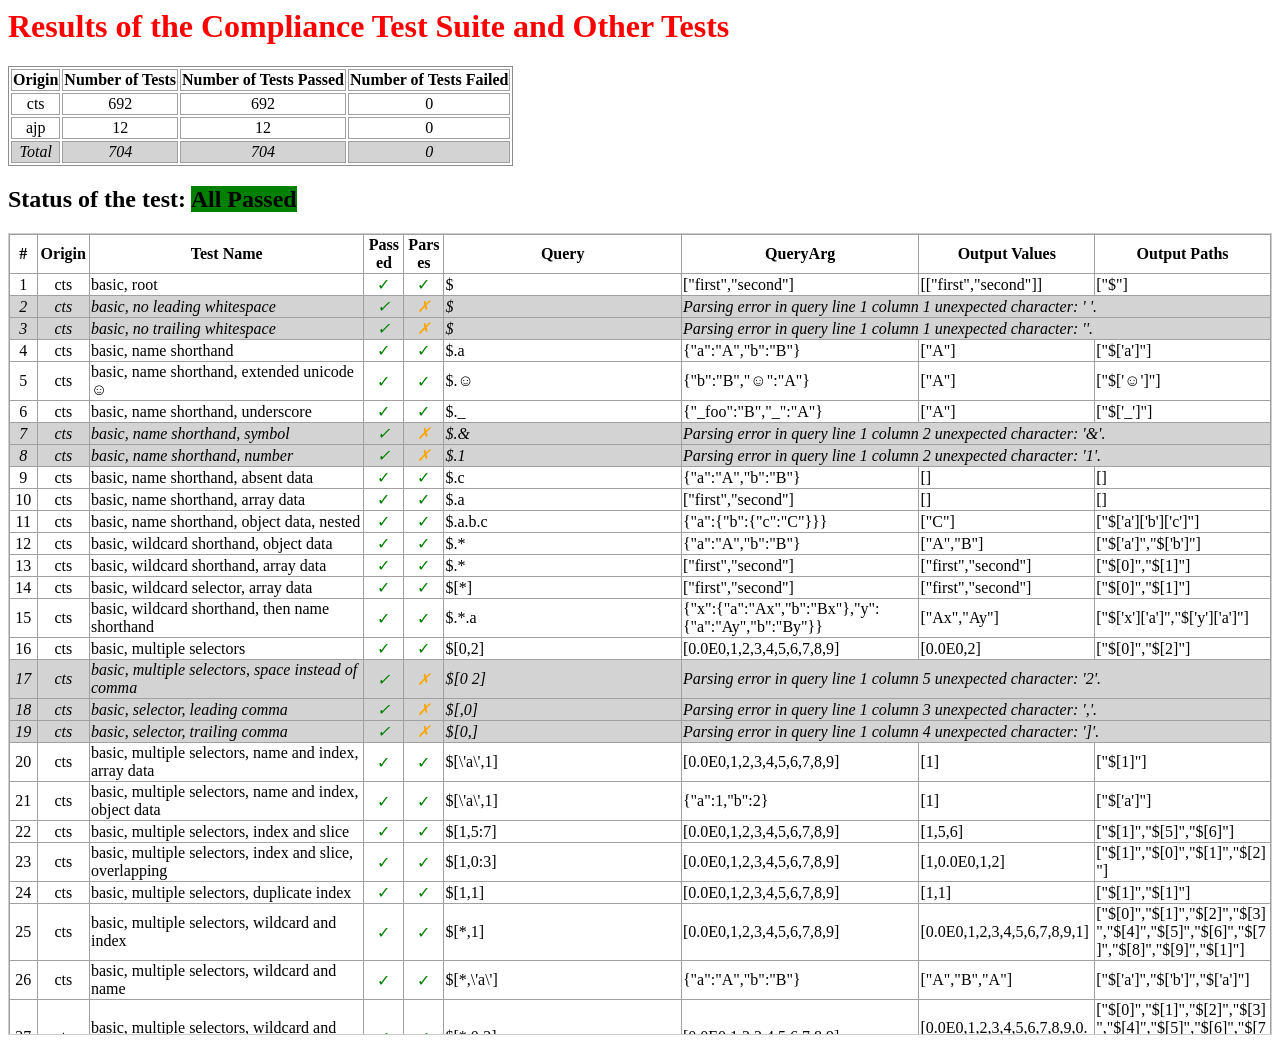
==== ajp-compliance-tests-report.html @ b3451173 "an initial release" ====
<?xml version="1.1" encoding="UTF-8"?><html>
   <head>
      <meta charset="UTF-8"></meta>
      <meta name="viewport" content="width=device-width, initial-scale=1.0"></meta>
      <title>Results of the Compliance Test Suite and Other Tests</title>
      <style>
                h1     { color: red; }
                .tests { width: 100%;
                         border: 1px solid rgb(140 140 140);
                         border-collapse: collapse;
                         table-layout: fixed;
                       }
                th,
                td     { border: 1px solid rgb(160 160 160);
                         border-collapse: collapse;
                         overflow: visible;
                         overflow-wrap: break-word;
                       }

                testshead
                       { background-color: #f2f2f2;  /* Background color for header */
                         position: sticky;           /* Make the header sticky */
                         top: 0;                     /* Position it at the top of the container */
                         z-index: 10;                /* Ensure it stays above other content */
                       }

                .centered { text-align: center; }
                .executing          { background-color: white;  }
                .normal-parse-error { background-color: rgb(211 211 211);
                                      font-style: italic
                                    }
                .real-error         { background-color: red;    }
                .status-red         { background-color: red;    }
                .status-green       { background-color: green;    }

                .table-container {
                                     max-height:  800px;      /* Set the height of the container */
                                     overflow-y: auto;        /* Enable vertical scrolling */
                                     border: 1px solid #ccc;  /* Optional border */
                                 }
                .passed { color: green; }
                .parses { color: green; }
                .parse-error { color: orange; }
                .col-0 { width:  2%; }
                .col-1 { width:  4%; }
                .col-2 { width: 22%; }
                .col-3 { width:  3%; }
                .col-4 { width:  3%; }
                .col-5 { width: 19%; }
                .col-6 { width: 19%; }
                .col-7 { width: 14%; }
                .col-8 { width: 14%; }

                .summary  { border: 1px solid rgb(140 140 140);
                            table-layout: auto;
                          }
            </style>
   </head>
   <body>
      <h1>Results of the Compliance Test Suite and Other Tests</h1>
      <table class="summary centered">
         <thead>
            <tr>
               <th>Origin</th>
               <th>Number of Tests</th>
               <th>Number of Tests Passed</th>
               <th>Number of Tests Failed</th>
            </tr>
         </thead>
         <tbody>
            <tr>
               <td>cts</td>
               <td>692</td>
               <td>692</td>
               <td>0</td>
            </tr>
            <tr>
               <td>ajp</td>
               <td>12</td>
               <td>12</td>
               <td>0</td>
            </tr>
         </tbody>
         <tfoot class="summary normal-parse-error">
            <tr>
               <td>Total</td>
               <td>704</td>
               <td>704</td>
               <td>0</td>
            </tr>
         </tfoot>
      </table>
      <h2>Status of the test: <span class="status-green">All Passed</span></h2>
      <div class="table-container">
         <table class="tests">
            <thead class="testshead">
               <tr class="centered testshead">
                  <th class="centered col-0">#</th>
                  <th class="centered col-1">Origin</th>
                  <th class="centered col-2">Test Name</th>
                  <th class="centered col-3">Passed</th>
                  <th class="centered col-4">Parses</th>
                  <th class="centered col-5">Query</th>
                  <th class="centered col-6">QueryArg</th>
                  <th class="centered col-7">Output Values</th>
                  <th class="centered col-8">Output Paths</th>
               </tr>
            </thead>
            <tbody>
               <tr class="executing">
                  <td class="centered col-0">1</td>
                  <td class="centered col-1">cts</td>
                  <td class="col-2">basic, root</td>
                  <td class="centered col-3 passed">✓</td>
                  <td class="centered col-4 parses">✓</td>
                  <td class="col-5">$</td>
                  <td class="col-6">["first","second"]</td>
                  <td class="col-7">[["first","second"]]</td>
                  <td class="col-8">["$"]</td>
               </tr>
               <tr class="normal-parse-error">
                  <td class="centered col-0">2</td>
                  <td class="centered col-1">cts</td>
                  <td class="col-2">basic, no leading whitespace</td>
                  <td class="centered col-3 passed">✓</td>
                  <td class="centered col-4 parse-error">✗</td>
                  <td class="col-5"> $</td>
                  <td class="col-6" colspan="3">Parsing error in query line 1 column 1 unexpected character: ' '.</td>
               </tr>
               <tr class="normal-parse-error">
                  <td class="centered col-0">3</td>
                  <td class="centered col-1">cts</td>
                  <td class="col-2">basic, no trailing whitespace</td>
                  <td class="centered col-3 passed">✓</td>
                  <td class="centered col-4 parse-error">✗</td>
                  <td class="col-5">$ </td>
                  <td class="col-6" colspan="3">Parsing error in query line 1 column 1 unexpected character: ''.</td>
               </tr>
               <tr class="executing">
                  <td class="centered col-0">4</td>
                  <td class="centered col-1">cts</td>
                  <td class="col-2">basic, name shorthand</td>
                  <td class="centered col-3 passed">✓</td>
                  <td class="centered col-4 parses">✓</td>
                  <td class="col-5">$.a</td>
                  <td class="col-6">{"a":"A","b":"B"}</td>
                  <td class="col-7">["A"]</td>
                  <td class="col-8">["$['a']"]</td>
               </tr>
               <tr class="executing">
                  <td class="centered col-0">5</td>
                  <td class="centered col-1">cts</td>
                  <td class="col-2">basic, name shorthand, extended unicode ☺</td>
                  <td class="centered col-3 passed">✓</td>
                  <td class="centered col-4 parses">✓</td>
                  <td class="col-5">$.☺</td>
                  <td class="col-6">{"b":"B","☺":"A"}</td>
                  <td class="col-7">["A"]</td>
                  <td class="col-8">["$['☺']"]</td>
               </tr>
               <tr class="executing">
                  <td class="centered col-0">6</td>
                  <td class="centered col-1">cts</td>
                  <td class="col-2">basic, name shorthand, underscore</td>
                  <td class="centered col-3 passed">✓</td>
                  <td class="centered col-4 parses">✓</td>
                  <td class="col-5">$._</td>
                  <td class="col-6">{"_foo":"B","_":"A"}</td>
                  <td class="col-7">["A"]</td>
                  <td class="col-8">["$['_']"]</td>
               </tr>
               <tr class="normal-parse-error">
                  <td class="centered col-0">7</td>
                  <td class="centered col-1">cts</td>
                  <td class="col-2">basic, name shorthand, symbol</td>
                  <td class="centered col-3 passed">✓</td>
                  <td class="centered col-4 parse-error">✗</td>
                  <td class="col-5">$.&amp;</td>
                  <td class="col-6" colspan="3">Parsing error in query line 1 column 2 unexpected character: '&amp;'.</td>
               </tr>
               <tr class="normal-parse-error">
                  <td class="centered col-0">8</td>
                  <td class="centered col-1">cts</td>
                  <td class="col-2">basic, name shorthand, number</td>
                  <td class="centered col-3 passed">✓</td>
                  <td class="centered col-4 parse-error">✗</td>
                  <td class="col-5">$.1</td>
                  <td class="col-6" colspan="3">Parsing error in query line 1 column 2 unexpected character: '1'.</td>
               </tr>
               <tr class="executing">
                  <td class="centered col-0">9</td>
                  <td class="centered col-1">cts</td>
                  <td class="col-2">basic, name shorthand, absent data</td>
                  <td class="centered col-3 passed">✓</td>
                  <td class="centered col-4 parses">✓</td>
                  <td class="col-5">$.c</td>
                  <td class="col-6">{"a":"A","b":"B"}</td>
                  <td class="col-7">[]</td>
                  <td class="col-8">[]</td>
               </tr>
               <tr class="executing">
                  <td class="centered col-0">10</td>
                  <td class="centered col-1">cts</td>
                  <td class="col-2">basic, name shorthand, array data</td>
                  <td class="centered col-3 passed">✓</td>
                  <td class="centered col-4 parses">✓</td>
                  <td class="col-5">$.a</td>
                  <td class="col-6">["first","second"]</td>
                  <td class="col-7">[]</td>
                  <td class="col-8">[]</td>
               </tr>
               <tr class="executing">
                  <td class="centered col-0">11</td>
                  <td class="centered col-1">cts</td>
                  <td class="col-2">basic, name shorthand, object data, nested</td>
                  <td class="centered col-3 passed">✓</td>
                  <td class="centered col-4 parses">✓</td>
                  <td class="col-5">$.a.b.c</td>
                  <td class="col-6">{"a":{"b":{"c":"C"}}}</td>
                  <td class="col-7">["C"]</td>
                  <td class="col-8">["$['a']['b']['c']"]</td>
               </tr>
               <tr class="executing">
                  <td class="centered col-0">12</td>
                  <td class="centered col-1">cts</td>
                  <td class="col-2">basic, wildcard shorthand, object data</td>
                  <td class="centered col-3 passed">✓</td>
                  <td class="centered col-4 parses">✓</td>
                  <td class="col-5">$.*</td>
                  <td class="col-6">{"a":"A","b":"B"}</td>
                  <td class="col-7">["A","B"]</td>
                  <td class="col-8">["$['a']","$['b']"]</td>
               </tr>
               <tr class="executing">
                  <td class="centered col-0">13</td>
                  <td class="centered col-1">cts</td>
                  <td class="col-2">basic, wildcard shorthand, array data</td>
                  <td class="centered col-3 passed">✓</td>
                  <td class="centered col-4 parses">✓</td>
                  <td class="col-5">$.*</td>
                  <td class="col-6">["first","second"]</td>
                  <td class="col-7">["first","second"]</td>
                  <td class="col-8">["$[0]","$[1]"]</td>
               </tr>
               <tr class="executing">
                  <td class="centered col-0">14</td>
                  <td class="centered col-1">cts</td>
                  <td class="col-2">basic, wildcard selector, array data</td>
                  <td class="centered col-3 passed">✓</td>
                  <td class="centered col-4 parses">✓</td>
                  <td class="col-5">$[*]</td>
                  <td class="col-6">["first","second"]</td>
                  <td class="col-7">["first","second"]</td>
                  <td class="col-8">["$[0]","$[1]"]</td>
               </tr>
               <tr class="executing">
                  <td class="centered col-0">15</td>
                  <td class="centered col-1">cts</td>
                  <td class="col-2">basic, wildcard shorthand, then name shorthand</td>
                  <td class="centered col-3 passed">✓</td>
                  <td class="centered col-4 parses">✓</td>
                  <td class="col-5">$.*.a</td>
                  <td class="col-6">{"x":{"a":"Ax","b":"Bx"},"y":{"a":"Ay","b":"By"}}</td>
                  <td class="col-7">["Ax","Ay"]</td>
                  <td class="col-8">["$['x']['a']","$['y']['a']"]</td>
               </tr>
               <tr class="executing">
                  <td class="centered col-0">16</td>
                  <td class="centered col-1">cts</td>
                  <td class="col-2">basic, multiple selectors</td>
                  <td class="centered col-3 passed">✓</td>
                  <td class="centered col-4 parses">✓</td>
                  <td class="col-5">$[0,2]</td>
                  <td class="col-6">[0.0E0,1,2,3,4,5,6,7,8,9]</td>
                  <td class="col-7">[0.0E0,2]</td>
                  <td class="col-8">["$[0]","$[2]"]</td>
               </tr>
               <tr class="normal-parse-error">
                  <td class="centered col-0">17</td>
                  <td class="centered col-1">cts</td>
                  <td class="col-2">basic, multiple selectors, space instead of comma</td>
                  <td class="centered col-3 passed">✓</td>
                  <td class="centered col-4 parse-error">✗</td>
                  <td class="col-5">$[0 2]</td>
                  <td class="col-6" colspan="3">Parsing error in query line 1 column 5 unexpected character: '2'.</td>
               </tr>
               <tr class="normal-parse-error">
                  <td class="centered col-0">18</td>
                  <td class="centered col-1">cts</td>
                  <td class="col-2">basic, selector, leading comma</td>
                  <td class="centered col-3 passed">✓</td>
                  <td class="centered col-4 parse-error">✗</td>
                  <td class="col-5">$[,0]</td>
                  <td class="col-6" colspan="3">Parsing error in query line 1 column 3 unexpected character: ','.</td>
               </tr>
               <tr class="normal-parse-error">
                  <td class="centered col-0">19</td>
                  <td class="centered col-1">cts</td>
                  <td class="col-2">basic, selector, trailing comma</td>
                  <td class="centered col-3 passed">✓</td>
                  <td class="centered col-4 parse-error">✗</td>
                  <td class="col-5">$[0,]</td>
                  <td class="col-6" colspan="3">Parsing error in query line 1 column 4 unexpected character: ']'.</td>
               </tr>
               <tr class="executing">
                  <td class="centered col-0">20</td>
                  <td class="centered col-1">cts</td>
                  <td class="col-2">basic, multiple selectors, name and index, array data</td>
                  <td class="centered col-3 passed">✓</td>
                  <td class="centered col-4 parses">✓</td>
                  <td class="col-5">$[\'a\',1]</td>
                  <td class="col-6">[0.0E0,1,2,3,4,5,6,7,8,9]</td>
                  <td class="col-7">[1]</td>
                  <td class="col-8">["$[1]"]</td>
               </tr>
               <tr class="executing">
                  <td class="centered col-0">21</td>
                  <td class="centered col-1">cts</td>
                  <td class="col-2">basic, multiple selectors, name and index, object data</td>
                  <td class="centered col-3 passed">✓</td>
                  <td class="centered col-4 parses">✓</td>
                  <td class="col-5">$[\'a\',1]</td>
                  <td class="col-6">{"a":1,"b":2}</td>
                  <td class="col-7">[1]</td>
                  <td class="col-8">["$['a']"]</td>
               </tr>
               <tr class="executing">
                  <td class="centered col-0">22</td>
                  <td class="centered col-1">cts</td>
                  <td class="col-2">basic, multiple selectors, index and slice</td>
                  <td class="centered col-3 passed">✓</td>
                  <td class="centered col-4 parses">✓</td>
                  <td class="col-5">$[1,5:7]</td>
                  <td class="col-6">[0.0E0,1,2,3,4,5,6,7,8,9]</td>
                  <td class="col-7">[1,5,6]</td>
                  <td class="col-8">["$[1]","$[5]","$[6]"]</td>
               </tr>
               <tr class="executing">
                  <td class="centered col-0">23</td>
                  <td class="centered col-1">cts</td>
                  <td class="col-2">basic, multiple selectors, index and slice, overlapping</td>
                  <td class="centered col-3 passed">✓</td>
                  <td class="centered col-4 parses">✓</td>
                  <td class="col-5">$[1,0:3]</td>
                  <td class="col-6">[0.0E0,1,2,3,4,5,6,7,8,9]</td>
                  <td class="col-7">[1,0.0E0,1,2]</td>
                  <td class="col-8">["$[1]","$[0]","$[1]","$[2]"]</td>
               </tr>
               <tr class="executing">
                  <td class="centered col-0">24</td>
                  <td class="centered col-1">cts</td>
                  <td class="col-2">basic, multiple selectors, duplicate index</td>
                  <td class="centered col-3 passed">✓</td>
                  <td class="centered col-4 parses">✓</td>
                  <td class="col-5">$[1,1]</td>
                  <td class="col-6">[0.0E0,1,2,3,4,5,6,7,8,9]</td>
                  <td class="col-7">[1,1]</td>
                  <td class="col-8">["$[1]","$[1]"]</td>
               </tr>
               <tr class="executing">
                  <td class="centered col-0">25</td>
                  <td class="centered col-1">cts</td>
                  <td class="col-2">basic, multiple selectors, wildcard and index</td>
                  <td class="centered col-3 passed">✓</td>
                  <td class="centered col-4 parses">✓</td>
                  <td class="col-5">$[*,1]</td>
                  <td class="col-6">[0.0E0,1,2,3,4,5,6,7,8,9]</td>
                  <td class="col-7">[0.0E0,1,2,3,4,5,6,7,8,9,1]</td>
                  <td class="col-8">["$[0]","$[1]","$[2]","$[3]","$[4]","$[5]","$[6]","$[7]","$[8]","$[9]","$[1]"]</td>
               </tr>
               <tr class="executing">
                  <td class="centered col-0">26</td>
                  <td class="centered col-1">cts</td>
                  <td class="col-2">basic, multiple selectors, wildcard and name</td>
                  <td class="centered col-3 passed">✓</td>
                  <td class="centered col-4 parses">✓</td>
                  <td class="col-5">$[*,\'a\']</td>
                  <td class="col-6">{"a":"A","b":"B"}</td>
                  <td class="col-7">["A","B","A"]</td>
                  <td class="col-8">["$['a']","$['b']","$['a']"]</td>
               </tr>
               <tr class="executing">
                  <td class="centered col-0">27</td>
                  <td class="centered col-1">cts</td>
                  <td class="col-2">basic, multiple selectors, wildcard and slice</td>
                  <td class="centered col-3 passed">✓</td>
                  <td class="centered col-4 parses">✓</td>
                  <td class="col-5">$[*,0:2]</td>
                  <td class="col-6">[0.0E0,1,2,3,4,5,6,7,8,9]</td>
                  <td class="col-7">[0.0E0,1,2,3,4,5,6,7,8,9,0.0E0,1]</td>
                  <td class="col-8">["$[0]","$[1]","$[2]","$[3]","$[4]","$[5]","$[6]","$[7]","$[8]","$[9]","$[0]","$[1]"]</td>
               </tr>
               <tr class="executing">
                  <td class="centered col-0">28</td>
                  <td class="centered col-1">cts</td>
                  <td class="col-2">basic, multiple selectors, multiple wildcards</td>
                  <td class="centered col-3 passed">✓</td>
                  <td class="centered col-4 parses">✓</td>
                  <td class="col-5">$[*,*]</td>
                  <td class="col-6">[0.0E0,1,2]</td>
                  <td class="col-7">[0.0E0,1,2,0.0E0,1,2]</td>
                  <td class="col-8">["$[0]","$[1]","$[2]","$[0]","$[1]","$[2]"]</td>
               </tr>
               <tr class="normal-parse-error">
                  <td class="centered col-0">29</td>
                  <td class="centered col-1">cts</td>
                  <td class="col-2">basic, empty segment</td>
                  <td class="centered col-3 passed">✓</td>
                  <td class="centered col-4 parse-error">✗</td>
                  <td class="col-5">$[]</td>
                  <td class="col-6" colspan="3">Parsing error in query line 1 column 2 unexpected character: ']'.</td>
               </tr>
               <tr class="executing">
                  <td class="centered col-0">30</td>
                  <td class="centered col-1">cts</td>
                  <td class="col-2">basic, descendant segment, index</td>
                  <td class="centered col-3 passed">✓</td>
                  <td class="centered col-4 parses">✓</td>
                  <td class="col-5">$..[1]</td>
                  <td class="col-6">{"o":[0.0E0,1,[2,3]]}</td>
                  <td class="col-7">[1,3]</td>
                  <td class="col-8">["$['o'][1]","$['o'][2][1]"]</td>
               </tr>
               <tr class="executing">
                  <td class="centered col-0">31</td>
                  <td class="centered col-1">cts</td>
                  <td class="col-2">basic, descendant segment, name shorthand</td>
                  <td class="centered col-3 passed">✓</td>
                  <td class="centered col-4 parses">✓</td>
                  <td class="col-5">$..a</td>
                  <td class="col-6">{"o":[{"a":"b"},{"a":"c"}]}</td>
                  <td class="col-7">["b","c"]</td>
                  <td class="col-8">["$['o'][0]['a']","$['o'][1]['a']"]</td>
               </tr>
               <tr class="executing">
                  <td class="centered col-0">32</td>
                  <td class="centered col-1">cts</td>
                  <td class="col-2">basic, name shorthand, true</td>
                  <td class="centered col-3 passed">✓</td>
                  <td class="centered col-4 parses">✓</td>
                  <td class="col-5">$.true</td>
                  <td class="col-6">{"true":"A","_foo":"B"}</td>
                  <td class="col-7">["A"]</td>
                  <td class="col-8">["$['true']"]</td>
               </tr>
               <tr class="executing">
                  <td class="centered col-0">33</td>
                  <td class="centered col-1">cts</td>
                  <td class="col-2">basic, name shorthand, false</td>
                  <td class="centered col-3 passed">✓</td>
                  <td class="centered col-4 parses">✓</td>
                  <td class="col-5">$.false</td>
                  <td class="col-6">{"false":"A","_foo":"B"}</td>
                  <td class="col-7">["A"]</td>
                  <td class="col-8">["$['false']"]</td>
               </tr>
               <tr class="executing">
                  <td class="centered col-0">34</td>
                  <td class="centered col-1">cts</td>
                  <td class="col-2">basic, name shorthand, null</td>
                  <td class="centered col-3 passed">✓</td>
                  <td class="centered col-4 parses">✓</td>
                  <td class="col-5">$.null</td>
                  <td class="col-6">{"null":"A","_foo":"B"}</td>
                  <td class="col-7">["A"]</td>
                  <td class="col-8">["$['null']"]</td>
               </tr>
               <tr class="executing">
                  <td class="centered col-0">35</td>
                  <td class="centered col-1">cts</td>
                  <td class="col-2">basic, descendant segment, wildcard shorthand, array data</td>
                  <td class="centered col-3 passed">✓</td>
                  <td class="centered col-4 parses">✓</td>
                  <td class="col-5">$..*</td>
                  <td class="col-6">[0.0E0,1]</td>
                  <td class="col-7">[0.0E0,1]</td>
                  <td class="col-8">["$[0]","$[1]"]</td>
               </tr>
               <tr class="executing">
                  <td class="centered col-0">36</td>
                  <td class="centered col-1">cts</td>
                  <td class="col-2">basic, descendant segment, wildcard selector, array data</td>
                  <td class="centered col-3 passed">✓</td>
                  <td class="centered col-4 parses">✓</td>
                  <td class="col-5">$..[*]</td>
                  <td class="col-6">[0.0E0,1]</td>
                  <td class="col-7">[0.0E0,1]</td>
                  <td class="col-8">["$[0]","$[1]"]</td>
               </tr>
               <tr class="executing">
                  <td class="centered col-0">37</td>
                  <td class="centered col-1">cts</td>
                  <td class="col-2">basic, descendant segment, wildcard selector, nested arrays</td>
                  <td class="centered col-3 passed">✓</td>
                  <td class="centered col-4 parses">✓</td>
                  <td class="col-5">$..[*]</td>
                  <td class="col-6">[[[1]],[2]]</td>
                  <td class="col-7">[[[1]],[2],[1],1,2]</td>
                  <td class="col-8">["$[0]","$[1]","$[0][0]","$[0][0][0]","$[1][0]"]</td>
               </tr>
               <tr class="executing">
                  <td class="centered col-0">38</td>
                  <td class="centered col-1">cts</td>
                  <td class="col-2">basic, descendant segment, wildcard selector, nested objects</td>
                  <td class="centered col-3 passed">✓</td>
                  <td class="centered col-4 parses">✓</td>
                  <td class="col-5">$..[*]</td>
                  <td class="col-6">{"a":{"c":{"e":1}},"b":{"d":2}}</td>
                  <td class="col-7">[{"c":{"e":1}},{"d":2},{"e":1},1,2]</td>
                  <td class="col-8">["$['a']","$['b']","$['a']['c']","$['a']['c']['e']","$['b']['d']"]</td>
               </tr>
               <tr class="executing">
                  <td class="centered col-0">39</td>
                  <td class="centered col-1">cts</td>
                  <td class="col-2">basic, descendant segment, wildcard shorthand, object data</td>
                  <td class="centered col-3 passed">✓</td>
                  <td class="centered col-4 parses">✓</td>
                  <td class="col-5">$..*</td>
                  <td class="col-6">{"a":"b"}</td>
                  <td class="col-7">["b"]</td>
                  <td class="col-8">["$['a']"]</td>
               </tr>
               <tr class="executing">
                  <td class="centered col-0">40</td>
                  <td class="centered col-1">cts</td>
                  <td class="col-2">basic, descendant segment, wildcard shorthand, nested data</td>
                  <td class="centered col-3 passed">✓</td>
                  <td class="centered col-4 parses">✓</td>
                  <td class="col-5">$..*</td>
                  <td class="col-6">{"o":[{"a":"b"}]}</td>
                  <td class="col-7">[[{"a":"b"}],{"a":"b"},"b"]</td>
                  <td class="col-8">["$['o']","$['o'][0]","$['o'][0]['a']"]</td>
               </tr>
               <tr class="executing">
                  <td class="centered col-0">41</td>
                  <td class="centered col-1">cts</td>
                  <td class="col-2">basic, descendant segment, multiple selectors</td>
                  <td class="centered col-3 passed">✓</td>
                  <td class="centered col-4 parses">✓</td>
                  <td class="col-5">$..[\'a\',\'d\']</td>
                  <td class="col-6">[{"a":"b","d":"e"},{"a":"c","d":"f"}]</td>
                  <td class="col-7">["b","e","c","f"]</td>
                  <td class="col-8">["$[0]['a']","$[0]['d']","$[1]['a']","$[1]['d']"]</td>
               </tr>
               <tr class="executing">
                  <td class="centered col-0">42</td>
                  <td class="centered col-1">cts</td>
                  <td class="col-2">basic, descendant segment, object traversal, multiple selectors</td>
                  <td class="centered col-3 passed">✓</td>
                  <td class="centered col-4 parses">✓</td>
                  <td class="col-5">$..[\'a\',\'d\']</td>
                  <td class="col-6">{"x":{"a":"b","d":"e"},"y":{"a":"c","d":"f"}}</td>
                  <td class="col-7">["b","e","c","f"]</td>
                  <td class="col-8">["$['x']['a']","$['x']['d']","$['y']['a']","$['y']['d']"]</td>
               </tr>
               <tr class="normal-parse-error">
                  <td class="centered col-0">43</td>
                  <td class="centered col-1">cts</td>
                  <td class="col-2">basic, bald descendant segment</td>
                  <td class="centered col-3 passed">✓</td>
                  <td class="centered col-4 parse-error">✗</td>
                  <td class="col-5">$..</td>
                  <td class="col-6" colspan="3">Parsing error in query line 1 column 2 unexpected character: ''.</td>
               </tr>
               <tr class="normal-parse-error">
                  <td class="centered col-0">44</td>
                  <td class="centered col-1">cts</td>
                  <td class="col-2">basic, current node identifier without filter selector</td>
                  <td class="centered col-3 passed">✓</td>
                  <td class="centered col-4 parse-error">✗</td>
                  <td class="col-5">$[@.a]</td>
                  <td class="col-6" colspan="3">Parsing error in query line 1 column 3 unexpected character: '@'.</td>
               </tr>
               <tr class="normal-parse-error">
                  <td class="centered col-0">45</td>
                  <td class="centered col-1">cts</td>
                  <td class="col-2">basic, root node identifier in brackets without filter selector</td>
                  <td class="centered col-3 passed">✓</td>
                  <td class="centered col-4 parse-error">✗</td>
                  <td class="col-5">$[$.a]</td>
                  <td class="col-6" colspan="3">Parsing error in query line 1 column 3 unexpected character: '$'.</td>
               </tr>
               <tr class="executing">
                  <td class="centered col-0">46</td>
                  <td class="centered col-1">cts</td>
                  <td class="col-2">filter, existence, without segments</td>
                  <td class="centered col-3 passed">✓</td>
                  <td class="centered col-4 parses">✓</td>
                  <td class="col-5">$[?@]</td>
                  <td class="col-6">{"a":1,"b":null}</td>
                  <td class="col-7">[1,null]</td>
                  <td class="col-8">["$['a']","$['b']"]</td>
               </tr>
               <tr class="executing">
                  <td class="centered col-0">47</td>
                  <td class="centered col-1">cts</td>
                  <td class="col-2">filter, existence</td>
                  <td class="centered col-3 passed">✓</td>
                  <td class="centered col-4 parses">✓</td>
                  <td class="col-5">$[?@.a]</td>
                  <td class="col-6">[{"a":"b","d":"e"},{"b":"c","d":"f"}]</td>
                  <td class="col-7">[{"a":"b","d":"e"}]</td>
                  <td class="col-8">["$[0]"]</td>
               </tr>
               <tr class="executing">
                  <td class="centered col-0">48</td>
                  <td class="centered col-1">cts</td>
                  <td class="col-2">filter, existence, present with null</td>
                  <td class="centered col-3 passed">✓</td>
                  <td class="centered col-4 parses">✓</td>
                  <td class="col-5">$[?@.a]</td>
                  <td class="col-6">[{"a":null,"d":"e"},{"b":"c","d":"f"}]</td>
                  <td class="col-7">[{"a":null,"d":"e"}]</td>
                  <td class="col-8">["$[0]"]</td>
               </tr>
               <tr class="executing">
                  <td class="centered col-0">49</td>
                  <td class="centered col-1">cts</td>
                  <td class="col-2">filter, absolute existence, without segments</td>
                  <td class="centered col-3 passed">✓</td>
                  <td class="centered col-4 parses">✓</td>
                  <td class="col-5">$[?$]</td>
                  <td class="col-6">{"a":1,"b":null}</td>
                  <td class="col-7">[1,null]</td>
                  <td class="col-8">["$['a']","$['b']"]</td>
               </tr>
               <tr class="executing">
                  <td class="centered col-0">50</td>
                  <td class="centered col-1">cts</td>
                  <td class="col-2">filter, absolute existence, with segments</td>
                  <td class="centered col-3 passed">✓</td>
                  <td class="centered col-4 parses">✓</td>
                  <td class="col-5">$[?$.*.a]</td>
                  <td class="col-6">[{"a":"b","d":"e"},{"b":"c","d":"f"}]</td>
                  <td class="col-7">[{"a":"b","d":"e"},{"b":"c","d":"f"}]</td>
                  <td class="col-8">["$[0]","$[1]"]</td>
               </tr>
               <tr class="executing">
                  <td class="centered col-0">51</td>
                  <td class="centered col-1">cts</td>
                  <td class="col-2">filter, equals string, single quotes</td>
                  <td class="centered col-3 passed">✓</td>
                  <td class="centered col-4 parses">✓</td>
                  <td class="col-5">$[?@.a==\'b\']</td>
                  <td class="col-6">[{"a":"b","d":"e"},{"a":"c","d":"f"}]</td>
                  <td class="col-7">[{"a":"b","d":"e"}]</td>
                  <td class="col-8">["$[0]"]</td>
               </tr>
               <tr class="executing">
                  <td class="centered col-0">52</td>
                  <td class="centered col-1">cts</td>
                  <td class="col-2">filter, equals numeric string, single quotes</td>
                  <td class="centered col-3 passed">✓</td>
                  <td class="centered col-4 parses">✓</td>
                  <td class="col-5">$[?@.a==\'1\']</td>
                  <td class="col-6">[{"a":"1","d":"e"},{"a":1,"d":"f"}]</td>
                  <td class="col-7">[{"a":"1","d":"e"}]</td>
                  <td class="col-8">["$[0]"]</td>
               </tr>
               <tr class="executing">
                  <td class="centered col-0">53</td>
                  <td class="centered col-1">cts</td>
                  <td class="col-2">filter, equals string, double quotes</td>
                  <td class="centered col-3 passed">✓</td>
                  <td class="centered col-4 parses">✓</td>
                  <td class="col-5">$[?@.a=="b"]</td>
                  <td class="col-6">[{"a":"b","d":"e"},{"a":"c","d":"f"}]</td>
                  <td class="col-7">[{"a":"b","d":"e"}]</td>
                  <td class="col-8">["$[0]"]</td>
               </tr>
               <tr class="executing">
                  <td class="centered col-0">54</td>
                  <td class="centered col-1">cts</td>
                  <td class="col-2">filter, equals numeric string, double quotes</td>
                  <td class="centered col-3 passed">✓</td>
                  <td class="centered col-4 parses">✓</td>
                  <td class="col-5">$[?@.a=="1"]</td>
                  <td class="col-6">[{"a":"1","d":"e"},{"a":1,"d":"f"}]</td>
                  <td class="col-7">[{"a":"1","d":"e"}]</td>
                  <td class="col-8">["$[0]"]</td>
               </tr>
               <tr class="executing">
                  <td class="centered col-0">55</td>
                  <td class="centered col-1">cts</td>
                  <td class="col-2">filter, equals number</td>
                  <td class="centered col-3 passed">✓</td>
                  <td class="centered col-4 parses">✓</td>
                  <td class="col-5">$[?@.a==1]</td>
                  <td class="col-6">[{"a":1,"d":"e"},{"a":"c","d":"f"},{"a":2,"d":"f"},{"a":"1","d":"f"}]</td>
                  <td class="col-7">[{"a":1,"d":"e"}]</td>
                  <td class="col-8">["$[0]"]</td>
               </tr>
               <tr class="executing">
                  <td class="centered col-0">56</td>
                  <td class="centered col-1">cts</td>
                  <td class="col-2">filter, equals null</td>
                  <td class="centered col-3 passed">✓</td>
                  <td class="centered col-4 parses">✓</td>
                  <td class="col-5">$[?@.a==null]</td>
                  <td class="col-6">[{"a":null,"d":"e"},{"a":"c","d":"f"}]</td>
                  <td class="col-7">[{"a":null,"d":"e"}]</td>
                  <td class="col-8">["$[0]"]</td>
               </tr>
               <tr class="executing">
                  <td class="centered col-0">57</td>
                  <td class="centered col-1">cts</td>
                  <td class="col-2">filter, equals null, absent from data</td>
                  <td class="centered col-3 passed">✓</td>
                  <td class="centered col-4 parses">✓</td>
                  <td class="col-5">$[?@.a==null]</td>
                  <td class="col-6">[{"d":"e"},{"a":"c","d":"f"}]</td>
                  <td class="col-7">[]</td>
                  <td class="col-8">[]</td>
               </tr>
               <tr class="executing">
                  <td class="centered col-0">58</td>
                  <td class="centered col-1">cts</td>
                  <td class="col-2">filter, equals true</td>
                  <td class="centered col-3 passed">✓</td>
                  <td class="centered col-4 parses">✓</td>
                  <td class="col-5">$[?@.a==true]</td>
                  <td class="col-6">[{"a":true,"d":"e"},{"a":"c","d":"f"}]</td>
                  <td class="col-7">[{"a":true,"d":"e"}]</td>
                  <td class="col-8">["$[0]"]</td>
               </tr>
               <tr class="executing">
                  <td class="centered col-0">59</td>
                  <td class="centered col-1">cts</td>
                  <td class="col-2">filter, equals false</td>
                  <td class="centered col-3 passed">✓</td>
                  <td class="centered col-4 parses">✓</td>
                  <td class="col-5">$[?@.a==false]</td>
                  <td class="col-6">[{"a":false,"d":"e"},{"a":"c","d":"f"}]</td>
                  <td class="col-7">[{"a":false,"d":"e"}]</td>
                  <td class="col-8">["$[0]"]</td>
               </tr>
               <tr class="executing">
                  <td class="centered col-0">60</td>
                  <td class="centered col-1">cts</td>
                  <td class="col-2">filter, equals self</td>
                  <td class="centered col-3 passed">✓</td>
                  <td class="centered col-4 parses">✓</td>
                  <td class="col-5">$[?@==@]</td>
                  <td class="col-6">[1,null,true,{"a":"b"},[false]]</td>
                  <td class="col-7">[1,null,true,{"a":"b"},[false]]</td>
                  <td class="col-8">["$[0]","$[1]","$[2]","$[3]","$[4]"]</td>
               </tr>
               <tr class="executing">
                  <td class="centered col-0">61</td>
                  <td class="centered col-1">cts</td>
                  <td class="col-2">filter, absolute, equals self</td>
                  <td class="centered col-3 passed">✓</td>
                  <td class="centered col-4 parses">✓</td>
                  <td class="col-5">$[?$==$]</td>
                  <td class="col-6">[1,null,true,{"a":"b"},[false]]</td>
                  <td class="col-7">[1,null,true,{"a":"b"},[false]]</td>
                  <td class="col-8">["$[0]","$[1]","$[2]","$[3]","$[4]"]</td>
               </tr>
               <tr class="executing">
                  <td class="centered col-0">62</td>
                  <td class="centered col-1">cts</td>
                  <td class="col-2">filter, equals, absent from index selector equals absent from name selector</td>
                  <td class="centered col-3 passed">✓</td>
                  <td class="centered col-4 parses">✓</td>
                  <td class="col-5">$[?@.absent==@.list[9]]</td>
                  <td class="col-6">[{"list":[1]}]</td>
                  <td class="col-7">[{"list":[1]}]</td>
                  <td class="col-8">["$[0]"]</td>
               </tr>
               <tr class="executing">
                  <td class="centered col-0">63</td>
                  <td class="centered col-1">cts</td>
                  <td class="col-2">filter, deep equality, arrays</td>
                  <td class="centered col-3 passed">✓</td>
                  <td class="centered col-4 parses">✓</td>
                  <td class="col-5">$[?@.a==@.b]</td>
                  <td class="col-6">[{"a":false,"b":[1,2]},{"a":[[1,[2]]],"b":[[1,[2]]]},{"a":[[1,[2]]],"b":[[[2],1]]},{"a":[[1,[2]]],"b":[[1,2]]}]</td>
                  <td class="col-7">[{"a":[[1,[2]]],"b":[[1,[2]]]}]</td>
                  <td class="col-8">["$[1]"]</td>
               </tr>
               <tr class="executing">
                  <td class="centered col-0">64</td>
                  <td class="centered col-1">cts</td>
                  <td class="col-2">filter, deep equality, objects</td>
                  <td class="centered col-3 passed">✓</td>
                  <td class="centered col-4 parses">✓</td>
                  <td class="col-5">$[?@.a==@.b]</td>
                  <td class="col-6">[{"a":false,"b":{"x":1,"y":{"z":1}}},{"a":{"x":1,"y":{"z":1}},"b":{"x":1,"y":{"z":1}}},{"a":{"x":1,"y":{"z":1}},"b":{"x":1,"y":{"z":1}}},{"a":{"x":1,"y":{"z":1}},"b":{"x":1}},{"a":{"x":1,"y":{"z":1}},"b":{"x":1,"y":{"z":2}}}]</td>
                  <td class="col-7">[{"a":{"x":1,"y":{"z":1}},"b":{"x":1,"y":{"z":1}}},{"a":{"x":1,"y":{"z":1}},"b":{"x":1,"y":{"z":1}}}]</td>
                  <td class="col-8">["$[1]","$[2]"]</td>
               </tr>
               <tr class="executing">
                  <td class="centered col-0">65</td>
                  <td class="centered col-1">cts</td>
                  <td class="col-2">filter, not-equals string, single quotes</td>
                  <td class="centered col-3 passed">✓</td>
                  <td class="centered col-4 parses">✓</td>
                  <td class="col-5">$[?@.a!=\'b\']</td>
                  <td class="col-6">[{"a":"b","d":"e"},{"a":"c","d":"f"}]</td>
                  <td class="col-7">[{"a":"c","d":"f"}]</td>
                  <td class="col-8">["$[1]"]</td>
               </tr>
               <tr class="executing">
                  <td class="centered col-0">66</td>
                  <td class="centered col-1">cts</td>
                  <td class="col-2">filter, not-equals numeric string, single quotes</td>
                  <td class="centered col-3 passed">✓</td>
                  <td class="centered col-4 parses">✓</td>
                  <td class="col-5">$[?@.a!=\'1\']</td>
                  <td class="col-6">[{"a":"1","d":"e"},{"a":1,"d":"f"}]</td>
                  <td class="col-7">[{"a":1,"d":"f"}]</td>
                  <td class="col-8">["$[1]"]</td>
               </tr>
               <tr class="executing">
                  <td class="centered col-0">67</td>
                  <td class="centered col-1">cts</td>
                  <td class="col-2">filter, not-equals string, single quotes, different type</td>
                  <td class="centered col-3 passed">✓</td>
                  <td class="centered col-4 parses">✓</td>
                  <td class="col-5">$[?@.a!=\'b\']</td>
                  <td class="col-6">[{"a":"b","d":"e"},{"a":1,"d":"f"}]</td>
                  <td class="col-7">[{"a":1,"d":"f"}]</td>
                  <td class="col-8">["$[1]"]</td>
               </tr>
               <tr class="executing">
                  <td class="centered col-0">68</td>
                  <td class="centered col-1">cts</td>
                  <td class="col-2">filter, not-equals string, double quotes</td>
                  <td class="centered col-3 passed">✓</td>
                  <td class="centered col-4 parses">✓</td>
                  <td class="col-5">$[?@.a!="b"]</td>
                  <td class="col-6">[{"a":"b","d":"e"},{"a":"c","d":"f"}]</td>
                  <td class="col-7">[{"a":"c","d":"f"}]</td>
                  <td class="col-8">["$[1]"]</td>
               </tr>
               <tr class="executing">
                  <td class="centered col-0">69</td>
                  <td class="centered col-1">cts</td>
                  <td class="col-2">filter, not-equals numeric string, double quotes</td>
                  <td class="centered col-3 passed">✓</td>
                  <td class="centered col-4 parses">✓</td>
                  <td class="col-5">$[?@.a!="1"]</td>
                  <td class="col-6">[{"a":"1","d":"e"},{"a":1,"d":"f"}]</td>
                  <td class="col-7">[{"a":1,"d":"f"}]</td>
                  <td class="col-8">["$[1]"]</td>
               </tr>
               <tr class="executing">
                  <td class="centered col-0">70</td>
                  <td class="centered col-1">cts</td>
                  <td class="col-2">filter, not-equals string, double quotes, different types</td>
                  <td class="centered col-3 passed">✓</td>
                  <td class="centered col-4 parses">✓</td>
                  <td class="col-5">$[?@.a!="b"]</td>
                  <td class="col-6">[{"a":"b","d":"e"},{"a":1,"d":"f"}]</td>
                  <td class="col-7">[{"a":1,"d":"f"}]</td>
                  <td class="col-8">["$[1]"]</td>
               </tr>
               <tr class="executing">
                  <td class="centered col-0">71</td>
                  <td class="centered col-1">cts</td>
                  <td class="col-2">filter, not-equals number</td>
                  <td class="centered col-3 passed">✓</td>
                  <td class="centered col-4 parses">✓</td>
                  <td class="col-5">$[?@.a!=1]</td>
                  <td class="col-6">[{"a":1,"d":"e"},{"a":2,"d":"f"},{"a":"1","d":"f"}]</td>
                  <td class="col-7">[{"a":2,"d":"f"},{"a":"1","d":"f"}]</td>
                  <td class="col-8">["$[1]","$[2]"]</td>
               </tr>
               <tr class="executing">
                  <td class="centered col-0">72</td>
                  <td class="centered col-1">cts</td>
                  <td class="col-2">filter, not-equals number, different types</td>
                  <td class="centered col-3 passed">✓</td>
                  <td class="centered col-4 parses">✓</td>
                  <td class="col-5">$[?@.a!=1]</td>
                  <td class="col-6">[{"a":1,"d":"e"},{"a":"c","d":"f"}]</td>
                  <td class="col-7">[{"a":"c","d":"f"}]</td>
                  <td class="col-8">["$[1]"]</td>
               </tr>
               <tr class="executing">
                  <td class="centered col-0">73</td>
                  <td class="centered col-1">cts</td>
                  <td class="col-2">filter, not-equals null</td>
                  <td class="centered col-3 passed">✓</td>
                  <td class="centered col-4 parses">✓</td>
                  <td class="col-5">$[?@.a!=null]</td>
                  <td class="col-6">[{"a":null,"d":"e"},{"a":"c","d":"f"}]</td>
                  <td class="col-7">[{"a":"c","d":"f"}]</td>
                  <td class="col-8">["$[1]"]</td>
               </tr>
               <tr class="executing">
                  <td class="centered col-0">74</td>
                  <td class="centered col-1">cts</td>
                  <td class="col-2">filter, not-equals null, absent from data</td>
                  <td class="centered col-3 passed">✓</td>
                  <td class="centered col-4 parses">✓</td>
                  <td class="col-5">$[?@.a!=null]</td>
                  <td class="col-6">[{"d":"e"},{"a":"c","d":"f"}]</td>
                  <td class="col-7">[{"d":"e"},{"a":"c","d":"f"}]</td>
                  <td class="col-8">["$[0]","$[1]"]</td>
               </tr>
               <tr class="executing">
                  <td class="centered col-0">75</td>
                  <td class="centered col-1">cts</td>
                  <td class="col-2">filter, not-equals true</td>
                  <td class="centered col-3 passed">✓</td>
                  <td class="centered col-4 parses">✓</td>
                  <td class="col-5">$[?@.a!=true]</td>
                  <td class="col-6">[{"a":true,"d":"e"},{"a":"c","d":"f"}]</td>
                  <td class="col-7">[{"a":"c","d":"f"}]</td>
                  <td class="col-8">["$[1]"]</td>
               </tr>
               <tr class="executing">
                  <td class="centered col-0">76</td>
                  <td class="centered col-1">cts</td>
                  <td class="col-2">filter, not-equals false</td>
                  <td class="centered col-3 passed">✓</td>
                  <td class="centered col-4 parses">✓</td>
                  <td class="col-5">$[?@.a!=false]</td>
                  <td class="col-6">[{"a":false,"d":"e"},{"a":"c","d":"f"}]</td>
                  <td class="col-7">[{"a":"c","d":"f"}]</td>
                  <td class="col-8">["$[1]"]</td>
               </tr>
               <tr class="executing">
                  <td class="centered col-0">77</td>
                  <td class="centered col-1">cts</td>
                  <td class="col-2">filter, less than string, single quotes</td>
                  <td class="centered col-3 passed">✓</td>
                  <td class="centered col-4 parses">✓</td>
                  <td class="col-5">$[?@.a&lt;\'c\']</td>
                  <td class="col-6">[{"a":"b","d":"e"},{"a":"c","d":"f"}]</td>
                  <td class="col-7">[{"a":"b","d":"e"}]</td>
                  <td class="col-8">["$[0]"]</td>
               </tr>
               <tr class="executing">
                  <td class="centered col-0">78</td>
                  <td class="centered col-1">cts</td>
                  <td class="col-2">filter, less than string, double quotes</td>
                  <td class="centered col-3 passed">✓</td>
                  <td class="centered col-4 parses">✓</td>
                  <td class="col-5">$[?@.a&lt;"c"]</td>
                  <td class="col-6">[{"a":"b","d":"e"},{"a":"c","d":"f"}]</td>
                  <td class="col-7">[{"a":"b","d":"e"}]</td>
                  <td class="col-8">["$[0]"]</td>
               </tr>
               <tr class="executing">
                  <td class="centered col-0">79</td>
                  <td class="centered col-1">cts</td>
                  <td class="col-2">filter, less than number</td>
                  <td class="centered col-3 passed">✓</td>
                  <td class="centered col-4 parses">✓</td>
                  <td class="col-5">$[?@.a&lt;10]</td>
                  <td class="col-6">[{"a":1,"d":"e"},{"a":10,"d":"e"},{"a":"c","d":"f"},{"a":20,"d":"f"}]</td>
                  <td class="col-7">[{"a":1,"d":"e"}]</td>
                  <td class="col-8">["$[0]"]</td>
               </tr>
               <tr class="executing">
                  <td class="centered col-0">80</td>
                  <td class="centered col-1">cts</td>
                  <td class="col-2">filter, less than null</td>
                  <td class="centered col-3 passed">✓</td>
                  <td class="centered col-4 parses">✓</td>
                  <td class="col-5">$[?@.a&lt;null]</td>
                  <td class="col-6">[{"a":null,"d":"e"},{"a":"c","d":"f"}]</td>
                  <td class="col-7">[]</td>
                  <td class="col-8">[]</td>
               </tr>
               <tr class="executing">
                  <td class="centered col-0">81</td>
                  <td class="centered col-1">cts</td>
                  <td class="col-2">filter, less than true</td>
                  <td class="centered col-3 passed">✓</td>
                  <td class="centered col-4 parses">✓</td>
                  <td class="col-5">$[?@.a&lt;true]</td>
                  <td class="col-6">[{"a":true,"d":"e"},{"a":"c","d":"f"}]</td>
                  <td class="col-7">[]</td>
                  <td class="col-8">[]</td>
               </tr>
               <tr class="executing">
                  <td class="centered col-0">82</td>
                  <td class="centered col-1">cts</td>
                  <td class="col-2">filter, less than false</td>
                  <td class="centered col-3 passed">✓</td>
                  <td class="centered col-4 parses">✓</td>
                  <td class="col-5">$[?@.a&lt;false]</td>
                  <td class="col-6">[{"a":false,"d":"e"},{"a":"c","d":"f"}]</td>
                  <td class="col-7">[]</td>
                  <td class="col-8">[]</td>
               </tr>
               <tr class="executing">
                  <td class="centered col-0">83</td>
                  <td class="centered col-1">cts</td>
                  <td class="col-2">filter, less than or equal to string, single quotes</td>
                  <td class="centered col-3 passed">✓</td>
                  <td class="centered col-4 parses">✓</td>
                  <td class="col-5">$[?@.a&lt;=\'c\']</td>
                  <td class="col-6">[{"a":"b","d":"e"},{"a":"c","d":"f"}]</td>
                  <td class="col-7">[{"a":"b","d":"e"},{"a":"c","d":"f"}]</td>
                  <td class="col-8">["$[0]","$[1]"]</td>
               </tr>
               <tr class="executing">
                  <td class="centered col-0">84</td>
                  <td class="centered col-1">cts</td>
                  <td class="col-2">filter, less than or equal to string, double quotes</td>
                  <td class="centered col-3 passed">✓</td>
                  <td class="centered col-4 parses">✓</td>
                  <td class="col-5">$[?@.a&lt;="c"]</td>
                  <td class="col-6">[{"a":"b","d":"e"},{"a":"c","d":"f"}]</td>
                  <td class="col-7">[{"a":"b","d":"e"},{"a":"c","d":"f"}]</td>
                  <td class="col-8">["$[0]","$[1]"]</td>
               </tr>
               <tr class="executing">
                  <td class="centered col-0">85</td>
                  <td class="centered col-1">cts</td>
                  <td class="col-2">filter, less than or equal to number</td>
                  <td class="centered col-3 passed">✓</td>
                  <td class="centered col-4 parses">✓</td>
                  <td class="col-5">$[?@.a&lt;=10]</td>
                  <td class="col-6">[{"a":1,"d":"e"},{"a":10,"d":"e"},{"a":"c","d":"f"},{"a":20,"d":"f"}]</td>
                  <td class="col-7">[{"a":1,"d":"e"},{"a":10,"d":"e"}]</td>
                  <td class="col-8">["$[0]","$[1]"]</td>
               </tr>
               <tr class="executing">
                  <td class="centered col-0">86</td>
                  <td class="centered col-1">cts</td>
                  <td class="col-2">filter, less than or equal to null</td>
                  <td class="centered col-3 passed">✓</td>
                  <td class="centered col-4 parses">✓</td>
                  <td class="col-5">$[?@.a&lt;=null]</td>
                  <td class="col-6">[{"a":null,"d":"e"},{"a":"c","d":"f"}]</td>
                  <td class="col-7">[{"a":null,"d":"e"}]</td>
                  <td class="col-8">["$[0]"]</td>
               </tr>
               <tr class="executing">
                  <td class="centered col-0">87</td>
                  <td class="centered col-1">cts</td>
                  <td class="col-2">filter, less than or equal to true</td>
                  <td class="centered col-3 passed">✓</td>
                  <td class="centered col-4 parses">✓</td>
                  <td class="col-5">$[?@.a&lt;=true]</td>
                  <td class="col-6">[{"a":true,"d":"e"},{"a":"c","d":"f"}]</td>
                  <td class="col-7">[{"a":true,"d":"e"}]</td>
                  <td class="col-8">["$[0]"]</td>
               </tr>
               <tr class="executing">
                  <td class="centered col-0">88</td>
                  <td class="centered col-1">cts</td>
                  <td class="col-2">filter, less than or equal to false</td>
                  <td class="centered col-3 passed">✓</td>
                  <td class="centered col-4 parses">✓</td>
                  <td class="col-5">$[?@.a&lt;=false]</td>
                  <td class="col-6">[{"a":false,"d":"e"},{"a":"c","d":"f"}]</td>
                  <td class="col-7">[{"a":false,"d":"e"}]</td>
                  <td class="col-8">["$[0]"]</td>
               </tr>
               <tr class="executing">
                  <td class="centered col-0">89</td>
                  <td class="centered col-1">cts</td>
                  <td class="col-2">filter, greater than string, single quotes</td>
                  <td class="centered col-3 passed">✓</td>
                  <td class="centered col-4 parses">✓</td>
                  <td class="col-5">$[?@.a&gt;\'c\']</td>
                  <td class="col-6">[{"a":"b","d":"e"},{"a":"c","d":"f"},{"a":"d","d":"f"}]</td>
                  <td class="col-7">[{"a":"d","d":"f"}]</td>
                  <td class="col-8">["$[2]"]</td>
               </tr>
               <tr class="executing">
                  <td class="centered col-0">90</td>
                  <td class="centered col-1">cts</td>
                  <td class="col-2">filter, greater than string, double quotes</td>
                  <td class="centered col-3 passed">✓</td>
                  <td class="centered col-4 parses">✓</td>
                  <td class="col-5">$[?@.a&gt;"c"]</td>
                  <td class="col-6">[{"a":"b","d":"e"},{"a":"c","d":"f"},{"a":"d","d":"f"}]</td>
                  <td class="col-7">[{"a":"d","d":"f"}]</td>
                  <td class="col-8">["$[2]"]</td>
               </tr>
               <tr class="executing">
                  <td class="centered col-0">91</td>
                  <td class="centered col-1">cts</td>
                  <td class="col-2">filter, greater than number</td>
                  <td class="centered col-3 passed">✓</td>
                  <td class="centered col-4 parses">✓</td>
                  <td class="col-5">$[?@.a&gt;10]</td>
                  <td class="col-6">[{"a":1,"d":"e"},{"a":10,"d":"e"},{"a":"c","d":"f"},{"a":20,"d":"f"}]</td>
                  <td class="col-7">[{"a":20,"d":"f"}]</td>
                  <td class="col-8">["$[3]"]</td>
               </tr>
               <tr class="executing">
                  <td class="centered col-0">92</td>
                  <td class="centered col-1">cts</td>
                  <td class="col-2">filter, greater than null</td>
                  <td class="centered col-3 passed">✓</td>
                  <td class="centered col-4 parses">✓</td>
                  <td class="col-5">$[?@.a&gt;null]</td>
                  <td class="col-6">[{"a":null,"d":"e"},{"a":"c","d":"f"}]</td>
                  <td class="col-7">[]</td>
                  <td class="col-8">[]</td>
               </tr>
               <tr class="executing">
                  <td class="centered col-0">93</td>
                  <td class="centered col-1">cts</td>
                  <td class="col-2">filter, greater than true</td>
                  <td class="centered col-3 passed">✓</td>
                  <td class="centered col-4 parses">✓</td>
                  <td class="col-5">$[?@.a&gt;true]</td>
                  <td class="col-6">[{"a":true,"d":"e"},{"a":"c","d":"f"}]</td>
                  <td class="col-7">[]</td>
                  <td class="col-8">[]</td>
               </tr>
               <tr class="executing">
                  <td class="centered col-0">94</td>
                  <td class="centered col-1">cts</td>
                  <td class="col-2">filter, greater than false</td>
                  <td class="centered col-3 passed">✓</td>
                  <td class="centered col-4 parses">✓</td>
                  <td class="col-5">$[?@.a&gt;false]</td>
                  <td class="col-6">[{"a":false,"d":"e"},{"a":"c","d":"f"}]</td>
                  <td class="col-7">[]</td>
                  <td class="col-8">[]</td>
               </tr>
               <tr class="executing">
                  <td class="centered col-0">95</td>
                  <td class="centered col-1">cts</td>
                  <td class="col-2">filter, greater than or equal to string, single quotes</td>
                  <td class="centered col-3 passed">✓</td>
                  <td class="centered col-4 parses">✓</td>
                  <td class="col-5">$[?@.a&gt;=\'c\']</td>
                  <td class="col-6">[{"a":"b","d":"e"},{"a":"c","d":"f"},{"a":"d","d":"f"}]</td>
                  <td class="col-7">[{"a":"c","d":"f"},{"a":"d","d":"f"}]</td>
                  <td class="col-8">["$[1]","$[2]"]</td>
               </tr>
               <tr class="executing">
                  <td class="centered col-0">96</td>
                  <td class="centered col-1">cts</td>
                  <td class="col-2">filter, greater than or equal to string, double quotes</td>
                  <td class="centered col-3 passed">✓</td>
                  <td class="centered col-4 parses">✓</td>
                  <td class="col-5">$[?@.a&gt;="c"]</td>
                  <td class="col-6">[{"a":"b","d":"e"},{"a":"c","d":"f"},{"a":"d","d":"f"}]</td>
                  <td class="col-7">[{"a":"c","d":"f"},{"a":"d","d":"f"}]</td>
                  <td class="col-8">["$[1]","$[2]"]</td>
               </tr>
               <tr class="executing">
                  <td class="centered col-0">97</td>
                  <td class="centered col-1">cts</td>
                  <td class="col-2">filter, greater than or equal to number</td>
                  <td class="centered col-3 passed">✓</td>
                  <td class="centered col-4 parses">✓</td>
                  <td class="col-5">$[?@.a&gt;=10]</td>
                  <td class="col-6">[{"a":1,"d":"e"},{"a":10,"d":"e"},{"a":"c","d":"f"},{"a":20,"d":"f"}]</td>
                  <td class="col-7">[{"a":10,"d":"e"},{"a":20,"d":"f"}]</td>
                  <td class="col-8">["$[1]","$[3]"]</td>
               </tr>
               <tr class="executing">
                  <td class="centered col-0">98</td>
                  <td class="centered col-1">cts</td>
                  <td class="col-2">filter, greater than or equal to null</td>
                  <td class="centered col-3 passed">✓</td>
                  <td class="centered col-4 parses">✓</td>
                  <td class="col-5">$[?@.a&gt;=null]</td>
                  <td class="col-6">[{"a":null,"d":"e"},{"a":"c","d":"f"}]</td>
                  <td class="col-7">[{"a":null,"d":"e"}]</td>
                  <td class="col-8">["$[0]"]</td>
               </tr>
               <tr class="executing">
                  <td class="centered col-0">99</td>
                  <td class="centered col-1">cts</td>
                  <td class="col-2">filter, greater than or equal to true</td>
                  <td class="centered col-3 passed">✓</td>
                  <td class="centered col-4 parses">✓</td>
                  <td class="col-5">$[?@.a&gt;=true]</td>
                  <td class="col-6">[{"a":true,"d":"e"},{"a":"c","d":"f"}]</td>
                  <td class="col-7">[{"a":true,"d":"e"}]</td>
                  <td class="col-8">["$[0]"]</td>
               </tr>
               <tr class="executing">
                  <td class="centered col-0">100</td>
                  <td class="centered col-1">cts</td>
                  <td class="col-2">filter, greater than or equal to false</td>
                  <td class="centered col-3 passed">✓</td>
                  <td class="centered col-4 parses">✓</td>
                  <td class="col-5">$[?@.a&gt;=false]</td>
                  <td class="col-6">[{"a":false,"d":"e"},{"a":"c","d":"f"}]</td>
                  <td class="col-7">[{"a":false,"d":"e"}]</td>
                  <td class="col-8">["$[0]"]</td>
               </tr>
               <tr class="executing">
                  <td class="centered col-0">101</td>
                  <td class="centered col-1">cts</td>
                  <td class="col-2">filter, exists and not-equals null, absent from data</td>
                  <td class="centered col-3 passed">✓</td>
                  <td class="centered col-4 parses">✓</td>
                  <td class="col-5">$[?@.a&amp;&amp;@.a!=null]</td>
                  <td class="col-6">[{"d":"e"},{"a":"c","d":"f"}]</td>
                  <td class="col-7">[{"a":"c","d":"f"}]</td>
                  <td class="col-8">["$[1]"]</td>
               </tr>
               <tr class="executing">
                  <td class="centered col-0">102</td>
                  <td class="centered col-1">cts</td>
                  <td class="col-2">filter, exists and exists, data false</td>
                  <td class="centered col-3 passed">✓</td>
                  <td class="centered col-4 parses">✓</td>
                  <td class="col-5">$[?@.a&amp;&amp;@.b]</td>
                  <td class="col-6">[{"a":false,"b":false},{"b":false},{"c":false}]</td>
                  <td class="col-7">[{"a":false,"b":false}]</td>
                  <td class="col-8">["$[0]"]</td>
               </tr>
               <tr class="executing">
                  <td class="centered col-0">103</td>
                  <td class="centered col-1">cts</td>
                  <td class="col-2">filter, exists or exists, data false</td>
                  <td class="centered col-3 passed">✓</td>
                  <td class="centered col-4 parses">✓</td>
                  <td class="col-5">$[?@.a||@.b]</td>
                  <td class="col-6">[{"a":false,"b":false},{"b":false},{"c":false}]</td>
                  <td class="col-7">[{"a":false,"b":false},{"b":false}]</td>
                  <td class="col-8">["$[0]","$[1]"]</td>
               </tr>
               <tr class="executing">
                  <td class="centered col-0">104</td>
                  <td class="centered col-1">cts</td>
                  <td class="col-2">filter, and</td>
                  <td class="centered col-3 passed">✓</td>
                  <td class="centered col-4 parses">✓</td>
                  <td class="col-5">$[?@.a&gt;0&amp;&amp;@.a&lt;10]</td>
                  <td class="col-6">[{"a":-10,"d":"e"},{"a":5,"d":"f"},{"a":20,"d":"f"}]</td>
                  <td class="col-7">[{"a":5,"d":"f"}]</td>
                  <td class="col-8">["$[1]"]</td>
               </tr>
               <tr class="executing">
                  <td class="centered col-0">105</td>
                  <td class="centered col-1">cts</td>
                  <td class="col-2">filter, or</td>
                  <td class="centered col-3 passed">✓</td>
                  <td class="centered col-4 parses">✓</td>
                  <td class="col-5">$[?@.a==\'b\'||@.a==\'d\']</td>
                  <td class="col-6">[{"a":"a","d":"e"},{"a":"b","d":"f"},{"a":"c","d":"f"},{"a":"d","d":"f"}]</td>
                  <td class="col-7">[{"a":"b","d":"f"},{"a":"d","d":"f"}]</td>
                  <td class="col-8">["$[1]","$[3]"]</td>
               </tr>
               <tr class="executing">
                  <td class="centered col-0">106</td>
                  <td class="centered col-1">cts</td>
                  <td class="col-2">filter, not expression</td>
                  <td class="centered col-3 passed">✓</td>
                  <td class="centered col-4 parses">✓</td>
                  <td class="col-5">$[?!(@.a==\'b\')]</td>
                  <td class="col-6">[{"a":"a","d":"e"},{"a":"b","d":"f"},{"a":"d","d":"f"}]</td>
                  <td class="col-7">[{"a":"a","d":"e"},{"a":"d","d":"f"}]</td>
                  <td class="col-8">["$[0]","$[2]"]</td>
               </tr>
               <tr class="executing">
                  <td class="centered col-0">107</td>
                  <td class="centered col-1">cts</td>
                  <td class="col-2">filter, not exists</td>
                  <td class="centered col-3 passed">✓</td>
                  <td class="centered col-4 parses">✓</td>
                  <td class="col-5">$[?!@.a]</td>
                  <td class="col-6">[{"a":"a","d":"e"},{"d":"f"},{"a":"d","d":"f"}]</td>
                  <td class="col-7">[{"d":"f"}]</td>
                  <td class="col-8">["$[1]"]</td>
               </tr>
               <tr class="executing">
                  <td class="centered col-0">108</td>
                  <td class="centered col-1">cts</td>
                  <td class="col-2">filter, not exists, data null</td>
                  <td class="centered col-3 passed">✓</td>
                  <td class="centered col-4 parses">✓</td>
                  <td class="col-5">$[?!@.a]</td>
                  <td class="col-6">[{"a":null,"d":"e"},{"d":"f"},{"a":"d","d":"f"}]</td>
                  <td class="col-7">[{"d":"f"}]</td>
                  <td class="col-8">["$[1]"]</td>
               </tr>
               <tr class="executing">
                  <td class="centered col-0">109</td>
                  <td class="centered col-1">cts</td>
                  <td class="col-2">filter, non-singular existence, wildcard</td>
                  <td class="centered col-3 passed">✓</td>
                  <td class="centered col-4 parses">✓</td>
                  <td class="col-5">$[?@.*]</td>
                  <td class="col-6">[1,[],[2],{},{"a":3}]</td>
                  <td class="col-7">[[2],{"a":3}]</td>
                  <td class="col-8">["$[2]","$[4]"]</td>
               </tr>
               <tr class="executing">
                  <td class="centered col-0">110</td>
                  <td class="centered col-1">cts</td>
                  <td class="col-2">filter, non-singular existence, multiple</td>
                  <td class="centered col-3 passed">✓</td>
                  <td class="centered col-4 parses">✓</td>
                  <td class="col-5">$[?@[0, 0, \'a\']]</td>
                  <td class="col-6">[1,[],[2],[2,3],{"a":3},{"b":4},{"a":3,"b":4}]</td>
                  <td class="col-7">[[2],[2,3],{"a":3},{"a":3,"b":4}]</td>
                  <td class="col-8">["$[2]","$[3]","$[4]","$[6]"]</td>
               </tr>
               <tr class="executing">
                  <td class="centered col-0">111</td>
                  <td class="centered col-1">cts</td>
                  <td class="col-2">filter, non-singular existence, slice</td>
                  <td class="centered col-3 passed">✓</td>
                  <td class="centered col-4 parses">✓</td>
                  <td class="col-5">$[?@[0:2]]</td>
                  <td class="col-6">[1,[],[2],[2,3,4],{},{"a":3}]</td>
                  <td class="col-7">[[2],[2,3,4]]</td>
                  <td class="col-8">["$[2]","$[3]"]</td>
               </tr>
               <tr class="executing">
                  <td class="centered col-0">112</td>
                  <td class="centered col-1">cts</td>
                  <td class="col-2">filter, non-singular existence, negated</td>
                  <td class="centered col-3 passed">✓</td>
                  <td class="centered col-4 parses">✓</td>
                  <td class="col-5">$[?!@.*]</td>
                  <td class="col-6">[1,[],[2],{},{"a":3}]</td>
                  <td class="col-7">[1,[],{}]</td>
                  <td class="col-8">["$[0]","$[1]","$[3]"]</td>
               </tr>
               <tr class="normal-parse-error">
                  <td class="centered col-0">113</td>
                  <td class="centered col-1">cts</td>
                  <td class="col-2">filter, non-singular query in comparison, slice</td>
                  <td class="centered col-3 passed">✓</td>
                  <td class="centered col-4 parse-error">✗</td>
                  <td class="col-5">$[?@[0:0]==0]</td>
                  <td class="col-6" colspan="3">Parsing error in query line 1 column 10 unexpected character: '='.</td>
               </tr>
               <tr class="normal-parse-error">
                  <td class="centered col-0">114</td>
                  <td class="centered col-1">cts</td>
                  <td class="col-2">filter, non-singular query in comparison, all children</td>
                  <td class="centered col-3 passed">✓</td>
                  <td class="centered col-4 parse-error">✗</td>
                  <td class="col-5">$[?@[*]==0]</td>
                  <td class="col-6" colspan="3">Parsing error in query line 1 column 8 unexpected character: '='.</td>
               </tr>
               <tr class="normal-parse-error">
                  <td class="centered col-0">115</td>
                  <td class="centered col-1">cts</td>
                  <td class="col-2">filter, non-singular query in comparison, descendants</td>
                  <td class="centered col-3 passed">✓</td>
                  <td class="centered col-4 parse-error">✗</td>
                  <td class="col-5">$[?@..a==0]</td>
                  <td class="col-6" colspan="3">Parsing error in query line 1 column 8 unexpected character: '='.</td>
               </tr>
               <tr class="normal-parse-error">
                  <td class="centered col-0">116</td>
                  <td class="centered col-1">cts</td>
                  <td class="col-2">filter, non-singular query in comparison, combined</td>
                  <td class="centered col-3 passed">✓</td>
                  <td class="centered col-4 parse-error">✗</td>
                  <td class="col-5">$[?@.a[*].a==0]</td>
                  <td class="col-6" colspan="3">Parsing error in query line 1 column 12 unexpected character: '='.</td>
               </tr>
               <tr class="executing">
                  <td class="centered col-0">117</td>
                  <td class="centered col-1">cts</td>
                  <td class="col-2">filter, nested</td>
                  <td class="centered col-3 passed">✓</td>
                  <td class="centered col-4 parses">✓</td>
                  <td class="col-5">$[?@[?@&gt;1]]</td>
                  <td class="col-6">[[0.0E0],[0.0E0,1],[0.0E0,1,2],[42]]</td>
                  <td class="col-7">[[0.0E0,1,2],[42]]</td>
                  <td class="col-8">["$[2]","$[3]"]</td>
               </tr>
               <tr class="executing">
                  <td class="centered col-0">118</td>
                  <td class="centered col-1">cts</td>
                  <td class="col-2">filter, name segment on primitive, selects nothing</td>
                  <td class="centered col-3 passed">✓</td>
                  <td class="centered col-4 parses">✓</td>
                  <td class="col-5">$[?@.a == 1]</td>
                  <td class="col-6">{"a":1}</td>
                  <td class="col-7">[]</td>
                  <td class="col-8">[]</td>
               </tr>
               <tr class="executing">
                  <td class="centered col-0">119</td>
                  <td class="centered col-1">cts</td>
                  <td class="col-2">filter, name segment on array, selects nothing</td>
                  <td class="centered col-3 passed">✓</td>
                  <td class="centered col-4 parses">✓</td>
                  <td class="col-5">$[?@[\'0\'] == 5]</td>
                  <td class="col-6">[[5,6]]</td>
                  <td class="col-7">[]</td>
                  <td class="col-8">[]</td>
               </tr>
               <tr class="executing">
                  <td class="centered col-0">120</td>
                  <td class="centered col-1">cts</td>
                  <td class="col-2">filter, index segment on object, selects nothing</td>
                  <td class="centered col-3 passed">✓</td>
                  <td class="centered col-4 parses">✓</td>
                  <td class="col-5">$[?@[0] == 5]</td>
                  <td class="col-6">[{"0":5}]</td>
                  <td class="col-7">[]</td>
                  <td class="col-8">[]</td>
               </tr>
               <tr class="executing">
                  <td class="centered col-0">121</td>
                  <td class="centered col-1">cts</td>
                  <td class="col-2">filter, followed by name selector</td>
                  <td class="centered col-3 passed">✓</td>
                  <td class="centered col-4 parses">✓</td>
                  <td class="col-5">$[?@.a==1].b.x</td>
                  <td class="col-6">[{"a":1,"b":{"x":2}}]</td>
                  <td class="col-7">[2]</td>
                  <td class="col-8">["$[0]['b']['x']"]</td>
               </tr>
               <tr class="executing">
                  <td class="centered col-0">122</td>
                  <td class="centered col-1">cts</td>
                  <td class="col-2">filter, followed by child segment that selects multiple elements</td>
                  <td class="centered col-3 passed">✓</td>
                  <td class="centered col-4 parses">✓</td>
                  <td class="col-5">$[?@.z==\'_\'][\'x\',\'y\']</td>
                  <td class="col-6">[{"x":1,"y":null,"z":"_"}]</td>
                  <td class="col-7">[1,null]</td>
                  <td class="col-8">["$[0]['x']","$[0]['y']"]</td>
               </tr>
               <tr class="normal-parse-error">
                  <td class="centered col-0">123</td>
                  <td class="centered col-1">cts</td>
                  <td class="col-2">filter, relative non-singular query, index, equal</td>
                  <td class="centered col-3 passed">✓</td>
                  <td class="centered col-4 parse-error">✗</td>
                  <td class="col-5">$[?(@[0, 0]==42)]</td>
                  <td class="col-6" colspan="3">Parsing error in query line 1 column 12 unexpected character: '='.</td>
               </tr>
               <tr class="normal-parse-error">
                  <td class="centered col-0">124</td>
                  <td class="centered col-1">cts</td>
                  <td class="col-2">filter, relative non-singular query, index, not equal</td>
                  <td class="centered col-3 passed">✓</td>
                  <td class="centered col-4 parse-error">✗</td>
                  <td class="col-5">$[?(@[0, 0]!=42)]</td>
                  <td class="col-6" colspan="3">Parsing error in query line 1 column 12 unexpected character: '!'.</td>
               </tr>
               <tr class="normal-parse-error">
                  <td class="centered col-0">125</td>
                  <td class="centered col-1">cts</td>
                  <td class="col-2">filter, relative non-singular query, index, less-or-equal</td>
                  <td class="centered col-3 passed">✓</td>
                  <td class="centered col-4 parse-error">✗</td>
                  <td class="col-5">$[?(@[0, 0]&lt;=42)]</td>
                  <td class="col-6" colspan="3">Parsing error in query line 1 column 12 unexpected character: '&lt;'.</td>
               </tr>
               <tr class="normal-parse-error">
                  <td class="centered col-0">126</td>
                  <td class="centered col-1">cts</td>
                  <td class="col-2">filter, relative non-singular query, name, equal</td>
                  <td class="centered col-3 passed">✓</td>
                  <td class="centered col-4 parse-error">✗</td>
                  <td class="col-5">$[?(@[\'a\', \'a\']==42)]</td>
                  <td class="col-6" colspan="3">Parsing error in query line 1 column 16 unexpected character: '='.</td>
               </tr>
               <tr class="normal-parse-error">
                  <td class="centered col-0">127</td>
                  <td class="centered col-1">cts</td>
                  <td class="col-2">filter, relative non-singular query, name, not equal</td>
                  <td class="centered col-3 passed">✓</td>
                  <td class="centered col-4 parse-error">✗</td>
                  <td class="col-5">$[?(@[\'a\', \'a\']!=42)]</td>
                  <td class="col-6" colspan="3">Parsing error in query line 1 column 16 unexpected character: '!'.</td>
               </tr>
               <tr class="normal-parse-error">
                  <td class="centered col-0">128</td>
                  <td class="centered col-1">cts</td>
                  <td class="col-2">filter, relative non-singular query, name, less-or-equal</td>
                  <td class="centered col-3 passed">✓</td>
                  <td class="centered col-4 parse-error">✗</td>
                  <td class="col-5">$[?(@[\'a\', \'a\']&lt;=42)]</td>
                  <td class="col-6" colspan="3">Parsing error in query line 1 column 16 unexpected character: '&lt;'.</td>
               </tr>
               <tr class="normal-parse-error">
                  <td class="centered col-0">129</td>
                  <td class="centered col-1">cts</td>
                  <td class="col-2">filter, relative non-singular query, combined, equal</td>
                  <td class="centered col-3 passed">✓</td>
                  <td class="centered col-4 parse-error">✗</td>
                  <td class="col-5">$[?(@[0, \'0\']==42)]</td>
                  <td class="col-6" colspan="3">Parsing error in query line 1 column 14 unexpected character: '='.</td>
               </tr>
               <tr class="normal-parse-error">
                  <td class="centered col-0">130</td>
                  <td class="centered col-1">cts</td>
                  <td class="col-2">filter, relative non-singular query, combined, not equal</td>
                  <td class="centered col-3 passed">✓</td>
                  <td class="centered col-4 parse-error">✗</td>
                  <td class="col-5">$[?(@[0, \'0\']!=42)]</td>
                  <td class="col-6" colspan="3">Parsing error in query line 1 column 14 unexpected character: '!'.</td>
               </tr>
               <tr class="normal-parse-error">
                  <td class="centered col-0">131</td>
                  <td class="centered col-1">cts</td>
                  <td class="col-2">filter, relative non-singular query, combined, less-or-equal</td>
                  <td class="centered col-3 passed">✓</td>
                  <td class="centered col-4 parse-error">✗</td>
                  <td class="col-5">$[?(@[0, \'0\']&lt;=42)]</td>
                  <td class="col-6" colspan="3">Parsing error in query line 1 column 14 unexpected character: '&lt;'.</td>
               </tr>
               <tr class="normal-parse-error">
                  <td class="centered col-0">132</td>
                  <td class="centered col-1">cts</td>
                  <td class="col-2">filter, relative non-singular query, wildcard, equal</td>
                  <td class="centered col-3 passed">✓</td>
                  <td class="centered col-4 parse-error">✗</td>
                  <td class="col-5">$[?(@.*==42)]</td>
                  <td class="col-6" colspan="3">Parsing error in query line 1 column 8 unexpected character: '='.</td>
               </tr>
               <tr class="normal-parse-error">
                  <td class="centered col-0">133</td>
                  <td class="centered col-1">cts</td>
                  <td class="col-2">filter, relative non-singular query, wildcard, not equal</td>
                  <td class="centered col-3 passed">✓</td>
                  <td class="centered col-4 parse-error">✗</td>
                  <td class="col-5">$[?(@.*!=42)]</td>
                  <td class="col-6" colspan="3">Parsing error in query line 1 column 8 unexpected character: '!'.</td>
               </tr>
               <tr class="normal-parse-error">
                  <td class="centered col-0">134</td>
                  <td class="centered col-1">cts</td>
                  <td class="col-2">filter, relative non-singular query, wildcard, less-or-equal</td>
                  <td class="centered col-3 passed">✓</td>
                  <td class="centered col-4 parse-error">✗</td>
                  <td class="col-5">$[?(@.*&lt;=42)]</td>
                  <td class="col-6" colspan="3">Parsing error in query line 1 column 8 unexpected character: '&lt;'.</td>
               </tr>
               <tr class="normal-parse-error">
                  <td class="centered col-0">135</td>
                  <td class="centered col-1">cts</td>
                  <td class="col-2">filter, relative non-singular query, slice, equal</td>
                  <td class="centered col-3 passed">✓</td>
                  <td class="centered col-4 parse-error">✗</td>
                  <td class="col-5">$[?(@[0:0]==42)]</td>
                  <td class="col-6" colspan="3">Parsing error in query line 1 column 11 unexpected character: '='.</td>
               </tr>
               <tr class="normal-parse-error">
                  <td class="centered col-0">136</td>
                  <td class="centered col-1">cts</td>
                  <td class="col-2">filter, relative non-singular query, slice, not equal</td>
                  <td class="centered col-3 passed">✓</td>
                  <td class="centered col-4 parse-error">✗</td>
                  <td class="col-5">$[?(@[0:0]!=42)]</td>
                  <td class="col-6" colspan="3">Parsing error in query line 1 column 11 unexpected character: '!'.</td>
               </tr>
               <tr class="normal-parse-error">
                  <td class="centered col-0">137</td>
                  <td class="centered col-1">cts</td>
                  <td class="col-2">filter, relative non-singular query, slice, less-or-equal</td>
                  <td class="centered col-3 passed">✓</td>
                  <td class="centered col-4 parse-error">✗</td>
                  <td class="col-5">$[?(@[0:0]&lt;=42)]</td>
                  <td class="col-6" colspan="3">Parsing error in query line 1 column 11 unexpected character: '&lt;'.</td>
               </tr>
               <tr class="normal-parse-error">
                  <td class="centered col-0">138</td>
                  <td class="centered col-1">cts</td>
                  <td class="col-2">filter, absolute non-singular query, index, equal</td>
                  <td class="centered col-3 passed">✓</td>
                  <td class="centered col-4 parse-error">✗</td>
                  <td class="col-5">$[?($[0, 0]==42)]</td>
                  <td class="col-6" colspan="3">Parsing error in query line 1 column 12 unexpected character: '='.</td>
               </tr>
               <tr class="normal-parse-error">
                  <td class="centered col-0">139</td>
                  <td class="centered col-1">cts</td>
                  <td class="col-2">filter, absolute non-singular query, index, not equal</td>
                  <td class="centered col-3 passed">✓</td>
                  <td class="centered col-4 parse-error">✗</td>
                  <td class="col-5">$[?($[0, 0]!=42)]</td>
                  <td class="col-6" colspan="3">Parsing error in query line 1 column 12 unexpected character: '!'.</td>
               </tr>
               <tr class="normal-parse-error">
                  <td class="centered col-0">140</td>
                  <td class="centered col-1">cts</td>
                  <td class="col-2">filter, absolute non-singular query, index, less-or-equal</td>
                  <td class="centered col-3 passed">✓</td>
                  <td class="centered col-4 parse-error">✗</td>
                  <td class="col-5">$[?($[0, 0]&lt;=42)]</td>
                  <td class="col-6" colspan="3">Parsing error in query line 1 column 12 unexpected character: '&lt;'.</td>
               </tr>
               <tr class="normal-parse-error">
                  <td class="centered col-0">141</td>
                  <td class="centered col-1">cts</td>
                  <td class="col-2">filter, absolute non-singular query, name, equal</td>
                  <td class="centered col-3 passed">✓</td>
                  <td class="centered col-4 parse-error">✗</td>
                  <td class="col-5">$[?($[\'a\', \'a\']==42)]</td>
                  <td class="col-6" colspan="3">Parsing error in query line 1 column 16 unexpected character: '='.</td>
               </tr>
               <tr class="normal-parse-error">
                  <td class="centered col-0">142</td>
                  <td class="centered col-1">cts</td>
                  <td class="col-2">filter, absolute non-singular query, name, not equal</td>
                  <td class="centered col-3 passed">✓</td>
                  <td class="centered col-4 parse-error">✗</td>
                  <td class="col-5">$[?($[\'a\', \'a\']!=42)]</td>
                  <td class="col-6" colspan="3">Parsing error in query line 1 column 16 unexpected character: '!'.</td>
               </tr>
               <tr class="normal-parse-error">
                  <td class="centered col-0">143</td>
                  <td class="centered col-1">cts</td>
                  <td class="col-2">filter, absolute non-singular query, name, less-or-equal</td>
                  <td class="centered col-3 passed">✓</td>
                  <td class="centered col-4 parse-error">✗</td>
                  <td class="col-5">$[?($[\'a\', \'a\']&lt;=42)]</td>
                  <td class="col-6" colspan="3">Parsing error in query line 1 column 16 unexpected character: '&lt;'.</td>
               </tr>
               <tr class="normal-parse-error">
                  <td class="centered col-0">144</td>
                  <td class="centered col-1">cts</td>
                  <td class="col-2">filter, absolute non-singular query, combined, equal</td>
                  <td class="centered col-3 passed">✓</td>
                  <td class="centered col-4 parse-error">✗</td>
                  <td class="col-5">$[?($[0, \'0\']==42)]</td>
                  <td class="col-6" colspan="3">Parsing error in query line 1 column 14 unexpected character: '='.</td>
               </tr>
               <tr class="normal-parse-error">
                  <td class="centered col-0">145</td>
                  <td class="centered col-1">cts</td>
                  <td class="col-2">filter, absolute non-singular query, combined, not equal</td>
                  <td class="centered col-3 passed">✓</td>
                  <td class="centered col-4 parse-error">✗</td>
                  <td class="col-5">$[?($[0, \'0\']!=42)]</td>
                  <td class="col-6" colspan="3">Parsing error in query line 1 column 14 unexpected character: '!'.</td>
               </tr>
               <tr class="normal-parse-error">
                  <td class="centered col-0">146</td>
                  <td class="centered col-1">cts</td>
                  <td class="col-2">filter, absolute non-singular query, combined, less-or-equal</td>
                  <td class="centered col-3 passed">✓</td>
                  <td class="centered col-4 parse-error">✗</td>
                  <td class="col-5">$[?($[0, \'0\']&lt;=42)]</td>
                  <td class="col-6" colspan="3">Parsing error in query line 1 column 14 unexpected character: '&lt;'.</td>
               </tr>
               <tr class="normal-parse-error">
                  <td class="centered col-0">147</td>
                  <td class="centered col-1">cts</td>
                  <td class="col-2">filter, absolute non-singular query, wildcard, equal</td>
                  <td class="centered col-3 passed">✓</td>
                  <td class="centered col-4 parse-error">✗</td>
                  <td class="col-5">$[?($.*==42)]</td>
                  <td class="col-6" colspan="3">Parsing error in query line 1 column 8 unexpected character: '='.</td>
               </tr>
               <tr class="normal-parse-error">
                  <td class="centered col-0">148</td>
                  <td class="centered col-1">cts</td>
                  <td class="col-2">filter, absolute non-singular query, wildcard, not equal</td>
                  <td class="centered col-3 passed">✓</td>
                  <td class="centered col-4 parse-error">✗</td>
                  <td class="col-5">$[?($.*!=42)]</td>
                  <td class="col-6" colspan="3">Parsing error in query line 1 column 8 unexpected character: '!'.</td>
               </tr>
               <tr class="normal-parse-error">
                  <td class="centered col-0">149</td>
                  <td class="centered col-1">cts</td>
                  <td class="col-2">filter, absolute non-singular query, wildcard, less-or-equal</td>
                  <td class="centered col-3 passed">✓</td>
                  <td class="centered col-4 parse-error">✗</td>
                  <td class="col-5">$[?($.*&lt;=42)]</td>
                  <td class="col-6" colspan="3">Parsing error in query line 1 column 8 unexpected character: '&lt;'.</td>
               </tr>
               <tr class="normal-parse-error">
                  <td class="centered col-0">150</td>
                  <td class="centered col-1">cts</td>
                  <td class="col-2">filter, absolute non-singular query, slice, equal</td>
                  <td class="centered col-3 passed">✓</td>
                  <td class="centered col-4 parse-error">✗</td>
                  <td class="col-5">$[?($[0:0]==42)]</td>
                  <td class="col-6" colspan="3">Parsing error in query line 1 column 11 unexpected character: '='.</td>
               </tr>
               <tr class="normal-parse-error">
                  <td class="centered col-0">151</td>
                  <td class="centered col-1">cts</td>
                  <td class="col-2">filter, absolute non-singular query, slice, not equal</td>
                  <td class="centered col-3 passed">✓</td>
                  <td class="centered col-4 parse-error">✗</td>
                  <td class="col-5">$[?($[0:0]!=42)]</td>
                  <td class="col-6" colspan="3">Parsing error in query line 1 column 11 unexpected character: '!'.</td>
               </tr>
               <tr class="normal-parse-error">
                  <td class="centered col-0">152</td>
                  <td class="centered col-1">cts</td>
                  <td class="col-2">filter, absolute non-singular query, slice, less-or-equal</td>
                  <td class="centered col-3 passed">✓</td>
                  <td class="centered col-4 parse-error">✗</td>
                  <td class="col-5">$[?($[0:0]&lt;=42)]</td>
                  <td class="col-6" colspan="3">Parsing error in query line 1 column 11 unexpected character: '&lt;'.</td>
               </tr>
               <tr class="executing">
                  <td class="centered col-0">153</td>
                  <td class="centered col-1">cts</td>
                  <td class="col-2">filter, multiple selectors</td>
                  <td class="centered col-3 passed">✓</td>
                  <td class="centered col-4 parses">✓</td>
                  <td class="col-5">$[?@.a,?@.b]</td>
                  <td class="col-6">[{"a":"b","d":"e"},{"b":"c","d":"f"}]</td>
                  <td class="col-7">[{"a":"b","d":"e"},{"b":"c","d":"f"}]</td>
                  <td class="col-8">["$[0]","$[1]"]</td>
               </tr>
               <tr class="executing">
                  <td class="centered col-0">154</td>
                  <td class="centered col-1">cts</td>
                  <td class="col-2">filter, multiple selectors, comparison</td>
                  <td class="centered col-3 passed">✓</td>
                  <td class="centered col-4 parses">✓</td>
                  <td class="col-5">$[?@.a==\'b\',?@.b==\'x\']</td>
                  <td class="col-6">[{"a":"b","d":"e"},{"b":"c","d":"f"}]</td>
                  <td class="col-7">[{"a":"b","d":"e"}]</td>
                  <td class="col-8">["$[0]"]</td>
               </tr>
               <tr class="executing">
                  <td class="centered col-0">155</td>
                  <td class="centered col-1">cts</td>
                  <td class="col-2">filter, multiple selectors, overlapping</td>
                  <td class="centered col-3 passed">✓</td>
                  <td class="centered col-4 parses">✓</td>
                  <td class="col-5">$[?@.a,?@.d]</td>
                  <td class="col-6">[{"a":"b","d":"e"},{"b":"c","d":"f"}]</td>
                  <td class="col-7">[{"a":"b","d":"e"},{"a":"b","d":"e"},{"b":"c","d":"f"}]</td>
                  <td class="col-8">["$[0]","$[0]","$[1]"]</td>
               </tr>
               <tr class="executing">
                  <td class="centered col-0">156</td>
                  <td class="centered col-1">cts</td>
                  <td class="col-2">filter, multiple selectors, filter and index</td>
                  <td class="centered col-3 passed">✓</td>
                  <td class="centered col-4 parses">✓</td>
                  <td class="col-5">$[?@.a,1]</td>
                  <td class="col-6">[{"a":"b","d":"e"},{"b":"c","d":"f"}]</td>
                  <td class="col-7">[{"a":"b","d":"e"},{"b":"c","d":"f"}]</td>
                  <td class="col-8">["$[0]","$[1]"]</td>
               </tr>
               <tr class="executing">
                  <td class="centered col-0">157</td>
                  <td class="centered col-1">cts</td>
                  <td class="col-2">filter, multiple selectors, filter and wildcard</td>
                  <td class="centered col-3 passed">✓</td>
                  <td class="centered col-4 parses">✓</td>
                  <td class="col-5">$[?@.a,*]</td>
                  <td class="col-6">[{"a":"b","d":"e"},{"b":"c","d":"f"}]</td>
                  <td class="col-7">[{"a":"b","d":"e"},{"a":"b","d":"e"},{"b":"c","d":"f"}]</td>
                  <td class="col-8">["$[0]","$[0]","$[1]"]</td>
               </tr>
               <tr class="executing">
                  <td class="centered col-0">158</td>
                  <td class="centered col-1">cts</td>
                  <td class="col-2">filter, multiple selectors, filter and slice</td>
                  <td class="centered col-3 passed">✓</td>
                  <td class="centered col-4 parses">✓</td>
                  <td class="col-5">$[?@.a,1:]</td>
                  <td class="col-6">[{"a":"b","d":"e"},{"b":"c","d":"f"},{"g":"h"}]</td>
                  <td class="col-7">[{"a":"b","d":"e"},{"b":"c","d":"f"},{"g":"h"}]</td>
                  <td class="col-8">["$[0]","$[1]","$[2]"]</td>
               </tr>
               <tr class="executing">
                  <td class="centered col-0">159</td>
                  <td class="centered col-1">cts</td>
                  <td class="col-2">filter, multiple selectors, comparison filter, index and slice</td>
                  <td class="centered col-3 passed">✓</td>
                  <td class="centered col-4 parses">✓</td>
                  <td class="col-5">$[1, ?@.a==\'b\', 1:]</td>
                  <td class="col-6">[{"a":"b","d":"e"},{"b":"c","d":"f"}]</td>
                  <td class="col-7">[{"b":"c","d":"f"},{"a":"b","d":"e"},{"b":"c","d":"f"}]</td>
                  <td class="col-8">["$[1]","$[0]","$[1]"]</td>
               </tr>
               <tr class="executing">
                  <td class="centered col-0">160</td>
                  <td class="centered col-1">cts</td>
                  <td class="col-2">filter, equals number, zero and negative zero</td>
                  <td class="centered col-3 passed">✓</td>
                  <td class="centered col-4 parses">✓</td>
                  <td class="col-5">$[?@.a==0]</td>
                  <td class="col-6">[{"a":0.0E0,"d":"e"},{"a":0.1,"d":"f"},{"a":"0","d":"g"}]</td>
                  <td class="col-7">[{"a":0.0E0,"d":"e"}]</td>
                  <td class="col-8">["$[0]"]</td>
               </tr>
               <tr class="executing">
                  <td class="centered col-0">161</td>
                  <td class="centered col-1">cts</td>
                  <td class="col-2">filter, equals number, negative zero and zero</td>
                  <td class="centered col-3 passed">✓</td>
                  <td class="centered col-4 parses">✓</td>
                  <td class="col-5">$[?@.a==-0]</td>
                  <td class="col-6">[{"a":0.0E0,"d":"e"},{"a":0.1,"d":"f"},{"a":"0","d":"g"}]</td>
                  <td class="col-7">[{"a":0.0E0,"d":"e"}]</td>
                  <td class="col-8">["$[0]"]</td>
               </tr>
               <tr class="executing">
                  <td class="centered col-0">162</td>
                  <td class="centered col-1">cts</td>
                  <td class="col-2">filter, equals number, with and without decimal fraction</td>
                  <td class="centered col-3 passed">✓</td>
                  <td class="centered col-4 parses">✓</td>
                  <td class="col-5">$[?@.a==1.0]</td>
                  <td class="col-6">[{"a":1,"d":"e"},{"a":2,"d":"f"},{"a":"1","d":"g"}]</td>
                  <td class="col-7">[{"a":1,"d":"e"}]</td>
                  <td class="col-8">["$[0]"]</td>
               </tr>
               <tr class="executing">
                  <td class="centered col-0">163</td>
                  <td class="centered col-1">cts</td>
                  <td class="col-2">filter, equals number, exponent</td>
                  <td class="centered col-3 passed">✓</td>
                  <td class="centered col-4 parses">✓</td>
                  <td class="col-5">$[?@.a==1e2]</td>
                  <td class="col-6">[{"a":100,"d":"e"},{"a":100.1,"d":"f"},{"a":"100","d":"g"}]</td>
                  <td class="col-7">[{"a":100,"d":"e"}]</td>
                  <td class="col-8">["$[0]"]</td>
               </tr>
               <tr class="executing">
                  <td class="centered col-0">164</td>
                  <td class="centered col-1">cts</td>
                  <td class="col-2">filter, equals number, exponent upper e</td>
                  <td class="centered col-3 passed">✓</td>
                  <td class="centered col-4 parses">✓</td>
                  <td class="col-5">$[?@.a==1E2]</td>
                  <td class="col-6">[{"a":100,"d":"e"},{"a":100.1,"d":"f"},{"a":"100","d":"g"}]</td>
                  <td class="col-7">[{"a":100,"d":"e"}]</td>
                  <td class="col-8">["$[0]"]</td>
               </tr>
               <tr class="executing">
                  <td class="centered col-0">165</td>
                  <td class="centered col-1">cts</td>
                  <td class="col-2">filter, equals number, positive exponent</td>
                  <td class="centered col-3 passed">✓</td>
                  <td class="centered col-4 parses">✓</td>
                  <td class="col-5">$[?@.a==1e+2]</td>
                  <td class="col-6">[{"a":100,"d":"e"},{"a":100.1,"d":"f"},{"a":"100","d":"g"}]</td>
                  <td class="col-7">[{"a":100,"d":"e"}]</td>
                  <td class="col-8">["$[0]"]</td>
               </tr>
               <tr class="executing">
                  <td class="centered col-0">166</td>
                  <td class="centered col-1">cts</td>
                  <td class="col-2">filter, equals number, negative exponent</td>
                  <td class="centered col-3 passed">✓</td>
                  <td class="centered col-4 parses">✓</td>
                  <td class="col-5">$[?@.a==1e-2]</td>
                  <td class="col-6">[{"a":0.01,"d":"e"},{"a":0.02,"d":"f"},{"a":"0.01","d":"g"}]</td>
                  <td class="col-7">[{"a":0.01,"d":"e"}]</td>
                  <td class="col-8">["$[0]"]</td>
               </tr>
               <tr class="executing">
                  <td class="centered col-0">167</td>
                  <td class="centered col-1">cts</td>
                  <td class="col-2">filter, equals number, exponent 0</td>
                  <td class="centered col-3 passed">✓</td>
                  <td class="centered col-4 parses">✓</td>
                  <td class="col-5">$[?@.a==1e0]</td>
                  <td class="col-6">[{"a":1,"d":"e"},{"a":2,"d":"f"},{"a":"1","d":"g"}]</td>
                  <td class="col-7">[{"a":1,"d":"e"}]</td>
                  <td class="col-8">["$[0]"]</td>
               </tr>
               <tr class="executing">
                  <td class="centered col-0">168</td>
                  <td class="centered col-1">cts</td>
                  <td class="col-2">filter, equals number, exponent -0</td>
                  <td class="centered col-3 passed">✓</td>
                  <td class="centered col-4 parses">✓</td>
                  <td class="col-5">$[?@.a==1e-0]</td>
                  <td class="col-6">[{"a":1,"d":"e"},{"a":2,"d":"f"},{"a":"1","d":"g"}]</td>
                  <td class="col-7">[{"a":1,"d":"e"}]</td>
                  <td class="col-8">["$[0]"]</td>
               </tr>
               <tr class="executing">
                  <td class="centered col-0">169</td>
                  <td class="centered col-1">cts</td>
                  <td class="col-2">filter, equals number, exponent +0</td>
                  <td class="centered col-3 passed">✓</td>
                  <td class="centered col-4 parses">✓</td>
                  <td class="col-5">$[?@.a==1e+0]</td>
                  <td class="col-6">[{"a":1,"d":"e"},{"a":2,"d":"f"},{"a":"1","d":"g"}]</td>
                  <td class="col-7">[{"a":1,"d":"e"}]</td>
                  <td class="col-8">["$[0]"]</td>
               </tr>
               <tr class="executing">
                  <td class="centered col-0">170</td>
                  <td class="centered col-1">cts</td>
                  <td class="col-2">filter, equals number, exponent leading -0</td>
                  <td class="centered col-3 passed">✓</td>
                  <td class="centered col-4 parses">✓</td>
                  <td class="col-5">$[?@.a==1e-02]</td>
                  <td class="col-6">[{"a":0.01,"d":"e"},{"a":0.02,"d":"f"},{"a":"0.01","d":"g"}]</td>
                  <td class="col-7">[{"a":0.01,"d":"e"}]</td>
                  <td class="col-8">["$[0]"]</td>
               </tr>
               <tr class="executing">
                  <td class="centered col-0">171</td>
                  <td class="centered col-1">cts</td>
                  <td class="col-2">filter, equals number, exponent +00</td>
                  <td class="centered col-3 passed">✓</td>
                  <td class="centered col-4 parses">✓</td>
                  <td class="col-5">$[?@.a==1e+00]</td>
                  <td class="col-6">[{"a":1,"d":"e"},{"a":2,"d":"f"},{"a":"1","d":"g"}]</td>
                  <td class="col-7">[{"a":1,"d":"e"}]</td>
                  <td class="col-8">["$[0]"]</td>
               </tr>
               <tr class="executing">
                  <td class="centered col-0">172</td>
                  <td class="centered col-1">cts</td>
                  <td class="col-2">filter, equals number, decimal fraction</td>
                  <td class="centered col-3 passed">✓</td>
                  <td class="centered col-4 parses">✓</td>
                  <td class="col-5">$[?@.a==1.1]</td>
                  <td class="col-6">[{"a":1.1,"d":"e"},{"a":1,"d":"f"},{"a":"1.1","d":"g"}]</td>
                  <td class="col-7">[{"a":1.1,"d":"e"}]</td>
                  <td class="col-8">["$[0]"]</td>
               </tr>
               <tr class="executing">
                  <td class="centered col-0">173</td>
                  <td class="centered col-1">cts</td>
                  <td class="col-2">filter, equals number, decimal fraction, trailing 0</td>
                  <td class="centered col-3 passed">✓</td>
                  <td class="centered col-4 parses">✓</td>
                  <td class="col-5">$[?@.a==1.10]</td>
                  <td class="col-6">[{"a":1.1,"d":"e"},{"a":1,"d":"f"},{"a":"1.1","d":"g"}]</td>
                  <td class="col-7">[{"a":1.1,"d":"e"}]</td>
                  <td class="col-8">["$[0]"]</td>
               </tr>
               <tr class="executing">
                  <td class="centered col-0">174</td>
                  <td class="centered col-1">cts</td>
                  <td class="col-2">filter, equals number, decimal fraction, exponent</td>
                  <td class="centered col-3 passed">✓</td>
                  <td class="centered col-4 parses">✓</td>
                  <td class="col-5">$[?@.a==1.1e2]</td>
                  <td class="col-6">[{"a":110,"d":"e"},{"a":110.1,"d":"f"},{"a":"110","d":"g"}]</td>
                  <td class="col-7">[{"a":110,"d":"e"}]</td>
                  <td class="col-8">["$[0]"]</td>
               </tr>
               <tr class="executing">
                  <td class="centered col-0">175</td>
                  <td class="centered col-1">cts</td>
                  <td class="col-2">filter, equals number, decimal fraction, positive exponent</td>
                  <td class="centered col-3 passed">✓</td>
                  <td class="centered col-4 parses">✓</td>
                  <td class="col-5">$[?@.a==1.1e+2]</td>
                  <td class="col-6">[{"a":110,"d":"e"},{"a":110.1,"d":"f"},{"a":"110","d":"g"}]</td>
                  <td class="col-7">[{"a":110,"d":"e"}]</td>
                  <td class="col-8">["$[0]"]</td>
               </tr>
               <tr class="executing">
                  <td class="centered col-0">176</td>
                  <td class="centered col-1">cts</td>
                  <td class="col-2">filter, equals number, decimal fraction, negative exponent</td>
                  <td class="centered col-3 passed">✓</td>
                  <td class="centered col-4 parses">✓</td>
                  <td class="col-5">$[?@.a==1.1e-2]</td>
                  <td class="col-6">[{"a":0.011,"d":"e"},{"a":0.012,"d":"f"},{"a":"0.011","d":"g"}]</td>
                  <td class="col-7">[{"a":0.011,"d":"e"}]</td>
                  <td class="col-8">["$[0]"]</td>
               </tr>
               <tr class="normal-parse-error">
                  <td class="centered col-0">177</td>
                  <td class="centered col-1">cts</td>
                  <td class="col-2">filter, equals number, invalid plus</td>
                  <td class="centered col-3 passed">✓</td>
                  <td class="centered col-4 parse-error">✗</td>
                  <td class="col-5">$[?@.a==+1]</td>
                  <td class="col-6" colspan="3">Parsing error in query line 1 column 9 unexpected character: '+'.</td>
               </tr>
               <tr class="normal-parse-error">
                  <td class="centered col-0">178</td>
                  <td class="centered col-1">cts</td>
                  <td class="col-2">filter, equals number, invalid minus space</td>
                  <td class="centered col-3 passed">✓</td>
                  <td class="centered col-4 parse-error">✗</td>
                  <td class="col-5">$[?@.a==- 1]</td>
                  <td class="col-6" colspan="3">Parsing error in query line 1 column 10 unexpected character: ' '.</td>
               </tr>
               <tr class="normal-parse-error">
                  <td class="centered col-0">179</td>
                  <td class="centered col-1">cts</td>
                  <td class="col-2">filter, equals number, invalid double minus</td>
                  <td class="centered col-3 passed">✓</td>
                  <td class="centered col-4 parse-error">✗</td>
                  <td class="col-5">$[?@.a==--1]</td>
                  <td class="col-6" colspan="3">Parsing error in query line 1 column 10 unexpected character: '-'.</td>
               </tr>
               <tr class="normal-parse-error">
                  <td class="centered col-0">180</td>
                  <td class="centered col-1">cts</td>
                  <td class="col-2">filter, equals number, invalid no int digit</td>
                  <td class="centered col-3 passed">✓</td>
                  <td class="centered col-4 parse-error">✗</td>
                  <td class="col-5">$[?@.a==.1]</td>
                  <td class="col-6" colspan="3">Parsing error in query line 1 column 9 unexpected character: '.'.</td>
               </tr>
               <tr class="normal-parse-error">
                  <td class="centered col-0">181</td>
                  <td class="centered col-1">cts</td>
                  <td class="col-2">filter, equals number, invalid minus no int digit</td>
                  <td class="centered col-3 passed">✓</td>
                  <td class="centered col-4 parse-error">✗</td>
                  <td class="col-5">$[?@.a==-.1]</td>
                  <td class="col-6" colspan="3">Parsing error in query line 1 column 10 unexpected character: '.'.</td>
               </tr>
               <tr class="normal-parse-error">
                  <td class="centered col-0">182</td>
                  <td class="centered col-1">cts</td>
                  <td class="col-2">filter, equals number, invalid 00</td>
                  <td class="centered col-3 passed">✓</td>
                  <td class="centered col-4 parse-error">✗</td>
                  <td class="col-5">$[?@.a==00]</td>
                  <td class="col-6" colspan="3">Parsing error in query line 1 column 10 unexpected character: '0'.</td>
               </tr>
               <tr class="normal-parse-error">
                  <td class="centered col-0">183</td>
                  <td class="centered col-1">cts</td>
                  <td class="col-2">filter, equals number, invalid leading 0</td>
                  <td class="centered col-3 passed">✓</td>
                  <td class="centered col-4 parse-error">✗</td>
                  <td class="col-5">$[?@.a==01]</td>
                  <td class="col-6" colspan="3">Parsing error in query line 1 column 10 unexpected character: '1'.</td>
               </tr>
               <tr class="normal-parse-error">
                  <td class="centered col-0">184</td>
                  <td class="centered col-1">cts</td>
                  <td class="col-2">filter, equals number, invalid no fractional digit</td>
                  <td class="centered col-3 passed">✓</td>
                  <td class="centered col-4 parse-error">✗</td>
                  <td class="col-5">$[?@.a==1.]</td>
                  <td class="col-6" colspan="3">Parsing error in query line 1 column 10 unexpected character: ']'.</td>
               </tr>
               <tr class="normal-parse-error">
                  <td class="centered col-0">185</td>
                  <td class="centered col-1">cts</td>
                  <td class="col-2">filter, equals number, invalid middle minus</td>
                  <td class="centered col-3 passed">✓</td>
                  <td class="centered col-4 parse-error">✗</td>
                  <td class="col-5">$[?@.a==1.-1]</td>
                  <td class="col-6" colspan="3">Parsing error in query line 1 column 11 unexpected character: '-'.</td>
               </tr>
               <tr class="normal-parse-error">
                  <td class="centered col-0">186</td>
                  <td class="centered col-1">cts</td>
                  <td class="col-2">filter, equals number, invalid no fractional digit e</td>
                  <td class="centered col-3 passed">✓</td>
                  <td class="centered col-4 parse-error">✗</td>
                  <td class="col-5">$[?@.a==1.e1]</td>
                  <td class="col-6" colspan="3">Parsing error in query line 1 column 11 unexpected character: 'e'.</td>
               </tr>
               <tr class="normal-parse-error">
                  <td class="centered col-0">187</td>
                  <td class="centered col-1">cts</td>
                  <td class="col-2">filter, equals number, invalid no e digit</td>
                  <td class="centered col-3 passed">✓</td>
                  <td class="centered col-4 parse-error">✗</td>
                  <td class="col-5">$[?@.a==1e]</td>
                  <td class="col-6" colspan="3">Parsing error in query line 1 column 10 unexpected character: ']'.</td>
               </tr>
               <tr class="normal-parse-error">
                  <td class="centered col-0">188</td>
                  <td class="centered col-1">cts</td>
                  <td class="col-2">filter, equals number, invalid no e digit minus</td>
                  <td class="centered col-3 passed">✓</td>
                  <td class="centered col-4 parse-error">✗</td>
                  <td class="col-5">$[?@.a==1e-]</td>
                  <td class="col-6" colspan="3">Parsing error in query line 1 column 11 unexpected character: ']'.</td>
               </tr>
               <tr class="normal-parse-error">
                  <td class="centered col-0">189</td>
                  <td class="centered col-1">cts</td>
                  <td class="col-2">filter, equals number, invalid double e</td>
                  <td class="centered col-3 passed">✓</td>
                  <td class="centered col-4 parse-error">✗</td>
                  <td class="col-5">$[?@.a==1eE1]</td>
                  <td class="col-6" colspan="3">Parsing error in query line 1 column 11 unexpected character: 'E'.</td>
               </tr>
               <tr class="normal-parse-error">
                  <td class="centered col-0">190</td>
                  <td class="centered col-1">cts</td>
                  <td class="col-2">filter, equals number, invalid e digit double minus</td>
                  <td class="centered col-3 passed">✓</td>
                  <td class="centered col-4 parse-error">✗</td>
                  <td class="col-5">$[?@.a==1e--1]</td>
                  <td class="col-6" colspan="3">Parsing error in query line 1 column 12 unexpected character: '-'.</td>
               </tr>
               <tr class="normal-parse-error">
                  <td class="centered col-0">191</td>
                  <td class="centered col-1">cts</td>
                  <td class="col-2">filter, equals number, invalid e digit plus minus</td>
                  <td class="centered col-3 passed">✓</td>
                  <td class="centered col-4 parse-error">✗</td>
                  <td class="col-5">$[?@.a==1e+-1]</td>
                  <td class="col-6" colspan="3">Parsing error in query line 1 column 12 unexpected character: '-'.</td>
               </tr>
               <tr class="normal-parse-error">
                  <td class="centered col-0">192</td>
                  <td class="centered col-1">cts</td>
                  <td class="col-2">filter, equals number, invalid e decimal</td>
                  <td class="centered col-3 passed">✓</td>
                  <td class="centered col-4 parse-error">✗</td>
                  <td class="col-5">$[?@.a==1e2.3]</td>
                  <td class="col-6" colspan="3">Parsing error in query line 1 column 12 unexpected character: '.'.</td>
               </tr>
               <tr class="normal-parse-error">
                  <td class="centered col-0">193</td>
                  <td class="centered col-1">cts</td>
                  <td class="col-2">filter, equals number, invalid multi e</td>
                  <td class="centered col-3 passed">✓</td>
                  <td class="centered col-4 parse-error">✗</td>
                  <td class="col-5">$[?@.a==1e2e3]</td>
                  <td class="col-6" colspan="3">Parsing error in query line 1 column 12 unexpected character: 'e'.</td>
               </tr>
               <tr class="executing">
                  <td class="centered col-0">194</td>
                  <td class="centered col-1">cts</td>
                  <td class="col-2">filter, equals, special nothing</td>
                  <td class="centered col-3 passed">✓</td>
                  <td class="centered col-4 parses">✓</td>
                  <td class="col-5">$.values[?length(@.a) == value($..c)]</td>
                  <td class="col-6">{"c":"cd","values":[{"a":"ab"},{"c":"d"},{"a":null}]}</td>
                  <td class="col-7">[{"c":"d"},{"a":null}]</td>
                  <td class="col-8">["$['values'][1]","$['values'][2]"]</td>
               </tr>
               <tr class="executing">
                  <td class="centered col-0">195</td>
                  <td class="centered col-1">cts</td>
                  <td class="col-2">filter, equals, empty node list and empty node list</td>
                  <td class="centered col-3 passed">✓</td>
                  <td class="centered col-4 parses">✓</td>
                  <td class="col-5">$[?@.a == @.b]</td>
                  <td class="col-6">[{"a":1},{"b":2},{"c":3}]</td>
                  <td class="col-7">[{"c":3}]</td>
                  <td class="col-8">["$[2]"]</td>
               </tr>
               <tr class="executing">
                  <td class="centered col-0">196</td>
                  <td class="centered col-1">cts</td>
                  <td class="col-2">filter, equals, empty node list and special nothing</td>
                  <td class="centered col-3 passed">✓</td>
                  <td class="centered col-4 parses">✓</td>
                  <td class="col-5">$[?@.a == length(@.b)]</td>
                  <td class="col-6">[{"a":1},{"b":2},{"c":3}]</td>
                  <td class="col-7">[{"b":2},{"c":3}]</td>
                  <td class="col-8">["$[1]","$[2]"]</td>
               </tr>
               <tr class="executing">
                  <td class="centered col-0">197</td>
                  <td class="centered col-1">cts</td>
                  <td class="col-2">filter, object data</td>
                  <td class="centered col-3 passed">✓</td>
                  <td class="centered col-4 parses">✓</td>
                  <td class="col-5">$[?@&lt;3]</td>
                  <td class="col-6">{"a":1,"b":2,"c":3}</td>
                  <td class="col-7">[1,2]</td>
                  <td class="col-8">["$['a']","$['b']"]</td>
               </tr>
               <tr class="executing">
                  <td class="centered col-0">198</td>
                  <td class="centered col-1">cts</td>
                  <td class="col-2">filter, and binds more tightly than or</td>
                  <td class="centered col-3 passed">✓</td>
                  <td class="centered col-4 parses">✓</td>
                  <td class="col-5">$[?@.a || @.b &amp;&amp; @.c]</td>
                  <td class="col-6">[{"a":1},{"b":2,"c":3},{"c":3},{"b":2},{"a":1,"b":2,"c":3}]</td>
                  <td class="col-7">[{"a":1},{"b":2,"c":3},{"a":1,"b":2,"c":3}]</td>
                  <td class="col-8">["$[0]","$[1]","$[4]"]</td>
               </tr>
               <tr class="executing">
                  <td class="centered col-0">199</td>
                  <td class="centered col-1">cts</td>
                  <td class="col-2">filter, left to right evaluation</td>
                  <td class="centered col-3 passed">✓</td>
                  <td class="centered col-4 parses">✓</td>
                  <td class="col-5">$[?@.a &amp;&amp; @.b || @.c]</td>
                  <td class="col-6">[{"a":1},{"b":2},{"a":1,"b":2},{"a":1,"c":3},{"b":1,"c":3},{"c":3},{"a":1,"b":2,"c":3}]</td>
                  <td class="col-7">[{"a":1,"b":2},{"a":1,"c":3},{"b":1,"c":3},{"c":3},{"a":1,"b":2,"c":3}]</td>
                  <td class="col-8">["$[2]","$[3]","$[4]","$[5]","$[6]"]</td>
               </tr>
               <tr class="executing">
                  <td class="centered col-0">200</td>
                  <td class="centered col-1">cts</td>
                  <td class="col-2">filter, group terms, left</td>
                  <td class="centered col-3 passed">✓</td>
                  <td class="centered col-4 parses">✓</td>
                  <td class="col-5">$[?(@.a || @.b) &amp;&amp; @.c]</td>
                  <td class="col-6">[{"a":1,"b":2},{"a":1,"c":3},{"b":2,"c":3},{"a":1},{"b":2},{"c":3},{"a":1,"b":2,"c":3}]</td>
                  <td class="col-7">[{"a":1,"c":3},{"b":2,"c":3},{"a":1,"b":2,"c":3}]</td>
                  <td class="col-8">["$[1]","$[2]","$[6]"]</td>
               </tr>
               <tr class="executing">
                  <td class="centered col-0">201</td>
                  <td class="centered col-1">cts</td>
                  <td class="col-2">filter, group terms, right</td>
                  <td class="centered col-3 passed">✓</td>
                  <td class="centered col-4 parses">✓</td>
                  <td class="col-5">$[?@.a &amp;&amp; (@.b || @.c)]</td>
                  <td class="col-6">[{"a":1},{"a":1,"b":2},{"a":1,"c":2},{"b":2},{"c":2},{"a":1,"b":2,"c":3}]</td>
                  <td class="col-7">[{"a":1,"b":2},{"a":1,"c":2},{"a":1,"b":2,"c":3}]</td>
                  <td class="col-8">["$[1]","$[2]","$[5]"]</td>
               </tr>
               <tr class="executing">
                  <td class="centered col-0">202</td>
                  <td class="centered col-1">cts</td>
                  <td class="col-2">filter, string literal, single quote in double quotes</td>
                  <td class="centered col-3 passed">✓</td>
                  <td class="centered col-4 parses">✓</td>
                  <td class="col-5">$[?@ == "quoted\' literal"]</td>
                  <td class="col-6">["quoted\' literal","a","quoted\\\\\' literal"]</td>
                  <td class="col-7">["quoted\' literal"]</td>
                  <td class="col-8">["$[0]"]</td>
               </tr>
               <tr class="executing">
                  <td class="centered col-0">203</td>
                  <td class="centered col-1">cts</td>
                  <td class="col-2">filter, string literal, double quote in single quotes</td>
                  <td class="centered col-3 passed">✓</td>
                  <td class="centered col-4 parses">✓</td>
                  <td class="col-5">$[?@ == \'quoted" literal\']</td>
                  <td class="col-6">["quoted\\" literal","a","quoted\\\\\\" literal","\'quoted\\" literal\'"]</td>
                  <td class="col-7">["quoted\\" literal"]</td>
                  <td class="col-8">["$[0]"]</td>
               </tr>
               <tr class="executing">
                  <td class="centered col-0">204</td>
                  <td class="centered col-1">cts</td>
                  <td class="col-2">filter, string literal, escaped single quote in single quotes</td>
                  <td class="centered col-3 passed">✓</td>
                  <td class="centered col-4 parses">✓</td>
                  <td class="col-5">$[?@ == \'quoted\\\' literal\']</td>
                  <td class="col-6">["quoted\' literal","a","quoted\\\\\' literal","\'quoted\\" literal\'"]</td>
                  <td class="col-7">["quoted\' literal"]</td>
                  <td class="col-8">["$[0]"]</td>
               </tr>
               <tr class="executing">
                  <td class="centered col-0">205</td>
                  <td class="centered col-1">cts</td>
                  <td class="col-2">filter, string literal, escaped double quote in double quotes</td>
                  <td class="centered col-3 passed">✓</td>
                  <td class="centered col-4 parses">✓</td>
                  <td class="col-5">$[?@ == "quoted\\" literal"]</td>
                  <td class="col-6">["quoted\\" literal","a","quoted\\\\\\" literal","\'quoted\\" literal\'"]</td>
                  <td class="col-7">["quoted\\" literal"]</td>
                  <td class="col-8">["$[0]"]</td>
               </tr>
               <tr class="normal-parse-error">
                  <td class="centered col-0">206</td>
                  <td class="centered col-1">cts</td>
                  <td class="col-2">filter, literal true must be compared</td>
                  <td class="centered col-3 passed">✓</td>
                  <td class="centered col-4 parse-error">✗</td>
                  <td class="col-5">$[?true]</td>
                  <td class="col-6" colspan="3">Parsing error in query line 1 column 7 unexpected character: ']'.</td>
               </tr>
               <tr class="normal-parse-error">
                  <td class="centered col-0">207</td>
                  <td class="centered col-1">cts</td>
                  <td class="col-2">filter, literal false must be compared</td>
                  <td class="centered col-3 passed">✓</td>
                  <td class="centered col-4 parse-error">✗</td>
                  <td class="col-5">$[?false]</td>
                  <td class="col-6" colspan="3">Parsing error in query line 1 column 8 unexpected character: ']'.</td>
               </tr>
               <tr class="normal-parse-error">
                  <td class="centered col-0">208</td>
                  <td class="centered col-1">cts</td>
                  <td class="col-2">filter, literal string must be compared</td>
                  <td class="centered col-3 passed">✓</td>
                  <td class="centered col-4 parse-error">✗</td>
                  <td class="col-5">$[?\'abc\']</td>
                  <td class="col-6" colspan="3">Parsing error in query line 1 column 8 unexpected character: ']'.</td>
               </tr>
               <tr class="normal-parse-error">
                  <td class="centered col-0">209</td>
                  <td class="centered col-1">cts</td>
                  <td class="col-2">filter, literal int must be compared</td>
                  <td class="centered col-3 passed">✓</td>
                  <td class="centered col-4 parse-error">✗</td>
                  <td class="col-5">$[?2]</td>
                  <td class="col-6" colspan="3">Parsing error in query line 1 column 4 unexpected character: ']'.</td>
               </tr>
               <tr class="normal-parse-error">
                  <td class="centered col-0">210</td>
                  <td class="centered col-1">cts</td>
                  <td class="col-2">filter, literal float must be compared</td>
                  <td class="centered col-3 passed">✓</td>
                  <td class="centered col-4 parse-error">✗</td>
                  <td class="col-5">$[?2.2]</td>
                  <td class="col-6" colspan="3">Parsing error in query line 1 column 6 unexpected character: ']'.</td>
               </tr>
               <tr class="normal-parse-error">
                  <td class="centered col-0">211</td>
                  <td class="centered col-1">cts</td>
                  <td class="col-2">filter, literal null must be compared</td>
                  <td class="centered col-3 passed">✓</td>
                  <td class="centered col-4 parse-error">✗</td>
                  <td class="col-5">$[?null]</td>
                  <td class="col-6" colspan="3">Parsing error in query line 1 column 7 unexpected character: ']'.</td>
               </tr>
               <tr class="normal-parse-error">
                  <td class="centered col-0">212</td>
                  <td class="centered col-1">cts</td>
                  <td class="col-2">filter, and, literals must be compared</td>
                  <td class="centered col-3 passed">✓</td>
                  <td class="centered col-4 parse-error">✗</td>
                  <td class="col-5">$[?true &amp;&amp; false]</td>
                  <td class="col-6" colspan="3">Parsing error in query line 1 column 9 unexpected character: '&amp;'.</td>
               </tr>
               <tr class="normal-parse-error">
                  <td class="centered col-0">213</td>
                  <td class="centered col-1">cts</td>
                  <td class="col-2">filter, or, literals must be compared</td>
                  <td class="centered col-3 passed">✓</td>
                  <td class="centered col-4 parse-error">✗</td>
                  <td class="col-5">$[?true || false]</td>
                  <td class="col-6" colspan="3">Parsing error in query line 1 column 9 unexpected character: '|'.</td>
               </tr>
               <tr class="normal-parse-error">
                  <td class="centered col-0">214</td>
                  <td class="centered col-1">cts</td>
                  <td class="col-2">filter, and, right hand literal must be compared</td>
                  <td class="centered col-3 passed">✓</td>
                  <td class="centered col-4 parse-error">✗</td>
                  <td class="col-5">$[?true == false &amp;&amp; false]</td>
                  <td class="col-6" colspan="3">Parsing error in query line 1 column 25 unexpected character: ']'.</td>
               </tr>
               <tr class="normal-parse-error">
                  <td class="centered col-0">215</td>
                  <td class="centered col-1">cts</td>
                  <td class="col-2">filter, or, right hand literal must be compared</td>
                  <td class="centered col-3 passed">✓</td>
                  <td class="centered col-4 parse-error">✗</td>
                  <td class="col-5">$[?true == false || false]</td>
                  <td class="col-6" colspan="3">Parsing error in query line 1 column 25 unexpected character: ']'.</td>
               </tr>
               <tr class="normal-parse-error">
                  <td class="centered col-0">216</td>
                  <td class="centered col-1">cts</td>
                  <td class="col-2">filter, and, left hand literal must be compared</td>
                  <td class="centered col-3 passed">✓</td>
                  <td class="centered col-4 parse-error">✗</td>
                  <td class="col-5">$[?false &amp;&amp; true == false]</td>
                  <td class="col-6" colspan="3">Parsing error in query line 1 column 10 unexpected character: '&amp;'.</td>
               </tr>
               <tr class="normal-parse-error">
                  <td class="centered col-0">217</td>
                  <td class="centered col-1">cts</td>
                  <td class="col-2">filter, or, left hand literal must be compared</td>
                  <td class="centered col-3 passed">✓</td>
                  <td class="centered col-4 parse-error">✗</td>
                  <td class="col-5">$[?false || true == false]</td>
                  <td class="col-6" colspan="3">Parsing error in query line 1 column 10 unexpected character: '|'.</td>
               </tr>
               <tr class="normal-parse-error">
                  <td class="centered col-0">218</td>
                  <td class="centered col-1">cts</td>
                  <td class="col-2">filter, true, incorrectly capitalized</td>
                  <td class="centered col-3 passed">✓</td>
                  <td class="centered col-4 parse-error">✗</td>
                  <td class="col-5">$[?@==True]</td>
                  <td class="col-6" colspan="3">Parsing error in query line 1 column 7 unexpected character: 'T'.</td>
               </tr>
               <tr class="normal-parse-error">
                  <td class="centered col-0">219</td>
                  <td class="centered col-1">cts</td>
                  <td class="col-2">filter, false, incorrectly capitalized</td>
                  <td class="centered col-3 passed">✓</td>
                  <td class="centered col-4 parse-error">✗</td>
                  <td class="col-5">$[?@==False]</td>
                  <td class="col-6" colspan="3">Parsing error in query line 1 column 7 unexpected character: 'F'.</td>
               </tr>
               <tr class="normal-parse-error">
                  <td class="centered col-0">220</td>
                  <td class="centered col-1">cts</td>
                  <td class="col-2">filter, null, incorrectly capitalized</td>
                  <td class="centered col-3 passed">✓</td>
                  <td class="centered col-4 parse-error">✗</td>
                  <td class="col-5">$[?@==Null]</td>
                  <td class="col-6" colspan="3">Parsing error in query line 1 column 7 unexpected character: 'N'.</td>
               </tr>
               <tr class="executing">
                  <td class="centered col-0">221</td>
                  <td class="centered col-1">cts</td>
                  <td class="col-2">index selector, first element</td>
                  <td class="centered col-3 passed">✓</td>
                  <td class="centered col-4 parses">✓</td>
                  <td class="col-5">$[0]</td>
                  <td class="col-6">["first","second"]</td>
                  <td class="col-7">["first"]</td>
                  <td class="col-8">["$[0]"]</td>
               </tr>
               <tr class="executing">
                  <td class="centered col-0">222</td>
                  <td class="centered col-1">cts</td>
                  <td class="col-2">index selector, second element</td>
                  <td class="centered col-3 passed">✓</td>
                  <td class="centered col-4 parses">✓</td>
                  <td class="col-5">$[1]</td>
                  <td class="col-6">["first","second"]</td>
                  <td class="col-7">["second"]</td>
                  <td class="col-8">["$[1]"]</td>
               </tr>
               <tr class="executing">
                  <td class="centered col-0">223</td>
                  <td class="centered col-1">cts</td>
                  <td class="col-2">index selector, out of bound</td>
                  <td class="centered col-3 passed">✓</td>
                  <td class="centered col-4 parses">✓</td>
                  <td class="col-5">$[2]</td>
                  <td class="col-6">["first","second"]</td>
                  <td class="col-7">[]</td>
                  <td class="col-8">[]</td>
               </tr>
               <tr class="executing">
                  <td class="centered col-0">224</td>
                  <td class="centered col-1">cts</td>
                  <td class="col-2">index selector, min exact index</td>
                  <td class="centered col-3 passed">✓</td>
                  <td class="centered col-4 parses">✓</td>
                  <td class="col-5">$[-9007199254740991]</td>
                  <td class="col-6">["first","second"]</td>
                  <td class="col-7">[]</td>
                  <td class="col-8">[]</td>
               </tr>
               <tr class="executing">
                  <td class="centered col-0">225</td>
                  <td class="centered col-1">cts</td>
                  <td class="col-2">index selector, max exact index</td>
                  <td class="centered col-3 passed">✓</td>
                  <td class="centered col-4 parses">✓</td>
                  <td class="col-5">$[9007199254740991]</td>
                  <td class="col-6">["first","second"]</td>
                  <td class="col-7">[]</td>
                  <td class="col-8">[]</td>
               </tr>
               <tr class="normal-parse-error">
                  <td class="centered col-0">226</td>
                  <td class="centered col-1">cts</td>
                  <td class="col-2">index selector, min exact index - 1</td>
                  <td class="centered col-3 passed">✓</td>
                  <td class="centered col-4 parse-error">✗</td>
                  <td class="col-5">$[-9007199254740992]</td>
                  <td class="col-6" colspan="3">ajp:SEL0001: integer value of index-selector not within IJSON bounds (RFC9535 Sect
                     2.1) value: -9007199254740992</td>
               </tr>
               <tr class="normal-parse-error">
                  <td class="centered col-0">227</td>
                  <td class="centered col-1">cts</td>
                  <td class="col-2">index selector, max exact index + 1</td>
                  <td class="centered col-3 passed">✓</td>
                  <td class="centered col-4 parse-error">✗</td>
                  <td class="col-5">$[9007199254740992]</td>
                  <td class="col-6" colspan="3">ajp:SEL0001: integer value of index-selector not within IJSON bounds (RFC9535 Sect
                     2.1) value: 9007199254740992</td>
               </tr>
               <tr class="normal-parse-error">
                  <td class="centered col-0">228</td>
                  <td class="centered col-1">cts</td>
                  <td class="col-2">index selector, overflowing index</td>
                  <td class="centered col-3 passed">✓</td>
                  <td class="centered col-4 parse-error">✗</td>
                  <td class="col-5">$[231584178474632390847141970017375815706539969331281128078915168015826259279872]</td>
                  <td class="col-6" colspan="3">ajp:SEL0001: integer value of index-selector not within IJSON bounds (RFC9535 Sect
                     2.1) value: 231584178474632390847141970017375815706539969331281128078915168015826259279872</td>
               </tr>
               <tr class="normal-parse-error">
                  <td class="centered col-0">229</td>
                  <td class="centered col-1">cts</td>
                  <td class="col-2">index selector, not actually an index, overflowing index leads into general text</td>
                  <td class="centered col-3 passed">✓</td>
                  <td class="centered col-4 parse-error">✗</td>
                  <td class="col-5">$[231584178474632390847141970017375815706539969331281128078915168SomeRandomText]</td>
                  <td class="col-6" colspan="3">Parsing error in query line 1 column 66 unexpected character: 'S'.</td>
               </tr>
               <tr class="executing">
                  <td class="centered col-0">230</td>
                  <td class="centered col-1">cts</td>
                  <td class="col-2">index selector, negative</td>
                  <td class="centered col-3 passed">✓</td>
                  <td class="centered col-4 parses">✓</td>
                  <td class="col-5">$[-1]</td>
                  <td class="col-6">["first","second"]</td>
                  <td class="col-7">["second"]</td>
                  <td class="col-8">["$[1]"]</td>
               </tr>
               <tr class="executing">
                  <td class="centered col-0">231</td>
                  <td class="centered col-1">cts</td>
                  <td class="col-2">index selector, more negative</td>
                  <td class="centered col-3 passed">✓</td>
                  <td class="centered col-4 parses">✓</td>
                  <td class="col-5">$[-2]</td>
                  <td class="col-6">["first","second"]</td>
                  <td class="col-7">["first"]</td>
                  <td class="col-8">["$[0]"]</td>
               </tr>
               <tr class="executing">
                  <td class="centered col-0">232</td>
                  <td class="centered col-1">cts</td>
                  <td class="col-2">index selector, negative out of bound</td>
                  <td class="centered col-3 passed">✓</td>
                  <td class="centered col-4 parses">✓</td>
                  <td class="col-5">$[-3]</td>
                  <td class="col-6">["first","second"]</td>
                  <td class="col-7">[]</td>
                  <td class="col-8">[]</td>
               </tr>
               <tr class="executing">
                  <td class="centered col-0">233</td>
                  <td class="centered col-1">cts</td>
                  <td class="col-2">index selector, on object</td>
                  <td class="centered col-3 passed">✓</td>
                  <td class="centered col-4 parses">✓</td>
                  <td class="col-5">$[0]</td>
                  <td class="col-6">{"foo":1}</td>
                  <td class="col-7">[]</td>
                  <td class="col-8">[]</td>
               </tr>
               <tr class="normal-parse-error">
                  <td class="centered col-0">234</td>
                  <td class="centered col-1">cts</td>
                  <td class="col-2">index selector, leading 0</td>
                  <td class="centered col-3 passed">✓</td>
                  <td class="centered col-4 parse-error">✗</td>
                  <td class="col-5">$[01]</td>
                  <td class="col-6" colspan="3">Parsing error in query line 1 column 4 unexpected character: '1'.</td>
               </tr>
               <tr class="normal-parse-error">
                  <td class="centered col-0">235</td>
                  <td class="centered col-1">cts</td>
                  <td class="col-2">index selector, decimal</td>
                  <td class="centered col-3 passed">✓</td>
                  <td class="centered col-4 parse-error">✗</td>
                  <td class="col-5">$[1.0]</td>
                  <td class="col-6" colspan="3">Parsing error in query line 1 column 4 unexpected character: '.'.</td>
               </tr>
               <tr class="normal-parse-error">
                  <td class="centered col-0">236</td>
                  <td class="centered col-1">cts</td>
                  <td class="col-2">index selector, plus</td>
                  <td class="centered col-3 passed">✓</td>
                  <td class="centered col-4 parse-error">✗</td>
                  <td class="col-5">$[+1]</td>
                  <td class="col-6" colspan="3">Parsing error in query line 1 column 3 unexpected character: '+'.</td>
               </tr>
               <tr class="normal-parse-error">
                  <td class="centered col-0">237</td>
                  <td class="centered col-1">cts</td>
                  <td class="col-2">index selector, minus space</td>
                  <td class="centered col-3 passed">✓</td>
                  <td class="centered col-4 parse-error">✗</td>
                  <td class="col-5">$[- 1]</td>
                  <td class="col-6" colspan="3">Parsing error in query line 1 column 4 unexpected character: ' '.</td>
               </tr>
               <tr class="normal-parse-error">
                  <td class="centered col-0">238</td>
                  <td class="centered col-1">cts</td>
                  <td class="col-2">index selector, -0</td>
                  <td class="centered col-3 passed">✓</td>
                  <td class="centered col-4 parse-error">✗</td>
                  <td class="col-5">$[-0]</td>
                  <td class="col-6" colspan="3">Parsing error in query line 1 column 4 unexpected character: '0'.</td>
               </tr>
               <tr class="normal-parse-error">
                  <td class="centered col-0">239</td>
                  <td class="centered col-1">cts</td>
                  <td class="col-2">index selector, leading -0</td>
                  <td class="centered col-3 passed">✓</td>
                  <td class="centered col-4 parse-error">✗</td>
                  <td class="col-5">$[-01]</td>
                  <td class="col-6" colspan="3">Parsing error in query line 1 column 4 unexpected character: '0'.</td>
               </tr>
               <tr class="executing">
                  <td class="centered col-0">240</td>
                  <td class="centered col-1">cts</td>
                  <td class="col-2">name selector, double quotes</td>
                  <td class="centered col-3 passed">✓</td>
                  <td class="centered col-4 parses">✓</td>
                  <td class="col-5">$["a"]</td>
                  <td class="col-6">{"a":"A","b":"B"}</td>
                  <td class="col-7">["A"]</td>
                  <td class="col-8">["$['a']"]</td>
               </tr>
               <tr class="executing">
                  <td class="centered col-0">241</td>
                  <td class="centered col-1">cts</td>
                  <td class="col-2">name selector, double quotes, absent data</td>
                  <td class="centered col-3 passed">✓</td>
                  <td class="centered col-4 parses">✓</td>
                  <td class="col-5">$["c"]</td>
                  <td class="col-6">{"a":"A","b":"B"}</td>
                  <td class="col-7">[]</td>
                  <td class="col-8">[]</td>
               </tr>
               <tr class="executing">
                  <td class="centered col-0">242</td>
                  <td class="centered col-1">cts</td>
                  <td class="col-2">name selector, double quotes, array data</td>
                  <td class="centered col-3 passed">✓</td>
                  <td class="centered col-4 parses">✓</td>
                  <td class="col-5">$["a"]</td>
                  <td class="col-6">["first","second"]</td>
                  <td class="col-7">[]</td>
                  <td class="col-8">[]</td>
               </tr>
               <tr class="executing">
                  <td class="centered col-0">243</td>
                  <td class="centered col-1">cts</td>
                  <td class="col-2">name selector, name, double quotes, contains single quote</td>
                  <td class="centered col-3 passed">✓</td>
                  <td class="centered col-4 parses">✓</td>
                  <td class="col-5">$["a\'"]</td>
                  <td class="col-6">{"b":"B","a\'":"A"}</td>
                  <td class="col-7">["A"]</td>
                  <td class="col-8">["$['a\\'']"]</td>
               </tr>
               <tr class="executing">
                  <td class="centered col-0">244</td>
                  <td class="centered col-1">cts</td>
                  <td class="col-2">name selector, name, double quotes, nested</td>
                  <td class="centered col-3 passed">✓</td>
                  <td class="centered col-4 parses">✓</td>
                  <td class="col-5">$["a"]["b"]["c"]</td>
                  <td class="col-6">{"a":{"b":{"c":"C"}}}</td>
                  <td class="col-7">["C"]</td>
                  <td class="col-8">["$['a']['b']['c']"]</td>
               </tr>
               <tr class="normal-parse-error">
                  <td class="centered col-0">245</td>
                  <td class="centered col-1">cts</td>
                  <td class="col-2">name selector, double quotes, embedded U+0000</td>
                  <td class="centered col-3 passed">✓</td>
                  <td class="centered col-4 parse-error">✗</td>
                  <td class="col-5">$["�"]</td>
                  <td class="col-6" colspan="3">Parsing error in query line 1 column 4 unexpected character: '�'.</td>
               </tr>
               <tr class="normal-parse-error">
                  <td class="centered col-0">246</td>
                  <td class="centered col-1">cts</td>
                  <td class="col-2">name selector, double quotes, embedded U+0001</td>
                  <td class="centered col-3 passed">✓</td>
                  <td class="centered col-4 parse-error">✗</td>
                  <td class="col-5">$["\u0001"]</td>
                  <td class="col-6" colspan="3">Parsing error in query line 1 column 4 unexpected character: '\u0001'.</td>
               </tr>
               <tr class="normal-parse-error">
                  <td class="centered col-0">247</td>
                  <td class="centered col-1">cts</td>
                  <td class="col-2">name selector, double quotes, embedded U+0002</td>
                  <td class="centered col-3 passed">✓</td>
                  <td class="centered col-4 parse-error">✗</td>
                  <td class="col-5">$["\u0002"]</td>
                  <td class="col-6" colspan="3">Parsing error in query line 1 column 4 unexpected character: '\u0002'.</td>
               </tr>
               <tr class="normal-parse-error">
                  <td class="centered col-0">248</td>
                  <td class="centered col-1">cts</td>
                  <td class="col-2">name selector, double quotes, embedded U+0003</td>
                  <td class="centered col-3 passed">✓</td>
                  <td class="centered col-4 parse-error">✗</td>
                  <td class="col-5">$["\u0003"]</td>
                  <td class="col-6" colspan="3">Parsing error in query line 1 column 4 unexpected character: '\u0003'.</td>
               </tr>
               <tr class="normal-parse-error">
                  <td class="centered col-0">249</td>
                  <td class="centered col-1">cts</td>
                  <td class="col-2">name selector, double quotes, embedded U+0004</td>
                  <td class="centered col-3 passed">✓</td>
                  <td class="centered col-4 parse-error">✗</td>
                  <td class="col-5">$["\u0004"]</td>
                  <td class="col-6" colspan="3">Parsing error in query line 1 column 4 unexpected character: '\u0004'.</td>
               </tr>
               <tr class="normal-parse-error">
                  <td class="centered col-0">250</td>
                  <td class="centered col-1">cts</td>
                  <td class="col-2">name selector, double quotes, embedded U+0005</td>
                  <td class="centered col-3 passed">✓</td>
                  <td class="centered col-4 parse-error">✗</td>
                  <td class="col-5">$["\u0005"]</td>
                  <td class="col-6" colspan="3">Parsing error in query line 1 column 4 unexpected character: '\u0005'.</td>
               </tr>
               <tr class="normal-parse-error">
                  <td class="centered col-0">251</td>
                  <td class="centered col-1">cts</td>
                  <td class="col-2">name selector, double quotes, embedded U+0006</td>
                  <td class="centered col-3 passed">✓</td>
                  <td class="centered col-4 parse-error">✗</td>
                  <td class="col-5">$["\u0006"]</td>
                  <td class="col-6" colspan="3">Parsing error in query line 1 column 4 unexpected character: '\u0006'.</td>
               </tr>
               <tr class="normal-parse-error">
                  <td class="centered col-0">252</td>
                  <td class="centered col-1">cts</td>
                  <td class="col-2">name selector, double quotes, embedded U+0007</td>
                  <td class="centered col-3 passed">✓</td>
                  <td class="centered col-4 parse-error">✗</td>
                  <td class="col-5">$["\u0007"]</td>
                  <td class="col-6" colspan="3">Parsing error in query line 1 column 4 unexpected character: '\u0007'.</td>
               </tr>
               <tr class="normal-parse-error">
                  <td class="centered col-0">253</td>
                  <td class="centered col-1">cts</td>
                  <td class="col-2">name selector, double quotes, embedded U+0008</td>
                  <td class="centered col-3 passed">✓</td>
                  <td class="centered col-4 parse-error">✗</td>
                  <td class="col-5">$["\b"]</td>
                  <td class="col-6" colspan="3">Parsing error in query line 1 column 4 unexpected character: '\b'.</td>
               </tr>
               <tr class="normal-parse-error">
                  <td class="centered col-0">254</td>
                  <td class="centered col-1">cts</td>
                  <td class="col-2">name selector, double quotes, embedded U+0009</td>
                  <td class="centered col-3 passed">✓</td>
                  <td class="centered col-4 parse-error">✗</td>
                  <td class="col-5">$["\t"]</td>
                  <td class="col-6" colspan="3">Parsing error in query line 1 column 4 unexpected character: '\t'.</td>
               </tr>
               <tr class="normal-parse-error">
                  <td class="centered col-0">255</td>
                  <td class="centered col-1">cts</td>
                  <td class="col-2">name selector, double quotes, embedded U+000A</td>
                  <td class="centered col-3 passed">✓</td>
                  <td class="centered col-4 parse-error">✗</td>
                  <td class="col-5">$["\n"]</td>
                  <td class="col-6" colspan="3">Parsing error in query line 1 column 4 unexpected character: '\n'.</td>
               </tr>
               <tr class="normal-parse-error">
                  <td class="centered col-0">256</td>
                  <td class="centered col-1">cts</td>
                  <td class="col-2">name selector, double quotes, embedded U+000B</td>
                  <td class="centered col-3 passed">✓</td>
                  <td class="centered col-4 parse-error">✗</td>
                  <td class="col-5">$["\u000b"]</td>
                  <td class="col-6" colspan="3">Parsing error in query line 1 column 4 unexpected character: '\u000b'.</td>
               </tr>
               <tr class="normal-parse-error">
                  <td class="centered col-0">257</td>
                  <td class="centered col-1">cts</td>
                  <td class="col-2">name selector, double quotes, embedded U+000C</td>
                  <td class="centered col-3 passed">✓</td>
                  <td class="centered col-4 parse-error">✗</td>
                  <td class="col-5">$["\f"]</td>
                  <td class="col-6" colspan="3">Parsing error in query line 1 column 4 unexpected character: '\f'.</td>
               </tr>
               <tr class="normal-parse-error">
                  <td class="centered col-0">258</td>
                  <td class="centered col-1">cts</td>
                  <td class="col-2">name selector, double quotes, embedded U+000D</td>
                  <td class="centered col-3 passed">✓</td>
                  <td class="centered col-4 parse-error">✗</td>
                  <td class="col-5">$["\r"]</td>
                  <td class="col-6" colspan="3">Parsing error in query line 1 column 4 unexpected character: '\r'.</td>
               </tr>
               <tr class="normal-parse-error">
                  <td class="centered col-0">259</td>
                  <td class="centered col-1">cts</td>
                  <td class="col-2">name selector, double quotes, embedded U+000E</td>
                  <td class="centered col-3 passed">✓</td>
                  <td class="centered col-4 parse-error">✗</td>
                  <td class="col-5">$["\u000e"]</td>
                  <td class="col-6" colspan="3">Parsing error in query line 1 column 4 unexpected character: '\u000e'.</td>
               </tr>
               <tr class="normal-parse-error">
                  <td class="centered col-0">260</td>
                  <td class="centered col-1">cts</td>
                  <td class="col-2">name selector, double quotes, embedded U+000F</td>
                  <td class="centered col-3 passed">✓</td>
                  <td class="centered col-4 parse-error">✗</td>
                  <td class="col-5">$["\u000f"]</td>
                  <td class="col-6" colspan="3">Parsing error in query line 1 column 4 unexpected character: '\u000f'.</td>
               </tr>
               <tr class="normal-parse-error">
                  <td class="centered col-0">261</td>
                  <td class="centered col-1">cts</td>
                  <td class="col-2">name selector, double quotes, embedded U+0010</td>
                  <td class="centered col-3 passed">✓</td>
                  <td class="centered col-4 parse-error">✗</td>
                  <td class="col-5">$["\u0010"]</td>
                  <td class="col-6" colspan="3">Parsing error in query line 1 column 4 unexpected character: '\u0010'.</td>
               </tr>
               <tr class="normal-parse-error">
                  <td class="centered col-0">262</td>
                  <td class="centered col-1">cts</td>
                  <td class="col-2">name selector, double quotes, embedded U+0011</td>
                  <td class="centered col-3 passed">✓</td>
                  <td class="centered col-4 parse-error">✗</td>
                  <td class="col-5">$["\u0011"]</td>
                  <td class="col-6" colspan="3">Parsing error in query line 1 column 4 unexpected character: '\u0011'.</td>
               </tr>
               <tr class="normal-parse-error">
                  <td class="centered col-0">263</td>
                  <td class="centered col-1">cts</td>
                  <td class="col-2">name selector, double quotes, embedded U+0012</td>
                  <td class="centered col-3 passed">✓</td>
                  <td class="centered col-4 parse-error">✗</td>
                  <td class="col-5">$["\u0012"]</td>
                  <td class="col-6" colspan="3">Parsing error in query line 1 column 4 unexpected character: '\u0012'.</td>
               </tr>
               <tr class="normal-parse-error">
                  <td class="centered col-0">264</td>
                  <td class="centered col-1">cts</td>
                  <td class="col-2">name selector, double quotes, embedded U+0013</td>
                  <td class="centered col-3 passed">✓</td>
                  <td class="centered col-4 parse-error">✗</td>
                  <td class="col-5">$["\u0013"]</td>
                  <td class="col-6" colspan="3">Parsing error in query line 1 column 4 unexpected character: '\u0013'.</td>
               </tr>
               <tr class="normal-parse-error">
                  <td class="centered col-0">265</td>
                  <td class="centered col-1">cts</td>
                  <td class="col-2">name selector, double quotes, embedded U+0014</td>
                  <td class="centered col-3 passed">✓</td>
                  <td class="centered col-4 parse-error">✗</td>
                  <td class="col-5">$["\u0014"]</td>
                  <td class="col-6" colspan="3">Parsing error in query line 1 column 4 unexpected character: '\u0014'.</td>
               </tr>
               <tr class="normal-parse-error">
                  <td class="centered col-0">266</td>
                  <td class="centered col-1">cts</td>
                  <td class="col-2">name selector, double quotes, embedded U+0015</td>
                  <td class="centered col-3 passed">✓</td>
                  <td class="centered col-4 parse-error">✗</td>
                  <td class="col-5">$["\u0015"]</td>
                  <td class="col-6" colspan="3">Parsing error in query line 1 column 4 unexpected character: '\u0015'.</td>
               </tr>
               <tr class="normal-parse-error">
                  <td class="centered col-0">267</td>
                  <td class="centered col-1">cts</td>
                  <td class="col-2">name selector, double quotes, embedded U+0016</td>
                  <td class="centered col-3 passed">✓</td>
                  <td class="centered col-4 parse-error">✗</td>
                  <td class="col-5">$["\u0016"]</td>
                  <td class="col-6" colspan="3">Parsing error in query line 1 column 4 unexpected character: '\u0016'.</td>
               </tr>
               <tr class="normal-parse-error">
                  <td class="centered col-0">268</td>
                  <td class="centered col-1">cts</td>
                  <td class="col-2">name selector, double quotes, embedded U+0017</td>
                  <td class="centered col-3 passed">✓</td>
                  <td class="centered col-4 parse-error">✗</td>
                  <td class="col-5">$["\u0017"]</td>
                  <td class="col-6" colspan="3">Parsing error in query line 1 column 4 unexpected character: '\u0017'.</td>
               </tr>
               <tr class="normal-parse-error">
                  <td class="centered col-0">269</td>
                  <td class="centered col-1">cts</td>
                  <td class="col-2">name selector, double quotes, embedded U+0018</td>
                  <td class="centered col-3 passed">✓</td>
                  <td class="centered col-4 parse-error">✗</td>
                  <td class="col-5">$["\u0018"]</td>
                  <td class="col-6" colspan="3">Parsing error in query line 1 column 4 unexpected character: '\u0018'.</td>
               </tr>
               <tr class="normal-parse-error">
                  <td class="centered col-0">270</td>
                  <td class="centered col-1">cts</td>
                  <td class="col-2">name selector, double quotes, embedded U+0019</td>
                  <td class="centered col-3 passed">✓</td>
                  <td class="centered col-4 parse-error">✗</td>
                  <td class="col-5">$["\u0019"]</td>
                  <td class="col-6" colspan="3">Parsing error in query line 1 column 4 unexpected character: '\u0019'.</td>
               </tr>
               <tr class="normal-parse-error">
                  <td class="centered col-0">271</td>
                  <td class="centered col-1">cts</td>
                  <td class="col-2">name selector, double quotes, embedded U+001A</td>
                  <td class="centered col-3 passed">✓</td>
                  <td class="centered col-4 parse-error">✗</td>
                  <td class="col-5">$["\u001a"]</td>
                  <td class="col-6" colspan="3">Parsing error in query line 1 column 4 unexpected character: '\u001a'.</td>
               </tr>
               <tr class="normal-parse-error">
                  <td class="centered col-0">272</td>
                  <td class="centered col-1">cts</td>
                  <td class="col-2">name selector, double quotes, embedded U+001B</td>
                  <td class="centered col-3 passed">✓</td>
                  <td class="centered col-4 parse-error">✗</td>
                  <td class="col-5">$["\u001b"]</td>
                  <td class="col-6" colspan="3">Parsing error in query line 1 column 4 unexpected character: '\u001b'.</td>
               </tr>
               <tr class="normal-parse-error">
                  <td class="centered col-0">273</td>
                  <td class="centered col-1">cts</td>
                  <td class="col-2">name selector, double quotes, embedded U+001C</td>
                  <td class="centered col-3 passed">✓</td>
                  <td class="centered col-4 parse-error">✗</td>
                  <td class="col-5">$["\u001c"]</td>
                  <td class="col-6" colspan="3">Parsing error in query line 1 column 4 unexpected character: '\u001c'.</td>
               </tr>
               <tr class="normal-parse-error">
                  <td class="centered col-0">274</td>
                  <td class="centered col-1">cts</td>
                  <td class="col-2">name selector, double quotes, embedded U+001D</td>
                  <td class="centered col-3 passed">✓</td>
                  <td class="centered col-4 parse-error">✗</td>
                  <td class="col-5">$["\u001d"]</td>
                  <td class="col-6" colspan="3">Parsing error in query line 1 column 4 unexpected character: '\u001d'.</td>
               </tr>
               <tr class="normal-parse-error">
                  <td class="centered col-0">275</td>
                  <td class="centered col-1">cts</td>
                  <td class="col-2">name selector, double quotes, embedded U+001E</td>
                  <td class="centered col-3 passed">✓</td>
                  <td class="centered col-4 parse-error">✗</td>
                  <td class="col-5">$["\u001e"]</td>
                  <td class="col-6" colspan="3">Parsing error in query line 1 column 4 unexpected character: '\u001e'.</td>
               </tr>
               <tr class="normal-parse-error">
                  <td class="centered col-0">276</td>
                  <td class="centered col-1">cts</td>
                  <td class="col-2">name selector, double quotes, embedded U+001F</td>
                  <td class="centered col-3 passed">✓</td>
                  <td class="centered col-4 parse-error">✗</td>
                  <td class="col-5">$["\u001f"]</td>
                  <td class="col-6" colspan="3">Parsing error in query line 1 column 4 unexpected character: '\u001f'.</td>
               </tr>
               <tr class="executing">
                  <td class="centered col-0">277</td>
                  <td class="centered col-1">cts</td>
                  <td class="col-2">name selector, double quotes, embedded U+0020</td>
                  <td class="centered col-3 passed">✓</td>
                  <td class="centered col-4 parses">✓</td>
                  <td class="col-5">$[" "]</td>
                  <td class="col-6">{" ":"A"}</td>
                  <td class="col-7">["A"]</td>
                  <td class="col-8">["$[' ']"]</td>
               </tr>
               <tr class="executing">
                  <td class="centered col-0">278</td>
                  <td class="centered col-1">cts</td>
                  <td class="col-2">name selector, double quotes, embedded U+007F</td>
                  <td class="centered col-3 passed">✓</td>
                  <td class="centered col-4 parses">✓</td>
                  <td class="col-5">$["&#x7f;"]</td>
                  <td class="col-6">{"\\u007F":"A"}</td>
                  <td class="col-7">["A"]</td>
                  <td class="col-8">["$['\u007F']"]</td>
               </tr>
               <tr class="executing">
                  <td class="centered col-0">279</td>
                  <td class="centered col-1">cts</td>
                  <td class="col-2">name selector, double quotes, supplementary plane character</td>
                  <td class="centered col-3 passed">✓</td>
                  <td class="centered col-4 parses">✓</td>
                  <td class="col-5">$["\\ud834\\udd1e"]</td>
                  <td class="col-6">{"\\ud834\\udd1e":"A"}</td>
                  <td class="col-7">["A"]</td>
                  <td class="col-8">["$['𝄞']"]</td>
               </tr>
               <tr class="executing">
                  <td class="centered col-0">280</td>
                  <td class="centered col-1">cts</td>
                  <td class="col-2">name selector, double quotes, escaped double quote</td>
                  <td class="centered col-3 passed">✓</td>
                  <td class="centered col-4 parses">✓</td>
                  <td class="col-5">$["\\""]</td>
                  <td class="col-6">{"\\"":"A"}</td>
                  <td class="col-7">["A"]</td>
                  <td class="col-8">["$['\"']"]</td>
               </tr>
               <tr class="executing">
                  <td class="centered col-0">281</td>
                  <td class="centered col-1">cts</td>
                  <td class="col-2">name selector, double quotes, escaped reverse solidus</td>
                  <td class="centered col-3 passed">✓</td>
                  <td class="centered col-4 parses">✓</td>
                  <td class="col-5">$["\\\\"]</td>
                  <td class="col-6">{"\\\\":"A"}</td>
                  <td class="col-7">["A"]</td>
                  <td class="col-8">["$['\\\\']"]</td>
               </tr>
               <tr class="executing">
                  <td class="centered col-0">282</td>
                  <td class="centered col-1">cts</td>
                  <td class="col-2">name selector, double quotes, escaped solidus</td>
                  <td class="centered col-3 passed">✓</td>
                  <td class="centered col-4 parses">✓</td>
                  <td class="col-5">$["\\/"]</td>
                  <td class="col-6">{"\\/":"A"}</td>
                  <td class="col-7">["A"]</td>
                  <td class="col-8">["$['\/']"]</td>
               </tr>
               <tr class="executing">
                  <td class="centered col-0">283</td>
                  <td class="centered col-1">cts</td>
                  <td class="col-2">name selector, double quotes, escaped backspace</td>
                  <td class="centered col-3 passed">✓</td>
                  <td class="centered col-4 parses">✓</td>
                  <td class="col-5">$["\\b"]</td>
                  <td class="col-6">{"\\b":"A"}</td>
                  <td class="col-7">["A"]</td>
                  <td class="col-8">["$['\\b']"]</td>
               </tr>
               <tr class="executing">
                  <td class="centered col-0">284</td>
                  <td class="centered col-1">cts</td>
                  <td class="col-2">name selector, double quotes, escaped form feed</td>
                  <td class="centered col-3 passed">✓</td>
                  <td class="centered col-4 parses">✓</td>
                  <td class="col-5">$["\\f"]</td>
                  <td class="col-6">{"\\f":"A"}</td>
                  <td class="col-7">["A"]</td>
                  <td class="col-8">["$['\\f']"]</td>
               </tr>
               <tr class="executing">
                  <td class="centered col-0">285</td>
                  <td class="centered col-1">cts</td>
                  <td class="col-2">name selector, double quotes, escaped line feed</td>
                  <td class="centered col-3 passed">✓</td>
                  <td class="centered col-4 parses">✓</td>
                  <td class="col-5">$["\\n"]</td>
                  <td class="col-6">{"\\n":"A"}</td>
                  <td class="col-7">["A"]</td>
                  <td class="col-8">["$['\\n']"]</td>
               </tr>
               <tr class="executing">
                  <td class="centered col-0">286</td>
                  <td class="centered col-1">cts</td>
                  <td class="col-2">name selector, double quotes, escaped carriage return</td>
                  <td class="centered col-3 passed">✓</td>
                  <td class="centered col-4 parses">✓</td>
                  <td class="col-5">$["\\r"]</td>
                  <td class="col-6">{"\\r":"A"}</td>
                  <td class="col-7">["A"]</td>
                  <td class="col-8">["$['\\r']"]</td>
               </tr>
               <tr class="executing">
                  <td class="centered col-0">287</td>
                  <td class="centered col-1">cts</td>
                  <td class="col-2">name selector, double quotes, escaped tab</td>
                  <td class="centered col-3 passed">✓</td>
                  <td class="centered col-4 parses">✓</td>
                  <td class="col-5">$["\\t"]</td>
                  <td class="col-6">{"\\t":"A"}</td>
                  <td class="col-7">["A"]</td>
                  <td class="col-8">["$['\\t']"]</td>
               </tr>
               <tr class="executing">
                  <td class="centered col-0">288</td>
                  <td class="centered col-1">cts</td>
                  <td class="col-2">name selector, double quotes, escaped ☺, upper case hex</td>
                  <td class="centered col-3 passed">✓</td>
                  <td class="centered col-4 parses">✓</td>
                  <td class="col-5">$["\\u263A"]</td>
                  <td class="col-6">{"☺":"A"}</td>
                  <td class="col-7">["A"]</td>
                  <td class="col-8">["$['☺']"]</td>
               </tr>
               <tr class="executing">
                  <td class="centered col-0">289</td>
                  <td class="centered col-1">cts</td>
                  <td class="col-2">name selector, double quotes, escaped ☺, lower case hex</td>
                  <td class="centered col-3 passed">✓</td>
                  <td class="centered col-4 parses">✓</td>
                  <td class="col-5">$["\\u263a"]</td>
                  <td class="col-6">{"☺":"A"}</td>
                  <td class="col-7">["A"]</td>
                  <td class="col-8">["$['☺']"]</td>
               </tr>
               <tr class="executing">
                  <td class="centered col-0">290</td>
                  <td class="centered col-1">cts</td>
                  <td class="col-2">name selector, double quotes, surrogate pair 𝄞</td>
                  <td class="centered col-3 passed">✓</td>
                  <td class="centered col-4 parses">✓</td>
                  <td class="col-5">$["\\uD834\\uDD1E"]</td>
                  <td class="col-6">{"\\ud834\\udd1e":"A"}</td>
                  <td class="col-7">["A"]</td>
                  <td class="col-8">["$['𝄞']"]</td>
               </tr>
               <tr class="executing">
                  <td class="centered col-0">291</td>
                  <td class="centered col-1">cts</td>
                  <td class="col-2">name selector, double quotes, surrogate pair 😀</td>
                  <td class="centered col-3 passed">✓</td>
                  <td class="centered col-4 parses">✓</td>
                  <td class="col-5">$["\\uD83D\\uDE00"]</td>
                  <td class="col-6">{"\\ud83d\\ude00":"A"}</td>
                  <td class="col-7">["A"]</td>
                  <td class="col-8">["$['😀']"]</td>
               </tr>
               <tr class="executing">
                  <td class="centered col-0">292</td>
                  <td class="centered col-1">cts</td>
                  <td class="col-2">name selector, double quotes, before high surrogates</td>
                  <td class="centered col-3 passed">✓</td>
                  <td class="centered col-4 parses">✓</td>
                  <td class="col-5">$["\\uD7FF\\uD7FF"]</td>
                  <td class="col-6">{"퟿퟿":"A"}</td>
                  <td class="col-7">["A"]</td>
                  <td class="col-8">["$['퟿퟿']"]</td>
               </tr>
               <tr class="executing">
                  <td class="centered col-0">293</td>
                  <td class="centered col-1">cts</td>
                  <td class="col-2">name selector, double quotes, after low surrogates</td>
                  <td class="centered col-3 passed">✓</td>
                  <td class="centered col-4 parses">✓</td>
                  <td class="col-5">$["\\uE000\\uE000"]</td>
                  <td class="col-6">{"":"A"}</td>
                  <td class="col-7">["A"]</td>
                  <td class="col-8">["$['']"]</td>
               </tr>
               <tr class="normal-parse-error">
                  <td class="centered col-0">294</td>
                  <td class="centered col-1">cts</td>
                  <td class="col-2">name selector, double quotes, invalid escaped single quote</td>
                  <td class="centered col-3 passed">✓</td>
                  <td class="centered col-4 parse-error">✗</td>
                  <td class="col-5">$["\\\'"]</td>
                  <td class="col-6" colspan="3">Parsing error in query line 1 column 5 unexpected character: '\''.</td>
               </tr>
               <tr class="normal-parse-error">
                  <td class="centered col-0">295</td>
                  <td class="centered col-1">cts</td>
                  <td class="col-2">name selector, double quotes, embedded double quote</td>
                  <td class="centered col-3 passed">✓</td>
                  <td class="centered col-4 parse-error">✗</td>
                  <td class="col-5">$["""]</td>
                  <td class="col-6" colspan="3">Parsing error in query line 1 column 5 unexpected character: '"'.</td>
               </tr>
               <tr class="normal-parse-error">
                  <td class="centered col-0">296</td>
                  <td class="centered col-1">cts</td>
                  <td class="col-2">name selector, double quotes, incomplete escape</td>
                  <td class="centered col-3 passed">✓</td>
                  <td class="centered col-4 parse-error">✗</td>
                  <td class="col-5">$["\\"]</td>
                  <td class="col-6" colspan="3">Parsing error in query line 1 column 5 unexpected character: ''.</td>
               </tr>
               <tr class="normal-parse-error">
                  <td class="centered col-0">297</td>
                  <td class="centered col-1">cts</td>
                  <td class="col-2">name selector, double quotes, escape at end of line</td>
                  <td class="centered col-3 passed">✓</td>
                  <td class="centered col-4 parse-error">✗</td>
                  <td class="col-5">$["\\\n"]</td>
                  <td class="col-6" colspan="3">Parsing error in query line 1 column 5 unexpected character: '\n'.</td>
               </tr>
               <tr class="normal-parse-error">
                  <td class="centered col-0">298</td>
                  <td class="centered col-1">cts</td>
                  <td class="col-2">name selector, double quotes, question mark escape</td>
                  <td class="centered col-3 passed">✓</td>
                  <td class="centered col-4 parse-error">✗</td>
                  <td class="col-5">$["\\?"]</td>
                  <td class="col-6" colspan="3">Parsing error in query line 1 column 5 unexpected character: '?'.</td>
               </tr>
               <tr class="normal-parse-error">
                  <td class="centered col-0">299</td>
                  <td class="centered col-1">cts</td>
                  <td class="col-2">name selector, double quotes, bell escape</td>
                  <td class="centered col-3 passed">✓</td>
                  <td class="centered col-4 parse-error">✗</td>
                  <td class="col-5">$["\\a"]</td>
                  <td class="col-6" colspan="3">Parsing error in query line 1 column 5 unexpected character: 'a'.</td>
               </tr>
               <tr class="normal-parse-error">
                  <td class="centered col-0">300</td>
                  <td class="centered col-1">cts</td>
                  <td class="col-2">name selector, double quotes, vertical tab escape</td>
                  <td class="centered col-3 passed">✓</td>
                  <td class="centered col-4 parse-error">✗</td>
                  <td class="col-5">$["\\v"]</td>
                  <td class="col-6" colspan="3">Parsing error in query line 1 column 5 unexpected character: 'v'.</td>
               </tr>
               <tr class="normal-parse-error">
                  <td class="centered col-0">301</td>
                  <td class="centered col-1">cts</td>
                  <td class="col-2">name selector, double quotes, 0 escape</td>
                  <td class="centered col-3 passed">✓</td>
                  <td class="centered col-4 parse-error">✗</td>
                  <td class="col-5">$["\\0"]</td>
                  <td class="col-6" colspan="3">Parsing error in query line 1 column 5 unexpected character: '0'.</td>
               </tr>
               <tr class="normal-parse-error">
                  <td class="centered col-0">302</td>
                  <td class="centered col-1">cts</td>
                  <td class="col-2">name selector, double quotes, x escape</td>
                  <td class="centered col-3 passed">✓</td>
                  <td class="centered col-4 parse-error">✗</td>
                  <td class="col-5">$["\\x12"]</td>
                  <td class="col-6" colspan="3">Parsing error in query line 1 column 5 unexpected character: 'x'.</td>
               </tr>
               <tr class="normal-parse-error">
                  <td class="centered col-0">303</td>
                  <td class="centered col-1">cts</td>
                  <td class="col-2">name selector, double quotes, n escape</td>
                  <td class="centered col-3 passed">✓</td>
                  <td class="centered col-4 parse-error">✗</td>
                  <td class="col-5">$["\\N{LATIN CAPITAL LETTER A}"]</td>
                  <td class="col-6" colspan="3">Parsing error in query line 1 column 5 unexpected character: 'N'.</td>
               </tr>
               <tr class="normal-parse-error">
                  <td class="centered col-0">304</td>
                  <td class="centered col-1">cts</td>
                  <td class="col-2">name selector, double quotes, unicode escape no hex</td>
                  <td class="centered col-3 passed">✓</td>
                  <td class="centered col-4 parse-error">✗</td>
                  <td class="col-5">$["\\u"]</td>
                  <td class="col-6" colspan="3">Parsing error in query line 1 column 6 unexpected character: '"'.</td>
               </tr>
               <tr class="normal-parse-error">
                  <td class="centered col-0">305</td>
                  <td class="centered col-1">cts</td>
                  <td class="col-2">name selector, double quotes, unicode escape too few hex</td>
                  <td class="centered col-3 passed">✓</td>
                  <td class="centered col-4 parse-error">✗</td>
                  <td class="col-5">$["\\u123"]</td>
                  <td class="col-6" colspan="3">Parsing error in query line 1 column 9 unexpected character: '"'.</td>
               </tr>
               <tr class="normal-parse-error">
                  <td class="centered col-0">306</td>
                  <td class="centered col-1">cts</td>
                  <td class="col-2">name selector, double quotes, unicode escape upper u</td>
                  <td class="centered col-3 passed">✓</td>
                  <td class="centered col-4 parse-error">✗</td>
                  <td class="col-5">$["\\U1234"]</td>
                  <td class="col-6" colspan="3">Parsing error in query line 1 column 5 unexpected character: 'U'.</td>
               </tr>
               <tr class="normal-parse-error">
                  <td class="centered col-0">307</td>
                  <td class="centered col-1">cts</td>
                  <td class="col-2">name selector, double quotes, unicode escape upper u long</td>
                  <td class="centered col-3 passed">✓</td>
                  <td class="centered col-4 parse-error">✗</td>
                  <td class="col-5">$["\\U0010FFFF"]</td>
                  <td class="col-6" colspan="3">Parsing error in query line 1 column 5 unexpected character: 'U'.</td>
               </tr>
               <tr class="normal-parse-error">
                  <td class="centered col-0">308</td>
                  <td class="centered col-1">cts</td>
                  <td class="col-2">name selector, double quotes, unicode escape plus</td>
                  <td class="centered col-3 passed">✓</td>
                  <td class="centered col-4 parse-error">✗</td>
                  <td class="col-5">$["\\u+1234"]</td>
                  <td class="col-6" colspan="3">Parsing error in query line 1 column 6 unexpected character: '+'.</td>
               </tr>
               <tr class="normal-parse-error">
                  <td class="centered col-0">309</td>
                  <td class="centered col-1">cts</td>
                  <td class="col-2">name selector, double quotes, unicode escape brackets</td>
                  <td class="centered col-3 passed">✓</td>
                  <td class="centered col-4 parse-error">✗</td>
                  <td class="col-5">$["\\u{1234}"]</td>
                  <td class="col-6" colspan="3">Parsing error in query line 1 column 6 unexpected character: '{'.</td>
               </tr>
               <tr class="normal-parse-error">
                  <td class="centered col-0">310</td>
                  <td class="centered col-1">cts</td>
                  <td class="col-2">name selector, double quotes, unicode escape brackets long</td>
                  <td class="centered col-3 passed">✓</td>
                  <td class="centered col-4 parse-error">✗</td>
                  <td class="col-5">$["\\u{10ffff}"]</td>
                  <td class="col-6" colspan="3">Parsing error in query line 1 column 6 unexpected character: '{'.</td>
               </tr>
               <tr class="normal-parse-error">
                  <td class="centered col-0">311</td>
                  <td class="centered col-1">cts</td>
                  <td class="col-2">name selector, double quotes, single high surrogate</td>
                  <td class="centered col-3 passed">✓</td>
                  <td class="centered col-4 parse-error">✗</td>
                  <td class="col-5">$["\\uD800"]</td>
                  <td class="col-6" colspan="3">Parsing error in query line 1 column 10 unexpected character: '"'.</td>
               </tr>
               <tr class="normal-parse-error">
                  <td class="centered col-0">312</td>
                  <td class="centered col-1">cts</td>
                  <td class="col-2">name selector, double quotes, single low surrogate</td>
                  <td class="centered col-3 passed">✓</td>
                  <td class="centered col-4 parse-error">✗</td>
                  <td class="col-5">$["\\uDC00"]</td>
                  <td class="col-6" colspan="3">Parsing error in query line 1 column 6 unexpected character: 'D'.</td>
               </tr>
               <tr class="normal-parse-error">
                  <td class="centered col-0">313</td>
                  <td class="centered col-1">cts</td>
                  <td class="col-2">name selector, double quotes, high high surrogate</td>
                  <td class="centered col-3 passed">✓</td>
                  <td class="centered col-4 parse-error">✗</td>
                  <td class="col-5">$["\\uD800\\uD800"]</td>
                  <td class="col-6" colspan="3">Parsing error in query line 1 column 12 unexpected character: 'D'.</td>
               </tr>
               <tr class="normal-parse-error">
                  <td class="centered col-0">314</td>
                  <td class="centered col-1">cts</td>
                  <td class="col-2">name selector, double quotes, low low surrogate</td>
                  <td class="centered col-3 passed">✓</td>
                  <td class="centered col-4 parse-error">✗</td>
                  <td class="col-5">$["\\uDC00\\uDC00"]</td>
                  <td class="col-6" colspan="3">Parsing error in query line 1 column 6 unexpected character: 'D'.</td>
               </tr>
               <tr class="normal-parse-error">
                  <td class="centered col-0">315</td>
                  <td class="centered col-1">cts</td>
                  <td class="col-2">name selector, double quotes, surrogate non-surrogate</td>
                  <td class="centered col-3 passed">✓</td>
                  <td class="centered col-4 parse-error">✗</td>
                  <td class="col-5">$["\\uD800\\u1234"]</td>
                  <td class="col-6" colspan="3">Parsing error in query line 1 column 12 unexpected character: '1'.</td>
               </tr>
               <tr class="normal-parse-error">
                  <td class="centered col-0">316</td>
                  <td class="centered col-1">cts</td>
                  <td class="col-2">name selector, double quotes, non-surrogate surrogate</td>
                  <td class="centered col-3 passed">✓</td>
                  <td class="centered col-4 parse-error">✗</td>
                  <td class="col-5">$["\\u1234\\uDC00"]</td>
                  <td class="col-6" colspan="3">Parsing error in query line 1 column 12 unexpected character: 'D'.</td>
               </tr>
               <tr class="normal-parse-error">
                  <td class="centered col-0">317</td>
                  <td class="centered col-1">cts</td>
                  <td class="col-2">name selector, double quotes, surrogate supplementary</td>
                  <td class="centered col-3 passed">✓</td>
                  <td class="centered col-4 parse-error">✗</td>
                  <td class="col-5">$["\\uD800\\ud834\\udd1e"]</td>
                  <td class="col-6" colspan="3">Parsing error in query line 1 column 10 unexpected character: '𝄞'.</td>
               </tr>
               <tr class="normal-parse-error">
                  <td class="centered col-0">318</td>
                  <td class="centered col-1">cts</td>
                  <td class="col-2">name selector, double quotes, supplementary surrogate</td>
                  <td class="centered col-3 passed">✓</td>
                  <td class="centered col-4 parse-error">✗</td>
                  <td class="col-5">$["\\ud834\\udd1e\\uDC00"]</td>
                  <td class="col-6" colspan="3">Parsing error in query line 1 column 7 unexpected character: 'D'.</td>
               </tr>
               <tr class="normal-parse-error">
                  <td class="centered col-0">319</td>
                  <td class="centered col-1">cts</td>
                  <td class="col-2">name selector, double quotes, surrogate incomplete low</td>
                  <td class="centered col-3 passed">✓</td>
                  <td class="centered col-4 parse-error">✗</td>
                  <td class="col-5">$["\\uD800\\uDC0"]</td>
                  <td class="col-6" colspan="3">Parsing error in query line 1 column 15 unexpected character: '"'.</td>
               </tr>
               <tr class="executing">
                  <td class="centered col-0">320</td>
                  <td class="centered col-1">cts</td>
                  <td class="col-2">name selector, single quotes</td>
                  <td class="centered col-3 passed">✓</td>
                  <td class="centered col-4 parses">✓</td>
                  <td class="col-5">$[\'a\']</td>
                  <td class="col-6">{"a":"A","b":"B"}</td>
                  <td class="col-7">["A"]</td>
                  <td class="col-8">["$['a']"]</td>
               </tr>
               <tr class="executing">
                  <td class="centered col-0">321</td>
                  <td class="centered col-1">cts</td>
                  <td class="col-2">name selector, single quotes, absent data</td>
                  <td class="centered col-3 passed">✓</td>
                  <td class="centered col-4 parses">✓</td>
                  <td class="col-5">$[\'c\']</td>
                  <td class="col-6">{"a":"A","b":"B"}</td>
                  <td class="col-7">[]</td>
                  <td class="col-8">[]</td>
               </tr>
               <tr class="executing">
                  <td class="centered col-0">322</td>
                  <td class="centered col-1">cts</td>
                  <td class="col-2">name selector, single quotes, array data</td>
                  <td class="centered col-3 passed">✓</td>
                  <td class="centered col-4 parses">✓</td>
                  <td class="col-5">$[\'a\']</td>
                  <td class="col-6">["first","second"]</td>
                  <td class="col-7">[]</td>
                  <td class="col-8">[]</td>
               </tr>
               <tr class="normal-parse-error">
                  <td class="centered col-0">323</td>
                  <td class="centered col-1">cts</td>
                  <td class="col-2">name selector, single quotes, embedded U+0000</td>
                  <td class="centered col-3 passed">✓</td>
                  <td class="centered col-4 parse-error">✗</td>
                  <td class="col-5">$[\'�\']</td>
                  <td class="col-6" colspan="3">Parsing error in query line 1 column 4 unexpected character: '�'.</td>
               </tr>
               <tr class="normal-parse-error">
                  <td class="centered col-0">324</td>
                  <td class="centered col-1">cts</td>
                  <td class="col-2">name selector, single quotes, embedded U+0001</td>
                  <td class="centered col-3 passed">✓</td>
                  <td class="centered col-4 parse-error">✗</td>
                  <td class="col-5">$[\'\u0001\']</td>
                  <td class="col-6" colspan="3">Parsing error in query line 1 column 4 unexpected character: '\u0001'.</td>
               </tr>
               <tr class="normal-parse-error">
                  <td class="centered col-0">325</td>
                  <td class="centered col-1">cts</td>
                  <td class="col-2">name selector, single quotes, embedded U+0002</td>
                  <td class="centered col-3 passed">✓</td>
                  <td class="centered col-4 parse-error">✗</td>
                  <td class="col-5">$[\'\u0002\']</td>
                  <td class="col-6" colspan="3">Parsing error in query line 1 column 4 unexpected character: '\u0002'.</td>
               </tr>
               <tr class="normal-parse-error">
                  <td class="centered col-0">326</td>
                  <td class="centered col-1">cts</td>
                  <td class="col-2">name selector, single quotes, embedded U+0003</td>
                  <td class="centered col-3 passed">✓</td>
                  <td class="centered col-4 parse-error">✗</td>
                  <td class="col-5">$[\'\u0003\']</td>
                  <td class="col-6" colspan="3">Parsing error in query line 1 column 4 unexpected character: '\u0003'.</td>
               </tr>
               <tr class="normal-parse-error">
                  <td class="centered col-0">327</td>
                  <td class="centered col-1">cts</td>
                  <td class="col-2">name selector, single quotes, embedded U+0004</td>
                  <td class="centered col-3 passed">✓</td>
                  <td class="centered col-4 parse-error">✗</td>
                  <td class="col-5">$[\'\u0004\']</td>
                  <td class="col-6" colspan="3">Parsing error in query line 1 column 4 unexpected character: '\u0004'.</td>
               </tr>
               <tr class="normal-parse-error">
                  <td class="centered col-0">328</td>
                  <td class="centered col-1">cts</td>
                  <td class="col-2">name selector, single quotes, embedded U+0005</td>
                  <td class="centered col-3 passed">✓</td>
                  <td class="centered col-4 parse-error">✗</td>
                  <td class="col-5">$[\'\u0005\']</td>
                  <td class="col-6" colspan="3">Parsing error in query line 1 column 4 unexpected character: '\u0005'.</td>
               </tr>
               <tr class="normal-parse-error">
                  <td class="centered col-0">329</td>
                  <td class="centered col-1">cts</td>
                  <td class="col-2">name selector, single quotes, embedded U+0006</td>
                  <td class="centered col-3 passed">✓</td>
                  <td class="centered col-4 parse-error">✗</td>
                  <td class="col-5">$[\'\u0006\']</td>
                  <td class="col-6" colspan="3">Parsing error in query line 1 column 4 unexpected character: '\u0006'.</td>
               </tr>
               <tr class="normal-parse-error">
                  <td class="centered col-0">330</td>
                  <td class="centered col-1">cts</td>
                  <td class="col-2">name selector, single quotes, embedded U+0007</td>
                  <td class="centered col-3 passed">✓</td>
                  <td class="centered col-4 parse-error">✗</td>
                  <td class="col-5">$[\'\u0007\']</td>
                  <td class="col-6" colspan="3">Parsing error in query line 1 column 4 unexpected character: '\u0007'.</td>
               </tr>
               <tr class="normal-parse-error">
                  <td class="centered col-0">331</td>
                  <td class="centered col-1">cts</td>
                  <td class="col-2">name selector, single quotes, embedded U+0008</td>
                  <td class="centered col-3 passed">✓</td>
                  <td class="centered col-4 parse-error">✗</td>
                  <td class="col-5">$[\'\b\']</td>
                  <td class="col-6" colspan="3">Parsing error in query line 1 column 4 unexpected character: '\b'.</td>
               </tr>
               <tr class="normal-parse-error">
                  <td class="centered col-0">332</td>
                  <td class="centered col-1">cts</td>
                  <td class="col-2">name selector, single quotes, embedded U+0009</td>
                  <td class="centered col-3 passed">✓</td>
                  <td class="centered col-4 parse-error">✗</td>
                  <td class="col-5">$[\'\t\']</td>
                  <td class="col-6" colspan="3">Parsing error in query line 1 column 4 unexpected character: '\t'.</td>
               </tr>
               <tr class="normal-parse-error">
                  <td class="centered col-0">333</td>
                  <td class="centered col-1">cts</td>
                  <td class="col-2">name selector, single quotes, embedded U+000A</td>
                  <td class="centered col-3 passed">✓</td>
                  <td class="centered col-4 parse-error">✗</td>
                  <td class="col-5">$[\'\n\']</td>
                  <td class="col-6" colspan="3">Parsing error in query line 1 column 4 unexpected character: '\n'.</td>
               </tr>
               <tr class="normal-parse-error">
                  <td class="centered col-0">334</td>
                  <td class="centered col-1">cts</td>
                  <td class="col-2">name selector, single quotes, embedded U+000B</td>
                  <td class="centered col-3 passed">✓</td>
                  <td class="centered col-4 parse-error">✗</td>
                  <td class="col-5">$[\'\u000b\']</td>
                  <td class="col-6" colspan="3">Parsing error in query line 1 column 4 unexpected character: '\u000b'.</td>
               </tr>
               <tr class="normal-parse-error">
                  <td class="centered col-0">335</td>
                  <td class="centered col-1">cts</td>
                  <td class="col-2">name selector, single quotes, embedded U+000C</td>
                  <td class="centered col-3 passed">✓</td>
                  <td class="centered col-4 parse-error">✗</td>
                  <td class="col-5">$[\'\f\']</td>
                  <td class="col-6" colspan="3">Parsing error in query line 1 column 4 unexpected character: '\f'.</td>
               </tr>
               <tr class="normal-parse-error">
                  <td class="centered col-0">336</td>
                  <td class="centered col-1">cts</td>
                  <td class="col-2">name selector, single quotes, embedded U+000D</td>
                  <td class="centered col-3 passed">✓</td>
                  <td class="centered col-4 parse-error">✗</td>
                  <td class="col-5">$[\'\r\']</td>
                  <td class="col-6" colspan="3">Parsing error in query line 1 column 4 unexpected character: '\r'.</td>
               </tr>
               <tr class="normal-parse-error">
                  <td class="centered col-0">337</td>
                  <td class="centered col-1">cts</td>
                  <td class="col-2">name selector, single quotes, embedded U+000E</td>
                  <td class="centered col-3 passed">✓</td>
                  <td class="centered col-4 parse-error">✗</td>
                  <td class="col-5">$[\'\u000e\']</td>
                  <td class="col-6" colspan="3">Parsing error in query line 1 column 4 unexpected character: '\u000e'.</td>
               </tr>
               <tr class="normal-parse-error">
                  <td class="centered col-0">338</td>
                  <td class="centered col-1">cts</td>
                  <td class="col-2">name selector, single quotes, embedded U+000F</td>
                  <td class="centered col-3 passed">✓</td>
                  <td class="centered col-4 parse-error">✗</td>
                  <td class="col-5">$[\'\u000f\']</td>
                  <td class="col-6" colspan="3">Parsing error in query line 1 column 4 unexpected character: '\u000f'.</td>
               </tr>
               <tr class="normal-parse-error">
                  <td class="centered col-0">339</td>
                  <td class="centered col-1">cts</td>
                  <td class="col-2">name selector, single quotes, embedded U+0010</td>
                  <td class="centered col-3 passed">✓</td>
                  <td class="centered col-4 parse-error">✗</td>
                  <td class="col-5">$[\'\u0010\']</td>
                  <td class="col-6" colspan="3">Parsing error in query line 1 column 4 unexpected character: '\u0010'.</td>
               </tr>
               <tr class="normal-parse-error">
                  <td class="centered col-0">340</td>
                  <td class="centered col-1">cts</td>
                  <td class="col-2">name selector, single quotes, embedded U+0011</td>
                  <td class="centered col-3 passed">✓</td>
                  <td class="centered col-4 parse-error">✗</td>
                  <td class="col-5">$[\'\u0011\']</td>
                  <td class="col-6" colspan="3">Parsing error in query line 1 column 4 unexpected character: '\u0011'.</td>
               </tr>
               <tr class="normal-parse-error">
                  <td class="centered col-0">341</td>
                  <td class="centered col-1">cts</td>
                  <td class="col-2">name selector, single quotes, embedded U+0012</td>
                  <td class="centered col-3 passed">✓</td>
                  <td class="centered col-4 parse-error">✗</td>
                  <td class="col-5">$[\'\u0012\']</td>
                  <td class="col-6" colspan="3">Parsing error in query line 1 column 4 unexpected character: '\u0012'.</td>
               </tr>
               <tr class="normal-parse-error">
                  <td class="centered col-0">342</td>
                  <td class="centered col-1">cts</td>
                  <td class="col-2">name selector, single quotes, embedded U+0013</td>
                  <td class="centered col-3 passed">✓</td>
                  <td class="centered col-4 parse-error">✗</td>
                  <td class="col-5">$[\'\u0013\']</td>
                  <td class="col-6" colspan="3">Parsing error in query line 1 column 4 unexpected character: '\u0013'.</td>
               </tr>
               <tr class="normal-parse-error">
                  <td class="centered col-0">343</td>
                  <td class="centered col-1">cts</td>
                  <td class="col-2">name selector, single quotes, embedded U+0014</td>
                  <td class="centered col-3 passed">✓</td>
                  <td class="centered col-4 parse-error">✗</td>
                  <td class="col-5">$[\'\u0014\']</td>
                  <td class="col-6" colspan="3">Parsing error in query line 1 column 4 unexpected character: '\u0014'.</td>
               </tr>
               <tr class="normal-parse-error">
                  <td class="centered col-0">344</td>
                  <td class="centered col-1">cts</td>
                  <td class="col-2">name selector, single quotes, embedded U+0015</td>
                  <td class="centered col-3 passed">✓</td>
                  <td class="centered col-4 parse-error">✗</td>
                  <td class="col-5">$[\'\u0015\']</td>
                  <td class="col-6" colspan="3">Parsing error in query line 1 column 4 unexpected character: '\u0015'.</td>
               </tr>
               <tr class="normal-parse-error">
                  <td class="centered col-0">345</td>
                  <td class="centered col-1">cts</td>
                  <td class="col-2">name selector, single quotes, embedded U+0016</td>
                  <td class="centered col-3 passed">✓</td>
                  <td class="centered col-4 parse-error">✗</td>
                  <td class="col-5">$[\'\u0016\']</td>
                  <td class="col-6" colspan="3">Parsing error in query line 1 column 4 unexpected character: '\u0016'.</td>
               </tr>
               <tr class="normal-parse-error">
                  <td class="centered col-0">346</td>
                  <td class="centered col-1">cts</td>
                  <td class="col-2">name selector, single quotes, embedded U+0017</td>
                  <td class="centered col-3 passed">✓</td>
                  <td class="centered col-4 parse-error">✗</td>
                  <td class="col-5">$[\'\u0017\']</td>
                  <td class="col-6" colspan="3">Parsing error in query line 1 column 4 unexpected character: '\u0017'.</td>
               </tr>
               <tr class="normal-parse-error">
                  <td class="centered col-0">347</td>
                  <td class="centered col-1">cts</td>
                  <td class="col-2">name selector, single quotes, embedded U+0018</td>
                  <td class="centered col-3 passed">✓</td>
                  <td class="centered col-4 parse-error">✗</td>
                  <td class="col-5">$[\'\u0018\']</td>
                  <td class="col-6" colspan="3">Parsing error in query line 1 column 4 unexpected character: '\u0018'.</td>
               </tr>
               <tr class="normal-parse-error">
                  <td class="centered col-0">348</td>
                  <td class="centered col-1">cts</td>
                  <td class="col-2">name selector, single quotes, embedded U+0019</td>
                  <td class="centered col-3 passed">✓</td>
                  <td class="centered col-4 parse-error">✗</td>
                  <td class="col-5">$[\'\u0019\']</td>
                  <td class="col-6" colspan="3">Parsing error in query line 1 column 4 unexpected character: '\u0019'.</td>
               </tr>
               <tr class="normal-parse-error">
                  <td class="centered col-0">349</td>
                  <td class="centered col-1">cts</td>
                  <td class="col-2">name selector, single quotes, embedded U+001A</td>
                  <td class="centered col-3 passed">✓</td>
                  <td class="centered col-4 parse-error">✗</td>
                  <td class="col-5">$[\'\u001a\']</td>
                  <td class="col-6" colspan="3">Parsing error in query line 1 column 4 unexpected character: '\u001a'.</td>
               </tr>
               <tr class="normal-parse-error">
                  <td class="centered col-0">350</td>
                  <td class="centered col-1">cts</td>
                  <td class="col-2">name selector, single quotes, embedded U+001B</td>
                  <td class="centered col-3 passed">✓</td>
                  <td class="centered col-4 parse-error">✗</td>
                  <td class="col-5">$[\'\u001b\']</td>
                  <td class="col-6" colspan="3">Parsing error in query line 1 column 4 unexpected character: '\u001b'.</td>
               </tr>
               <tr class="normal-parse-error">
                  <td class="centered col-0">351</td>
                  <td class="centered col-1">cts</td>
                  <td class="col-2">name selector, single quotes, embedded U+001C</td>
                  <td class="centered col-3 passed">✓</td>
                  <td class="centered col-4 parse-error">✗</td>
                  <td class="col-5">$[\'\u001c\']</td>
                  <td class="col-6" colspan="3">Parsing error in query line 1 column 4 unexpected character: '\u001c'.</td>
               </tr>
               <tr class="normal-parse-error">
                  <td class="centered col-0">352</td>
                  <td class="centered col-1">cts</td>
                  <td class="col-2">name selector, single quotes, embedded U+001D</td>
                  <td class="centered col-3 passed">✓</td>
                  <td class="centered col-4 parse-error">✗</td>
                  <td class="col-5">$[\'\u001d\']</td>
                  <td class="col-6" colspan="3">Parsing error in query line 1 column 4 unexpected character: '\u001d'.</td>
               </tr>
               <tr class="normal-parse-error">
                  <td class="centered col-0">353</td>
                  <td class="centered col-1">cts</td>
                  <td class="col-2">name selector, single quotes, embedded U+001E</td>
                  <td class="centered col-3 passed">✓</td>
                  <td class="centered col-4 parse-error">✗</td>
                  <td class="col-5">$[\'\u001e\']</td>
                  <td class="col-6" colspan="3">Parsing error in query line 1 column 4 unexpected character: '\u001e'.</td>
               </tr>
               <tr class="normal-parse-error">
                  <td class="centered col-0">354</td>
                  <td class="centered col-1">cts</td>
                  <td class="col-2">name selector, single quotes, embedded U+001F</td>
                  <td class="centered col-3 passed">✓</td>
                  <td class="centered col-4 parse-error">✗</td>
                  <td class="col-5">$[\'\u001f\']</td>
                  <td class="col-6" colspan="3">Parsing error in query line 1 column 4 unexpected character: '\u001f'.</td>
               </tr>
               <tr class="executing">
                  <td class="centered col-0">355</td>
                  <td class="centered col-1">cts</td>
                  <td class="col-2">name selector, single quotes, embedded U+0020</td>
                  <td class="centered col-3 passed">✓</td>
                  <td class="centered col-4 parses">✓</td>
                  <td class="col-5">$[\' \']</td>
                  <td class="col-6">{" ":"A"}</td>
                  <td class="col-7">["A"]</td>
                  <td class="col-8">["$[' ']"]</td>
               </tr>
               <tr class="executing">
                  <td class="centered col-0">356</td>
                  <td class="centered col-1">cts</td>
                  <td class="col-2">name selector, single quotes, escaped single quote</td>
                  <td class="centered col-3 passed">✓</td>
                  <td class="centered col-4 parses">✓</td>
                  <td class="col-5">$[\'\\\'\']</td>
                  <td class="col-6">{"\'":"A"}</td>
                  <td class="col-7">["A"]</td>
                  <td class="col-8">["$['\\'']"]</td>
               </tr>
               <tr class="executing">
                  <td class="centered col-0">357</td>
                  <td class="centered col-1">cts</td>
                  <td class="col-2">name selector, single quotes, escaped reverse solidus</td>
                  <td class="centered col-3 passed">✓</td>
                  <td class="centered col-4 parses">✓</td>
                  <td class="col-5">$[\'\\\\\']</td>
                  <td class="col-6">{"\\\\":"A"}</td>
                  <td class="col-7">["A"]</td>
                  <td class="col-8">["$['\\\\']"]</td>
               </tr>
               <tr class="executing">
                  <td class="centered col-0">358</td>
                  <td class="centered col-1">cts</td>
                  <td class="col-2">name selector, single quotes, escaped solidus</td>
                  <td class="centered col-3 passed">✓</td>
                  <td class="centered col-4 parses">✓</td>
                  <td class="col-5">$[\'\\/\']</td>
                  <td class="col-6">{"\\/":"A"}</td>
                  <td class="col-7">["A"]</td>
                  <td class="col-8">["$['\/']"]</td>
               </tr>
               <tr class="executing">
                  <td class="centered col-0">359</td>
                  <td class="centered col-1">cts</td>
                  <td class="col-2">name selector, single quotes, escaped backspace</td>
                  <td class="centered col-3 passed">✓</td>
                  <td class="centered col-4 parses">✓</td>
                  <td class="col-5">$[\'\\b\']</td>
                  <td class="col-6">{"\\b":"A"}</td>
                  <td class="col-7">["A"]</td>
                  <td class="col-8">["$['\\b']"]</td>
               </tr>
               <tr class="executing">
                  <td class="centered col-0">360</td>
                  <td class="centered col-1">cts</td>
                  <td class="col-2">name selector, single quotes, escaped form feed</td>
                  <td class="centered col-3 passed">✓</td>
                  <td class="centered col-4 parses">✓</td>
                  <td class="col-5">$[\'\\f\']</td>
                  <td class="col-6">{"\\f":"A"}</td>
                  <td class="col-7">["A"]</td>
                  <td class="col-8">["$['\\f']"]</td>
               </tr>
               <tr class="executing">
                  <td class="centered col-0">361</td>
                  <td class="centered col-1">cts</td>
                  <td class="col-2">name selector, single quotes, escaped line feed</td>
                  <td class="centered col-3 passed">✓</td>
                  <td class="centered col-4 parses">✓</td>
                  <td class="col-5">$[\'\\n\']</td>
                  <td class="col-6">{"\\n":"A"}</td>
                  <td class="col-7">["A"]</td>
                  <td class="col-8">["$['\\n']"]</td>
               </tr>
               <tr class="executing">
                  <td class="centered col-0">362</td>
                  <td class="centered col-1">cts</td>
                  <td class="col-2">name selector, single quotes, escaped carriage return</td>
                  <td class="centered col-3 passed">✓</td>
                  <td class="centered col-4 parses">✓</td>
                  <td class="col-5">$[\'\\r\']</td>
                  <td class="col-6">{"\\r":"A"}</td>
                  <td class="col-7">["A"]</td>
                  <td class="col-8">["$['\\r']"]</td>
               </tr>
               <tr class="executing">
                  <td class="centered col-0">363</td>
                  <td class="centered col-1">cts</td>
                  <td class="col-2">name selector, single quotes, escaped tab</td>
                  <td class="centered col-3 passed">✓</td>
                  <td class="centered col-4 parses">✓</td>
                  <td class="col-5">$[\'\\t\']</td>
                  <td class="col-6">{"\\t":"A"}</td>
                  <td class="col-7">["A"]</td>
                  <td class="col-8">["$['\\t']"]</td>
               </tr>
               <tr class="executing">
                  <td class="centered col-0">364</td>
                  <td class="centered col-1">cts</td>
                  <td class="col-2">name selector, single quotes, escaped ☺, upper case hex</td>
                  <td class="centered col-3 passed">✓</td>
                  <td class="centered col-4 parses">✓</td>
                  <td class="col-5">$[\'\\u263A\']</td>
                  <td class="col-6">{"☺":"A"}</td>
                  <td class="col-7">["A"]</td>
                  <td class="col-8">["$['☺']"]</td>
               </tr>
               <tr class="executing">
                  <td class="centered col-0">365</td>
                  <td class="centered col-1">cts</td>
                  <td class="col-2">name selector, single quotes, escaped ☺, lower case hex</td>
                  <td class="centered col-3 passed">✓</td>
                  <td class="centered col-4 parses">✓</td>
                  <td class="col-5">$[\'\\u263a\']</td>
                  <td class="col-6">{"☺":"A"}</td>
                  <td class="col-7">["A"]</td>
                  <td class="col-8">["$['☺']"]</td>
               </tr>
               <tr class="executing">
                  <td class="centered col-0">366</td>
                  <td class="centered col-1">cts</td>
                  <td class="col-2">name selector, single quotes, surrogate pair 𝄞</td>
                  <td class="centered col-3 passed">✓</td>
                  <td class="centered col-4 parses">✓</td>
                  <td class="col-5">$[\'\\uD834\\uDD1E\']</td>
                  <td class="col-6">{"\\ud834\\udd1e":"A"}</td>
                  <td class="col-7">["A"]</td>
                  <td class="col-8">["$['𝄞']"]</td>
               </tr>
               <tr class="executing">
                  <td class="centered col-0">367</td>
                  <td class="centered col-1">cts</td>
                  <td class="col-2">name selector, single quotes, surrogate pair 😀</td>
                  <td class="centered col-3 passed">✓</td>
                  <td class="centered col-4 parses">✓</td>
                  <td class="col-5">$[\'\\uD83D\\uDE00\']</td>
                  <td class="col-6">{"\\ud83d\\ude00":"A"}</td>
                  <td class="col-7">["A"]</td>
                  <td class="col-8">["$['😀']"]</td>
               </tr>
               <tr class="normal-parse-error">
                  <td class="centered col-0">368</td>
                  <td class="centered col-1">cts</td>
                  <td class="col-2">name selector, single quotes, invalid escaped double quote</td>
                  <td class="centered col-3 passed">✓</td>
                  <td class="centered col-4 parse-error">✗</td>
                  <td class="col-5">$[\'\\"\']</td>
                  <td class="col-6" colspan="3">Parsing error in query line 1 column 5 unexpected character: '"'.</td>
               </tr>
               <tr class="normal-parse-error">
                  <td class="centered col-0">369</td>
                  <td class="centered col-1">cts</td>
                  <td class="col-2">name selector, single quotes, embedded single quote</td>
                  <td class="centered col-3 passed">✓</td>
                  <td class="centered col-4 parse-error">✗</td>
                  <td class="col-5">$[\'\'\']</td>
                  <td class="col-6" colspan="3">Parsing error in query line 1 column 5 unexpected character: '\''.</td>
               </tr>
               <tr class="normal-parse-error">
                  <td class="centered col-0">370</td>
                  <td class="centered col-1">cts</td>
                  <td class="col-2">name selector, single quotes, incomplete escape</td>
                  <td class="centered col-3 passed">✓</td>
                  <td class="centered col-4 parse-error">✗</td>
                  <td class="col-5">$[\'\\\']</td>
                  <td class="col-6" colspan="3">Parsing error in query line 1 column 5 unexpected character: ''.</td>
               </tr>
               <tr class="executing">
                  <td class="centered col-0">371</td>
                  <td class="centered col-1">cts</td>
                  <td class="col-2">name selector, double quotes, empty</td>
                  <td class="centered col-3 passed">✓</td>
                  <td class="centered col-4 parses">✓</td>
                  <td class="col-5">$[""]</td>
                  <td class="col-6">{"":"C","a":"A","b":"B"}</td>
                  <td class="col-7">["C"]</td>
                  <td class="col-8">["$['']"]</td>
               </tr>
               <tr class="executing">
                  <td class="centered col-0">372</td>
                  <td class="centered col-1">cts</td>
                  <td class="col-2">name selector, single quotes, empty</td>
                  <td class="centered col-3 passed">✓</td>
                  <td class="centered col-4 parses">✓</td>
                  <td class="col-5">$[\'\']</td>
                  <td class="col-6">{"":"C","a":"A","b":"B"}</td>
                  <td class="col-7">["C"]</td>
                  <td class="col-8">["$['']"]</td>
               </tr>
               <tr class="executing">
                  <td class="centered col-0">373</td>
                  <td class="centered col-1">cts</td>
                  <td class="col-2">slice selector, slice selector</td>
                  <td class="centered col-3 passed">✓</td>
                  <td class="centered col-4 parses">✓</td>
                  <td class="col-5">$[1:3]</td>
                  <td class="col-6">[0.0E0,1,2,3,4,5,6,7,8,9]</td>
                  <td class="col-7">[1,2]</td>
                  <td class="col-8">["$[1]","$[2]"]</td>
               </tr>
               <tr class="executing">
                  <td class="centered col-0">374</td>
                  <td class="centered col-1">cts</td>
                  <td class="col-2">slice selector, slice selector with step</td>
                  <td class="centered col-3 passed">✓</td>
                  <td class="centered col-4 parses">✓</td>
                  <td class="col-5">$[1:6:2]</td>
                  <td class="col-6">[0.0E0,1,2,3,4,5,6,7,8,9]</td>
                  <td class="col-7">[1,3,5]</td>
                  <td class="col-8">["$[1]","$[3]","$[5]"]</td>
               </tr>
               <tr class="executing">
                  <td class="centered col-0">375</td>
                  <td class="centered col-1">cts</td>
                  <td class="col-2">slice selector, slice selector with everything omitted, short form</td>
                  <td class="centered col-3 passed">✓</td>
                  <td class="centered col-4 parses">✓</td>
                  <td class="col-5">$[:]</td>
                  <td class="col-6">[0.0E0,1,2,3]</td>
                  <td class="col-7">[0.0E0,1,2,3]</td>
                  <td class="col-8">["$[0]","$[1]","$[2]","$[3]"]</td>
               </tr>
               <tr class="executing">
                  <td class="centered col-0">376</td>
                  <td class="centered col-1">cts</td>
                  <td class="col-2">slice selector, slice selector with everything omitted, long form</td>
                  <td class="centered col-3 passed">✓</td>
                  <td class="centered col-4 parses">✓</td>
                  <td class="col-5">$[::]</td>
                  <td class="col-6">[0.0E0,1,2,3]</td>
                  <td class="col-7">[0.0E0,1,2,3]</td>
                  <td class="col-8">["$[0]","$[1]","$[2]","$[3]"]</td>
               </tr>
               <tr class="executing">
                  <td class="centered col-0">377</td>
                  <td class="centered col-1">cts</td>
                  <td class="col-2">slice selector, slice selector with start omitted</td>
                  <td class="centered col-3 passed">✓</td>
                  <td class="centered col-4 parses">✓</td>
                  <td class="col-5">$[:2]</td>
                  <td class="col-6">[0.0E0,1,2,3,4,5,6,7,8,9]</td>
                  <td class="col-7">[0.0E0,1]</td>
                  <td class="col-8">["$[0]","$[1]"]</td>
               </tr>
               <tr class="executing">
                  <td class="centered col-0">378</td>
                  <td class="centered col-1">cts</td>
                  <td class="col-2">slice selector, slice selector with start and end omitted</td>
                  <td class="centered col-3 passed">✓</td>
                  <td class="centered col-4 parses">✓</td>
                  <td class="col-5">$[::2]</td>
                  <td class="col-6">[0.0E0,1,2,3,4,5,6,7,8,9]</td>
                  <td class="col-7">[0.0E0,2,4,6,8]</td>
                  <td class="col-8">["$[0]","$[2]","$[4]","$[6]","$[8]"]</td>
               </tr>
               <tr class="executing">
                  <td class="centered col-0">379</td>
                  <td class="centered col-1">cts</td>
                  <td class="col-2">slice selector, negative step with default start and end</td>
                  <td class="centered col-3 passed">✓</td>
                  <td class="centered col-4 parses">✓</td>
                  <td class="col-5">$[::-1]</td>
                  <td class="col-6">[0.0E0,1,2,3]</td>
                  <td class="col-7">[3,2,1,0.0E0]</td>
                  <td class="col-8">["$[3]","$[2]","$[1]","$[0]"]</td>
               </tr>
               <tr class="executing">
                  <td class="centered col-0">380</td>
                  <td class="centered col-1">cts</td>
                  <td class="col-2">slice selector, negative step with default start</td>
                  <td class="centered col-3 passed">✓</td>
                  <td class="centered col-4 parses">✓</td>
                  <td class="col-5">$[:0:-1]</td>
                  <td class="col-6">[0.0E0,1,2,3]</td>
                  <td class="col-7">[3,2,1]</td>
                  <td class="col-8">["$[3]","$[2]","$[1]"]</td>
               </tr>
               <tr class="executing">
                  <td class="centered col-0">381</td>
                  <td class="centered col-1">cts</td>
                  <td class="col-2">slice selector, negative step with default end</td>
                  <td class="centered col-3 passed">✓</td>
                  <td class="centered col-4 parses">✓</td>
                  <td class="col-5">$[2::-1]</td>
                  <td class="col-6">[0.0E0,1,2,3]</td>
                  <td class="col-7">[2,1,0.0E0]</td>
                  <td class="col-8">["$[2]","$[1]","$[0]"]</td>
               </tr>
               <tr class="executing">
                  <td class="centered col-0">382</td>
                  <td class="centered col-1">cts</td>
                  <td class="col-2">slice selector, larger negative step</td>
                  <td class="centered col-3 passed">✓</td>
                  <td class="centered col-4 parses">✓</td>
                  <td class="col-5">$[::-2]</td>
                  <td class="col-6">[0.0E0,1,2,3]</td>
                  <td class="col-7">[3,1]</td>
                  <td class="col-8">["$[3]","$[1]"]</td>
               </tr>
               <tr class="executing">
                  <td class="centered col-0">383</td>
                  <td class="centered col-1">cts</td>
                  <td class="col-2">slice selector, negative range with default step</td>
                  <td class="centered col-3 passed">✓</td>
                  <td class="centered col-4 parses">✓</td>
                  <td class="col-5">$[-1:-3]</td>
                  <td class="col-6">[0.0E0,1,2,3,4,5,6,7,8,9]</td>
                  <td class="col-7">[]</td>
                  <td class="col-8">[]</td>
               </tr>
               <tr class="executing">
                  <td class="centered col-0">384</td>
                  <td class="centered col-1">cts</td>
                  <td class="col-2">slice selector, negative range with negative step</td>
                  <td class="centered col-3 passed">✓</td>
                  <td class="centered col-4 parses">✓</td>
                  <td class="col-5">$[-1:-3:-1]</td>
                  <td class="col-6">[0.0E0,1,2,3,4,5,6,7,8,9]</td>
                  <td class="col-7">[9,8]</td>
                  <td class="col-8">["$[9]","$[8]"]</td>
               </tr>
               <tr class="executing">
                  <td class="centered col-0">385</td>
                  <td class="centered col-1">cts</td>
                  <td class="col-2">slice selector, negative range with larger negative step</td>
                  <td class="centered col-3 passed">✓</td>
                  <td class="centered col-4 parses">✓</td>
                  <td class="col-5">$[-1:-6:-2]</td>
                  <td class="col-6">[0.0E0,1,2,3,4,5,6,7,8,9]</td>
                  <td class="col-7">[9,7,5]</td>
                  <td class="col-8">["$[9]","$[7]","$[5]"]</td>
               </tr>
               <tr class="executing">
                  <td class="centered col-0">386</td>
                  <td class="centered col-1">cts</td>
                  <td class="col-2">slice selector, larger negative range with larger negative step</td>
                  <td class="centered col-3 passed">✓</td>
                  <td class="centered col-4 parses">✓</td>
                  <td class="col-5">$[-1:-7:-2]</td>
                  <td class="col-6">[0.0E0,1,2,3,4,5,6,7,8,9]</td>
                  <td class="col-7">[9,7,5]</td>
                  <td class="col-8">["$[9]","$[7]","$[5]"]</td>
               </tr>
               <tr class="executing">
                  <td class="centered col-0">387</td>
                  <td class="centered col-1">cts</td>
                  <td class="col-2">slice selector, negative from, positive to</td>
                  <td class="centered col-3 passed">✓</td>
                  <td class="centered col-4 parses">✓</td>
                  <td class="col-5">$[-5:7]</td>
                  <td class="col-6">[0.0E0,1,2,3,4,5,6,7,8,9]</td>
                  <td class="col-7">[5,6]</td>
                  <td class="col-8">["$[5]","$[6]"]</td>
               </tr>
               <tr class="executing">
                  <td class="centered col-0">388</td>
                  <td class="centered col-1">cts</td>
                  <td class="col-2">slice selector, negative from</td>
                  <td class="centered col-3 passed">✓</td>
                  <td class="centered col-4 parses">✓</td>
                  <td class="col-5">$[-2:]</td>
                  <td class="col-6">[0.0E0,1,2,3,4,5,6,7,8,9]</td>
                  <td class="col-7">[8,9]</td>
                  <td class="col-8">["$[8]","$[9]"]</td>
               </tr>
               <tr class="executing">
                  <td class="centered col-0">389</td>
                  <td class="centered col-1">cts</td>
                  <td class="col-2">slice selector, positive from, negative to</td>
                  <td class="centered col-3 passed">✓</td>
                  <td class="centered col-4 parses">✓</td>
                  <td class="col-5">$[1:-1]</td>
                  <td class="col-6">[0.0E0,1,2,3,4,5,6,7,8,9]</td>
                  <td class="col-7">[1,2,3,4,5,6,7,8]</td>
                  <td class="col-8">["$[1]","$[2]","$[3]","$[4]","$[5]","$[6]","$[7]","$[8]"]</td>
               </tr>
               <tr class="executing">
                  <td class="centered col-0">390</td>
                  <td class="centered col-1">cts</td>
                  <td class="col-2">slice selector, negative from, positive to, negative step</td>
                  <td class="centered col-3 passed">✓</td>
                  <td class="centered col-4 parses">✓</td>
                  <td class="col-5">$[-1:1:-1]</td>
                  <td class="col-6">[0.0E0,1,2,3,4,5,6,7,8,9]</td>
                  <td class="col-7">[9,8,7,6,5,4,3,2]</td>
                  <td class="col-8">["$[9]","$[8]","$[7]","$[6]","$[5]","$[4]","$[3]","$[2]"]</td>
               </tr>
               <tr class="executing">
                  <td class="centered col-0">391</td>
                  <td class="centered col-1">cts</td>
                  <td class="col-2">slice selector, positive from, negative to, negative step</td>
                  <td class="centered col-3 passed">✓</td>
                  <td class="centered col-4 parses">✓</td>
                  <td class="col-5">$[7:-5:-1]</td>
                  <td class="col-6">[0.0E0,1,2,3,4,5,6,7,8,9]</td>
                  <td class="col-7">[7,6]</td>
                  <td class="col-8">["$[7]","$[6]"]</td>
               </tr>
               <tr class="executing">
                  <td class="centered col-0">392</td>
                  <td class="centered col-1">cts</td>
                  <td class="col-2">slice selector, in serial, on nested array</td>
                  <td class="centered col-3 passed">✓</td>
                  <td class="centered col-4 parses">✓</td>
                  <td class="col-5">$[1:3][1:2]</td>
                  <td class="col-6">[["a","b","c"],["d","e","f"],["g","h","i"]]</td>
                  <td class="col-7">["e","h"]</td>
                  <td class="col-8">["$[1][1]","$[2][1]"]</td>
               </tr>
               <tr class="executing">
                  <td class="centered col-0">393</td>
                  <td class="centered col-1">cts</td>
                  <td class="col-2">slice selector, in serial, on flat array</td>
                  <td class="centered col-3 passed">✓</td>
                  <td class="centered col-4 parses">✓</td>
                  <td class="col-5">$[1:3][::]</td>
                  <td class="col-6">[0.0E0,1,2,3,4,5]</td>
                  <td class="col-7">[]</td>
                  <td class="col-8">[]</td>
               </tr>
               <tr class="executing">
                  <td class="centered col-0">394</td>
                  <td class="centered col-1">cts</td>
                  <td class="col-2">slice selector, negative from, negative to, positive step</td>
                  <td class="centered col-3 passed">✓</td>
                  <td class="centered col-4 parses">✓</td>
                  <td class="col-5">$[-5:-2]</td>
                  <td class="col-6">[0.0E0,1,2,3,4,5,6,7,8,9]</td>
                  <td class="col-7">[5,6,7]</td>
                  <td class="col-8">["$[5]","$[6]","$[7]"]</td>
               </tr>
               <tr class="normal-parse-error">
                  <td class="centered col-0">395</td>
                  <td class="centered col-1">cts</td>
                  <td class="col-2">slice selector, too many colons</td>
                  <td class="centered col-3 passed">✓</td>
                  <td class="centered col-4 parse-error">✗</td>
                  <td class="col-5">$[1:2:3:4]</td>
                  <td class="col-6" colspan="3">Parsing error in query line 1 column 8 unexpected character: ':'.</td>
               </tr>
               <tr class="normal-parse-error">
                  <td class="centered col-0">396</td>
                  <td class="centered col-1">cts</td>
                  <td class="col-2">slice selector, non-integer array index</td>
                  <td class="centered col-3 passed">✓</td>
                  <td class="centered col-4 parse-error">✗</td>
                  <td class="col-5">$[1:2:a]</td>
                  <td class="col-6" colspan="3">Parsing error in query line 1 column 7 unexpected character: 'a'.</td>
               </tr>
               <tr class="executing">
                  <td class="centered col-0">397</td>
                  <td class="centered col-1">cts</td>
                  <td class="col-2">slice selector, zero step</td>
                  <td class="centered col-3 passed">✓</td>
                  <td class="centered col-4 parses">✓</td>
                  <td class="col-5">$[1:2:0]</td>
                  <td class="col-6">[0.0E0,1,2,3,4,5,6,7,8,9]</td>
                  <td class="col-7">[]</td>
                  <td class="col-8">[]</td>
               </tr>
               <tr class="executing">
                  <td class="centered col-0">398</td>
                  <td class="centered col-1">cts</td>
                  <td class="col-2">slice selector, empty range</td>
                  <td class="centered col-3 passed">✓</td>
                  <td class="centered col-4 parses">✓</td>
                  <td class="col-5">$[2:2]</td>
                  <td class="col-6">[0.0E0,1,2,3,4,5,6,7,8,9]</td>
                  <td class="col-7">[]</td>
                  <td class="col-8">[]</td>
               </tr>
               <tr class="executing">
                  <td class="centered col-0">399</td>
                  <td class="centered col-1">cts</td>
                  <td class="col-2">slice selector, slice selector with everything omitted with empty array</td>
                  <td class="centered col-3 passed">✓</td>
                  <td class="centered col-4 parses">✓</td>
                  <td class="col-5">$[:]</td>
                  <td class="col-6">[]</td>
                  <td class="col-7">[]</td>
                  <td class="col-8">[]</td>
               </tr>
               <tr class="executing">
                  <td class="centered col-0">400</td>
                  <td class="centered col-1">cts</td>
                  <td class="col-2">slice selector, negative step with empty array</td>
                  <td class="centered col-3 passed">✓</td>
                  <td class="centered col-4 parses">✓</td>
                  <td class="col-5">$[::-1]</td>
                  <td class="col-6">[]</td>
                  <td class="col-7">[]</td>
                  <td class="col-8">[]</td>
               </tr>
               <tr class="executing">
                  <td class="centered col-0">401</td>
                  <td class="centered col-1">cts</td>
                  <td class="col-2">slice selector, maximal range with positive step</td>
                  <td class="centered col-3 passed">✓</td>
                  <td class="centered col-4 parses">✓</td>
                  <td class="col-5">$[0:10]</td>
                  <td class="col-6">[0.0E0,1,2,3,4,5,6,7,8,9]</td>
                  <td class="col-7">[0.0E0,1,2,3,4,5,6,7,8,9]</td>
                  <td class="col-8">["$[0]","$[1]","$[2]","$[3]","$[4]","$[5]","$[6]","$[7]","$[8]","$[9]"]</td>
               </tr>
               <tr class="executing">
                  <td class="centered col-0">402</td>
                  <td class="centered col-1">cts</td>
                  <td class="col-2">slice selector, maximal range with negative step</td>
                  <td class="centered col-3 passed">✓</td>
                  <td class="centered col-4 parses">✓</td>
                  <td class="col-5">$[9:0:-1]</td>
                  <td class="col-6">[0.0E0,1,2,3,4,5,6,7,8,9]</td>
                  <td class="col-7">[9,8,7,6,5,4,3,2,1]</td>
                  <td class="col-8">["$[9]","$[8]","$[7]","$[6]","$[5]","$[4]","$[3]","$[2]","$[1]"]</td>
               </tr>
               <tr class="executing">
                  <td class="centered col-0">403</td>
                  <td class="centered col-1">cts</td>
                  <td class="col-2">slice selector, excessively large to value</td>
                  <td class="centered col-3 passed">✓</td>
                  <td class="centered col-4 parses">✓</td>
                  <td class="col-5">$[2:113667776004]</td>
                  <td class="col-6">[0.0E0,1,2,3,4,5,6,7,8,9]</td>
                  <td class="col-7">[2,3,4,5,6,7,8,9]</td>
                  <td class="col-8">["$[2]","$[3]","$[4]","$[5]","$[6]","$[7]","$[8]","$[9]"]</td>
               </tr>
               <tr class="executing">
                  <td class="centered col-0">404</td>
                  <td class="centered col-1">cts</td>
                  <td class="col-2">slice selector, excessively small from value</td>
                  <td class="centered col-3 passed">✓</td>
                  <td class="centered col-4 parses">✓</td>
                  <td class="col-5">$[-113667776004:1]</td>
                  <td class="col-6">[0.0E0,1,2,3,4,5,6,7,8,9]</td>
                  <td class="col-7">[0.0E0]</td>
                  <td class="col-8">["$[0]"]</td>
               </tr>
               <tr class="executing">
                  <td class="centered col-0">405</td>
                  <td class="centered col-1">cts</td>
                  <td class="col-2">slice selector, excessively large from value with negative step</td>
                  <td class="centered col-3 passed">✓</td>
                  <td class="centered col-4 parses">✓</td>
                  <td class="col-5">$[113667776004:0:-1]</td>
                  <td class="col-6">[0.0E0,1,2,3,4,5,6,7,8,9]</td>
                  <td class="col-7">[9,8,7,6,5,4,3,2,1]</td>
                  <td class="col-8">["$[9]","$[8]","$[7]","$[6]","$[5]","$[4]","$[3]","$[2]","$[1]"]</td>
               </tr>
               <tr class="executing">
                  <td class="centered col-0">406</td>
                  <td class="centered col-1">cts</td>
                  <td class="col-2">slice selector, excessively small to value with negative step</td>
                  <td class="centered col-3 passed">✓</td>
                  <td class="centered col-4 parses">✓</td>
                  <td class="col-5">$[3:-113667776004:-1]</td>
                  <td class="col-6">[0.0E0,1,2,3,4,5,6,7,8,9]</td>
                  <td class="col-7">[3,2,1,0.0E0]</td>
                  <td class="col-8">["$[3]","$[2]","$[1]","$[0]"]</td>
               </tr>
               <tr class="executing">
                  <td class="centered col-0">407</td>
                  <td class="centered col-1">cts</td>
                  <td class="col-2">slice selector, excessively large step</td>
                  <td class="centered col-3 passed">✓</td>
                  <td class="centered col-4 parses">✓</td>
                  <td class="col-5">$[1:10:113667776004]</td>
                  <td class="col-6">[0.0E0,1,2,3,4,5,6,7,8,9]</td>
                  <td class="col-7">[1]</td>
                  <td class="col-8">["$[1]"]</td>
               </tr>
               <tr class="executing">
                  <td class="centered col-0">408</td>
                  <td class="centered col-1">cts</td>
                  <td class="col-2">slice selector, excessively small step</td>
                  <td class="centered col-3 passed">✓</td>
                  <td class="centered col-4 parses">✓</td>
                  <td class="col-5">$[-1:-10:-113667776004]</td>
                  <td class="col-6">[0.0E0,1,2,3,4,5,6,7,8,9]</td>
                  <td class="col-7">[9]</td>
                  <td class="col-8">["$[9]"]</td>
               </tr>
               <tr class="executing">
                  <td class="centered col-0">409</td>
                  <td class="centered col-1">cts</td>
                  <td class="col-2">slice selector, start, min exact</td>
                  <td class="centered col-3 passed">✓</td>
                  <td class="centered col-4 parses">✓</td>
                  <td class="col-5">$[-9007199254740991::]</td>
                  <td class="col-6">[]</td>
                  <td class="col-7">[]</td>
                  <td class="col-8">[]</td>
               </tr>
               <tr class="executing">
                  <td class="centered col-0">410</td>
                  <td class="centered col-1">cts</td>
                  <td class="col-2">slice selector, start, max exact</td>
                  <td class="centered col-3 passed">✓</td>
                  <td class="centered col-4 parses">✓</td>
                  <td class="col-5">$[9007199254740991::]</td>
                  <td class="col-6">[]</td>
                  <td class="col-7">[]</td>
                  <td class="col-8">[]</td>
               </tr>
               <tr class="normal-parse-error">
                  <td class="centered col-0">411</td>
                  <td class="centered col-1">cts</td>
                  <td class="col-2">slice selector, start, min exact - 1</td>
                  <td class="centered col-3 passed">✓</td>
                  <td class="centered col-4 parse-error">✗</td>
                  <td class="col-5">$[-9007199254740992::]</td>
                  <td class="col-6" colspan="3">ajp:SEL0002: integer value of slice parameter not within IJSON bounds (RFC9535 Sect
                     2.1) slice parameter: start value: -9007199254740992</td>
               </tr>
               <tr class="normal-parse-error">
                  <td class="centered col-0">412</td>
                  <td class="centered col-1">cts</td>
                  <td class="col-2">slice selector, start, max exact + 1</td>
                  <td class="centered col-3 passed">✓</td>
                  <td class="centered col-4 parse-error">✗</td>
                  <td class="col-5">$[9007199254740992::]</td>
                  <td class="col-6" colspan="3">ajp:SEL0002: integer value of slice parameter not within IJSON bounds (RFC9535 Sect
                     2.1) slice parameter: start value: 9007199254740992</td>
               </tr>
               <tr class="executing">
                  <td class="centered col-0">413</td>
                  <td class="centered col-1">cts</td>
                  <td class="col-2">slice selector, end, min exact</td>
                  <td class="centered col-3 passed">✓</td>
                  <td class="centered col-4 parses">✓</td>
                  <td class="col-5">$[:-9007199254740991:]</td>
                  <td class="col-6">[]</td>
                  <td class="col-7">[]</td>
                  <td class="col-8">[]</td>
               </tr>
               <tr class="executing">
                  <td class="centered col-0">414</td>
                  <td class="centered col-1">cts</td>
                  <td class="col-2">slice selector, end, max exact</td>
                  <td class="centered col-3 passed">✓</td>
                  <td class="centered col-4 parses">✓</td>
                  <td class="col-5">$[:9007199254740991:]</td>
                  <td class="col-6">[]</td>
                  <td class="col-7">[]</td>
                  <td class="col-8">[]</td>
               </tr>
               <tr class="normal-parse-error">
                  <td class="centered col-0">415</td>
                  <td class="centered col-1">cts</td>
                  <td class="col-2">slice selector, end, min exact - 1</td>
                  <td class="centered col-3 passed">✓</td>
                  <td class="centered col-4 parse-error">✗</td>
                  <td class="col-5">$[:-9007199254740992:]</td>
                  <td class="col-6" colspan="3">ajp:SEL0002: integer value of slice parameter not within IJSON bounds (RFC9535 Sect
                     2.1) slice parameter: end value: -9007199254740992</td>
               </tr>
               <tr class="normal-parse-error">
                  <td class="centered col-0">416</td>
                  <td class="centered col-1">cts</td>
                  <td class="col-2">slice selector, end, max exact + 1</td>
                  <td class="centered col-3 passed">✓</td>
                  <td class="centered col-4 parse-error">✗</td>
                  <td class="col-5">$[:9007199254740992:]</td>
                  <td class="col-6" colspan="3">ajp:SEL0002: integer value of slice parameter not within IJSON bounds (RFC9535 Sect
                     2.1) slice parameter: end value: 9007199254740992</td>
               </tr>
               <tr class="executing">
                  <td class="centered col-0">417</td>
                  <td class="centered col-1">cts</td>
                  <td class="col-2">slice selector, step, min exact</td>
                  <td class="centered col-3 passed">✓</td>
                  <td class="centered col-4 parses">✓</td>
                  <td class="col-5">$[::-9007199254740991]</td>
                  <td class="col-6">[]</td>
                  <td class="col-7">[]</td>
                  <td class="col-8">[]</td>
               </tr>
               <tr class="executing">
                  <td class="centered col-0">418</td>
                  <td class="centered col-1">cts</td>
                  <td class="col-2">slice selector, step, max exact</td>
                  <td class="centered col-3 passed">✓</td>
                  <td class="centered col-4 parses">✓</td>
                  <td class="col-5">$[::9007199254740991]</td>
                  <td class="col-6">[]</td>
                  <td class="col-7">[]</td>
                  <td class="col-8">[]</td>
               </tr>
               <tr class="normal-parse-error">
                  <td class="centered col-0">419</td>
                  <td class="centered col-1">cts</td>
                  <td class="col-2">slice selector, step, min exact - 1</td>
                  <td class="centered col-3 passed">✓</td>
                  <td class="centered col-4 parse-error">✗</td>
                  <td class="col-5">$[::-9007199254740992]</td>
                  <td class="col-6" colspan="3">ajp:SEL0002: integer value of slice parameter not within IJSON bounds (RFC9535 Sect
                     2.1) slice parameter: step value: -9007199254740992</td>
               </tr>
               <tr class="normal-parse-error">
                  <td class="centered col-0">420</td>
                  <td class="centered col-1">cts</td>
                  <td class="col-2">slice selector, step, max exact + 1</td>
                  <td class="centered col-3 passed">✓</td>
                  <td class="centered col-4 parse-error">✗</td>
                  <td class="col-5">$[::9007199254740992]</td>
                  <td class="col-6" colspan="3">ajp:SEL0002: integer value of slice parameter not within IJSON bounds (RFC9535 Sect
                     2.1) slice parameter: step value: 9007199254740992</td>
               </tr>
               <tr class="normal-parse-error">
                  <td class="centered col-0">421</td>
                  <td class="centered col-1">cts</td>
                  <td class="col-2">slice selector, overflowing to value</td>
                  <td class="centered col-3 passed">✓</td>
                  <td class="centered col-4 parse-error">✗</td>
                  <td class="col-5">$[2:231584178474632390847141970017375815706539969331281128078915168015826259279872]</td>
                  <td class="col-6" colspan="3">ajp:SEL0002: integer value of slice parameter not within IJSON bounds (RFC9535 Sect
                     2.1) slice parameter: end value: 231584178474632390847141970017375815706539969331281128078915168015826259279872</td>
               </tr>
               <tr class="normal-parse-error">
                  <td class="centered col-0">422</td>
                  <td class="centered col-1">cts</td>
                  <td class="col-2">slice selector, underflowing from value</td>
                  <td class="centered col-3 passed">✓</td>
                  <td class="centered col-4 parse-error">✗</td>
                  <td class="col-5">$[-231584178474632390847141970017375815706539969331281128078915168015826259279872:1]</td>
                  <td class="col-6" colspan="3">ajp:SEL0002: integer value of slice parameter not within IJSON bounds (RFC9535 Sect
                     2.1) slice parameter: start value: -231584178474632390847141970017375815706539969331281128078915168015826259279872</td>
               </tr>
               <tr class="normal-parse-error">
                  <td class="centered col-0">423</td>
                  <td class="centered col-1">cts</td>
                  <td class="col-2">slice selector, overflowing from value with negative step</td>
                  <td class="centered col-3 passed">✓</td>
                  <td class="centered col-4 parse-error">✗</td>
                  <td class="col-5">$[231584178474632390847141970017375815706539969331281128078915168015826259279872:0:-1]</td>
                  <td class="col-6" colspan="3">ajp:SEL0002: integer value of slice parameter not within IJSON bounds (RFC9535 Sect
                     2.1) slice parameter: start value: 231584178474632390847141970017375815706539969331281128078915168015826259279872</td>
               </tr>
               <tr class="normal-parse-error">
                  <td class="centered col-0">424</td>
                  <td class="centered col-1">cts</td>
                  <td class="col-2">slice selector, underflowing to value with negative step</td>
                  <td class="centered col-3 passed">✓</td>
                  <td class="centered col-4 parse-error">✗</td>
                  <td class="col-5">$[3:-231584178474632390847141970017375815706539969331281128078915168015826259279872:-1]</td>
                  <td class="col-6" colspan="3">ajp:SEL0002: integer value of slice parameter not within IJSON bounds (RFC9535 Sect
                     2.1) slice parameter: end value: -231584178474632390847141970017375815706539969331281128078915168015826259279872</td>
               </tr>
               <tr class="normal-parse-error">
                  <td class="centered col-0">425</td>
                  <td class="centered col-1">cts</td>
                  <td class="col-2">slice selector, overflowing step</td>
                  <td class="centered col-3 passed">✓</td>
                  <td class="centered col-4 parse-error">✗</td>
                  <td class="col-5">$[1:10:231584178474632390847141970017375815706539969331281128078915168015826259279872]</td>
                  <td class="col-6" colspan="3">ajp:SEL0002: integer value of slice parameter not within IJSON bounds (RFC9535 Sect
                     2.1) slice parameter: step value: 231584178474632390847141970017375815706539969331281128078915168015826259279872</td>
               </tr>
               <tr class="normal-parse-error">
                  <td class="centered col-0">426</td>
                  <td class="centered col-1">cts</td>
                  <td class="col-2">slice selector, underflowing step</td>
                  <td class="centered col-3 passed">✓</td>
                  <td class="centered col-4 parse-error">✗</td>
                  <td class="col-5">$[-1:-10:-231584178474632390847141970017375815706539969331281128078915168015826259279872]</td>
                  <td class="col-6" colspan="3">ajp:SEL0002: integer value of slice parameter not within IJSON bounds (RFC9535 Sect
                     2.1) slice parameter: step value: -231584178474632390847141970017375815706539969331281128078915168015826259279872</td>
               </tr>
               <tr class="normal-parse-error">
                  <td class="centered col-0">427</td>
                  <td class="centered col-1">cts</td>
                  <td class="col-2">slice selector, start, leading 0</td>
                  <td class="centered col-3 passed">✓</td>
                  <td class="centered col-4 parse-error">✗</td>
                  <td class="col-5">$[01::]</td>
                  <td class="col-6" colspan="3">Parsing error in query line 1 column 4 unexpected character: '1'.</td>
               </tr>
               <tr class="normal-parse-error">
                  <td class="centered col-0">428</td>
                  <td class="centered col-1">cts</td>
                  <td class="col-2">slice selector, start, decimal</td>
                  <td class="centered col-3 passed">✓</td>
                  <td class="centered col-4 parse-error">✗</td>
                  <td class="col-5">$[1.0::]</td>
                  <td class="col-6" colspan="3">Parsing error in query line 1 column 4 unexpected character: '.'.</td>
               </tr>
               <tr class="normal-parse-error">
                  <td class="centered col-0">429</td>
                  <td class="centered col-1">cts</td>
                  <td class="col-2">slice selector, start, plus</td>
                  <td class="centered col-3 passed">✓</td>
                  <td class="centered col-4 parse-error">✗</td>
                  <td class="col-5">$[+1::]</td>
                  <td class="col-6" colspan="3">Parsing error in query line 1 column 3 unexpected character: '+'.</td>
               </tr>
               <tr class="normal-parse-error">
                  <td class="centered col-0">430</td>
                  <td class="centered col-1">cts</td>
                  <td class="col-2">slice selector, start, minus space</td>
                  <td class="centered col-3 passed">✓</td>
                  <td class="centered col-4 parse-error">✗</td>
                  <td class="col-5">$[- 1::]</td>
                  <td class="col-6" colspan="3">Parsing error in query line 1 column 4 unexpected character: ' '.</td>
               </tr>
               <tr class="normal-parse-error">
                  <td class="centered col-0">431</td>
                  <td class="centered col-1">cts</td>
                  <td class="col-2">slice selector, start, -0</td>
                  <td class="centered col-3 passed">✓</td>
                  <td class="centered col-4 parse-error">✗</td>
                  <td class="col-5">$[-0::]</td>
                  <td class="col-6" colspan="3">Parsing error in query line 1 column 4 unexpected character: '0'.</td>
               </tr>
               <tr class="normal-parse-error">
                  <td class="centered col-0">432</td>
                  <td class="centered col-1">cts</td>
                  <td class="col-2">slice selector, start, leading -0</td>
                  <td class="centered col-3 passed">✓</td>
                  <td class="centered col-4 parse-error">✗</td>
                  <td class="col-5">$[-01::]</td>
                  <td class="col-6" colspan="3">Parsing error in query line 1 column 4 unexpected character: '0'.</td>
               </tr>
               <tr class="normal-parse-error">
                  <td class="centered col-0">433</td>
                  <td class="centered col-1">cts</td>
                  <td class="col-2">slice selector, end, leading 0</td>
                  <td class="centered col-3 passed">✓</td>
                  <td class="centered col-4 parse-error">✗</td>
                  <td class="col-5">$[:01:]</td>
                  <td class="col-6" colspan="3">Parsing error in query line 1 column 5 unexpected character: '1'.</td>
               </tr>
               <tr class="normal-parse-error">
                  <td class="centered col-0">434</td>
                  <td class="centered col-1">cts</td>
                  <td class="col-2">slice selector, end, decimal</td>
                  <td class="centered col-3 passed">✓</td>
                  <td class="centered col-4 parse-error">✗</td>
                  <td class="col-5">$[:1.0:]</td>
                  <td class="col-6" colspan="3">Parsing error in query line 1 column 5 unexpected character: '.'.</td>
               </tr>
               <tr class="normal-parse-error">
                  <td class="centered col-0">435</td>
                  <td class="centered col-1">cts</td>
                  <td class="col-2">slice selector, end, plus</td>
                  <td class="centered col-3 passed">✓</td>
                  <td class="centered col-4 parse-error">✗</td>
                  <td class="col-5">$[:+1:]</td>
                  <td class="col-6" colspan="3">Parsing error in query line 1 column 4 unexpected character: '+'.</td>
               </tr>
               <tr class="normal-parse-error">
                  <td class="centered col-0">436</td>
                  <td class="centered col-1">cts</td>
                  <td class="col-2">slice selector, end, minus space</td>
                  <td class="centered col-3 passed">✓</td>
                  <td class="centered col-4 parse-error">✗</td>
                  <td class="col-5">$[:- 1:]</td>
                  <td class="col-6" colspan="3">Parsing error in query line 1 column 5 unexpected character: ' '.</td>
               </tr>
               <tr class="normal-parse-error">
                  <td class="centered col-0">437</td>
                  <td class="centered col-1">cts</td>
                  <td class="col-2">slice selector, end, -0</td>
                  <td class="centered col-3 passed">✓</td>
                  <td class="centered col-4 parse-error">✗</td>
                  <td class="col-5">$[:-0:]</td>
                  <td class="col-6" colspan="3">Parsing error in query line 1 column 5 unexpected character: '0'.</td>
               </tr>
               <tr class="normal-parse-error">
                  <td class="centered col-0">438</td>
                  <td class="centered col-1">cts</td>
                  <td class="col-2">slice selector, end, leading -0</td>
                  <td class="centered col-3 passed">✓</td>
                  <td class="centered col-4 parse-error">✗</td>
                  <td class="col-5">$[:-01:]</td>
                  <td class="col-6" colspan="3">Parsing error in query line 1 column 5 unexpected character: '0'.</td>
               </tr>
               <tr class="normal-parse-error">
                  <td class="centered col-0">439</td>
                  <td class="centered col-1">cts</td>
                  <td class="col-2">slice selector, step, leading 0</td>
                  <td class="centered col-3 passed">✓</td>
                  <td class="centered col-4 parse-error">✗</td>
                  <td class="col-5">$[::01]</td>
                  <td class="col-6" colspan="3">Parsing error in query line 1 column 6 unexpected character: '1'.</td>
               </tr>
               <tr class="normal-parse-error">
                  <td class="centered col-0">440</td>
                  <td class="centered col-1">cts</td>
                  <td class="col-2">slice selector, step, decimal</td>
                  <td class="centered col-3 passed">✓</td>
                  <td class="centered col-4 parse-error">✗</td>
                  <td class="col-5">$[::1.0]</td>
                  <td class="col-6" colspan="3">Parsing error in query line 1 column 6 unexpected character: '.'.</td>
               </tr>
               <tr class="normal-parse-error">
                  <td class="centered col-0">441</td>
                  <td class="centered col-1">cts</td>
                  <td class="col-2">slice selector, step, plus</td>
                  <td class="centered col-3 passed">✓</td>
                  <td class="centered col-4 parse-error">✗</td>
                  <td class="col-5">$[::+1]</td>
                  <td class="col-6" colspan="3">Parsing error in query line 1 column 5 unexpected character: '+'.</td>
               </tr>
               <tr class="normal-parse-error">
                  <td class="centered col-0">442</td>
                  <td class="centered col-1">cts</td>
                  <td class="col-2">slice selector, step, minus space</td>
                  <td class="centered col-3 passed">✓</td>
                  <td class="centered col-4 parse-error">✗</td>
                  <td class="col-5">$[::- 1]</td>
                  <td class="col-6" colspan="3">Parsing error in query line 1 column 6 unexpected character: ' '.</td>
               </tr>
               <tr class="normal-parse-error">
                  <td class="centered col-0">443</td>
                  <td class="centered col-1">cts</td>
                  <td class="col-2">slice selector, step, -0</td>
                  <td class="centered col-3 passed">✓</td>
                  <td class="centered col-4 parse-error">✗</td>
                  <td class="col-5">$[::-0]</td>
                  <td class="col-6" colspan="3">Parsing error in query line 1 column 6 unexpected character: '0'.</td>
               </tr>
               <tr class="normal-parse-error">
                  <td class="centered col-0">444</td>
                  <td class="centered col-1">cts</td>
                  <td class="col-2">slice selector, step, leading -0</td>
                  <td class="centered col-3 passed">✓</td>
                  <td class="centered col-4 parse-error">✗</td>
                  <td class="col-5">$[::-01]</td>
                  <td class="col-6" colspan="3">Parsing error in query line 1 column 6 unexpected character: '0'.</td>
               </tr>
               <tr class="executing">
                  <td class="centered col-0">445</td>
                  <td class="centered col-1">cts</td>
                  <td class="col-2">functions, count, count function</td>
                  <td class="centered col-3 passed">✓</td>
                  <td class="centered col-4 parses">✓</td>
                  <td class="col-5">$[?count(@..*)&gt;2]</td>
                  <td class="col-6">[{"a":[1,2,3]},{"a":[1],"d":"f"},{"a":1,"d":"f"}]</td>
                  <td class="col-7">[{"a":[1,2,3]},{"a":[1],"d":"f"}]</td>
                  <td class="col-8">["$[0]","$[1]"]</td>
               </tr>
               <tr class="executing">
                  <td class="centered col-0">446</td>
                  <td class="centered col-1">cts</td>
                  <td class="col-2">functions, count, single-node arg</td>
                  <td class="centered col-3 passed">✓</td>
                  <td class="centered col-4 parses">✓</td>
                  <td class="col-5">$[?count(@.a)&gt;1]</td>
                  <td class="col-6">[{"a":[1,2,3]},{"a":[1],"d":"f"},{"a":1,"d":"f"}]</td>
                  <td class="col-7">[]</td>
                  <td class="col-8">[]</td>
               </tr>
               <tr class="executing">
                  <td class="centered col-0">447</td>
                  <td class="centered col-1">cts</td>
                  <td class="col-2">functions, count, multiple-selector arg</td>
                  <td class="centered col-3 passed">✓</td>
                  <td class="centered col-4 parses">✓</td>
                  <td class="col-5">$[?count(@[\'a\',\'d\'])&gt;1]</td>
                  <td class="col-6">[{"a":[1,2,3]},{"a":[1],"d":"f"},{"a":1,"d":"f"}]</td>
                  <td class="col-7">[{"a":[1],"d":"f"},{"a":1,"d":"f"}]</td>
                  <td class="col-8">["$[1]","$[2]"]</td>
               </tr>
               <tr class="normal-parse-error">
                  <td class="centered col-0">448</td>
                  <td class="centered col-1">cts</td>
                  <td class="col-2">functions, count, non-query arg, number</td>
                  <td class="centered col-3 passed">✓</td>
                  <td class="centered col-4 parse-error">✗</td>
                  <td class="col-5">$[?count(1)&gt;2]</td>
                  <td class="col-6" colspan="3">ajp:FCT0006: argument 1 of function count() must come from a query but instead is
                     a literal value.</td>
               </tr>
               <tr class="normal-parse-error">
                  <td class="centered col-0">449</td>
                  <td class="centered col-1">cts</td>
                  <td class="col-2">functions, count, non-query arg, string</td>
                  <td class="centered col-3 passed">✓</td>
                  <td class="centered col-4 parse-error">✗</td>
                  <td class="col-5">$[?count(\'string\')&gt;2]</td>
                  <td class="col-6" colspan="3">ajp:FCT0006: argument 1 of function count() must come from a query but instead is
                     a literal value.</td>
               </tr>
               <tr class="normal-parse-error">
                  <td class="centered col-0">450</td>
                  <td class="centered col-1">cts</td>
                  <td class="col-2">functions, count, non-query arg, true</td>
                  <td class="centered col-3 passed">✓</td>
                  <td class="centered col-4 parse-error">✗</td>
                  <td class="col-5">$[?count(true)&gt;2]</td>
                  <td class="col-6" colspan="3">ajp:FCT0006: argument 1 of function count() must come from a query but instead is
                     a literal value.</td>
               </tr>
               <tr class="normal-parse-error">
                  <td class="centered col-0">451</td>
                  <td class="centered col-1">cts</td>
                  <td class="col-2">functions, count, non-query arg, false</td>
                  <td class="centered col-3 passed">✓</td>
                  <td class="centered col-4 parse-error">✗</td>
                  <td class="col-5">$[?count(false)&gt;2]</td>
                  <td class="col-6" colspan="3">ajp:FCT0006: argument 1 of function count() must come from a query but instead is
                     a literal value.</td>
               </tr>
               <tr class="normal-parse-error">
                  <td class="centered col-0">452</td>
                  <td class="centered col-1">cts</td>
                  <td class="col-2">functions, count, non-query arg, null</td>
                  <td class="centered col-3 passed">✓</td>
                  <td class="centered col-4 parse-error">✗</td>
                  <td class="col-5">$[?count(null)&gt;2]</td>
                  <td class="col-6" colspan="3">ajp:FCT0006: argument 1 of function count() must come from a query but instead is
                     a literal value.</td>
               </tr>
               <tr class="normal-parse-error">
                  <td class="centered col-0">453</td>
                  <td class="centered col-1">cts</td>
                  <td class="col-2">functions, count, result must be compared</td>
                  <td class="centered col-3 passed">✓</td>
                  <td class="centered col-4 parse-error">✗</td>
                  <td class="col-5">$[?count(@..*)]</td>
                  <td class="col-6" colspan="3">ajp:FCT0003: function extension of ValueType not allowed for test expression: count().</td>
               </tr>
               <tr class="normal-parse-error">
                  <td class="centered col-0">454</td>
                  <td class="centered col-1">cts</td>
                  <td class="col-2">functions, count, no params</td>
                  <td class="centered col-3 passed">✓</td>
                  <td class="centered col-4 parse-error">✗</td>
                  <td class="col-5">$[?count()==1]</td>
                  <td class="col-6" colspan="3">ajp:FCT0005:  bad number of arguments for: count() was : 0 but must be: 1</td>
               </tr>
               <tr class="normal-parse-error">
                  <td class="centered col-0">455</td>
                  <td class="centered col-1">cts</td>
                  <td class="col-2">functions, count, too many params</td>
                  <td class="centered col-3 passed">✓</td>
                  <td class="centered col-4 parse-error">✗</td>
                  <td class="col-5">$[?count(@.a,@.b)==1]</td>
                  <td class="col-6" colspan="3">ajp:FCT0002: function: count() takes 1 arguments but here has at least 2 arguments
                     in its invocation.</td>
               </tr>
               <tr class="executing">
                  <td class="centered col-0">456</td>
                  <td class="centered col-1">cts</td>
                  <td class="col-2">functions, length, string data</td>
                  <td class="centered col-3 passed">✓</td>
                  <td class="centered col-4 parses">✓</td>
                  <td class="col-5">$[?length(@.a)&gt;=2]</td>
                  <td class="col-6">[{"a":"ab"},{"a":"d"}]</td>
                  <td class="col-7">[{"a":"ab"}]</td>
                  <td class="col-8">["$[0]"]</td>
               </tr>
               <tr class="executing">
                  <td class="centered col-0">457</td>
                  <td class="centered col-1">cts</td>
                  <td class="col-2">functions, length, string data, unicode</td>
                  <td class="centered col-3 passed">✓</td>
                  <td class="centered col-4 parses">✓</td>
                  <td class="col-5">$[?length(@)==2]</td>
                  <td class="col-6">["☺","☺☺","☺☺☺","ж","жж","жжж","磨","阿美","形声字"]</td>
                  <td class="col-7">["☺☺","жж","阿美"]</td>
                  <td class="col-8">["$[1]","$[4]","$[7]"]</td>
               </tr>
               <tr class="executing">
                  <td class="centered col-0">458</td>
                  <td class="centered col-1">cts</td>
                  <td class="col-2">functions, length, array data</td>
                  <td class="centered col-3 passed">✓</td>
                  <td class="centered col-4 parses">✓</td>
                  <td class="col-5">$[?length(@.a)&gt;=2]</td>
                  <td class="col-6">[{"a":[1,2,3]},{"a":[1]}]</td>
                  <td class="col-7">[{"a":[1,2,3]}]</td>
                  <td class="col-8">["$[0]"]</td>
               </tr>
               <tr class="executing">
                  <td class="centered col-0">459</td>
                  <td class="centered col-1">cts</td>
                  <td class="col-2">functions, length, missing data</td>
                  <td class="centered col-3 passed">✓</td>
                  <td class="centered col-4 parses">✓</td>
                  <td class="col-5">$[?length(@.a)&gt;=2]</td>
                  <td class="col-6">[{"d":"f"}]</td>
                  <td class="col-7">[]</td>
                  <td class="col-8">[]</td>
               </tr>
               <tr class="executing">
                  <td class="centered col-0">460</td>
                  <td class="centered col-1">cts</td>
                  <td class="col-2">functions, length, number arg</td>
                  <td class="centered col-3 passed">✓</td>
                  <td class="centered col-4 parses">✓</td>
                  <td class="col-5">$[?length(1)&gt;=2]</td>
                  <td class="col-6">[{"d":"f"}]</td>
                  <td class="col-7">[]</td>
                  <td class="col-8">[]</td>
               </tr>
               <tr class="executing">
                  <td class="centered col-0">461</td>
                  <td class="centered col-1">cts</td>
                  <td class="col-2">functions, length, true arg</td>
                  <td class="centered col-3 passed">✓</td>
                  <td class="centered col-4 parses">✓</td>
                  <td class="col-5">$[?length(true)&gt;=2]</td>
                  <td class="col-6">[{"d":"f"}]</td>
                  <td class="col-7">[]</td>
                  <td class="col-8">[]</td>
               </tr>
               <tr class="executing">
                  <td class="centered col-0">462</td>
                  <td class="centered col-1">cts</td>
                  <td class="col-2">functions, length, false arg</td>
                  <td class="centered col-3 passed">✓</td>
                  <td class="centered col-4 parses">✓</td>
                  <td class="col-5">$[?length(false)&gt;=2]</td>
                  <td class="col-6">[{"d":"f"}]</td>
                  <td class="col-7">[]</td>
                  <td class="col-8">[]</td>
               </tr>
               <tr class="executing">
                  <td class="centered col-0">463</td>
                  <td class="centered col-1">cts</td>
                  <td class="col-2">functions, length, null arg</td>
                  <td class="centered col-3 passed">✓</td>
                  <td class="centered col-4 parses">✓</td>
                  <td class="col-5">$[?length(null)&gt;=2]</td>
                  <td class="col-6">[{"d":"f"}]</td>
                  <td class="col-7">[]</td>
                  <td class="col-8">[]</td>
               </tr>
               <tr class="normal-parse-error">
                  <td class="centered col-0">464</td>
                  <td class="centered col-1">cts</td>
                  <td class="col-2">functions, length, result must be compared</td>
                  <td class="centered col-3 passed">✓</td>
                  <td class="centered col-4 parse-error">✗</td>
                  <td class="col-5">$[?length(@.a)]</td>
                  <td class="col-6" colspan="3">ajp:FCT0003: function extension of ValueType not allowed for test expression: length().</td>
               </tr>
               <tr class="normal-parse-error">
                  <td class="centered col-0">465</td>
                  <td class="centered col-1">cts</td>
                  <td class="col-2">functions, length, no params</td>
                  <td class="centered col-3 passed">✓</td>
                  <td class="centered col-4 parse-error">✗</td>
                  <td class="col-5">$[?length()==1]</td>
                  <td class="col-6" colspan="3">ajp:FCT0005:  bad number of arguments for: length() was : 0 but must be: 1</td>
               </tr>
               <tr class="normal-parse-error">
                  <td class="centered col-0">466</td>
                  <td class="centered col-1">cts</td>
                  <td class="col-2">functions, length, too many params</td>
                  <td class="centered col-3 passed">✓</td>
                  <td class="centered col-4 parse-error">✗</td>
                  <td class="col-5">$[?length(@.a,@.b)==1]</td>
                  <td class="col-6" colspan="3">ajp:FCT0002: function: length() takes 1 arguments but here has at least 2 arguments
                     in its invocation.</td>
               </tr>
               <tr class="normal-parse-error">
                  <td class="centered col-0">467</td>
                  <td class="centered col-1">cts</td>
                  <td class="col-2">functions, length, non-singular query arg</td>
                  <td class="centered col-3 passed">✓</td>
                  <td class="centered col-4 parse-error">✗</td>
                  <td class="col-5">$[?length(@.*)&lt;3]</td>
                  <td class="col-6" colspan="3">ajp:FCT0008: argument 1 of function length() must be a singular query.</td>
               </tr>
               <tr class="executing">
                  <td class="centered col-0">468</td>
                  <td class="centered col-1">cts</td>
                  <td class="col-2">functions, length, arg is a function expression</td>
                  <td class="centered col-3 passed">✓</td>
                  <td class="centered col-4 parses">✓</td>
                  <td class="col-5">$.values[?length(@.a)==length(value($..c))]</td>
                  <td class="col-6">{"c":"cd","values":[{"a":"ab"},{"a":"d"}]}</td>
                  <td class="col-7">[{"a":"ab"}]</td>
                  <td class="col-8">["$['values'][0]"]</td>
               </tr>
               <tr class="executing">
                  <td class="centered col-0">469</td>
                  <td class="centered col-1">cts</td>
                  <td class="col-2">functions, length, arg is special nothing</td>
                  <td class="centered col-3 passed">✓</td>
                  <td class="centered col-4 parses">✓</td>
                  <td class="col-5">$[?length(value(@.a))&gt;0]</td>
                  <td class="col-6">[{"a":"ab"},{"c":"d"},{"a":null}]</td>
                  <td class="col-7">[{"a":"ab"}]</td>
                  <td class="col-8">["$[0]"]</td>
               </tr>
               <tr class="normal-parse-error">
                  <td class="centered col-0">470</td>
                  <td class="centered col-1">cts</td>
                  <td class="col-2">functions, length, non-singular query arg, multiple index selectors</td>
                  <td class="centered col-3 passed">✓</td>
                  <td class="centered col-4 parse-error">✗</td>
                  <td class="col-5">$[?length(@[1, 2])&lt;3]</td>
                  <td class="col-6" colspan="3">ajp:FCT0008: argument 1 of function length() must be a singular query.</td>
               </tr>
               <tr class="normal-parse-error">
                  <td class="centered col-0">471</td>
                  <td class="centered col-1">cts</td>
                  <td class="col-2">functions, length, non-singular query arg, multiple name selectors</td>
                  <td class="centered col-3 passed">✓</td>
                  <td class="centered col-4 parse-error">✗</td>
                  <td class="col-5">$[?length(@[\'a\', \'b\'])&lt;3]</td>
                  <td class="col-6" colspan="3">ajp:FCT0008: argument 1 of function length() must be a singular query.</td>
               </tr>
               <tr class="executing">
                  <td class="centered col-0">472</td>
                  <td class="centered col-1">cts</td>
                  <td class="col-2">functions, match, found match</td>
                  <td class="centered col-3 passed">✓</td>
                  <td class="centered col-4 parses">✓</td>
                  <td class="col-5">$[?match(@.a, \'a.*\')]</td>
                  <td class="col-6">[{"a":"ab"}]</td>
                  <td class="col-7">[{"a":"ab"}]</td>
                  <td class="col-8">["$[0]"]</td>
               </tr>
               <tr class="executing">
                  <td class="centered col-0">473</td>
                  <td class="centered col-1">cts</td>
                  <td class="col-2">functions, match, double quotes</td>
                  <td class="centered col-3 passed">✓</td>
                  <td class="centered col-4 parses">✓</td>
                  <td class="col-5">$[?match(@.a, "a.*")]</td>
                  <td class="col-6">[{"a":"ab"}]</td>
                  <td class="col-7">[{"a":"ab"}]</td>
                  <td class="col-8">["$[0]"]</td>
               </tr>
               <tr class="executing">
                  <td class="centered col-0">474</td>
                  <td class="centered col-1">cts</td>
                  <td class="col-2">functions, match, regex from the document</td>
                  <td class="centered col-3 passed">✓</td>
                  <td class="centered col-4 parses">✓</td>
                  <td class="col-5">$.values[?match(@, $.regex)]</td>
                  <td class="col-6">{"regex":"b.?b","values":["abc","bcd","bab","bba","bbab","b",true,[],{}]}</td>
                  <td class="col-7">["bab"]</td>
                  <td class="col-8">["$['values'][2]"]</td>
               </tr>
               <tr class="executing">
                  <td class="centered col-0">475</td>
                  <td class="centered col-1">cts</td>
                  <td class="col-2">functions, match, don't select match</td>
                  <td class="centered col-3 passed">✓</td>
                  <td class="centered col-4 parses">✓</td>
                  <td class="col-5">$[?!match(@.a, \'a.*\')]</td>
                  <td class="col-6">[{"a":"ab"}]</td>
                  <td class="col-7">[]</td>
                  <td class="col-8">[]</td>
               </tr>
               <tr class="executing">
                  <td class="centered col-0">476</td>
                  <td class="centered col-1">cts</td>
                  <td class="col-2">functions, match, not a match</td>
                  <td class="centered col-3 passed">✓</td>
                  <td class="centered col-4 parses">✓</td>
                  <td class="col-5">$[?match(@.a, \'a.*\')]</td>
                  <td class="col-6">[{"a":"bc"}]</td>
                  <td class="col-7">[]</td>
                  <td class="col-8">[]</td>
               </tr>
               <tr class="executing">
                  <td class="centered col-0">477</td>
                  <td class="centered col-1">cts</td>
                  <td class="col-2">functions, match, select non-match</td>
                  <td class="centered col-3 passed">✓</td>
                  <td class="centered col-4 parses">✓</td>
                  <td class="col-5">$[?!match(@.a, \'a.*\')]</td>
                  <td class="col-6">[{"a":"bc"}]</td>
                  <td class="col-7">[{"a":"bc"}]</td>
                  <td class="col-8">["$[0]"]</td>
               </tr>
               <tr class="executing">
                  <td class="centered col-0">478</td>
                  <td class="centered col-1">cts</td>
                  <td class="col-2">functions, match, non-string first arg</td>
                  <td class="centered col-3 passed">✓</td>
                  <td class="centered col-4 parses">✓</td>
                  <td class="col-5">$[?match(1, \'a.*\')]</td>
                  <td class="col-6">[{"a":"bc"}]</td>
                  <td class="col-7">[]</td>
                  <td class="col-8">[]</td>
               </tr>
               <tr class="executing">
                  <td class="centered col-0">479</td>
                  <td class="centered col-1">cts</td>
                  <td class="col-2">functions, match, non-string second arg</td>
                  <td class="centered col-3 passed">✓</td>
                  <td class="centered col-4 parses">✓</td>
                  <td class="col-5">$[?match(@.a, 1)]</td>
                  <td class="col-6">[{"a":"bc"}]</td>
                  <td class="col-7">[]</td>
                  <td class="col-8">[]</td>
               </tr>
               <tr class="executing">
                  <td class="centered col-0">480</td>
                  <td class="centered col-1">cts</td>
                  <td class="col-2">functions, match, filter, match function, unicode char class, uppercase</td>
                  <td class="centered col-3 passed">✓</td>
                  <td class="centered col-4 parses">✓</td>
                  <td class="col-5">$[?match(@, \'\\\\p{Lu}\')]</td>
                  <td class="col-6">["ж","Ж","1","жЖ",true,[],{}]</td>
                  <td class="col-7">["Ж"]</td>
                  <td class="col-8">["$[1]"]</td>
               </tr>
               <tr class="executing">
                  <td class="centered col-0">481</td>
                  <td class="centered col-1">cts</td>
                  <td class="col-2">functions, match, filter, match function, unicode char class negated, uppercase</td>
                  <td class="centered col-3 passed">✓</td>
                  <td class="centered col-4 parses">✓</td>
                  <td class="col-5">$[?match(@, \'\\\\P{Lu}\')]</td>
                  <td class="col-6">["ж","Ж","1",true,[],{}]</td>
                  <td class="col-7">["ж","1"]</td>
                  <td class="col-8">["$[0]","$[2]"]</td>
               </tr>
               <tr class="executing">
                  <td class="centered col-0">482</td>
                  <td class="centered col-1">cts</td>
                  <td class="col-2">functions, match, filter, match function, unicode, surrogate pair</td>
                  <td class="centered col-3 passed">✓</td>
                  <td class="centered col-4 parses">✓</td>
                  <td class="col-5">$[?match(@, \'a.b\')]</td>
                  <td class="col-6">["a\\ud800\\udd01b","ab","1",true,[],{}]</td>
                  <td class="col-7">["a\\ud800\\udd01b"]</td>
                  <td class="col-8">["$[0]"]</td>
               </tr>
               <tr class="executing">
                  <td class="centered col-0">483</td>
                  <td class="centered col-1">cts</td>
                  <td class="col-2">functions, match, dot matcher on \u2028</td>
                  <td class="centered col-3 passed">✓</td>
                  <td class="centered col-4 parses">✓</td>
                  <td class="col-5">$[?match(@, \'.\')]</td>
                  <td class="col-6">["&#x2028;","\\r","\\n",true,[],{}]</td>
                  <td class="col-7">["&#x2028;"]</td>
                  <td class="col-8">["$[0]"]</td>
               </tr>
               <tr class="executing">
                  <td class="centered col-0">484</td>
                  <td class="centered col-1">cts</td>
                  <td class="col-2">functions, match, dot matcher on \u2029</td>
                  <td class="centered col-3 passed">✓</td>
                  <td class="centered col-4 parses">✓</td>
                  <td class="col-5">$[?match(@, \'.\')]</td>
                  <td class="col-6">[" ","\\r","\\n",true,[],{}]</td>
                  <td class="col-7">[" "]</td>
                  <td class="col-8">["$[0]"]</td>
               </tr>
               <tr class="normal-parse-error">
                  <td class="centered col-0">485</td>
                  <td class="centered col-1">cts</td>
                  <td class="col-2">functions, match, result cannot be compared</td>
                  <td class="centered col-3 passed">✓</td>
                  <td class="centered col-4 parse-error">✗</td>
                  <td class="col-5">$[?match(@.a, \'a.*\')==true]</td>
                  <td class="col-6" colspan="3">ajp:FCT0004: the function match() cannot be used in a comparison expression; it is
                     of type LogicalType but it must be ValueType.</td>
               </tr>
               <tr class="normal-parse-error">
                  <td class="centered col-0">486</td>
                  <td class="centered col-1">cts</td>
                  <td class="col-2">functions, match, too few params</td>
                  <td class="centered col-3 passed">✓</td>
                  <td class="centered col-4 parse-error">✗</td>
                  <td class="col-5">$[?match(@.a)==1]</td>
                  <td class="col-6" colspan="3">ajp:FCT0005:  bad number of arguments for: match() was : 1 but must be: 2</td>
               </tr>
               <tr class="normal-parse-error">
                  <td class="centered col-0">487</td>
                  <td class="centered col-1">cts</td>
                  <td class="col-2">functions, match, too many params</td>
                  <td class="centered col-3 passed">✓</td>
                  <td class="centered col-4 parse-error">✗</td>
                  <td class="col-5">$[?match(@.a,@.b,@.c)==1]</td>
                  <td class="col-6" colspan="3">ajp:FCT0002: function: match() takes 2 arguments but here has at least 3 arguments
                     in its invocation.</td>
               </tr>
               <tr class="executing">
                  <td class="centered col-0">488</td>
                  <td class="centered col-1">cts</td>
                  <td class="col-2">functions, match, arg is a function expression</td>
                  <td class="centered col-3 passed">✓</td>
                  <td class="centered col-4 parses">✓</td>
                  <td class="col-5">$.values[?match(@.a, value($..[\'regex\']))]</td>
                  <td class="col-6">{"regex":"a.*","values":[{"a":"ab"},{"a":"ba"}]}</td>
                  <td class="col-7">[{"a":"ab"}]</td>
                  <td class="col-8">["$['values'][0]"]</td>
               </tr>
               <tr class="executing">
                  <td class="centered col-0">489</td>
                  <td class="centered col-1">cts</td>
                  <td class="col-2">functions, match, dot in character class</td>
                  <td class="centered col-3 passed">✓</td>
                  <td class="centered col-4 parses">✓</td>
                  <td class="col-5">$[?match(@, \'a[.b]c\')]</td>
                  <td class="col-6">["abc","a.c","axc"]</td>
                  <td class="col-7">["abc","a.c"]</td>
                  <td class="col-8">["$[0]","$[1]"]</td>
               </tr>
               <tr class="executing">
                  <td class="centered col-0">490</td>
                  <td class="centered col-1">cts</td>
                  <td class="col-2">functions, match, escaped dot</td>
                  <td class="centered col-3 passed">✓</td>
                  <td class="centered col-4 parses">✓</td>
                  <td class="col-5">$[?match(@, \'a\\\\.c\')]</td>
                  <td class="col-6">["abc","a.c","axc"]</td>
                  <td class="col-7">["a.c"]</td>
                  <td class="col-8">["$[1]"]</td>
               </tr>
               <tr class="executing">
                  <td class="centered col-0">491</td>
                  <td class="centered col-1">cts</td>
                  <td class="col-2">functions, match, escaped backslash before dot</td>
                  <td class="centered col-3 passed">✓</td>
                  <td class="centered col-4 parses">✓</td>
                  <td class="col-5">$[?match(@, \'a\\\\\\\\.c\')]</td>
                  <td class="col-6">["abc","a.c","axc","a\\\\&#x2028;c"]</td>
                  <td class="col-7">["a\\\\&#x2028;c"]</td>
                  <td class="col-8">["$[3]"]</td>
               </tr>
               <tr class="executing">
                  <td class="centered col-0">492</td>
                  <td class="centered col-1">cts</td>
                  <td class="col-2">functions, match, escaped left square bracket</td>
                  <td class="centered col-3 passed">✓</td>
                  <td class="centered col-4 parses">✓</td>
                  <td class="col-5">$[?match(@, \'a\\\\[.c\')]</td>
                  <td class="col-6">["abc","a.c","a[&#x2028;c"]</td>
                  <td class="col-7">["a[&#x2028;c"]</td>
                  <td class="col-8">["$[2]"]</td>
               </tr>
               <tr class="executing">
                  <td class="centered col-0">493</td>
                  <td class="centered col-1">cts</td>
                  <td class="col-2">functions, match, escaped right square bracket</td>
                  <td class="centered col-3 passed">✓</td>
                  <td class="centered col-4 parses">✓</td>
                  <td class="col-5">$[?match(@, \'a[\\\\].]c\')]</td>
                  <td class="col-6">["abc","a.c","a&#x2028;c","a]c"]</td>
                  <td class="col-7">["a.c","a]c"]</td>
                  <td class="col-8">["$[1]","$[3]"]</td>
               </tr>
               <tr class="executing">
                  <td class="centered col-0">494</td>
                  <td class="centered col-1">cts</td>
                  <td class="col-2">functions, match, explicit caret</td>
                  <td class="centered col-3 passed">✓</td>
                  <td class="centered col-4 parses">✓</td>
                  <td class="col-5">$[?match(@, \'^ab.*\')]</td>
                  <td class="col-6">["abc","axc","ab","xab"]</td>
                  <td class="col-7">["abc","ab"]</td>
                  <td class="col-8">["$[0]","$[2]"]</td>
               </tr>
               <tr class="executing">
                  <td class="centered col-0">495</td>
                  <td class="centered col-1">cts</td>
                  <td class="col-2">functions, match, explicit dollar</td>
                  <td class="centered col-3 passed">✓</td>
                  <td class="centered col-4 parses">✓</td>
                  <td class="col-5">$[?match(@, \'.*bc$\')]</td>
                  <td class="col-6">["abc","axc","ab","abcx"]</td>
                  <td class="col-7">["abc"]</td>
                  <td class="col-8">["$[0]"]</td>
               </tr>
               <tr class="executing">
                  <td class="centered col-0">496</td>
                  <td class="centered col-1">cts</td>
                  <td class="col-2">functions, search, at the end</td>
                  <td class="centered col-3 passed">✓</td>
                  <td class="centered col-4 parses">✓</td>
                  <td class="col-5">$[?search(@.a, \'a.*\')]</td>
                  <td class="col-6">[{"a":"the end is ab"}]</td>
                  <td class="col-7">[{"a":"the end is ab"}]</td>
                  <td class="col-8">["$[0]"]</td>
               </tr>
               <tr class="executing">
                  <td class="centered col-0">497</td>
                  <td class="centered col-1">cts</td>
                  <td class="col-2">functions, search, double quotes</td>
                  <td class="centered col-3 passed">✓</td>
                  <td class="centered col-4 parses">✓</td>
                  <td class="col-5">$[?search(@.a, "a.*")]</td>
                  <td class="col-6">[{"a":"the end is ab"}]</td>
                  <td class="col-7">[{"a":"the end is ab"}]</td>
                  <td class="col-8">["$[0]"]</td>
               </tr>
               <tr class="executing">
                  <td class="centered col-0">498</td>
                  <td class="centered col-1">cts</td>
                  <td class="col-2">functions, search, at the start</td>
                  <td class="centered col-3 passed">✓</td>
                  <td class="centered col-4 parses">✓</td>
                  <td class="col-5">$[?search(@.a, \'a.*\')]</td>
                  <td class="col-6">[{"a":"ab is at the start"}]</td>
                  <td class="col-7">[{"a":"ab is at the start"}]</td>
                  <td class="col-8">["$[0]"]</td>
               </tr>
               <tr class="executing">
                  <td class="centered col-0">499</td>
                  <td class="centered col-1">cts</td>
                  <td class="col-2">functions, search, in the middle</td>
                  <td class="centered col-3 passed">✓</td>
                  <td class="centered col-4 parses">✓</td>
                  <td class="col-5">$[?search(@.a, \'a.*\')]</td>
                  <td class="col-6">[{"a":"contains two matches"}]</td>
                  <td class="col-7">[{"a":"contains two matches"}]</td>
                  <td class="col-8">["$[0]"]</td>
               </tr>
               <tr class="executing">
                  <td class="centered col-0">500</td>
                  <td class="centered col-1">cts</td>
                  <td class="col-2">functions, search, regex from the document</td>
                  <td class="centered col-3 passed">✓</td>
                  <td class="centered col-4 parses">✓</td>
                  <td class="col-5">$.values[?search(@, $.regex)]</td>
                  <td class="col-6">{"regex":"b.?b","values":["abc","bcd","bab","bba","bbab","b",true,[],{}]}</td>
                  <td class="col-7">["bab","bba","bbab"]</td>
                  <td class="col-8">["$['values'][2]","$['values'][3]","$['values'][4]"]</td>
               </tr>
               <tr class="executing">
                  <td class="centered col-0">501</td>
                  <td class="centered col-1">cts</td>
                  <td class="col-2">functions, search, don't select match</td>
                  <td class="centered col-3 passed">✓</td>
                  <td class="centered col-4 parses">✓</td>
                  <td class="col-5">$[?!search(@.a, \'a.*\')]</td>
                  <td class="col-6">[{"a":"contains two matches"}]</td>
                  <td class="col-7">[]</td>
                  <td class="col-8">[]</td>
               </tr>
               <tr class="executing">
                  <td class="centered col-0">502</td>
                  <td class="centered col-1">cts</td>
                  <td class="col-2">functions, search, not a match</td>
                  <td class="centered col-3 passed">✓</td>
                  <td class="centered col-4 parses">✓</td>
                  <td class="col-5">$[?search(@.a, \'a.*\')]</td>
                  <td class="col-6">[{"a":"bc"}]</td>
                  <td class="col-7">[]</td>
                  <td class="col-8">[]</td>
               </tr>
               <tr class="executing">
                  <td class="centered col-0">503</td>
                  <td class="centered col-1">cts</td>
                  <td class="col-2">functions, search, select non-match</td>
                  <td class="centered col-3 passed">✓</td>
                  <td class="centered col-4 parses">✓</td>
                  <td class="col-5">$[?!search(@.a, \'a.*\')]</td>
                  <td class="col-6">[{"a":"bc"}]</td>
                  <td class="col-7">[{"a":"bc"}]</td>
                  <td class="col-8">["$[0]"]</td>
               </tr>
               <tr class="executing">
                  <td class="centered col-0">504</td>
                  <td class="centered col-1">cts</td>
                  <td class="col-2">functions, search, non-string first arg</td>
                  <td class="centered col-3 passed">✓</td>
                  <td class="centered col-4 parses">✓</td>
                  <td class="col-5">$[?search(1, \'a.*\')]</td>
                  <td class="col-6">[{"a":"bc"}]</td>
                  <td class="col-7">[]</td>
                  <td class="col-8">[]</td>
               </tr>
               <tr class="executing">
                  <td class="centered col-0">505</td>
                  <td class="centered col-1">cts</td>
                  <td class="col-2">functions, search, non-string second arg</td>
                  <td class="centered col-3 passed">✓</td>
                  <td class="centered col-4 parses">✓</td>
                  <td class="col-5">$[?search(@.a, 1)]</td>
                  <td class="col-6">[{"a":"bc"}]</td>
                  <td class="col-7">[]</td>
                  <td class="col-8">[]</td>
               </tr>
               <tr class="executing">
                  <td class="centered col-0">506</td>
                  <td class="centered col-1">cts</td>
                  <td class="col-2">functions, search, filter, search function, unicode char class, uppercase</td>
                  <td class="centered col-3 passed">✓</td>
                  <td class="centered col-4 parses">✓</td>
                  <td class="col-5">$[?search(@, \'\\\\p{Lu}\')]</td>
                  <td class="col-6">["ж","Ж","1","жЖ",true,[],{}]</td>
                  <td class="col-7">["Ж","жЖ"]</td>
                  <td class="col-8">["$[1]","$[3]"]</td>
               </tr>
               <tr class="executing">
                  <td class="centered col-0">507</td>
                  <td class="centered col-1">cts</td>
                  <td class="col-2">functions, search, filter, search function, unicode char class negated, uppercase</td>
                  <td class="centered col-3 passed">✓</td>
                  <td class="centered col-4 parses">✓</td>
                  <td class="col-5">$[?search(@, \'\\\\P{Lu}\')]</td>
                  <td class="col-6">["ж","Ж","1",true,[],{}]</td>
                  <td class="col-7">["ж","1"]</td>
                  <td class="col-8">["$[0]","$[2]"]</td>
               </tr>
               <tr class="executing">
                  <td class="centered col-0">508</td>
                  <td class="centered col-1">cts</td>
                  <td class="col-2">functions, search, filter, search function, unicode, surrogate pair</td>
                  <td class="centered col-3 passed">✓</td>
                  <td class="centered col-4 parses">✓</td>
                  <td class="col-5">$[?search(@, \'a.b\')]</td>
                  <td class="col-6">["a\\ud800\\udd01bc","abc","1",true,[],{}]</td>
                  <td class="col-7">["a\\ud800\\udd01bc"]</td>
                  <td class="col-8">["$[0]"]</td>
               </tr>
               <tr class="executing">
                  <td class="centered col-0">509</td>
                  <td class="centered col-1">cts</td>
                  <td class="col-2">functions, search, dot matcher on \u2028</td>
                  <td class="centered col-3 passed">✓</td>
                  <td class="centered col-4 parses">✓</td>
                  <td class="col-5">$[?search(@, \'.\')]</td>
                  <td class="col-6">["&#x2028;","\\r&#x2028;\\n","\\r","\\n",true,[],{}]</td>
                  <td class="col-7">["&#x2028;","\\r&#x2028;\\n"]</td>
                  <td class="col-8">["$[0]","$[1]"]</td>
               </tr>
               <tr class="executing">
                  <td class="centered col-0">510</td>
                  <td class="centered col-1">cts</td>
                  <td class="col-2">functions, search, dot matcher on \u2029</td>
                  <td class="centered col-3 passed">✓</td>
                  <td class="centered col-4 parses">✓</td>
                  <td class="col-5">$[?search(@, \'.\')]</td>
                  <td class="col-6">[" ","\\r \\n","\\r","\\n",true,[],{}]</td>
                  <td class="col-7">[" ","\\r \\n"]</td>
                  <td class="col-8">["$[0]","$[1]"]</td>
               </tr>
               <tr class="normal-parse-error">
                  <td class="centered col-0">511</td>
                  <td class="centered col-1">cts</td>
                  <td class="col-2">functions, search, result cannot be compared</td>
                  <td class="centered col-3 passed">✓</td>
                  <td class="centered col-4 parse-error">✗</td>
                  <td class="col-5">$[?search(@.a, \'a.*\')==true]</td>
                  <td class="col-6" colspan="3">ajp:FCT0004: the function search() cannot be used in a comparison expression; it is
                     of type LogicalType but it must be ValueType.</td>
               </tr>
               <tr class="normal-parse-error">
                  <td class="centered col-0">512</td>
                  <td class="centered col-1">cts</td>
                  <td class="col-2">functions, search, too few params</td>
                  <td class="centered col-3 passed">✓</td>
                  <td class="centered col-4 parse-error">✗</td>
                  <td class="col-5">$[?search(@.a)]</td>
                  <td class="col-6" colspan="3">ajp:FCT0005:  bad number of arguments for: search() was : 1 but must be: 2</td>
               </tr>
               <tr class="normal-parse-error">
                  <td class="centered col-0">513</td>
                  <td class="centered col-1">cts</td>
                  <td class="col-2">functions, search, too many params</td>
                  <td class="centered col-3 passed">✓</td>
                  <td class="centered col-4 parse-error">✗</td>
                  <td class="col-5">$[?search(@.a,@.b,@.c)]</td>
                  <td class="col-6" colspan="3">ajp:FCT0002: function: search() takes 2 arguments but here has at least 3 arguments
                     in its invocation.</td>
               </tr>
               <tr class="executing">
                  <td class="centered col-0">514</td>
                  <td class="centered col-1">cts</td>
                  <td class="col-2">functions, search, arg is a function expression</td>
                  <td class="centered col-3 passed">✓</td>
                  <td class="centered col-4 parses">✓</td>
                  <td class="col-5">$.values[?search(@, value($..[\'regex\']))]</td>
                  <td class="col-6">{"regex":"b.?b","values":["abc","bcd","bab","bba","bbab","b",true,[],{}]}</td>
                  <td class="col-7">["bab","bba","bbab"]</td>
                  <td class="col-8">["$['values'][2]","$['values'][3]","$['values'][4]"]</td>
               </tr>
               <tr class="executing">
                  <td class="centered col-0">515</td>
                  <td class="centered col-1">cts</td>
                  <td class="col-2">functions, search, dot in character class</td>
                  <td class="centered col-3 passed">✓</td>
                  <td class="centered col-4 parses">✓</td>
                  <td class="col-5">$[?search(@, \'a[.b]c\')]</td>
                  <td class="col-6">["x abc y","x a.c y","x axc y"]</td>
                  <td class="col-7">["x abc y","x a.c y"]</td>
                  <td class="col-8">["$[0]","$[1]"]</td>
               </tr>
               <tr class="executing">
                  <td class="centered col-0">516</td>
                  <td class="centered col-1">cts</td>
                  <td class="col-2">functions, search, escaped dot</td>
                  <td class="centered col-3 passed">✓</td>
                  <td class="centered col-4 parses">✓</td>
                  <td class="col-5">$[?search(@, \'a\\\\.c\')]</td>
                  <td class="col-6">["x abc y","x a.c y","x axc y"]</td>
                  <td class="col-7">["x a.c y"]</td>
                  <td class="col-8">["$[1]"]</td>
               </tr>
               <tr class="executing">
                  <td class="centered col-0">517</td>
                  <td class="centered col-1">cts</td>
                  <td class="col-2">functions, search, escaped backslash before dot</td>
                  <td class="centered col-3 passed">✓</td>
                  <td class="centered col-4 parses">✓</td>
                  <td class="col-5">$[?search(@, \'a\\\\\\\\.c\')]</td>
                  <td class="col-6">["x abc y","x a.c y","x axc y","x a\\\\&#x2028;c y"]</td>
                  <td class="col-7">["x a\\\\&#x2028;c y"]</td>
                  <td class="col-8">["$[3]"]</td>
               </tr>
               <tr class="executing">
                  <td class="centered col-0">518</td>
                  <td class="centered col-1">cts</td>
                  <td class="col-2">functions, search, escaped left square bracket</td>
                  <td class="centered col-3 passed">✓</td>
                  <td class="centered col-4 parses">✓</td>
                  <td class="col-5">$[?search(@, \'a\\\\[.c\')]</td>
                  <td class="col-6">["x abc y","x a.c y","x a[&#x2028;c y"]</td>
                  <td class="col-7">["x a[&#x2028;c y"]</td>
                  <td class="col-8">["$[2]"]</td>
               </tr>
               <tr class="executing">
                  <td class="centered col-0">519</td>
                  <td class="centered col-1">cts</td>
                  <td class="col-2">functions, search, escaped right square bracket</td>
                  <td class="centered col-3 passed">✓</td>
                  <td class="centered col-4 parses">✓</td>
                  <td class="col-5">$[?search(@, \'a[\\\\].]c\')]</td>
                  <td class="col-6">["x abc y","x a.c y","x a&#x2028;c y","x a]c y"]</td>
                  <td class="col-7">["x a.c y","x a]c y"]</td>
                  <td class="col-8">["$[1]","$[3]"]</td>
               </tr>
               <tr class="executing">
                  <td class="centered col-0">520</td>
                  <td class="centered col-1">cts</td>
                  <td class="col-2">functions, value, single-value nodelist</td>
                  <td class="centered col-3 passed">✓</td>
                  <td class="centered col-4 parses">✓</td>
                  <td class="col-5">$[?value(@.*)==4]</td>
                  <td class="col-6">[[4],{"foo":4},[5],{"foo":5},4]</td>
                  <td class="col-7">[[4],{"foo":4}]</td>
                  <td class="col-8">["$[0]","$[1]"]</td>
               </tr>
               <tr class="executing">
                  <td class="centered col-0">521</td>
                  <td class="centered col-1">cts</td>
                  <td class="col-2">functions, value, multi-value nodelist</td>
                  <td class="centered col-3 passed">✓</td>
                  <td class="centered col-4 parses">✓</td>
                  <td class="col-5">$[?value(@.*)==4]</td>
                  <td class="col-6">[[4,4],{"bar":4,"foo":4}]</td>
                  <td class="col-7">[]</td>
                  <td class="col-8">[]</td>
               </tr>
               <tr class="normal-parse-error">
                  <td class="centered col-0">522</td>
                  <td class="centered col-1">cts</td>
                  <td class="col-2">functions, value, too few params</td>
                  <td class="centered col-3 passed">✓</td>
                  <td class="centered col-4 parse-error">✗</td>
                  <td class="col-5">$[?value()==4]</td>
                  <td class="col-6" colspan="3">ajp:FCT0005:  bad number of arguments for: value() was : 0 but must be: 1</td>
               </tr>
               <tr class="normal-parse-error">
                  <td class="centered col-0">523</td>
                  <td class="centered col-1">cts</td>
                  <td class="col-2">functions, value, too many params</td>
                  <td class="centered col-3 passed">✓</td>
                  <td class="centered col-4 parse-error">✗</td>
                  <td class="col-5">$[?value(@.a,@.b)==4]</td>
                  <td class="col-6" colspan="3">ajp:FCT0002: function: value() takes 1 arguments but here has at least 2 arguments
                     in its invocation.</td>
               </tr>
               <tr class="normal-parse-error">
                  <td class="centered col-0">524</td>
                  <td class="centered col-1">cts</td>
                  <td class="col-2">functions, value, result must be compared</td>
                  <td class="centered col-3 passed">✓</td>
                  <td class="centered col-4 parse-error">✗</td>
                  <td class="col-5">$[?value(@.a)]</td>
                  <td class="col-6" colspan="3">ajp:FCT0003: function extension of ValueType not allowed for test expression: value().</td>
               </tr>
               <tr class="executing">
                  <td class="centered col-0">525</td>
                  <td class="centered col-1">cts</td>
                  <td class="col-2">whitespace, filter, space between question mark and expression</td>
                  <td class="centered col-3 passed">✓</td>
                  <td class="centered col-4 parses">✓</td>
                  <td class="col-5">$[? @.a]</td>
                  <td class="col-6">[{"a":"b","d":"e"},{"b":"c","d":"f"}]</td>
                  <td class="col-7">[{"a":"b","d":"e"}]</td>
                  <td class="col-8">["$[0]"]</td>
               </tr>
               <tr class="executing">
                  <td class="centered col-0">526</td>
                  <td class="centered col-1">cts</td>
                  <td class="col-2">whitespace, filter, newline between question mark and expression</td>
                  <td class="centered col-3 passed">✓</td>
                  <td class="centered col-4 parses">✓</td>
                  <td class="col-5">$[?\n@.a]</td>
                  <td class="col-6">[{"a":"b","d":"e"},{"b":"c","d":"f"}]</td>
                  <td class="col-7">[{"a":"b","d":"e"}]</td>
                  <td class="col-8">["$[0]"]</td>
               </tr>
               <tr class="executing">
                  <td class="centered col-0">527</td>
                  <td class="centered col-1">cts</td>
                  <td class="col-2">whitespace, filter, tab between question mark and expression</td>
                  <td class="centered col-3 passed">✓</td>
                  <td class="centered col-4 parses">✓</td>
                  <td class="col-5">$[?\t@.a]</td>
                  <td class="col-6">[{"a":"b","d":"e"},{"b":"c","d":"f"}]</td>
                  <td class="col-7">[{"a":"b","d":"e"}]</td>
                  <td class="col-8">["$[0]"]</td>
               </tr>
               <tr class="executing">
                  <td class="centered col-0">528</td>
                  <td class="centered col-1">cts</td>
                  <td class="col-2">whitespace, filter, return between question mark and expression</td>
                  <td class="centered col-3 passed">✓</td>
                  <td class="centered col-4 parses">✓</td>
                  <td class="col-5">$[?\r@.a]</td>
                  <td class="col-6">[{"a":"b","d":"e"},{"b":"c","d":"f"}]</td>
                  <td class="col-7">[{"a":"b","d":"e"}]</td>
                  <td class="col-8">["$[0]"]</td>
               </tr>
               <tr class="executing">
                  <td class="centered col-0">529</td>
                  <td class="centered col-1">cts</td>
                  <td class="col-2">whitespace, filter, space between question mark and parenthesized expression</td>
                  <td class="centered col-3 passed">✓</td>
                  <td class="centered col-4 parses">✓</td>
                  <td class="col-5">$[? (@.a)]</td>
                  <td class="col-6">[{"a":"b","d":"e"},{"b":"c","d":"f"}]</td>
                  <td class="col-7">[{"a":"b","d":"e"}]</td>
                  <td class="col-8">["$[0]"]</td>
               </tr>
               <tr class="executing">
                  <td class="centered col-0">530</td>
                  <td class="centered col-1">cts</td>
                  <td class="col-2">whitespace, filter, newline between question mark and parenthesized expression</td>
                  <td class="centered col-3 passed">✓</td>
                  <td class="centered col-4 parses">✓</td>
                  <td class="col-5">$[?\n(@.a)]</td>
                  <td class="col-6">[{"a":"b","d":"e"},{"b":"c","d":"f"}]</td>
                  <td class="col-7">[{"a":"b","d":"e"}]</td>
                  <td class="col-8">["$[0]"]</td>
               </tr>
               <tr class="executing">
                  <td class="centered col-0">531</td>
                  <td class="centered col-1">cts</td>
                  <td class="col-2">whitespace, filter, tab between question mark and parenthesized expression</td>
                  <td class="centered col-3 passed">✓</td>
                  <td class="centered col-4 parses">✓</td>
                  <td class="col-5">$[?\t(@.a)]</td>
                  <td class="col-6">[{"a":"b","d":"e"},{"b":"c","d":"f"}]</td>
                  <td class="col-7">[{"a":"b","d":"e"}]</td>
                  <td class="col-8">["$[0]"]</td>
               </tr>
               <tr class="executing">
                  <td class="centered col-0">532</td>
                  <td class="centered col-1">cts</td>
                  <td class="col-2">whitespace, filter, return between question mark and parenthesized expression</td>
                  <td class="centered col-3 passed">✓</td>
                  <td class="centered col-4 parses">✓</td>
                  <td class="col-5">$[?\r(@.a)]</td>
                  <td class="col-6">[{"a":"b","d":"e"},{"b":"c","d":"f"}]</td>
                  <td class="col-7">[{"a":"b","d":"e"}]</td>
                  <td class="col-8">["$[0]"]</td>
               </tr>
               <tr class="executing">
                  <td class="centered col-0">533</td>
                  <td class="centered col-1">cts</td>
                  <td class="col-2">whitespace, filter, space between parenthesized expression and bracket</td>
                  <td class="centered col-3 passed">✓</td>
                  <td class="centered col-4 parses">✓</td>
                  <td class="col-5">$[?(@.a) ]</td>
                  <td class="col-6">[{"a":"b","d":"e"},{"b":"c","d":"f"}]</td>
                  <td class="col-7">[{"a":"b","d":"e"}]</td>
                  <td class="col-8">["$[0]"]</td>
               </tr>
               <tr class="executing">
                  <td class="centered col-0">534</td>
                  <td class="centered col-1">cts</td>
                  <td class="col-2">whitespace, filter, newline between parenthesized expression and bracket</td>
                  <td class="centered col-3 passed">✓</td>
                  <td class="centered col-4 parses">✓</td>
                  <td class="col-5">$[?(@.a)\n]</td>
                  <td class="col-6">[{"a":"b","d":"e"},{"b":"c","d":"f"}]</td>
                  <td class="col-7">[{"a":"b","d":"e"}]</td>
                  <td class="col-8">["$[0]"]</td>
               </tr>
               <tr class="executing">
                  <td class="centered col-0">535</td>
                  <td class="centered col-1">cts</td>
                  <td class="col-2">whitespace, filter, tab between parenthesized expression and bracket</td>
                  <td class="centered col-3 passed">✓</td>
                  <td class="centered col-4 parses">✓</td>
                  <td class="col-5">$[?(@.a)\t]</td>
                  <td class="col-6">[{"a":"b","d":"e"},{"b":"c","d":"f"}]</td>
                  <td class="col-7">[{"a":"b","d":"e"}]</td>
                  <td class="col-8">["$[0]"]</td>
               </tr>
               <tr class="executing">
                  <td class="centered col-0">536</td>
                  <td class="centered col-1">cts</td>
                  <td class="col-2">whitespace, filter, return between parenthesized expression and bracket</td>
                  <td class="centered col-3 passed">✓</td>
                  <td class="centered col-4 parses">✓</td>
                  <td class="col-5">$[?(@.a)\r]</td>
                  <td class="col-6">[{"a":"b","d":"e"},{"b":"c","d":"f"}]</td>
                  <td class="col-7">[{"a":"b","d":"e"}]</td>
                  <td class="col-8">["$[0]"]</td>
               </tr>
               <tr class="executing">
                  <td class="centered col-0">537</td>
                  <td class="centered col-1">cts</td>
                  <td class="col-2">whitespace, filter, space between bracket and question mark</td>
                  <td class="centered col-3 passed">✓</td>
                  <td class="centered col-4 parses">✓</td>
                  <td class="col-5">$[ ?@.a]</td>
                  <td class="col-6">[{"a":"b","d":"e"},{"b":"c","d":"f"}]</td>
                  <td class="col-7">[{"a":"b","d":"e"}]</td>
                  <td class="col-8">["$[0]"]</td>
               </tr>
               <tr class="executing">
                  <td class="centered col-0">538</td>
                  <td class="centered col-1">cts</td>
                  <td class="col-2">whitespace, filter, newline between bracket and question mark</td>
                  <td class="centered col-3 passed">✓</td>
                  <td class="centered col-4 parses">✓</td>
                  <td class="col-5">$[\n?@.a]</td>
                  <td class="col-6">[{"a":"b","d":"e"},{"b":"c","d":"f"}]</td>
                  <td class="col-7">[{"a":"b","d":"e"}]</td>
                  <td class="col-8">["$[0]"]</td>
               </tr>
               <tr class="executing">
                  <td class="centered col-0">539</td>
                  <td class="centered col-1">cts</td>
                  <td class="col-2">whitespace, filter, tab between bracket and question mark</td>
                  <td class="centered col-3 passed">✓</td>
                  <td class="centered col-4 parses">✓</td>
                  <td class="col-5">$[\t?@.a]</td>
                  <td class="col-6">[{"a":"b","d":"e"},{"b":"c","d":"f"}]</td>
                  <td class="col-7">[{"a":"b","d":"e"}]</td>
                  <td class="col-8">["$[0]"]</td>
               </tr>
               <tr class="executing">
                  <td class="centered col-0">540</td>
                  <td class="centered col-1">cts</td>
                  <td class="col-2">whitespace, filter, return between bracket and question mark</td>
                  <td class="centered col-3 passed">✓</td>
                  <td class="centered col-4 parses">✓</td>
                  <td class="col-5">$[\r?@.a]</td>
                  <td class="col-6">[{"a":"b","d":"e"},{"b":"c","d":"f"}]</td>
                  <td class="col-7">[{"a":"b","d":"e"}]</td>
                  <td class="col-8">["$[0]"]</td>
               </tr>
               <tr class="normal-parse-error">
                  <td class="centered col-0">541</td>
                  <td class="centered col-1">cts</td>
                  <td class="col-2">whitespace, functions, space between function name and parenthesis</td>
                  <td class="centered col-3 passed">✓</td>
                  <td class="centered col-4 parse-error">✗</td>
                  <td class="col-5">$[?count (@.*)==1]</td>
                  <td class="col-6" colspan="3">Parsing error in query line 1 column 9 unexpected character: ' '.</td>
               </tr>
               <tr class="normal-parse-error">
                  <td class="centered col-0">542</td>
                  <td class="centered col-1">cts</td>
                  <td class="col-2">whitespace, functions, newline between function name and parenthesis</td>
                  <td class="centered col-3 passed">✓</td>
                  <td class="centered col-4 parse-error">✗</td>
                  <td class="col-5">$[?count\n(@.*)==1]</td>
                  <td class="col-6" colspan="3">Parsing error in query line 1 column 9 unexpected character: '\n'.</td>
               </tr>
               <tr class="normal-parse-error">
                  <td class="centered col-0">543</td>
                  <td class="centered col-1">cts</td>
                  <td class="col-2">whitespace, functions, tab between function name and parenthesis</td>
                  <td class="centered col-3 passed">✓</td>
                  <td class="centered col-4 parse-error">✗</td>
                  <td class="col-5">$[?count\t(@.*)==1]</td>
                  <td class="col-6" colspan="3">Parsing error in query line 1 column 9 unexpected character: '\t'.</td>
               </tr>
               <tr class="normal-parse-error">
                  <td class="centered col-0">544</td>
                  <td class="centered col-1">cts</td>
                  <td class="col-2">whitespace, functions, return between function name and parenthesis</td>
                  <td class="centered col-3 passed">✓</td>
                  <td class="centered col-4 parse-error">✗</td>
                  <td class="col-5">$[?count\r(@.*)==1]</td>
                  <td class="col-6" colspan="3">Parsing error in query line 1 column 9 unexpected character: '\r'.</td>
               </tr>
               <tr class="executing">
                  <td class="centered col-0">545</td>
                  <td class="centered col-1">cts</td>
                  <td class="col-2">whitespace, functions, space between parenthesis and arg</td>
                  <td class="centered col-3 passed">✓</td>
                  <td class="centered col-4 parses">✓</td>
                  <td class="col-5">$[?count( @.*)==1]</td>
                  <td class="col-6">[{"a":1},{"b":2},{"a":2,"b":1}]</td>
                  <td class="col-7">[{"a":1},{"b":2}]</td>
                  <td class="col-8">["$[0]","$[1]"]</td>
               </tr>
               <tr class="executing">
                  <td class="centered col-0">546</td>
                  <td class="centered col-1">cts</td>
                  <td class="col-2">whitespace, functions, newline between parenthesis and arg</td>
                  <td class="centered col-3 passed">✓</td>
                  <td class="centered col-4 parses">✓</td>
                  <td class="col-5">$[?count(\n@.*)==1]</td>
                  <td class="col-6">[{"a":1},{"b":2},{"a":2,"b":1}]</td>
                  <td class="col-7">[{"a":1},{"b":2}]</td>
                  <td class="col-8">["$[0]","$[1]"]</td>
               </tr>
               <tr class="executing">
                  <td class="centered col-0">547</td>
                  <td class="centered col-1">cts</td>
                  <td class="col-2">whitespace, functions, tab between parenthesis and arg</td>
                  <td class="centered col-3 passed">✓</td>
                  <td class="centered col-4 parses">✓</td>
                  <td class="col-5">$[?count(\t@.*)==1]</td>
                  <td class="col-6">[{"a":1},{"b":2},{"a":2,"b":1}]</td>
                  <td class="col-7">[{"a":1},{"b":2}]</td>
                  <td class="col-8">["$[0]","$[1]"]</td>
               </tr>
               <tr class="executing">
                  <td class="centered col-0">548</td>
                  <td class="centered col-1">cts</td>
                  <td class="col-2">whitespace, functions, return between parenthesis and arg</td>
                  <td class="centered col-3 passed">✓</td>
                  <td class="centered col-4 parses">✓</td>
                  <td class="col-5">$[?count(\r@.*)==1]</td>
                  <td class="col-6">[{"a":1},{"b":2},{"a":2,"b":1}]</td>
                  <td class="col-7">[{"a":1},{"b":2}]</td>
                  <td class="col-8">["$[0]","$[1]"]</td>
               </tr>
               <tr class="executing">
                  <td class="centered col-0">549</td>
                  <td class="centered col-1">cts</td>
                  <td class="col-2">whitespace, functions, space between arg and comma</td>
                  <td class="centered col-3 passed">✓</td>
                  <td class="centered col-4 parses">✓</td>
                  <td class="col-5">$[?search(@ ,\'[a-z]+\')]</td>
                  <td class="col-6">["foo","123"]</td>
                  <td class="col-7">["foo"]</td>
                  <td class="col-8">["$[0]"]</td>
               </tr>
               <tr class="executing">
                  <td class="centered col-0">550</td>
                  <td class="centered col-1">cts</td>
                  <td class="col-2">whitespace, functions, newline between arg and comma</td>
                  <td class="centered col-3 passed">✓</td>
                  <td class="centered col-4 parses">✓</td>
                  <td class="col-5">$[?search(@\n,\'[a-z]+\')]</td>
                  <td class="col-6">["foo","123"]</td>
                  <td class="col-7">["foo"]</td>
                  <td class="col-8">["$[0]"]</td>
               </tr>
               <tr class="executing">
                  <td class="centered col-0">551</td>
                  <td class="centered col-1">cts</td>
                  <td class="col-2">whitespace, functions, tab between arg and comma</td>
                  <td class="centered col-3 passed">✓</td>
                  <td class="centered col-4 parses">✓</td>
                  <td class="col-5">$[?search(@\t,\'[a-z]+\')]</td>
                  <td class="col-6">["foo","123"]</td>
                  <td class="col-7">["foo"]</td>
                  <td class="col-8">["$[0]"]</td>
               </tr>
               <tr class="executing">
                  <td class="centered col-0">552</td>
                  <td class="centered col-1">cts</td>
                  <td class="col-2">whitespace, functions, return between arg and comma</td>
                  <td class="centered col-3 passed">✓</td>
                  <td class="centered col-4 parses">✓</td>
                  <td class="col-5">$[?search(@\r,\'[a-z]+\')]</td>
                  <td class="col-6">["foo","123"]</td>
                  <td class="col-7">["foo"]</td>
                  <td class="col-8">["$[0]"]</td>
               </tr>
               <tr class="executing">
                  <td class="centered col-0">553</td>
                  <td class="centered col-1">cts</td>
                  <td class="col-2">whitespace, functions, space between comma and arg</td>
                  <td class="centered col-3 passed">✓</td>
                  <td class="centered col-4 parses">✓</td>
                  <td class="col-5">$[?search(@, \'[a-z]+\')]</td>
                  <td class="col-6">["foo","123"]</td>
                  <td class="col-7">["foo"]</td>
                  <td class="col-8">["$[0]"]</td>
               </tr>
               <tr class="executing">
                  <td class="centered col-0">554</td>
                  <td class="centered col-1">cts</td>
                  <td class="col-2">whitespace, functions, newline between comma and arg</td>
                  <td class="centered col-3 passed">✓</td>
                  <td class="centered col-4 parses">✓</td>
                  <td class="col-5">$[?search(@,\n\'[a-z]+\')]</td>
                  <td class="col-6">["foo","123"]</td>
                  <td class="col-7">["foo"]</td>
                  <td class="col-8">["$[0]"]</td>
               </tr>
               <tr class="executing">
                  <td class="centered col-0">555</td>
                  <td class="centered col-1">cts</td>
                  <td class="col-2">whitespace, functions, tab between comma and arg</td>
                  <td class="centered col-3 passed">✓</td>
                  <td class="centered col-4 parses">✓</td>
                  <td class="col-5">$[?search(@,\t\'[a-z]+\')]</td>
                  <td class="col-6">["foo","123"]</td>
                  <td class="col-7">["foo"]</td>
                  <td class="col-8">["$[0]"]</td>
               </tr>
               <tr class="executing">
                  <td class="centered col-0">556</td>
                  <td class="centered col-1">cts</td>
                  <td class="col-2">whitespace, functions, return between comma and arg</td>
                  <td class="centered col-3 passed">✓</td>
                  <td class="centered col-4 parses">✓</td>
                  <td class="col-5">$[?search(@,\r\'[a-z]+\')]</td>
                  <td class="col-6">["foo","123"]</td>
                  <td class="col-7">["foo"]</td>
                  <td class="col-8">["$[0]"]</td>
               </tr>
               <tr class="executing">
                  <td class="centered col-0">557</td>
                  <td class="centered col-1">cts</td>
                  <td class="col-2">whitespace, functions, space between arg and parenthesis</td>
                  <td class="centered col-3 passed">✓</td>
                  <td class="centered col-4 parses">✓</td>
                  <td class="col-5">$[?count(@.* )==1]</td>
                  <td class="col-6">[{"a":1},{"b":2},{"a":2,"b":1}]</td>
                  <td class="col-7">[{"a":1},{"b":2}]</td>
                  <td class="col-8">["$[0]","$[1]"]</td>
               </tr>
               <tr class="executing">
                  <td class="centered col-0">558</td>
                  <td class="centered col-1">cts</td>
                  <td class="col-2">whitespace, functions, newline between arg and parenthesis</td>
                  <td class="centered col-3 passed">✓</td>
                  <td class="centered col-4 parses">✓</td>
                  <td class="col-5">$[?count(@.*\n)==1]</td>
                  <td class="col-6">[{"a":1},{"b":2},{"a":2,"b":1}]</td>
                  <td class="col-7">[{"a":1},{"b":2}]</td>
                  <td class="col-8">["$[0]","$[1]"]</td>
               </tr>
               <tr class="executing">
                  <td class="centered col-0">559</td>
                  <td class="centered col-1">cts</td>
                  <td class="col-2">whitespace, functions, tab between arg and parenthesis</td>
                  <td class="centered col-3 passed">✓</td>
                  <td class="centered col-4 parses">✓</td>
                  <td class="col-5">$[?count(@.*\t)==1]</td>
                  <td class="col-6">[{"a":1},{"b":2},{"a":2,"b":1}]</td>
                  <td class="col-7">[{"a":1},{"b":2}]</td>
                  <td class="col-8">["$[0]","$[1]"]</td>
               </tr>
               <tr class="executing">
                  <td class="centered col-0">560</td>
                  <td class="centered col-1">cts</td>
                  <td class="col-2">whitespace, functions, return between arg and parenthesis</td>
                  <td class="centered col-3 passed">✓</td>
                  <td class="centered col-4 parses">✓</td>
                  <td class="col-5">$[?count(@.*\r)==1]</td>
                  <td class="col-6">[{"a":1},{"b":2},{"a":2,"b":1}]</td>
                  <td class="col-7">[{"a":1},{"b":2}]</td>
                  <td class="col-8">["$[0]","$[1]"]</td>
               </tr>
               <tr class="executing">
                  <td class="centered col-0">561</td>
                  <td class="centered col-1">cts</td>
                  <td class="col-2">whitespace, functions, spaces in a relative singular selector</td>
                  <td class="centered col-3 passed">✓</td>
                  <td class="centered col-4 parses">✓</td>
                  <td class="col-5">$[?length(@ .a .b) == 3]</td>
                  <td class="col-6">[{"a":{"b":"foo"}},{}]</td>
                  <td class="col-7">[{"a":{"b":"foo"}}]</td>
                  <td class="col-8">["$[0]"]</td>
               </tr>
               <tr class="executing">
                  <td class="centered col-0">562</td>
                  <td class="centered col-1">cts</td>
                  <td class="col-2">whitespace, functions, newlines in a relative singular selector</td>
                  <td class="centered col-3 passed">✓</td>
                  <td class="centered col-4 parses">✓</td>
                  <td class="col-5">$[?length(@\n.a\n.b) == 3]</td>
                  <td class="col-6">[{"a":{"b":"foo"}},{}]</td>
                  <td class="col-7">[{"a":{"b":"foo"}}]</td>
                  <td class="col-8">["$[0]"]</td>
               </tr>
               <tr class="executing">
                  <td class="centered col-0">563</td>
                  <td class="centered col-1">cts</td>
                  <td class="col-2">whitespace, functions, tabs in a relative singular selector</td>
                  <td class="centered col-3 passed">✓</td>
                  <td class="centered col-4 parses">✓</td>
                  <td class="col-5">$[?length(@\t.a\t.b) == 3]</td>
                  <td class="col-6">[{"a":{"b":"foo"}},{}]</td>
                  <td class="col-7">[{"a":{"b":"foo"}}]</td>
                  <td class="col-8">["$[0]"]</td>
               </tr>
               <tr class="executing">
                  <td class="centered col-0">564</td>
                  <td class="centered col-1">cts</td>
                  <td class="col-2">whitespace, functions, returns in a relative singular selector</td>
                  <td class="centered col-3 passed">✓</td>
                  <td class="centered col-4 parses">✓</td>
                  <td class="col-5">$[?length(@\r.a\r.b) == 3]</td>
                  <td class="col-6">[{"a":{"b":"foo"}},{}]</td>
                  <td class="col-7">[{"a":{"b":"foo"}}]</td>
                  <td class="col-8">["$[0]"]</td>
               </tr>
               <tr class="executing">
                  <td class="centered col-0">565</td>
                  <td class="centered col-1">cts</td>
                  <td class="col-2">whitespace, functions, spaces in an absolute singular selector</td>
                  <td class="centered col-3 passed">✓</td>
                  <td class="centered col-4 parses">✓</td>
                  <td class="col-5">$..[?length(@)==length($ [0] .a)]</td>
                  <td class="col-6">[{"a":"foo"},{}]</td>
                  <td class="col-7">["foo"]</td>
                  <td class="col-8">["$[0]['a']"]</td>
               </tr>
               <tr class="executing">
                  <td class="centered col-0">566</td>
                  <td class="centered col-1">cts</td>
                  <td class="col-2">whitespace, functions, newlines in an absolute singular selector</td>
                  <td class="centered col-3 passed">✓</td>
                  <td class="centered col-4 parses">✓</td>
                  <td class="col-5">$..[?length(@)==length($\n[0]\n.a)]</td>
                  <td class="col-6">[{"a":"foo"},{}]</td>
                  <td class="col-7">["foo"]</td>
                  <td class="col-8">["$[0]['a']"]</td>
               </tr>
               <tr class="executing">
                  <td class="centered col-0">567</td>
                  <td class="centered col-1">cts</td>
                  <td class="col-2">whitespace, functions, tabs in an absolute singular selector</td>
                  <td class="centered col-3 passed">✓</td>
                  <td class="centered col-4 parses">✓</td>
                  <td class="col-5">$..[?length(@)==length($\t[0]\t.a)]</td>
                  <td class="col-6">[{"a":"foo"},{}]</td>
                  <td class="col-7">["foo"]</td>
                  <td class="col-8">["$[0]['a']"]</td>
               </tr>
               <tr class="executing">
                  <td class="centered col-0">568</td>
                  <td class="centered col-1">cts</td>
                  <td class="col-2">whitespace, functions, returns in an absolute singular selector</td>
                  <td class="centered col-3 passed">✓</td>
                  <td class="centered col-4 parses">✓</td>
                  <td class="col-5">$..[?length(@)==length($\r[0]\r.a)]</td>
                  <td class="col-6">[{"a":"foo"},{}]</td>
                  <td class="col-7">["foo"]</td>
                  <td class="col-8">["$[0]['a']"]</td>
               </tr>
               <tr class="executing">
                  <td class="centered col-0">569</td>
                  <td class="centered col-1">cts</td>
                  <td class="col-2">whitespace, operators, space before ||</td>
                  <td class="centered col-3 passed">✓</td>
                  <td class="centered col-4 parses">✓</td>
                  <td class="col-5">$[?@.a ||@.b]</td>
                  <td class="col-6">[{"a":1},{"b":2},{"c":3}]</td>
                  <td class="col-7">[{"a":1},{"b":2}]</td>
                  <td class="col-8">["$[0]","$[1]"]</td>
               </tr>
               <tr class="executing">
                  <td class="centered col-0">570</td>
                  <td class="centered col-1">cts</td>
                  <td class="col-2">whitespace, operators, newline before ||</td>
                  <td class="centered col-3 passed">✓</td>
                  <td class="centered col-4 parses">✓</td>
                  <td class="col-5">$[?@.a\n||@.b]</td>
                  <td class="col-6">[{"a":1},{"b":2},{"c":3}]</td>
                  <td class="col-7">[{"a":1},{"b":2}]</td>
                  <td class="col-8">["$[0]","$[1]"]</td>
               </tr>
               <tr class="executing">
                  <td class="centered col-0">571</td>
                  <td class="centered col-1">cts</td>
                  <td class="col-2">whitespace, operators, tab before ||</td>
                  <td class="centered col-3 passed">✓</td>
                  <td class="centered col-4 parses">✓</td>
                  <td class="col-5">$[?@.a\t||@.b]</td>
                  <td class="col-6">[{"a":1},{"b":2},{"c":3}]</td>
                  <td class="col-7">[{"a":1},{"b":2}]</td>
                  <td class="col-8">["$[0]","$[1]"]</td>
               </tr>
               <tr class="executing">
                  <td class="centered col-0">572</td>
                  <td class="centered col-1">cts</td>
                  <td class="col-2">whitespace, operators, return before ||</td>
                  <td class="centered col-3 passed">✓</td>
                  <td class="centered col-4 parses">✓</td>
                  <td class="col-5">$[?@.a\r||@.b]</td>
                  <td class="col-6">[{"a":1},{"b":2},{"c":3}]</td>
                  <td class="col-7">[{"a":1},{"b":2}]</td>
                  <td class="col-8">["$[0]","$[1]"]</td>
               </tr>
               <tr class="executing">
                  <td class="centered col-0">573</td>
                  <td class="centered col-1">cts</td>
                  <td class="col-2">whitespace, operators, space after ||</td>
                  <td class="centered col-3 passed">✓</td>
                  <td class="centered col-4 parses">✓</td>
                  <td class="col-5">$[?@.a|| @.b]</td>
                  <td class="col-6">[{"a":1},{"b":2},{"c":3}]</td>
                  <td class="col-7">[{"a":1},{"b":2}]</td>
                  <td class="col-8">["$[0]","$[1]"]</td>
               </tr>
               <tr class="executing">
                  <td class="centered col-0">574</td>
                  <td class="centered col-1">cts</td>
                  <td class="col-2">whitespace, operators, newline after ||</td>
                  <td class="centered col-3 passed">✓</td>
                  <td class="centered col-4 parses">✓</td>
                  <td class="col-5">$[?@.a||\n@.b]</td>
                  <td class="col-6">[{"a":1},{"b":2},{"c":3}]</td>
                  <td class="col-7">[{"a":1},{"b":2}]</td>
                  <td class="col-8">["$[0]","$[1]"]</td>
               </tr>
               <tr class="executing">
                  <td class="centered col-0">575</td>
                  <td class="centered col-1">cts</td>
                  <td class="col-2">whitespace, operators, tab after ||</td>
                  <td class="centered col-3 passed">✓</td>
                  <td class="centered col-4 parses">✓</td>
                  <td class="col-5">$[?@.a||\t@.b]</td>
                  <td class="col-6">[{"a":1},{"b":2},{"c":3}]</td>
                  <td class="col-7">[{"a":1},{"b":2}]</td>
                  <td class="col-8">["$[0]","$[1]"]</td>
               </tr>
               <tr class="executing">
                  <td class="centered col-0">576</td>
                  <td class="centered col-1">cts</td>
                  <td class="col-2">whitespace, operators, return after ||</td>
                  <td class="centered col-3 passed">✓</td>
                  <td class="centered col-4 parses">✓</td>
                  <td class="col-5">$[?@.a||\r@.b]</td>
                  <td class="col-6">[{"a":1},{"b":2},{"c":3}]</td>
                  <td class="col-7">[{"a":1},{"b":2}]</td>
                  <td class="col-8">["$[0]","$[1]"]</td>
               </tr>
               <tr class="executing">
                  <td class="centered col-0">577</td>
                  <td class="centered col-1">cts</td>
                  <td class="col-2">whitespace, operators, space before &amp;&amp;</td>
                  <td class="centered col-3 passed">✓</td>
                  <td class="centered col-4 parses">✓</td>
                  <td class="col-5">$[?@.a &amp;&amp;@.b]</td>
                  <td class="col-6">[{"a":1},{"b":2},{"a":1,"b":2}]</td>
                  <td class="col-7">[{"a":1,"b":2}]</td>
                  <td class="col-8">["$[2]"]</td>
               </tr>
               <tr class="executing">
                  <td class="centered col-0">578</td>
                  <td class="centered col-1">cts</td>
                  <td class="col-2">whitespace, operators, newline before &amp;&amp;</td>
                  <td class="centered col-3 passed">✓</td>
                  <td class="centered col-4 parses">✓</td>
                  <td class="col-5">$[?@.a\n&amp;&amp;@.b]</td>
                  <td class="col-6">[{"a":1},{"b":2},{"a":1,"b":2}]</td>
                  <td class="col-7">[{"a":1,"b":2}]</td>
                  <td class="col-8">["$[2]"]</td>
               </tr>
               <tr class="executing">
                  <td class="centered col-0">579</td>
                  <td class="centered col-1">cts</td>
                  <td class="col-2">whitespace, operators, tab before &amp;&amp;</td>
                  <td class="centered col-3 passed">✓</td>
                  <td class="centered col-4 parses">✓</td>
                  <td class="col-5">$[?@.a\t&amp;&amp;@.b]</td>
                  <td class="col-6">[{"a":1},{"b":2},{"a":1,"b":2}]</td>
                  <td class="col-7">[{"a":1,"b":2}]</td>
                  <td class="col-8">["$[2]"]</td>
               </tr>
               <tr class="executing">
                  <td class="centered col-0">580</td>
                  <td class="centered col-1">cts</td>
                  <td class="col-2">whitespace, operators, return before &amp;&amp;</td>
                  <td class="centered col-3 passed">✓</td>
                  <td class="centered col-4 parses">✓</td>
                  <td class="col-5">$[?@.a\r&amp;&amp;@.b]</td>
                  <td class="col-6">[{"a":1},{"b":2},{"a":1,"b":2}]</td>
                  <td class="col-7">[{"a":1,"b":2}]</td>
                  <td class="col-8">["$[2]"]</td>
               </tr>
               <tr class="executing">
                  <td class="centered col-0">581</td>
                  <td class="centered col-1">cts</td>
                  <td class="col-2">whitespace, operators, space after &amp;&amp;</td>
                  <td class="centered col-3 passed">✓</td>
                  <td class="centered col-4 parses">✓</td>
                  <td class="col-5">$[?@.a&amp;&amp; @.b]</td>
                  <td class="col-6">[{"a":1},{"b":2},{"a":1,"b":2}]</td>
                  <td class="col-7">[{"a":1,"b":2}]</td>
                  <td class="col-8">["$[2]"]</td>
               </tr>
               <tr class="executing">
                  <td class="centered col-0">582</td>
                  <td class="centered col-1">cts</td>
                  <td class="col-2">whitespace, operators, newline after &amp;&amp;</td>
                  <td class="centered col-3 passed">✓</td>
                  <td class="centered col-4 parses">✓</td>
                  <td class="col-5">$[?@.a&amp;&amp; @.b]</td>
                  <td class="col-6">[{"a":1},{"b":2},{"a":1,"b":2}]</td>
                  <td class="col-7">[{"a":1,"b":2}]</td>
                  <td class="col-8">["$[2]"]</td>
               </tr>
               <tr class="executing">
                  <td class="centered col-0">583</td>
                  <td class="centered col-1">cts</td>
                  <td class="col-2">whitespace, operators, tab after &amp;&amp;</td>
                  <td class="centered col-3 passed">✓</td>
                  <td class="centered col-4 parses">✓</td>
                  <td class="col-5">$[?@.a&amp;&amp; @.b]</td>
                  <td class="col-6">[{"a":1},{"b":2},{"a":1,"b":2}]</td>
                  <td class="col-7">[{"a":1,"b":2}]</td>
                  <td class="col-8">["$[2]"]</td>
               </tr>
               <tr class="executing">
                  <td class="centered col-0">584</td>
                  <td class="centered col-1">cts</td>
                  <td class="col-2">whitespace, operators, return after &amp;&amp;</td>
                  <td class="centered col-3 passed">✓</td>
                  <td class="centered col-4 parses">✓</td>
                  <td class="col-5">$[?@.a&amp;&amp; @.b]</td>
                  <td class="col-6">[{"a":1},{"b":2},{"a":1,"b":2}]</td>
                  <td class="col-7">[{"a":1,"b":2}]</td>
                  <td class="col-8">["$[2]"]</td>
               </tr>
               <tr class="executing">
                  <td class="centered col-0">585</td>
                  <td class="centered col-1">cts</td>
                  <td class="col-2">whitespace, operators, space before ==</td>
                  <td class="centered col-3 passed">✓</td>
                  <td class="centered col-4 parses">✓</td>
                  <td class="col-5">$[?@.a ==@.b]</td>
                  <td class="col-6">[{"a":1,"b":1},{"a":1,"b":2}]</td>
                  <td class="col-7">[{"a":1,"b":1}]</td>
                  <td class="col-8">["$[0]"]</td>
               </tr>
               <tr class="executing">
                  <td class="centered col-0">586</td>
                  <td class="centered col-1">cts</td>
                  <td class="col-2">whitespace, operators, newline before ==</td>
                  <td class="centered col-3 passed">✓</td>
                  <td class="centered col-4 parses">✓</td>
                  <td class="col-5">$[?@.a\n==@.b]</td>
                  <td class="col-6">[{"a":1,"b":1},{"a":1,"b":2}]</td>
                  <td class="col-7">[{"a":1,"b":1}]</td>
                  <td class="col-8">["$[0]"]</td>
               </tr>
               <tr class="executing">
                  <td class="centered col-0">587</td>
                  <td class="centered col-1">cts</td>
                  <td class="col-2">whitespace, operators, tab before ==</td>
                  <td class="centered col-3 passed">✓</td>
                  <td class="centered col-4 parses">✓</td>
                  <td class="col-5">$[?@.a\t==@.b]</td>
                  <td class="col-6">[{"a":1,"b":1},{"a":1,"b":2}]</td>
                  <td class="col-7">[{"a":1,"b":1}]</td>
                  <td class="col-8">["$[0]"]</td>
               </tr>
               <tr class="executing">
                  <td class="centered col-0">588</td>
                  <td class="centered col-1">cts</td>
                  <td class="col-2">whitespace, operators, return before ==</td>
                  <td class="centered col-3 passed">✓</td>
                  <td class="centered col-4 parses">✓</td>
                  <td class="col-5">$[?@.a\r==@.b]</td>
                  <td class="col-6">[{"a":1,"b":1},{"a":1,"b":2}]</td>
                  <td class="col-7">[{"a":1,"b":1}]</td>
                  <td class="col-8">["$[0]"]</td>
               </tr>
               <tr class="executing">
                  <td class="centered col-0">589</td>
                  <td class="centered col-1">cts</td>
                  <td class="col-2">whitespace, operators, space after ==</td>
                  <td class="centered col-3 passed">✓</td>
                  <td class="centered col-4 parses">✓</td>
                  <td class="col-5">$[?@.a== @.b]</td>
                  <td class="col-6">[{"a":1,"b":1},{"a":1,"b":2}]</td>
                  <td class="col-7">[{"a":1,"b":1}]</td>
                  <td class="col-8">["$[0]"]</td>
               </tr>
               <tr class="executing">
                  <td class="centered col-0">590</td>
                  <td class="centered col-1">cts</td>
                  <td class="col-2">whitespace, operators, newline after ==</td>
                  <td class="centered col-3 passed">✓</td>
                  <td class="centered col-4 parses">✓</td>
                  <td class="col-5">$[?@.a==\n@.b]</td>
                  <td class="col-6">[{"a":1,"b":1},{"a":1,"b":2}]</td>
                  <td class="col-7">[{"a":1,"b":1}]</td>
                  <td class="col-8">["$[0]"]</td>
               </tr>
               <tr class="executing">
                  <td class="centered col-0">591</td>
                  <td class="centered col-1">cts</td>
                  <td class="col-2">whitespace, operators, tab after ==</td>
                  <td class="centered col-3 passed">✓</td>
                  <td class="centered col-4 parses">✓</td>
                  <td class="col-5">$[?@.a==\t@.b]</td>
                  <td class="col-6">[{"a":1,"b":1},{"a":1,"b":2}]</td>
                  <td class="col-7">[{"a":1,"b":1}]</td>
                  <td class="col-8">["$[0]"]</td>
               </tr>
               <tr class="executing">
                  <td class="centered col-0">592</td>
                  <td class="centered col-1">cts</td>
                  <td class="col-2">whitespace, operators, return after ==</td>
                  <td class="centered col-3 passed">✓</td>
                  <td class="centered col-4 parses">✓</td>
                  <td class="col-5">$[?@.a==\r@.b]</td>
                  <td class="col-6">[{"a":1,"b":1},{"a":1,"b":2}]</td>
                  <td class="col-7">[{"a":1,"b":1}]</td>
                  <td class="col-8">["$[0]"]</td>
               </tr>
               <tr class="executing">
                  <td class="centered col-0">593</td>
                  <td class="centered col-1">cts</td>
                  <td class="col-2">whitespace, operators, space before !=</td>
                  <td class="centered col-3 passed">✓</td>
                  <td class="centered col-4 parses">✓</td>
                  <td class="col-5">$[?@.a !=@.b]</td>
                  <td class="col-6">[{"a":1,"b":1},{"a":1,"b":2}]</td>
                  <td class="col-7">[{"a":1,"b":2}]</td>
                  <td class="col-8">["$[1]"]</td>
               </tr>
               <tr class="executing">
                  <td class="centered col-0">594</td>
                  <td class="centered col-1">cts</td>
                  <td class="col-2">whitespace, operators, newline before !=</td>
                  <td class="centered col-3 passed">✓</td>
                  <td class="centered col-4 parses">✓</td>
                  <td class="col-5">$[?@.a\n!=@.b]</td>
                  <td class="col-6">[{"a":1,"b":1},{"a":1,"b":2}]</td>
                  <td class="col-7">[{"a":1,"b":2}]</td>
                  <td class="col-8">["$[1]"]</td>
               </tr>
               <tr class="executing">
                  <td class="centered col-0">595</td>
                  <td class="centered col-1">cts</td>
                  <td class="col-2">whitespace, operators, tab before !=</td>
                  <td class="centered col-3 passed">✓</td>
                  <td class="centered col-4 parses">✓</td>
                  <td class="col-5">$[?@.a\t!=@.b]</td>
                  <td class="col-6">[{"a":1,"b":1},{"a":1,"b":2}]</td>
                  <td class="col-7">[{"a":1,"b":2}]</td>
                  <td class="col-8">["$[1]"]</td>
               </tr>
               <tr class="executing">
                  <td class="centered col-0">596</td>
                  <td class="centered col-1">cts</td>
                  <td class="col-2">whitespace, operators, return before !=</td>
                  <td class="centered col-3 passed">✓</td>
                  <td class="centered col-4 parses">✓</td>
                  <td class="col-5">$[?@.a\r!=@.b]</td>
                  <td class="col-6">[{"a":1,"b":1},{"a":1,"b":2}]</td>
                  <td class="col-7">[{"a":1,"b":2}]</td>
                  <td class="col-8">["$[1]"]</td>
               </tr>
               <tr class="executing">
                  <td class="centered col-0">597</td>
                  <td class="centered col-1">cts</td>
                  <td class="col-2">whitespace, operators, space after !=</td>
                  <td class="centered col-3 passed">✓</td>
                  <td class="centered col-4 parses">✓</td>
                  <td class="col-5">$[?@.a!= @.b]</td>
                  <td class="col-6">[{"a":1,"b":1},{"a":1,"b":2}]</td>
                  <td class="col-7">[{"a":1,"b":2}]</td>
                  <td class="col-8">["$[1]"]</td>
               </tr>
               <tr class="executing">
                  <td class="centered col-0">598</td>
                  <td class="centered col-1">cts</td>
                  <td class="col-2">whitespace, operators, newline after !=</td>
                  <td class="centered col-3 passed">✓</td>
                  <td class="centered col-4 parses">✓</td>
                  <td class="col-5">$[?@.a!=\n@.b]</td>
                  <td class="col-6">[{"a":1,"b":1},{"a":1,"b":2}]</td>
                  <td class="col-7">[{"a":1,"b":2}]</td>
                  <td class="col-8">["$[1]"]</td>
               </tr>
               <tr class="executing">
                  <td class="centered col-0">599</td>
                  <td class="centered col-1">cts</td>
                  <td class="col-2">whitespace, operators, tab after !=</td>
                  <td class="centered col-3 passed">✓</td>
                  <td class="centered col-4 parses">✓</td>
                  <td class="col-5">$[?@.a!=\t@.b]</td>
                  <td class="col-6">[{"a":1,"b":1},{"a":1,"b":2}]</td>
                  <td class="col-7">[{"a":1,"b":2}]</td>
                  <td class="col-8">["$[1]"]</td>
               </tr>
               <tr class="executing">
                  <td class="centered col-0">600</td>
                  <td class="centered col-1">cts</td>
                  <td class="col-2">whitespace, operators, return after !=</td>
                  <td class="centered col-3 passed">✓</td>
                  <td class="centered col-4 parses">✓</td>
                  <td class="col-5">$[?@.a!=\r@.b]</td>
                  <td class="col-6">[{"a":1,"b":1},{"a":1,"b":2}]</td>
                  <td class="col-7">[{"a":1,"b":2}]</td>
                  <td class="col-8">["$[1]"]</td>
               </tr>
               <tr class="executing">
                  <td class="centered col-0">601</td>
                  <td class="centered col-1">cts</td>
                  <td class="col-2">whitespace, operators, space before &lt;</td>
                  <td class="centered col-3 passed">✓</td>
                  <td class="centered col-4 parses">✓</td>
                  <td class="col-5">$[?@.a &lt;@.b]</td>
                  <td class="col-6">[{"a":1,"b":1},{"a":1,"b":2}]</td>
                  <td class="col-7">[{"a":1,"b":2}]</td>
                  <td class="col-8">["$[1]"]</td>
               </tr>
               <tr class="executing">
                  <td class="centered col-0">602</td>
                  <td class="centered col-1">cts</td>
                  <td class="col-2">whitespace, operators, newline before &lt;</td>
                  <td class="centered col-3 passed">✓</td>
                  <td class="centered col-4 parses">✓</td>
                  <td class="col-5">$[?@.a\n&lt;@.b]</td>
                  <td class="col-6">[{"a":1,"b":1},{"a":1,"b":2}]</td>
                  <td class="col-7">[{"a":1,"b":2}]</td>
                  <td class="col-8">["$[1]"]</td>
               </tr>
               <tr class="executing">
                  <td class="centered col-0">603</td>
                  <td class="centered col-1">cts</td>
                  <td class="col-2">whitespace, operators, tab before &lt;</td>
                  <td class="centered col-3 passed">✓</td>
                  <td class="centered col-4 parses">✓</td>
                  <td class="col-5">$[?@.a\t&lt;@.b]</td>
                  <td class="col-6">[{"a":1,"b":1},{"a":1,"b":2}]</td>
                  <td class="col-7">[{"a":1,"b":2}]</td>
                  <td class="col-8">["$[1]"]</td>
               </tr>
               <tr class="executing">
                  <td class="centered col-0">604</td>
                  <td class="centered col-1">cts</td>
                  <td class="col-2">whitespace, operators, return before &lt;</td>
                  <td class="centered col-3 passed">✓</td>
                  <td class="centered col-4 parses">✓</td>
                  <td class="col-5">$[?@.a\r&lt;@.b]</td>
                  <td class="col-6">[{"a":1,"b":1},{"a":1,"b":2}]</td>
                  <td class="col-7">[{"a":1,"b":2}]</td>
                  <td class="col-8">["$[1]"]</td>
               </tr>
               <tr class="executing">
                  <td class="centered col-0">605</td>
                  <td class="centered col-1">cts</td>
                  <td class="col-2">whitespace, operators, space after &lt;</td>
                  <td class="centered col-3 passed">✓</td>
                  <td class="centered col-4 parses">✓</td>
                  <td class="col-5">$[?@.a&lt; @.b]</td>
                  <td class="col-6">[{"a":1,"b":1},{"a":1,"b":2}]</td>
                  <td class="col-7">[{"a":1,"b":2}]</td>
                  <td class="col-8">["$[1]"]</td>
               </tr>
               <tr class="executing">
                  <td class="centered col-0">606</td>
                  <td class="centered col-1">cts</td>
                  <td class="col-2">whitespace, operators, newline after &lt;</td>
                  <td class="centered col-3 passed">✓</td>
                  <td class="centered col-4 parses">✓</td>
                  <td class="col-5">$[?@.a&lt;\n@.b]</td>
                  <td class="col-6">[{"a":1,"b":1},{"a":1,"b":2}]</td>
                  <td class="col-7">[{"a":1,"b":2}]</td>
                  <td class="col-8">["$[1]"]</td>
               </tr>
               <tr class="executing">
                  <td class="centered col-0">607</td>
                  <td class="centered col-1">cts</td>
                  <td class="col-2">whitespace, operators, tab after &lt;</td>
                  <td class="centered col-3 passed">✓</td>
                  <td class="centered col-4 parses">✓</td>
                  <td class="col-5">$[?@.a&lt;\t@.b]</td>
                  <td class="col-6">[{"a":1,"b":1},{"a":1,"b":2}]</td>
                  <td class="col-7">[{"a":1,"b":2}]</td>
                  <td class="col-8">["$[1]"]</td>
               </tr>
               <tr class="executing">
                  <td class="centered col-0">608</td>
                  <td class="centered col-1">cts</td>
                  <td class="col-2">whitespace, operators, return after &lt;</td>
                  <td class="centered col-3 passed">✓</td>
                  <td class="centered col-4 parses">✓</td>
                  <td class="col-5">$[?@.a&lt;\r@.b]</td>
                  <td class="col-6">[{"a":1,"b":1},{"a":1,"b":2}]</td>
                  <td class="col-7">[{"a":1,"b":2}]</td>
                  <td class="col-8">["$[1]"]</td>
               </tr>
               <tr class="executing">
                  <td class="centered col-0">609</td>
                  <td class="centered col-1">cts</td>
                  <td class="col-2">whitespace, operators, space before &gt;</td>
                  <td class="centered col-3 passed">✓</td>
                  <td class="centered col-4 parses">✓</td>
                  <td class="col-5">$[?@.b &gt;@.a]</td>
                  <td class="col-6">[{"a":1,"b":1},{"a":1,"b":2}]</td>
                  <td class="col-7">[{"a":1,"b":2}]</td>
                  <td class="col-8">["$[1]"]</td>
               </tr>
               <tr class="executing">
                  <td class="centered col-0">610</td>
                  <td class="centered col-1">cts</td>
                  <td class="col-2">whitespace, operators, newline before &gt;</td>
                  <td class="centered col-3 passed">✓</td>
                  <td class="centered col-4 parses">✓</td>
                  <td class="col-5">$[?@.b\n&gt;@.a]</td>
                  <td class="col-6">[{"a":1,"b":1},{"a":1,"b":2}]</td>
                  <td class="col-7">[{"a":1,"b":2}]</td>
                  <td class="col-8">["$[1]"]</td>
               </tr>
               <tr class="executing">
                  <td class="centered col-0">611</td>
                  <td class="centered col-1">cts</td>
                  <td class="col-2">whitespace, operators, tab before &gt;</td>
                  <td class="centered col-3 passed">✓</td>
                  <td class="centered col-4 parses">✓</td>
                  <td class="col-5">$[?@.b\t&gt;@.a]</td>
                  <td class="col-6">[{"a":1,"b":1},{"a":1,"b":2}]</td>
                  <td class="col-7">[{"a":1,"b":2}]</td>
                  <td class="col-8">["$[1]"]</td>
               </tr>
               <tr class="executing">
                  <td class="centered col-0">612</td>
                  <td class="centered col-1">cts</td>
                  <td class="col-2">whitespace, operators, return before &gt;</td>
                  <td class="centered col-3 passed">✓</td>
                  <td class="centered col-4 parses">✓</td>
                  <td class="col-5">$[?@.b\r&gt;@.a]</td>
                  <td class="col-6">[{"a":1,"b":1},{"a":1,"b":2}]</td>
                  <td class="col-7">[{"a":1,"b":2}]</td>
                  <td class="col-8">["$[1]"]</td>
               </tr>
               <tr class="executing">
                  <td class="centered col-0">613</td>
                  <td class="centered col-1">cts</td>
                  <td class="col-2">whitespace, operators, space after &gt;</td>
                  <td class="centered col-3 passed">✓</td>
                  <td class="centered col-4 parses">✓</td>
                  <td class="col-5">$[?@.b&gt; @.a]</td>
                  <td class="col-6">[{"a":1,"b":1},{"a":1,"b":2}]</td>
                  <td class="col-7">[{"a":1,"b":2}]</td>
                  <td class="col-8">["$[1]"]</td>
               </tr>
               <tr class="executing">
                  <td class="centered col-0">614</td>
                  <td class="centered col-1">cts</td>
                  <td class="col-2">whitespace, operators, newline after &gt;</td>
                  <td class="centered col-3 passed">✓</td>
                  <td class="centered col-4 parses">✓</td>
                  <td class="col-5">$[?@.b&gt;\n@.a]</td>
                  <td class="col-6">[{"a":1,"b":1},{"a":1,"b":2}]</td>
                  <td class="col-7">[{"a":1,"b":2}]</td>
                  <td class="col-8">["$[1]"]</td>
               </tr>
               <tr class="executing">
                  <td class="centered col-0">615</td>
                  <td class="centered col-1">cts</td>
                  <td class="col-2">whitespace, operators, tab after &gt;</td>
                  <td class="centered col-3 passed">✓</td>
                  <td class="centered col-4 parses">✓</td>
                  <td class="col-5">$[?@.b&gt;\t@.a]</td>
                  <td class="col-6">[{"a":1,"b":1},{"a":1,"b":2}]</td>
                  <td class="col-7">[{"a":1,"b":2}]</td>
                  <td class="col-8">["$[1]"]</td>
               </tr>
               <tr class="executing">
                  <td class="centered col-0">616</td>
                  <td class="centered col-1">cts</td>
                  <td class="col-2">whitespace, operators, return after &gt;</td>
                  <td class="centered col-3 passed">✓</td>
                  <td class="centered col-4 parses">✓</td>
                  <td class="col-5">$[?@.b&gt;\r@.a]</td>
                  <td class="col-6">[{"a":1,"b":1},{"a":1,"b":2}]</td>
                  <td class="col-7">[{"a":1,"b":2}]</td>
                  <td class="col-8">["$[1]"]</td>
               </tr>
               <tr class="executing">
                  <td class="centered col-0">617</td>
                  <td class="centered col-1">cts</td>
                  <td class="col-2">whitespace, operators, space before &lt;=</td>
                  <td class="centered col-3 passed">✓</td>
                  <td class="centered col-4 parses">✓</td>
                  <td class="col-5">$[?@.a &lt;=@.b]</td>
                  <td class="col-6">[{"a":1,"b":1},{"a":1,"b":2},{"a":2,"b":1}]</td>
                  <td class="col-7">[{"a":1,"b":1},{"a":1,"b":2}]</td>
                  <td class="col-8">["$[0]","$[1]"]</td>
               </tr>
               <tr class="executing">
                  <td class="centered col-0">618</td>
                  <td class="centered col-1">cts</td>
                  <td class="col-2">whitespace, operators, newline before &lt;=</td>
                  <td class="centered col-3 passed">✓</td>
                  <td class="centered col-4 parses">✓</td>
                  <td class="col-5">$[?@.a\n&lt;=@.b]</td>
                  <td class="col-6">[{"a":1,"b":1},{"a":1,"b":2},{"a":2,"b":1}]</td>
                  <td class="col-7">[{"a":1,"b":1},{"a":1,"b":2}]</td>
                  <td class="col-8">["$[0]","$[1]"]</td>
               </tr>
               <tr class="executing">
                  <td class="centered col-0">619</td>
                  <td class="centered col-1">cts</td>
                  <td class="col-2">whitespace, operators, tab before &lt;=</td>
                  <td class="centered col-3 passed">✓</td>
                  <td class="centered col-4 parses">✓</td>
                  <td class="col-5">$[?@.a\t&lt;=@.b]</td>
                  <td class="col-6">[{"a":1,"b":1},{"a":1,"b":2},{"a":2,"b":1}]</td>
                  <td class="col-7">[{"a":1,"b":1},{"a":1,"b":2}]</td>
                  <td class="col-8">["$[0]","$[1]"]</td>
               </tr>
               <tr class="executing">
                  <td class="centered col-0">620</td>
                  <td class="centered col-1">cts</td>
                  <td class="col-2">whitespace, operators, return before &lt;=</td>
                  <td class="centered col-3 passed">✓</td>
                  <td class="centered col-4 parses">✓</td>
                  <td class="col-5">$[?@.a\r&lt;=@.b]</td>
                  <td class="col-6">[{"a":1,"b":1},{"a":1,"b":2},{"a":2,"b":1}]</td>
                  <td class="col-7">[{"a":1,"b":1},{"a":1,"b":2}]</td>
                  <td class="col-8">["$[0]","$[1]"]</td>
               </tr>
               <tr class="executing">
                  <td class="centered col-0">621</td>
                  <td class="centered col-1">cts</td>
                  <td class="col-2">whitespace, operators, space after &lt;=</td>
                  <td class="centered col-3 passed">✓</td>
                  <td class="centered col-4 parses">✓</td>
                  <td class="col-5">$[?@.a&lt;= @.b]</td>
                  <td class="col-6">[{"a":1,"b":1},{"a":1,"b":2},{"a":2,"b":1}]</td>
                  <td class="col-7">[{"a":1,"b":1},{"a":1,"b":2}]</td>
                  <td class="col-8">["$[0]","$[1]"]</td>
               </tr>
               <tr class="executing">
                  <td class="centered col-0">622</td>
                  <td class="centered col-1">cts</td>
                  <td class="col-2">whitespace, operators, newline after &lt;=</td>
                  <td class="centered col-3 passed">✓</td>
                  <td class="centered col-4 parses">✓</td>
                  <td class="col-5">$[?@.a&lt;=\n@.b]</td>
                  <td class="col-6">[{"a":1,"b":1},{"a":1,"b":2},{"a":2,"b":1}]</td>
                  <td class="col-7">[{"a":1,"b":1},{"a":1,"b":2}]</td>
                  <td class="col-8">["$[0]","$[1]"]</td>
               </tr>
               <tr class="executing">
                  <td class="centered col-0">623</td>
                  <td class="centered col-1">cts</td>
                  <td class="col-2">whitespace, operators, tab after &lt;=</td>
                  <td class="centered col-3 passed">✓</td>
                  <td class="centered col-4 parses">✓</td>
                  <td class="col-5">$[?@.a&lt;=\t@.b]</td>
                  <td class="col-6">[{"a":1,"b":1},{"a":1,"b":2},{"a":2,"b":1}]</td>
                  <td class="col-7">[{"a":1,"b":1},{"a":1,"b":2}]</td>
                  <td class="col-8">["$[0]","$[1]"]</td>
               </tr>
               <tr class="executing">
                  <td class="centered col-0">624</td>
                  <td class="centered col-1">cts</td>
                  <td class="col-2">whitespace, operators, return after &lt;=</td>
                  <td class="centered col-3 passed">✓</td>
                  <td class="centered col-4 parses">✓</td>
                  <td class="col-5">$[?@.a&lt;=\r@.b]</td>
                  <td class="col-6">[{"a":1,"b":1},{"a":1,"b":2},{"a":2,"b":1}]</td>
                  <td class="col-7">[{"a":1,"b":1},{"a":1,"b":2}]</td>
                  <td class="col-8">["$[0]","$[1]"]</td>
               </tr>
               <tr class="executing">
                  <td class="centered col-0">625</td>
                  <td class="centered col-1">cts</td>
                  <td class="col-2">whitespace, operators, space before &gt;=</td>
                  <td class="centered col-3 passed">✓</td>
                  <td class="centered col-4 parses">✓</td>
                  <td class="col-5">$[?@.b &gt;=@.a]</td>
                  <td class="col-6">[{"a":1,"b":1},{"a":1,"b":2},{"a":2,"b":1}]</td>
                  <td class="col-7">[{"a":1,"b":1},{"a":1,"b":2}]</td>
                  <td class="col-8">["$[0]","$[1]"]</td>
               </tr>
               <tr class="executing">
                  <td class="centered col-0">626</td>
                  <td class="centered col-1">cts</td>
                  <td class="col-2">whitespace, operators, newline before &gt;=</td>
                  <td class="centered col-3 passed">✓</td>
                  <td class="centered col-4 parses">✓</td>
                  <td class="col-5">$[?@.b\n&gt;=@.a]</td>
                  <td class="col-6">[{"a":1,"b":1},{"a":1,"b":2},{"a":2,"b":1}]</td>
                  <td class="col-7">[{"a":1,"b":1},{"a":1,"b":2}]</td>
                  <td class="col-8">["$[0]","$[1]"]</td>
               </tr>
               <tr class="executing">
                  <td class="centered col-0">627</td>
                  <td class="centered col-1">cts</td>
                  <td class="col-2">whitespace, operators, tab before &gt;=</td>
                  <td class="centered col-3 passed">✓</td>
                  <td class="centered col-4 parses">✓</td>
                  <td class="col-5">$[?@.b\t&gt;=@.a]</td>
                  <td class="col-6">[{"a":1,"b":1},{"a":1,"b":2},{"a":2,"b":1}]</td>
                  <td class="col-7">[{"a":1,"b":1},{"a":1,"b":2}]</td>
                  <td class="col-8">["$[0]","$[1]"]</td>
               </tr>
               <tr class="executing">
                  <td class="centered col-0">628</td>
                  <td class="centered col-1">cts</td>
                  <td class="col-2">whitespace, operators, return before &gt;=</td>
                  <td class="centered col-3 passed">✓</td>
                  <td class="centered col-4 parses">✓</td>
                  <td class="col-5">$[?@.b\r&gt;=@.a]</td>
                  <td class="col-6">[{"a":1,"b":1},{"a":1,"b":2},{"a":2,"b":1}]</td>
                  <td class="col-7">[{"a":1,"b":1},{"a":1,"b":2}]</td>
                  <td class="col-8">["$[0]","$[1]"]</td>
               </tr>
               <tr class="executing">
                  <td class="centered col-0">629</td>
                  <td class="centered col-1">cts</td>
                  <td class="col-2">whitespace, operators, space after &gt;=</td>
                  <td class="centered col-3 passed">✓</td>
                  <td class="centered col-4 parses">✓</td>
                  <td class="col-5">$[?@.b&gt;= @.a]</td>
                  <td class="col-6">[{"a":1,"b":1},{"a":1,"b":2},{"a":2,"b":1}]</td>
                  <td class="col-7">[{"a":1,"b":1},{"a":1,"b":2}]</td>
                  <td class="col-8">["$[0]","$[1]"]</td>
               </tr>
               <tr class="executing">
                  <td class="centered col-0">630</td>
                  <td class="centered col-1">cts</td>
                  <td class="col-2">whitespace, operators, newline after &gt;=</td>
                  <td class="centered col-3 passed">✓</td>
                  <td class="centered col-4 parses">✓</td>
                  <td class="col-5">$[?@.b&gt;=\n@.a]</td>
                  <td class="col-6">[{"a":1,"b":1},{"a":1,"b":2},{"a":2,"b":1}]</td>
                  <td class="col-7">[{"a":1,"b":1},{"a":1,"b":2}]</td>
                  <td class="col-8">["$[0]","$[1]"]</td>
               </tr>
               <tr class="executing">
                  <td class="centered col-0">631</td>
                  <td class="centered col-1">cts</td>
                  <td class="col-2">whitespace, operators, tab after &gt;=</td>
                  <td class="centered col-3 passed">✓</td>
                  <td class="centered col-4 parses">✓</td>
                  <td class="col-5">$[?@.b&gt;=\t@.a]</td>
                  <td class="col-6">[{"a":1,"b":1},{"a":1,"b":2},{"a":2,"b":1}]</td>
                  <td class="col-7">[{"a":1,"b":1},{"a":1,"b":2}]</td>
                  <td class="col-8">["$[0]","$[1]"]</td>
               </tr>
               <tr class="executing">
                  <td class="centered col-0">632</td>
                  <td class="centered col-1">cts</td>
                  <td class="col-2">whitespace, operators, return after &gt;=</td>
                  <td class="centered col-3 passed">✓</td>
                  <td class="centered col-4 parses">✓</td>
                  <td class="col-5">$[?@.b&gt;=\r@.a]</td>
                  <td class="col-6">[{"a":1,"b":1},{"a":1,"b":2},{"a":2,"b":1}]</td>
                  <td class="col-7">[{"a":1,"b":1},{"a":1,"b":2}]</td>
                  <td class="col-8">["$[0]","$[1]"]</td>
               </tr>
               <tr class="executing">
                  <td class="centered col-0">633</td>
                  <td class="centered col-1">cts</td>
                  <td class="col-2">whitespace, operators, space between logical not and test expression</td>
                  <td class="centered col-3 passed">✓</td>
                  <td class="centered col-4 parses">✓</td>
                  <td class="col-5">$[?! @.a]</td>
                  <td class="col-6">[{"a":"a","d":"e"},{"d":"f"},{"a":"d","d":"f"}]</td>
                  <td class="col-7">[{"d":"f"}]</td>
                  <td class="col-8">["$[1]"]</td>
               </tr>
               <tr class="executing">
                  <td class="centered col-0">634</td>
                  <td class="centered col-1">cts</td>
                  <td class="col-2">whitespace, operators, newline between logical not and test expression</td>
                  <td class="centered col-3 passed">✓</td>
                  <td class="centered col-4 parses">✓</td>
                  <td class="col-5">$[?!\n@.a]</td>
                  <td class="col-6">[{"a":"a","d":"e"},{"d":"f"},{"a":"d","d":"f"}]</td>
                  <td class="col-7">[{"d":"f"}]</td>
                  <td class="col-8">["$[1]"]</td>
               </tr>
               <tr class="executing">
                  <td class="centered col-0">635</td>
                  <td class="centered col-1">cts</td>
                  <td class="col-2">whitespace, operators, tab between logical not and test expression</td>
                  <td class="centered col-3 passed">✓</td>
                  <td class="centered col-4 parses">✓</td>
                  <td class="col-5">$[?!\t@.a]</td>
                  <td class="col-6">[{"a":"a","d":"e"},{"d":"f"},{"a":"d","d":"f"}]</td>
                  <td class="col-7">[{"d":"f"}]</td>
                  <td class="col-8">["$[1]"]</td>
               </tr>
               <tr class="executing">
                  <td class="centered col-0">636</td>
                  <td class="centered col-1">cts</td>
                  <td class="col-2">whitespace, operators, return between logical not and test expression</td>
                  <td class="centered col-3 passed">✓</td>
                  <td class="centered col-4 parses">✓</td>
                  <td class="col-5">$[?!\r@.a]</td>
                  <td class="col-6">[{"a":"a","d":"e"},{"d":"f"},{"a":"d","d":"f"}]</td>
                  <td class="col-7">[{"d":"f"}]</td>
                  <td class="col-8">["$[1]"]</td>
               </tr>
               <tr class="executing">
                  <td class="centered col-0">637</td>
                  <td class="centered col-1">cts</td>
                  <td class="col-2">whitespace, operators, space between logical not and parenthesized expression</td>
                  <td class="centered col-3 passed">✓</td>
                  <td class="centered col-4 parses">✓</td>
                  <td class="col-5">$[?! (@.a==\'b\')]</td>
                  <td class="col-6">[{"a":"a","d":"e"},{"a":"b","d":"f"},{"a":"d","d":"f"}]</td>
                  <td class="col-7">[{"a":"a","d":"e"},{"a":"d","d":"f"}]</td>
                  <td class="col-8">["$[0]","$[2]"]</td>
               </tr>
               <tr class="executing">
                  <td class="centered col-0">638</td>
                  <td class="centered col-1">cts</td>
                  <td class="col-2">whitespace, operators, newline between logical not and parenthesized expression</td>
                  <td class="centered col-3 passed">✓</td>
                  <td class="centered col-4 parses">✓</td>
                  <td class="col-5">$[?!\n(@.a==\'b\')]</td>
                  <td class="col-6">[{"a":"a","d":"e"},{"a":"b","d":"f"},{"a":"d","d":"f"}]</td>
                  <td class="col-7">[{"a":"a","d":"e"},{"a":"d","d":"f"}]</td>
                  <td class="col-8">["$[0]","$[2]"]</td>
               </tr>
               <tr class="executing">
                  <td class="centered col-0">639</td>
                  <td class="centered col-1">cts</td>
                  <td class="col-2">whitespace, operators, tab between logical not and parenthesized expression</td>
                  <td class="centered col-3 passed">✓</td>
                  <td class="centered col-4 parses">✓</td>
                  <td class="col-5">$[?!\t(@.a==\'b\')]</td>
                  <td class="col-6">[{"a":"a","d":"e"},{"a":"b","d":"f"},{"a":"d","d":"f"}]</td>
                  <td class="col-7">[{"a":"a","d":"e"},{"a":"d","d":"f"}]</td>
                  <td class="col-8">["$[0]","$[2]"]</td>
               </tr>
               <tr class="executing">
                  <td class="centered col-0">640</td>
                  <td class="centered col-1">cts</td>
                  <td class="col-2">whitespace, operators, return between logical not and parenthesized expression</td>
                  <td class="centered col-3 passed">✓</td>
                  <td class="centered col-4 parses">✓</td>
                  <td class="col-5">$[?!\r(@.a==\'b\')]</td>
                  <td class="col-6">[{"a":"a","d":"e"},{"a":"b","d":"f"},{"a":"d","d":"f"}]</td>
                  <td class="col-7">[{"a":"a","d":"e"},{"a":"d","d":"f"}]</td>
                  <td class="col-8">["$[0]","$[2]"]</td>
               </tr>
               <tr class="executing">
                  <td class="centered col-0">641</td>
                  <td class="centered col-1">cts</td>
                  <td class="col-2">whitespace, selectors, space between root and bracket</td>
                  <td class="centered col-3 passed">✓</td>
                  <td class="centered col-4 parses">✓</td>
                  <td class="col-5">$ [\'a\']</td>
                  <td class="col-6">{"a":"ab"}</td>
                  <td class="col-7">["ab"]</td>
                  <td class="col-8">["$['a']"]</td>
               </tr>
               <tr class="executing">
                  <td class="centered col-0">642</td>
                  <td class="centered col-1">cts</td>
                  <td class="col-2">whitespace, selectors, newline between root and bracket</td>
                  <td class="centered col-3 passed">✓</td>
                  <td class="centered col-4 parses">✓</td>
                  <td class="col-5">$\n[\'a\']</td>
                  <td class="col-6">{"a":"ab"}</td>
                  <td class="col-7">["ab"]</td>
                  <td class="col-8">["$['a']"]</td>
               </tr>
               <tr class="executing">
                  <td class="centered col-0">643</td>
                  <td class="centered col-1">cts</td>
                  <td class="col-2">whitespace, selectors, tab between root and bracket</td>
                  <td class="centered col-3 passed">✓</td>
                  <td class="centered col-4 parses">✓</td>
                  <td class="col-5">$\t[\'a\']</td>
                  <td class="col-6">{"a":"ab"}</td>
                  <td class="col-7">["ab"]</td>
                  <td class="col-8">["$['a']"]</td>
               </tr>
               <tr class="executing">
                  <td class="centered col-0">644</td>
                  <td class="centered col-1">cts</td>
                  <td class="col-2">whitespace, selectors, return between root and bracket</td>
                  <td class="centered col-3 passed">✓</td>
                  <td class="centered col-4 parses">✓</td>
                  <td class="col-5">$\r[\'a\']</td>
                  <td class="col-6">{"a":"ab"}</td>
                  <td class="col-7">["ab"]</td>
                  <td class="col-8">["$['a']"]</td>
               </tr>
               <tr class="executing">
                  <td class="centered col-0">645</td>
                  <td class="centered col-1">cts</td>
                  <td class="col-2">whitespace, selectors, space between bracket and bracket</td>
                  <td class="centered col-3 passed">✓</td>
                  <td class="centered col-4 parses">✓</td>
                  <td class="col-5">$[\'a\'] [\'b\']</td>
                  <td class="col-6">{"a":{"b":"ab"}}</td>
                  <td class="col-7">["ab"]</td>
                  <td class="col-8">["$['a']['b']"]</td>
               </tr>
               <tr class="executing">
                  <td class="centered col-0">646</td>
                  <td class="centered col-1">cts</td>
                  <td class="col-2">whitespace, selectors, newline between bracket and bracket</td>
                  <td class="centered col-3 passed">✓</td>
                  <td class="centered col-4 parses">✓</td>
                  <td class="col-5">$[\'a\'] \n[\'b\']</td>
                  <td class="col-6">{"a":{"b":"ab"}}</td>
                  <td class="col-7">["ab"]</td>
                  <td class="col-8">["$['a']['b']"]</td>
               </tr>
               <tr class="executing">
                  <td class="centered col-0">647</td>
                  <td class="centered col-1">cts</td>
                  <td class="col-2">whitespace, selectors, tab between bracket and bracket</td>
                  <td class="centered col-3 passed">✓</td>
                  <td class="centered col-4 parses">✓</td>
                  <td class="col-5">$[\'a\'] \t[\'b\']</td>
                  <td class="col-6">{"a":{"b":"ab"}}</td>
                  <td class="col-7">["ab"]</td>
                  <td class="col-8">["$['a']['b']"]</td>
               </tr>
               <tr class="executing">
                  <td class="centered col-0">648</td>
                  <td class="centered col-1">cts</td>
                  <td class="col-2">whitespace, selectors, return between bracket and bracket</td>
                  <td class="centered col-3 passed">✓</td>
                  <td class="centered col-4 parses">✓</td>
                  <td class="col-5">$[\'a\'] \r[\'b\']</td>
                  <td class="col-6">{"a":{"b":"ab"}}</td>
                  <td class="col-7">["ab"]</td>
                  <td class="col-8">["$['a']['b']"]</td>
               </tr>
               <tr class="executing">
                  <td class="centered col-0">649</td>
                  <td class="centered col-1">cts</td>
                  <td class="col-2">whitespace, selectors, space between root and dot</td>
                  <td class="centered col-3 passed">✓</td>
                  <td class="centered col-4 parses">✓</td>
                  <td class="col-5">$ .a</td>
                  <td class="col-6">{"a":"ab"}</td>
                  <td class="col-7">["ab"]</td>
                  <td class="col-8">["$['a']"]</td>
               </tr>
               <tr class="executing">
                  <td class="centered col-0">650</td>
                  <td class="centered col-1">cts</td>
                  <td class="col-2">whitespace, selectors, newline between root and dot</td>
                  <td class="centered col-3 passed">✓</td>
                  <td class="centered col-4 parses">✓</td>
                  <td class="col-5">$\n.a</td>
                  <td class="col-6">{"a":"ab"}</td>
                  <td class="col-7">["ab"]</td>
                  <td class="col-8">["$['a']"]</td>
               </tr>
               <tr class="executing">
                  <td class="centered col-0">651</td>
                  <td class="centered col-1">cts</td>
                  <td class="col-2">whitespace, selectors, tab between root and dot</td>
                  <td class="centered col-3 passed">✓</td>
                  <td class="centered col-4 parses">✓</td>
                  <td class="col-5">$\t.a</td>
                  <td class="col-6">{"a":"ab"}</td>
                  <td class="col-7">["ab"]</td>
                  <td class="col-8">["$['a']"]</td>
               </tr>
               <tr class="executing">
                  <td class="centered col-0">652</td>
                  <td class="centered col-1">cts</td>
                  <td class="col-2">whitespace, selectors, return between root and dot</td>
                  <td class="centered col-3 passed">✓</td>
                  <td class="centered col-4 parses">✓</td>
                  <td class="col-5">$\r.a</td>
                  <td class="col-6">{"a":"ab"}</td>
                  <td class="col-7">["ab"]</td>
                  <td class="col-8">["$['a']"]</td>
               </tr>
               <tr class="normal-parse-error">
                  <td class="centered col-0">653</td>
                  <td class="centered col-1">cts</td>
                  <td class="col-2">whitespace, selectors, space between dot and name</td>
                  <td class="centered col-3 passed">✓</td>
                  <td class="centered col-4 parse-error">✗</td>
                  <td class="col-5">$. a</td>
                  <td class="col-6" colspan="3">Parsing error in query line 1 column 3 unexpected character: ' '.</td>
               </tr>
               <tr class="normal-parse-error">
                  <td class="centered col-0">654</td>
                  <td class="centered col-1">cts</td>
                  <td class="col-2">whitespace, selectors, newline between dot and name</td>
                  <td class="centered col-3 passed">✓</td>
                  <td class="centered col-4 parse-error">✗</td>
                  <td class="col-5">$.\na</td>
                  <td class="col-6" colspan="3">Parsing error in query line 1 column 3 unexpected character: '\n'.</td>
               </tr>
               <tr class="normal-parse-error">
                  <td class="centered col-0">655</td>
                  <td class="centered col-1">cts</td>
                  <td class="col-2">whitespace, selectors, tab between dot and name</td>
                  <td class="centered col-3 passed">✓</td>
                  <td class="centered col-4 parse-error">✗</td>
                  <td class="col-5">$.\ta</td>
                  <td class="col-6" colspan="3">Parsing error in query line 1 column 3 unexpected character: '\t'.</td>
               </tr>
               <tr class="normal-parse-error">
                  <td class="centered col-0">656</td>
                  <td class="centered col-1">cts</td>
                  <td class="col-2">whitespace, selectors, return between dot and name</td>
                  <td class="centered col-3 passed">✓</td>
                  <td class="centered col-4 parse-error">✗</td>
                  <td class="col-5">$.\ra</td>
                  <td class="col-6" colspan="3">Parsing error in query line 1 column 3 unexpected character: '\r'.</td>
               </tr>
               <tr class="normal-parse-error">
                  <td class="centered col-0">657</td>
                  <td class="centered col-1">cts</td>
                  <td class="col-2">whitespace, selectors, space between recursive descent and name</td>
                  <td class="centered col-3 passed">✓</td>
                  <td class="centered col-4 parse-error">✗</td>
                  <td class="col-5">$.. a</td>
                  <td class="col-6" colspan="3">Parsing error in query line 1 column 4 unexpected character: ' '.</td>
               </tr>
               <tr class="normal-parse-error">
                  <td class="centered col-0">658</td>
                  <td class="centered col-1">cts</td>
                  <td class="col-2">whitespace, selectors, newline between recursive descent and name</td>
                  <td class="centered col-3 passed">✓</td>
                  <td class="centered col-4 parse-error">✗</td>
                  <td class="col-5">$..\na</td>
                  <td class="col-6" colspan="3">Parsing error in query line 1 column 4 unexpected character: '\n'.</td>
               </tr>
               <tr class="normal-parse-error">
                  <td class="centered col-0">659</td>
                  <td class="centered col-1">cts</td>
                  <td class="col-2">whitespace, selectors, tab between recursive descent and name</td>
                  <td class="centered col-3 passed">✓</td>
                  <td class="centered col-4 parse-error">✗</td>
                  <td class="col-5">$..\ta</td>
                  <td class="col-6" colspan="3">Parsing error in query line 1 column 4 unexpected character: '\t'.</td>
               </tr>
               <tr class="normal-parse-error">
                  <td class="centered col-0">660</td>
                  <td class="centered col-1">cts</td>
                  <td class="col-2">whitespace, selectors, return between recursive descent and name</td>
                  <td class="centered col-3 passed">✓</td>
                  <td class="centered col-4 parse-error">✗</td>
                  <td class="col-5">$..\ra</td>
                  <td class="col-6" colspan="3">Parsing error in query line 1 column 4 unexpected character: '\r'.</td>
               </tr>
               <tr class="executing">
                  <td class="centered col-0">661</td>
                  <td class="centered col-1">cts</td>
                  <td class="col-2">whitespace, selectors, space between bracket and selector</td>
                  <td class="centered col-3 passed">✓</td>
                  <td class="centered col-4 parses">✓</td>
                  <td class="col-5">$[ \'a\']</td>
                  <td class="col-6">{"a":"ab"}</td>
                  <td class="col-7">["ab"]</td>
                  <td class="col-8">["$['a']"]</td>
               </tr>
               <tr class="executing">
                  <td class="centered col-0">662</td>
                  <td class="centered col-1">cts</td>
                  <td class="col-2">whitespace, selectors, newline between bracket and selector</td>
                  <td class="centered col-3 passed">✓</td>
                  <td class="centered col-4 parses">✓</td>
                  <td class="col-5">$[\n\'a\']</td>
                  <td class="col-6">{"a":"ab"}</td>
                  <td class="col-7">["ab"]</td>
                  <td class="col-8">["$['a']"]</td>
               </tr>
               <tr class="executing">
                  <td class="centered col-0">663</td>
                  <td class="centered col-1">cts</td>
                  <td class="col-2">whitespace, selectors, tab between bracket and selector</td>
                  <td class="centered col-3 passed">✓</td>
                  <td class="centered col-4 parses">✓</td>
                  <td class="col-5">$[\t\'a\']</td>
                  <td class="col-6">{"a":"ab"}</td>
                  <td class="col-7">["ab"]</td>
                  <td class="col-8">["$['a']"]</td>
               </tr>
               <tr class="executing">
                  <td class="centered col-0">664</td>
                  <td class="centered col-1">cts</td>
                  <td class="col-2">whitespace, selectors, return between bracket and selector</td>
                  <td class="centered col-3 passed">✓</td>
                  <td class="centered col-4 parses">✓</td>
                  <td class="col-5">$[\r\'a\']</td>
                  <td class="col-6">{"a":"ab"}</td>
                  <td class="col-7">["ab"]</td>
                  <td class="col-8">["$['a']"]</td>
               </tr>
               <tr class="executing">
                  <td class="centered col-0">665</td>
                  <td class="centered col-1">cts</td>
                  <td class="col-2">whitespace, selectors, space between selector and bracket</td>
                  <td class="centered col-3 passed">✓</td>
                  <td class="centered col-4 parses">✓</td>
                  <td class="col-5">$[\'a\' ]</td>
                  <td class="col-6">{"a":"ab"}</td>
                  <td class="col-7">["ab"]</td>
                  <td class="col-8">["$['a']"]</td>
               </tr>
               <tr class="executing">
                  <td class="centered col-0">666</td>
                  <td class="centered col-1">cts</td>
                  <td class="col-2">whitespace, selectors, newline between selector and bracket</td>
                  <td class="centered col-3 passed">✓</td>
                  <td class="centered col-4 parses">✓</td>
                  <td class="col-5">$[\'a\'\n]</td>
                  <td class="col-6">{"a":"ab"}</td>
                  <td class="col-7">["ab"]</td>
                  <td class="col-8">["$['a']"]</td>
               </tr>
               <tr class="executing">
                  <td class="centered col-0">667</td>
                  <td class="centered col-1">cts</td>
                  <td class="col-2">whitespace, selectors, tab between selector and bracket</td>
                  <td class="centered col-3 passed">✓</td>
                  <td class="centered col-4 parses">✓</td>
                  <td class="col-5">$[\'a\'\t]</td>
                  <td class="col-6">{"a":"ab"}</td>
                  <td class="col-7">["ab"]</td>
                  <td class="col-8">["$['a']"]</td>
               </tr>
               <tr class="executing">
                  <td class="centered col-0">668</td>
                  <td class="centered col-1">cts</td>
                  <td class="col-2">whitespace, selectors, return between selector and bracket</td>
                  <td class="centered col-3 passed">✓</td>
                  <td class="centered col-4 parses">✓</td>
                  <td class="col-5">$[\'a\'\r]</td>
                  <td class="col-6">{"a":"ab"}</td>
                  <td class="col-7">["ab"]</td>
                  <td class="col-8">["$['a']"]</td>
               </tr>
               <tr class="executing">
                  <td class="centered col-0">669</td>
                  <td class="centered col-1">cts</td>
                  <td class="col-2">whitespace, selectors, space between selector and comma</td>
                  <td class="centered col-3 passed">✓</td>
                  <td class="centered col-4 parses">✓</td>
                  <td class="col-5">$[\'a\' ,\'b\']</td>
                  <td class="col-6">{"a":"ab","b":"bc"}</td>
                  <td class="col-7">["ab","bc"]</td>
                  <td class="col-8">["$['a']","$['b']"]</td>
               </tr>
               <tr class="executing">
                  <td class="centered col-0">670</td>
                  <td class="centered col-1">cts</td>
                  <td class="col-2">whitespace, selectors, newline between selector and comma</td>
                  <td class="centered col-3 passed">✓</td>
                  <td class="centered col-4 parses">✓</td>
                  <td class="col-5">$[\'a\'\n,\'b\']</td>
                  <td class="col-6">{"a":"ab","b":"bc"}</td>
                  <td class="col-7">["ab","bc"]</td>
                  <td class="col-8">["$['a']","$['b']"]</td>
               </tr>
               <tr class="executing">
                  <td class="centered col-0">671</td>
                  <td class="centered col-1">cts</td>
                  <td class="col-2">whitespace, selectors, tab between selector and comma</td>
                  <td class="centered col-3 passed">✓</td>
                  <td class="centered col-4 parses">✓</td>
                  <td class="col-5">$[\'a\'\t,\'b\']</td>
                  <td class="col-6">{"a":"ab","b":"bc"}</td>
                  <td class="col-7">["ab","bc"]</td>
                  <td class="col-8">["$['a']","$['b']"]</td>
               </tr>
               <tr class="executing">
                  <td class="centered col-0">672</td>
                  <td class="centered col-1">cts</td>
                  <td class="col-2">whitespace, selectors, return between selector and comma</td>
                  <td class="centered col-3 passed">✓</td>
                  <td class="centered col-4 parses">✓</td>
                  <td class="col-5">$[\'a\'\r,\'b\']</td>
                  <td class="col-6">{"a":"ab","b":"bc"}</td>
                  <td class="col-7">["ab","bc"]</td>
                  <td class="col-8">["$['a']","$['b']"]</td>
               </tr>
               <tr class="executing">
                  <td class="centered col-0">673</td>
                  <td class="centered col-1">cts</td>
                  <td class="col-2">whitespace, selectors, space between comma and selector</td>
                  <td class="centered col-3 passed">✓</td>
                  <td class="centered col-4 parses">✓</td>
                  <td class="col-5">$[\'a\', \'b\']</td>
                  <td class="col-6">{"a":"ab","b":"bc"}</td>
                  <td class="col-7">["ab","bc"]</td>
                  <td class="col-8">["$['a']","$['b']"]</td>
               </tr>
               <tr class="executing">
                  <td class="centered col-0">674</td>
                  <td class="centered col-1">cts</td>
                  <td class="col-2">whitespace, selectors, newline between comma and selector</td>
                  <td class="centered col-3 passed">✓</td>
                  <td class="centered col-4 parses">✓</td>
                  <td class="col-5">$[\'a\',\n\'b\']</td>
                  <td class="col-6">{"a":"ab","b":"bc"}</td>
                  <td class="col-7">["ab","bc"]</td>
                  <td class="col-8">["$['a']","$['b']"]</td>
               </tr>
               <tr class="executing">
                  <td class="centered col-0">675</td>
                  <td class="centered col-1">cts</td>
                  <td class="col-2">whitespace, selectors, tab between comma and selector</td>
                  <td class="centered col-3 passed">✓</td>
                  <td class="centered col-4 parses">✓</td>
                  <td class="col-5">$[\'a\',\t\'b\']</td>
                  <td class="col-6">{"a":"ab","b":"bc"}</td>
                  <td class="col-7">["ab","bc"]</td>
                  <td class="col-8">["$['a']","$['b']"]</td>
               </tr>
               <tr class="executing">
                  <td class="centered col-0">676</td>
                  <td class="centered col-1">cts</td>
                  <td class="col-2">whitespace, selectors, return between comma and selector</td>
                  <td class="centered col-3 passed">✓</td>
                  <td class="centered col-4 parses">✓</td>
                  <td class="col-5">$[\'a\',\r\'b\']</td>
                  <td class="col-6">{"a":"ab","b":"bc"}</td>
                  <td class="col-7">["ab","bc"]</td>
                  <td class="col-8">["$['a']","$['b']"]</td>
               </tr>
               <tr class="executing">
                  <td class="centered col-0">677</td>
                  <td class="centered col-1">cts</td>
                  <td class="col-2">whitespace, slice, space between start and colon</td>
                  <td class="centered col-3 passed">✓</td>
                  <td class="centered col-4 parses">✓</td>
                  <td class="col-5">$[1 :5:2]</td>
                  <td class="col-6">[1,2,3,4,5,6]</td>
                  <td class="col-7">[2,4]</td>
                  <td class="col-8">["$[1]","$[3]"]</td>
               </tr>
               <tr class="executing">
                  <td class="centered col-0">678</td>
                  <td class="centered col-1">cts</td>
                  <td class="col-2">whitespace, slice, newline between start and colon</td>
                  <td class="centered col-3 passed">✓</td>
                  <td class="centered col-4 parses">✓</td>
                  <td class="col-5">$[1\n:5:2]</td>
                  <td class="col-6">[1,2,3,4,5,6]</td>
                  <td class="col-7">[2,4]</td>
                  <td class="col-8">["$[1]","$[3]"]</td>
               </tr>
               <tr class="executing">
                  <td class="centered col-0">679</td>
                  <td class="centered col-1">cts</td>
                  <td class="col-2">whitespace, slice, tab between start and colon</td>
                  <td class="centered col-3 passed">✓</td>
                  <td class="centered col-4 parses">✓</td>
                  <td class="col-5">$[1\t:5:2]</td>
                  <td class="col-6">[1,2,3,4,5,6]</td>
                  <td class="col-7">[2,4]</td>
                  <td class="col-8">["$[1]","$[3]"]</td>
               </tr>
               <tr class="executing">
                  <td class="centered col-0">680</td>
                  <td class="centered col-1">cts</td>
                  <td class="col-2">whitespace, slice, return between start and colon</td>
                  <td class="centered col-3 passed">✓</td>
                  <td class="centered col-4 parses">✓</td>
                  <td class="col-5">$[1\r:5:2]</td>
                  <td class="col-6">[1,2,3,4,5,6]</td>
                  <td class="col-7">[2,4]</td>
                  <td class="col-8">["$[1]","$[3]"]</td>
               </tr>
               <tr class="executing">
                  <td class="centered col-0">681</td>
                  <td class="centered col-1">cts</td>
                  <td class="col-2">whitespace, slice, space between colon and end</td>
                  <td class="centered col-3 passed">✓</td>
                  <td class="centered col-4 parses">✓</td>
                  <td class="col-5">$[1: 5:2]</td>
                  <td class="col-6">[1,2,3,4,5,6]</td>
                  <td class="col-7">[2,4]</td>
                  <td class="col-8">["$[1]","$[3]"]</td>
               </tr>
               <tr class="executing">
                  <td class="centered col-0">682</td>
                  <td class="centered col-1">cts</td>
                  <td class="col-2">whitespace, slice, newline between colon and end</td>
                  <td class="centered col-3 passed">✓</td>
                  <td class="centered col-4 parses">✓</td>
                  <td class="col-5">$[1:\n5:2]</td>
                  <td class="col-6">[1,2,3,4,5,6]</td>
                  <td class="col-7">[2,4]</td>
                  <td class="col-8">["$[1]","$[3]"]</td>
               </tr>
               <tr class="executing">
                  <td class="centered col-0">683</td>
                  <td class="centered col-1">cts</td>
                  <td class="col-2">whitespace, slice, tab between colon and end</td>
                  <td class="centered col-3 passed">✓</td>
                  <td class="centered col-4 parses">✓</td>
                  <td class="col-5">$[1:\t5:2]</td>
                  <td class="col-6">[1,2,3,4,5,6]</td>
                  <td class="col-7">[2,4]</td>
                  <td class="col-8">["$[1]","$[3]"]</td>
               </tr>
               <tr class="executing">
                  <td class="centered col-0">684</td>
                  <td class="centered col-1">cts</td>
                  <td class="col-2">whitespace, slice, return between colon and end</td>
                  <td class="centered col-3 passed">✓</td>
                  <td class="centered col-4 parses">✓</td>
                  <td class="col-5">$[1:\r5:2]</td>
                  <td class="col-6">[1,2,3,4,5,6]</td>
                  <td class="col-7">[2,4]</td>
                  <td class="col-8">["$[1]","$[3]"]</td>
               </tr>
               <tr class="executing">
                  <td class="centered col-0">685</td>
                  <td class="centered col-1">cts</td>
                  <td class="col-2">whitespace, slice, space between end and colon</td>
                  <td class="centered col-3 passed">✓</td>
                  <td class="centered col-4 parses">✓</td>
                  <td class="col-5">$[1:5 :2]</td>
                  <td class="col-6">[1,2,3,4,5,6]</td>
                  <td class="col-7">[2,4]</td>
                  <td class="col-8">["$[1]","$[3]"]</td>
               </tr>
               <tr class="executing">
                  <td class="centered col-0">686</td>
                  <td class="centered col-1">cts</td>
                  <td class="col-2">whitespace, slice, newline between end and colon</td>
                  <td class="centered col-3 passed">✓</td>
                  <td class="centered col-4 parses">✓</td>
                  <td class="col-5">$[1:5\n:2]</td>
                  <td class="col-6">[1,2,3,4,5,6]</td>
                  <td class="col-7">[2,4]</td>
                  <td class="col-8">["$[1]","$[3]"]</td>
               </tr>
               <tr class="executing">
                  <td class="centered col-0">687</td>
                  <td class="centered col-1">cts</td>
                  <td class="col-2">whitespace, slice, tab between end and colon</td>
                  <td class="centered col-3 passed">✓</td>
                  <td class="centered col-4 parses">✓</td>
                  <td class="col-5">$[1:5\t:2]</td>
                  <td class="col-6">[1,2,3,4,5,6]</td>
                  <td class="col-7">[2,4]</td>
                  <td class="col-8">["$[1]","$[3]"]</td>
               </tr>
               <tr class="executing">
                  <td class="centered col-0">688</td>
                  <td class="centered col-1">cts</td>
                  <td class="col-2">whitespace, slice, return between end and colon</td>
                  <td class="centered col-3 passed">✓</td>
                  <td class="centered col-4 parses">✓</td>
                  <td class="col-5">$[1:5\r:2]</td>
                  <td class="col-6">[1,2,3,4,5,6]</td>
                  <td class="col-7">[2,4]</td>
                  <td class="col-8">["$[1]","$[3]"]</td>
               </tr>
               <tr class="executing">
                  <td class="centered col-0">689</td>
                  <td class="centered col-1">cts</td>
                  <td class="col-2">whitespace, slice, space between colon and step</td>
                  <td class="centered col-3 passed">✓</td>
                  <td class="centered col-4 parses">✓</td>
                  <td class="col-5">$[1:5: 2]</td>
                  <td class="col-6">[1,2,3,4,5,6]</td>
                  <td class="col-7">[2,4]</td>
                  <td class="col-8">["$[1]","$[3]"]</td>
               </tr>
               <tr class="executing">
                  <td class="centered col-0">690</td>
                  <td class="centered col-1">cts</td>
                  <td class="col-2">whitespace, slice, newline between colon and step</td>
                  <td class="centered col-3 passed">✓</td>
                  <td class="centered col-4 parses">✓</td>
                  <td class="col-5">$[1:5:\n2]</td>
                  <td class="col-6">[1,2,3,4,5,6]</td>
                  <td class="col-7">[2,4]</td>
                  <td class="col-8">["$[1]","$[3]"]</td>
               </tr>
               <tr class="executing">
                  <td class="centered col-0">691</td>
                  <td class="centered col-1">cts</td>
                  <td class="col-2">whitespace, slice, tab between colon and step</td>
                  <td class="centered col-3 passed">✓</td>
                  <td class="centered col-4 parses">✓</td>
                  <td class="col-5">$[1:5:\t2]</td>
                  <td class="col-6">[1,2,3,4,5,6]</td>
                  <td class="col-7">[2,4]</td>
                  <td class="col-8">["$[1]","$[3]"]</td>
               </tr>
               <tr class="executing">
                  <td class="centered col-0">692</td>
                  <td class="centered col-1">cts</td>
                  <td class="col-2">whitespace, slice, return between colon and step</td>
                  <td class="centered col-3 passed">✓</td>
                  <td class="centered col-4 parses">✓</td>
                  <td class="col-5">$[1:5:\r2]</td>
                  <td class="col-6">[1,2,3,4,5,6]</td>
                  <td class="col-7">[2,4]</td>
                  <td class="col-8">["$[1]","$[3]"]</td>
               </tr>
               <tr class="executing">
                  <td class="centered col-0">1</td>
                  <td class="centered col-1">ajp</td>
                  <td class="col-2">multiple slice selectors, positive and negative steps</td>
                  <td class="centered col-3 passed">✓</td>
                  <td class="centered col-4 parses">✓</td>
                  <td class="col-5">$[2:5:1,-2:-4:-1,1:2:1,4:1:-1,1:3:-1]</td>
                  <td class="col-6">[0.0E0,1,2,3,4,5,6]</td>
                  <td class="col-7">[2,3,4,5,4,1,4,3,2]</td>
                  <td class="col-8">["$[2]","$[3]","$[4]","$[5]","$[4]","$[1]","$[4]","$[3]","$[2]"]</td>
               </tr>
               <tr class="executing">
                  <td class="centered col-0">2</td>
                  <td class="centered col-1">ajp</td>
                  <td class="col-2">filter, match, special function</td>
                  <td class="centered col-3 passed">✓</td>
                  <td class="centered col-4 parses">✓</td>
                  <td class="col-5">$[?@.*[?match(@, \'[A-J]\')]]</td>
                  <td class="col-6">[[{"a":"A"}],[{"b":"B"}],[{"c":"C"}],[{"x":"X"}],[{"y":"Y"}],[{"z":"Z"}]]</td>
                  <td class="col-7">[[{"a":"A"}],[{"b":"B"}],[{"c":"C"}]]</td>
                  <td class="col-8">["$[0]","$[1]","$[2]"]</td>
               </tr>
               <tr class="normal-parse-error">
                  <td class="centered col-0">3</td>
                  <td class="centered col-1">ajp</td>
                  <td class="col-2">filter, unknown function</td>
                  <td class="centered col-3 passed">✓</td>
                  <td class="centered col-4 parse-error">✗</td>
                  <td class="col-5">$[?not_a_function(@, \'[A-J]\')]</td>
                  <td class="col-6" colspan="3">ajp:FCT0001: unknown function extension: not_a_function().</td>
               </tr>
               <tr class="normal-parse-error">
                  <td class="centered col-0">4</td>
                  <td class="centered col-1">ajp</td>
                  <td class="col-2">filter, function, value argument, non-singular query</td>
                  <td class="centered col-3 passed">✓</td>
                  <td class="centered col-4 parse-error">✗</td>
                  <td class="col-5">$[?length($.*)==4]</td>
                  <td class="col-6" colspan="3">ajp:FCT0008: argument 1 of function length() must be a singular query.</td>
               </tr>
               <tr class="normal-parse-error">
                  <td class="centered col-0">5</td>
                  <td class="centered col-1">ajp</td>
                  <td class="col-2">filter, function, nodes formal parameter, value argument</td>
                  <td class="centered col-3 passed">✓</td>
                  <td class="centered col-4 parse-error">✗</td>
                  <td class="col-5">$[?count(length($.*))==4]</td>
                  <td class="col-6" colspan="3">ajp:FCT0010: argument 1 of function count() requires type NodesType but called function
                     length() is type ValueType</td>
               </tr>
               <tr class="normal-parse-error">
                  <td class="centered col-0">6</td>
                  <td class="centered col-1">ajp</td>
                  <td class="col-2">filter, function, value formal parameter, logical-expr argument, non-singular-query</td>
                  <td class="centered col-3 passed">✓</td>
                  <td class="centered col-4 parse-error">✗</td>
                  <td class="col-5">$[?length($.a || $.b)==4]</td>
                  <td class="col-6" colspan="3">ajp:FCT0009: argument 1 of function length() requires a singular query argument</td>
               </tr>
               <tr class="normal-parse-error">
                  <td class="centered col-0">7</td>
                  <td class="centered col-1">ajp</td>
                  <td class="col-2">filter, function, boolean argument, string true</td>
                  <td class="centered col-3 passed">✓</td>
                  <td class="centered col-4 parse-error">✗</td>
                  <td class="col-5">$[?boolstr(\'true\')==\'true\']</td>
                  <td class="col-6" colspan="3">ajp:FCT0007: argument 1 of function boolstr must be type LogicalType.</td>
               </tr>
               <tr class="normal-parse-error">
                  <td class="centered col-0">8</td>
                  <td class="centered col-1">ajp</td>
                  <td class="col-2">filter, function, boolean argument, string false</td>
                  <td class="centered col-3 passed">✓</td>
                  <td class="centered col-4 parse-error">✗</td>
                  <td class="col-5">$[?boolstr(\'false\')==\'false\']</td>
                  <td class="col-6" colspan="3">ajp:FCT0007: argument 1 of function boolstr must be type LogicalType.</td>
               </tr>
               <tr class="executing">
                  <td class="centered col-0">9</td>
                  <td class="centered col-1">ajp</td>
                  <td class="col-2">filter, function, boolean argument, boolean false</td>
                  <td class="centered col-3 passed">✓</td>
                  <td class="centered col-4 parses">✓</td>
                  <td class="col-5">$[?boolstr(false)==\'false\']</td>
                  <td class="col-6">[[{"a":"A"}],[{"b":"B"}]]</td>
                  <td class="col-7">[[{"a":"A"}],[{"b":"B"}]]</td>
                  <td class="col-8">["$[0]","$[1]"]</td>
               </tr>
               <tr class="executing">
                  <td class="centered col-0">10</td>
                  <td class="centered col-1">ajp</td>
                  <td class="col-2">filter, function, boolean argument, boolean true</td>
                  <td class="centered col-3 passed">✓</td>
                  <td class="centered col-4 parses">✓</td>
                  <td class="col-5">$[?boolstr(true)==\'true\']</td>
                  <td class="col-6">[[{"a":"A"}],[{"b":"B"}]]</td>
                  <td class="col-7">[[{"a":"A"}],[{"b":"B"}]]</td>
                  <td class="col-8">["$[0]","$[1]"]</td>
               </tr>
               <tr class="executing">
                  <td class="centered col-0">11</td>
                  <td class="centered col-1">ajp</td>
                  <td class="col-2">filter, function, boolean argument, boolean true, string mismatch</td>
                  <td class="centered col-3 passed">✓</td>
                  <td class="centered col-4 parses">✓</td>
                  <td class="col-5">$[?boolstr(true)==\'false\']</td>
                  <td class="col-6">[[{"a":"A"}],[{"b":"B"}]]</td>
                  <td class="col-7">[]</td>
                  <td class="col-8">[]</td>
               </tr>
               <tr class="executing">
                  <td class="centered col-0">12</td>
                  <td class="centered col-1">ajp</td>
                  <td class="col-2">filter, function, nodes argument, nodes type</td>
                  <td class="centered col-3 passed">✓</td>
                  <td class="centered col-4 parses">✓</td>
                  <td class="col-5">$[?value(identity($.a))==$.a]</td>
                  <td class="col-6">[[{"a":"A"}],[{"b":"B"}]]</td>
                  <td class="col-7">[[{"a":"A"}],[{"b":"B"}]]</td>
                  <td class="col-8">["$[0]","$[1]"]</td>
               </tr>
            </tbody>
         </table>
      </div>
   </body>
</html>
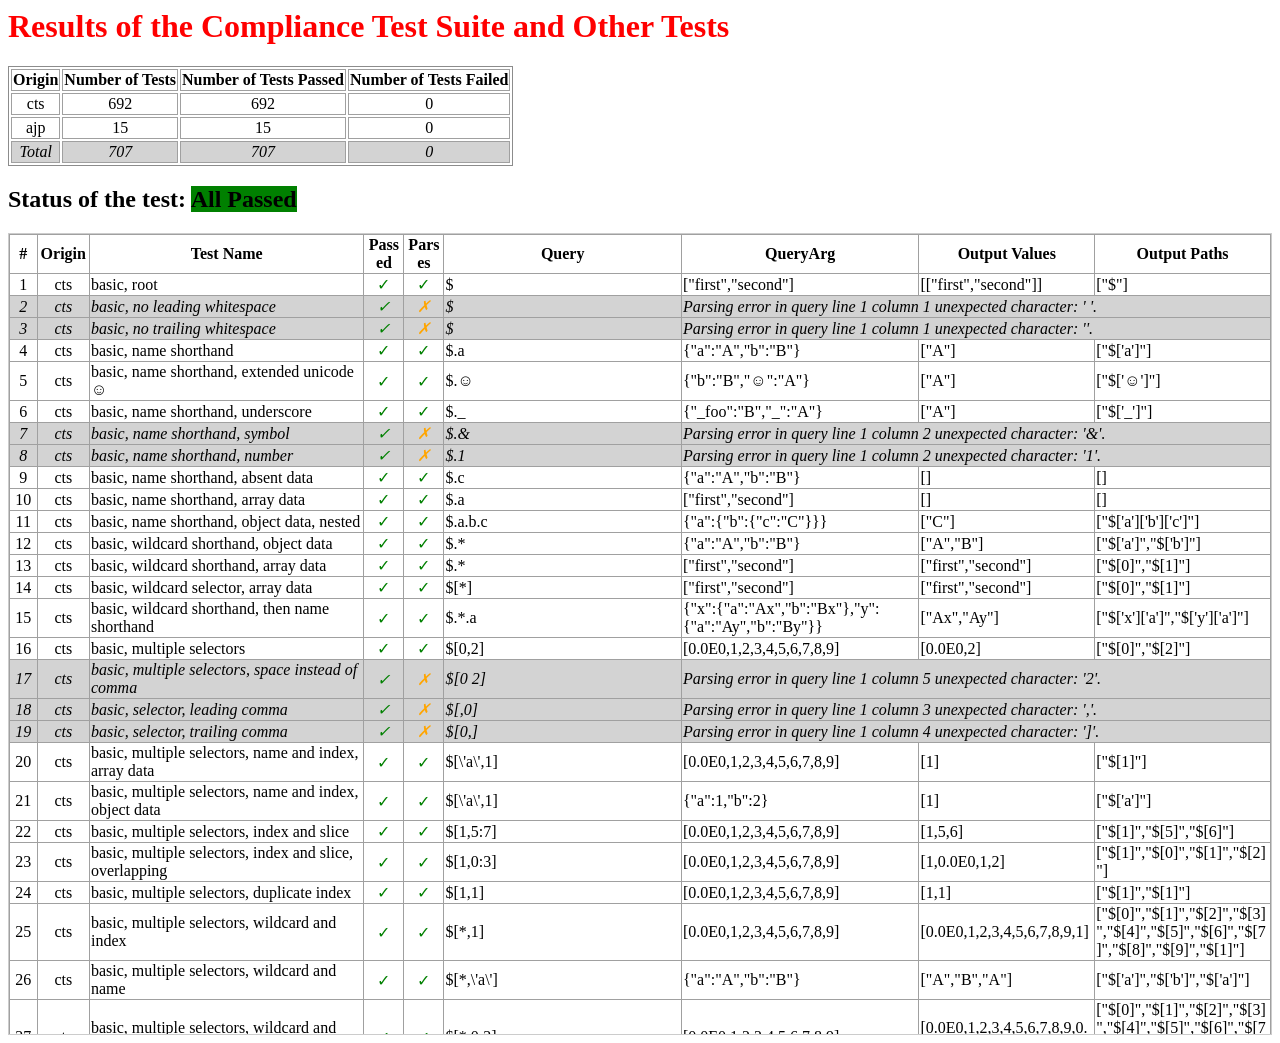
==== commit c9c728f7: "rename processSegments to applySegments" ====
--- a/ajp-compliance-tests-report.html
+++ b/ajp-compliance-tests-report.html
@@ -76,16 +76,16 @@
             </tr>
             <tr>
                <td>ajp</td>
-               <td>12</td>
-               <td>12</td>
+               <td>15</td>
+               <td>15</td>
                <td>0</td>
             </tr>
          </tbody>
          <tfoot class="summary normal-parse-error">
             <tr>
                <td>Total</td>
-               <td>704</td>
-               <td>704</td>
+               <td>707</td>
+               <td>707</td>
                <td>0</td>
             </tr>
          </tfoot>
@@ -7379,6 +7379,39 @@
                   <td class="col-7">[[{"a":"A"}],[{"b":"B"}]]</td>
                   <td class="col-8">["$[0]","$[1]"]</td>
                </tr>
+               <tr class="executing">
+                  <td class="centered col-0">13</td>
+                  <td class="centered col-1">ajp</td>
+                  <td class="col-2">a random example</td>
+                  <td class="centered col-3 passed">✓</td>
+                  <td class="centered col-4 parses">✓</td>
+                  <td class="col-5">$..[\'a\', \'e\', 0]</td>
+                  <td class="col-6">{"a":1,"b":"hello","c":true,"d":null,"e":[42,23]}</td>
+                  <td class="col-7">[1,[42,23],42]</td>
+                  <td class="col-8">["$['a']","$['e']","$['e'][0]"]</td>
+               </tr>
+               <tr class="executing">
+                  <td class="centered col-0">14</td>
+                  <td class="centered col-1">ajp</td>
+                  <td class="col-2">another random example</td>
+                  <td class="centered col-3 passed">✓</td>
+                  <td class="centered col-4 parses">✓</td>
+                  <td class="col-5">$..[\'a\', \'e\', 0]..[1]</td>
+                  <td class="col-6">{"a":1,"b":"hello","c":true,"d":null,"e":[42,23]}</td>
+                  <td class="col-7">[23]</td>
+                  <td class="col-8">["$['e'][1]"]</td>
+               </tr>
+               <tr class="executing">
+                  <td class="centered col-0">15</td>
+                  <td class="centered col-1">ajp</td>
+                  <td class="col-2">yet another random example</td>
+                  <td class="centered col-3 passed">✓</td>
+                  <td class="centered col-4 parses">✓</td>
+                  <td class="col-5">$.e[1]</td>
+                  <td class="col-6">{"a":1,"b":"hello","c":true,"d":null,"e":[42,23]}</td>
+                  <td class="col-7">[23]</td>
+                  <td class="col-8">["$['e'][1]"]</td>
+               </tr>
             </tbody>
          </table>
       </div>
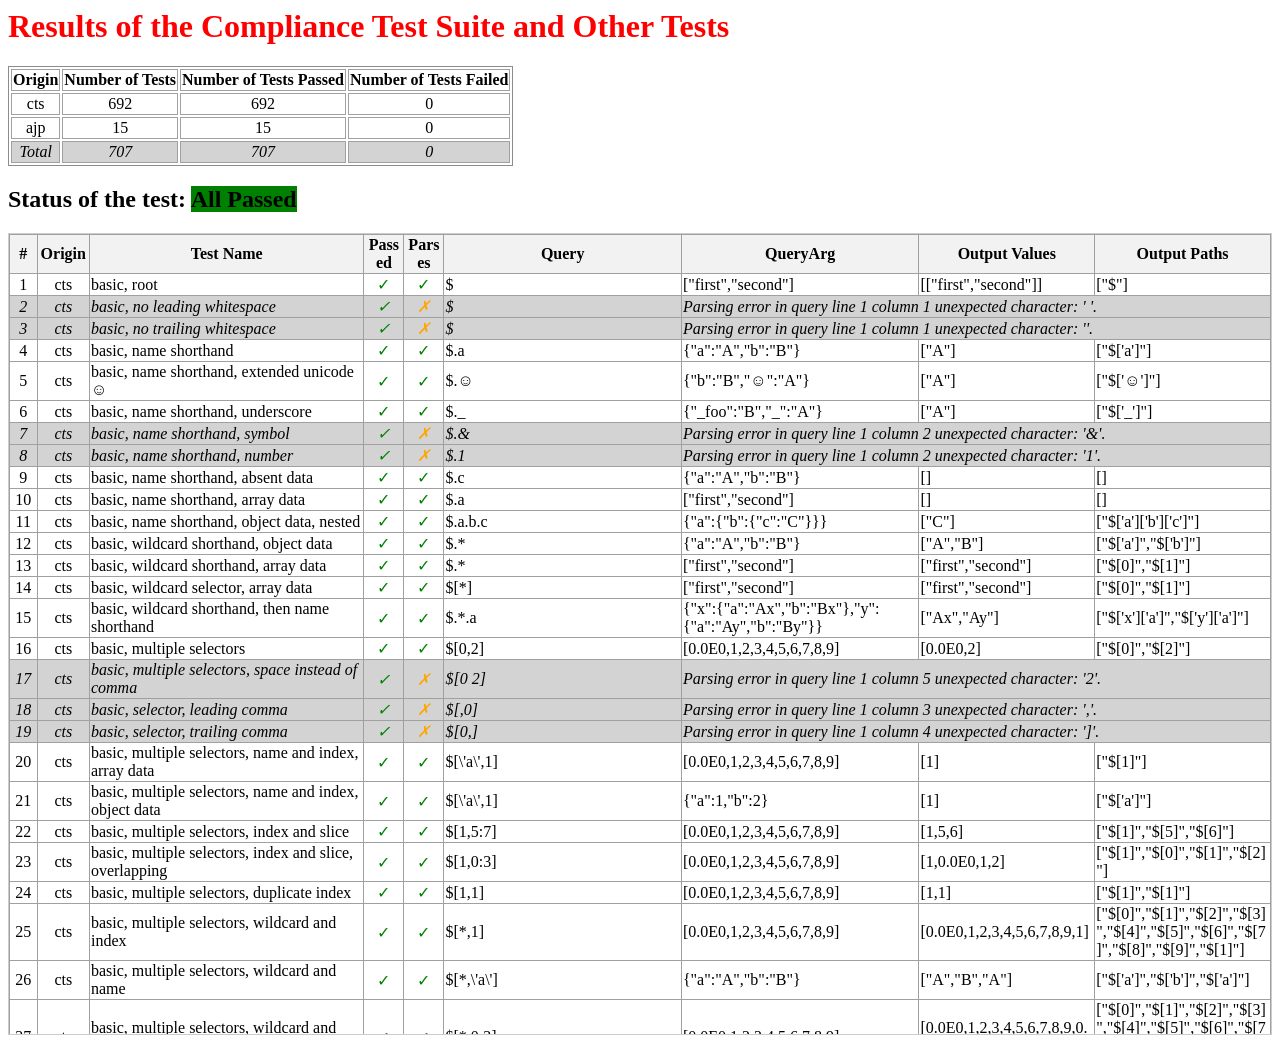
==== commit 52f64c58: "fix css class definition" ====
--- a/ajp-compliance-tests-report.html
+++ b/ajp-compliance-tests-report.html
@@ -17,7 +17,7 @@
                          overflow-wrap: break-word;
                        }
 
-                testshead
+                .testshead
                        { background-color: #f2f2f2;  /* Background color for header */
                          position: sticky;           /* Make the header sticky */
                          top: 0;                     /* Position it at the top of the container */
@@ -95,15 +95,15 @@
          <table class="tests">
             <thead class="testshead">
                <tr class="centered testshead">
-                  <th class="centered col-0">#</th>
-                  <th class="centered col-1">Origin</th>
-                  <th class="centered col-2">Test Name</th>
-                  <th class="centered col-3">Passed</th>
-                  <th class="centered col-4">Parses</th>
-                  <th class="centered col-5">Query</th>
-                  <th class="centered col-6">QueryArg</th>
-                  <th class="centered col-7">Output Values</th>
-                  <th class="centered col-8">Output Paths</th>
+                  <th class="centered col-0 testshead">#</th>
+                  <th class="centered col-1 testshead">Origin</th>
+                  <th class="centered col-2 testshead">Test Name</th>
+                  <th class="centered col-3 testshead">Passed</th>
+                  <th class="centered col-4 testshead">Parses</th>
+                  <th class="centered col-5 testshead">Query</th>
+                  <th class="centered col-6 testshead">QueryArg</th>
+                  <th class="centered col-7 testshead">Output Values</th>
+                  <th class="centered col-8 testshead">Output Paths</th>
                </tr>
             </thead>
             <tbody>
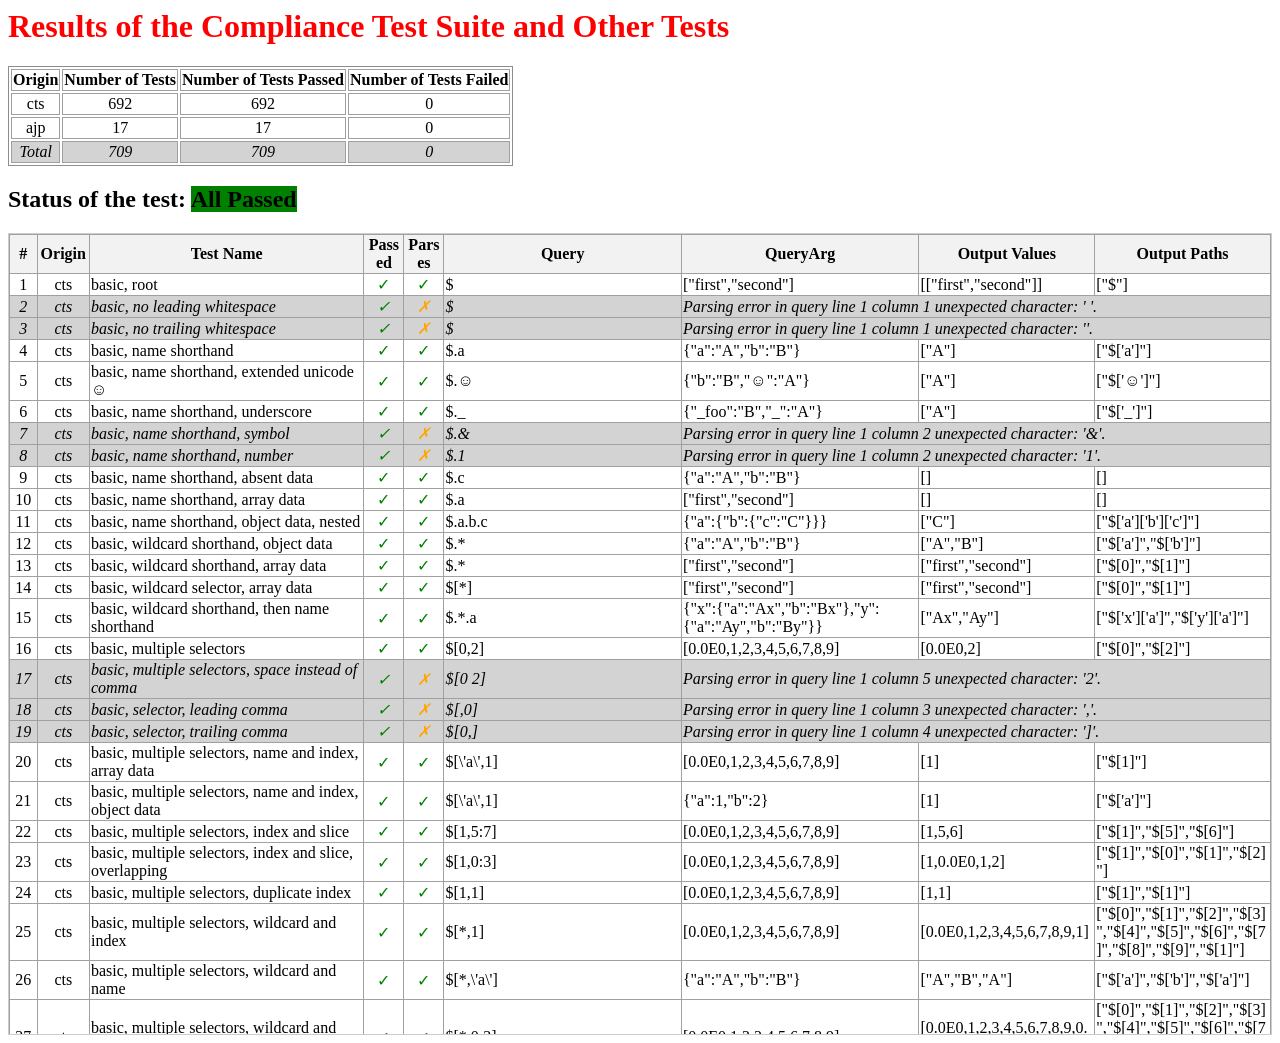
==== commit f5a22780: "update the test html" ====
--- a/ajp-compliance-tests-report.html
+++ b/ajp-compliance-tests-report.html
@@ -76,16 +76,16 @@
             </tr>
             <tr>
                <td>ajp</td>
-               <td>15</td>
-               <td>15</td>
+               <td>17</td>
+               <td>17</td>
                <td>0</td>
             </tr>
          </tbody>
          <tfoot class="summary normal-parse-error">
             <tr>
                <td>Total</td>
-               <td>707</td>
-               <td>707</td>
+               <td>709</td>
+               <td>709</td>
                <td>0</td>
             </tr>
          </tfoot>
@@ -7412,6 +7412,28 @@
                   <td class="col-7">[23]</td>
                   <td class="col-8">["$['e'][1]"]</td>
                </tr>
+               <tr class="executing">
+                  <td class="centered col-0">16</td>
+                  <td class="centered col-1">ajp</td>
+                  <td class="col-2">query argument that is literal null, trivial query</td>
+                  <td class="centered col-3 passed">✓</td>
+                  <td class="centered col-4 parses">✓</td>
+                  <td class="col-5">$</td>
+                  <td class="col-6">null</td>
+                  <td class="col-7">[null]</td>
+                  <td class="col-8">["$"]</td>
+               </tr>
+               <tr class="executing">
+                  <td class="centered col-0">17</td>
+                  <td class="centered col-1">ajp</td>
+                  <td class="col-2">query argument that is literal null, one segment</td>
+                  <td class="centered col-3 passed">✓</td>
+                  <td class="centered col-4 parses">✓</td>
+                  <td class="col-5">$[0]</td>
+                  <td class="col-6">null</td>
+                  <td class="col-7">[]</td>
+                  <td class="col-8">[]</td>
+               </tr>
             </tbody>
          </table>
       </div>
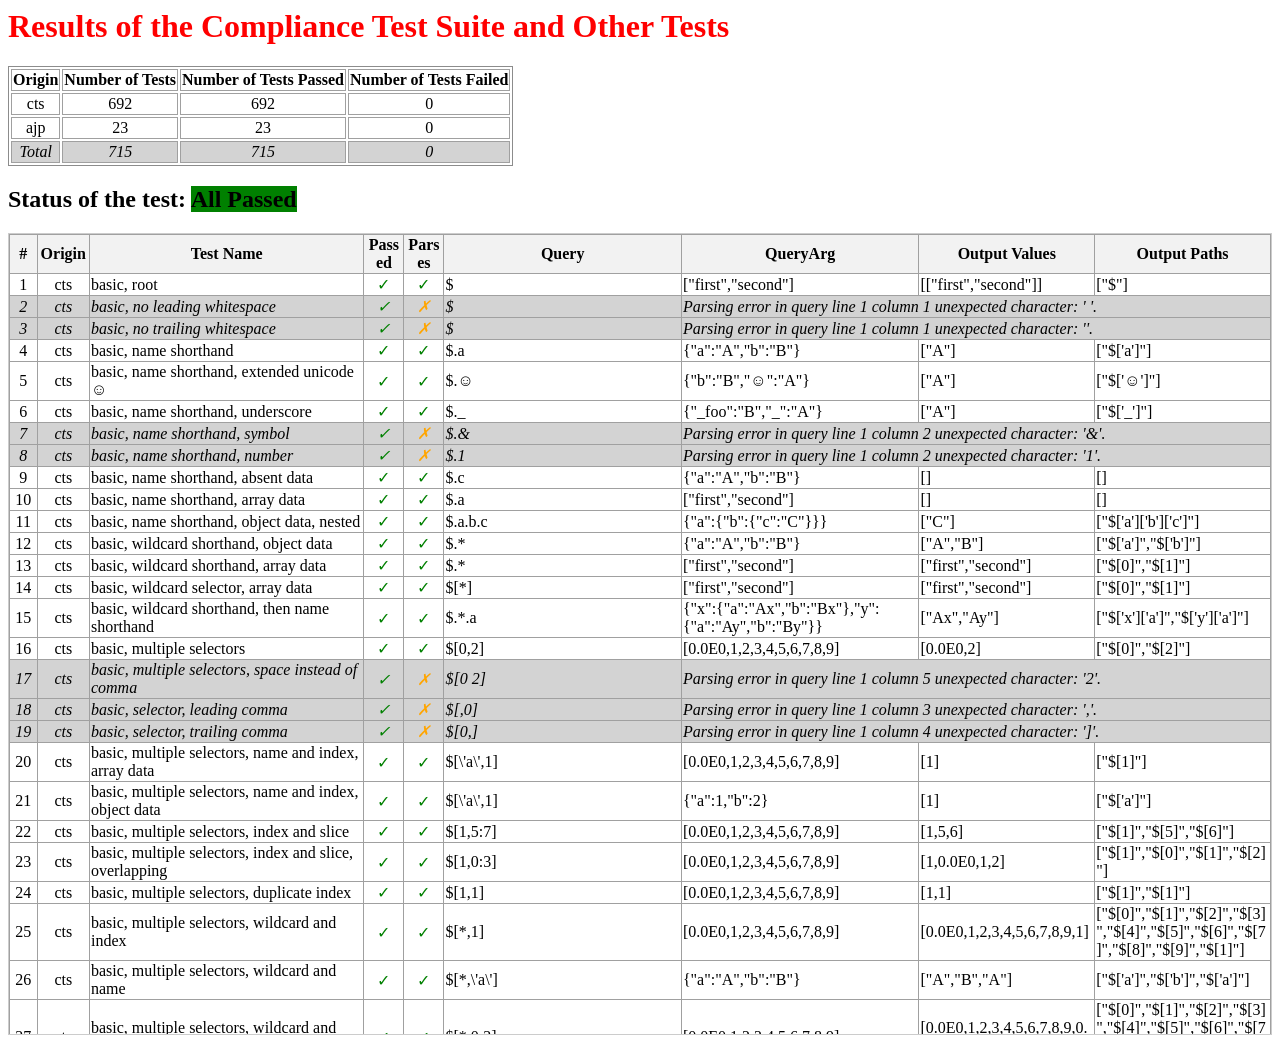
==== commit d423a641: "add: key_search() and key_match(); bump to 0.0.3" ====
--- a/ajp-compliance-tests-report.html
+++ b/ajp-compliance-tests-report.html
@@ -76,16 +76,16 @@
             </tr>
             <tr>
                <td>ajp</td>
-               <td>17</td>
-               <td>17</td>
+               <td>23</td>
+               <td>23</td>
                <td>0</td>
             </tr>
          </tbody>
          <tfoot class="summary normal-parse-error">
             <tr>
                <td>Total</td>
-               <td>709</td>
-               <td>709</td>
+               <td>715</td>
+               <td>715</td>
                <td>0</td>
             </tr>
          </tfoot>
@@ -7434,6 +7434,72 @@
                   <td class="col-7">[]</td>
                   <td class="col-8">[]</td>
                </tr>
+               <tr class="executing">
+                  <td class="centered col-0">18</td>
+                  <td class="centered col-1">ajp</td>
+                  <td class="col-2">key_search() test with object root</td>
+                  <td class="centered col-3 passed">✓</td>
+                  <td class="centered col-4 parses">✓</td>
+                  <td class="col-5">$[?key_search(@, \'CH\')]</td>
+                  <td class="col-6">{"CH_id":123,"CH_name":"Channel 1","status":"active"}</td>
+                  <td class="col-7">[123,"Channel 1"]</td>
+                  <td class="col-8">["$['CH_id']","$['CH_name']"]</td>
+               </tr>
+               <tr class="executing">
+                  <td class="centered col-0">19</td>
+                  <td class="centered col-1">ajp</td>
+                  <td class="col-2">key_match() test with object root</td>
+                  <td class="centered col-3 passed">✓</td>
+                  <td class="centered col-4 parses">✓</td>
+                  <td class="col-5">$[?key_match(@, \'CH.*\')]</td>
+                  <td class="col-6">{"CH_id":123,"CH_name":"Channel 1","status":"active"}</td>
+                  <td class="col-7">[123,"Channel 1"]</td>
+                  <td class="col-8">["$['CH_id']","$['CH_name']"]</td>
+               </tr>
+               <tr class="executing">
+                  <td class="centered col-0">20</td>
+                  <td class="centered col-1">ajp</td>
+                  <td class="col-2">key_search() test with object root, no-match</td>
+                  <td class="centered col-3 passed">✓</td>
+                  <td class="centered col-4 parses">✓</td>
+                  <td class="col-5">$[?key_search(@, \'CHX.*\')]</td>
+                  <td class="col-6">{"CH_id":123,"CH_name":"Channel 1","status":"active"}</td>
+                  <td class="col-7">[]</td>
+                  <td class="col-8">[]</td>
+               </tr>
+               <tr class="executing">
+                  <td class="centered col-0">21</td>
+                  <td class="centered col-1">ajp</td>
+                  <td class="col-2">key_match() test with object root, no-match</td>
+                  <td class="centered col-3 passed">✓</td>
+                  <td class="centered col-4 parses">✓</td>
+                  <td class="col-5">$[?key_match(@, \'CHX\')]</td>
+                  <td class="col-6">{"CH_id":123,"CH_name":"Channel 1","status":"active"}</td>
+                  <td class="col-7">[]</td>
+                  <td class="col-8">[]</td>
+               </tr>
+               <tr class="executing">
+                  <td class="centered col-0">22</td>
+                  <td class="centered col-1">ajp</td>
+                  <td class="col-2">key_search() test with array of objects</td>
+                  <td class="centered col-3 passed">✓</td>
+                  <td class="centered col-4 parses">✓</td>
+                  <td class="col-5">$[?key_search(@.*, \'CH\')]</td>
+                  <td class="col-6">[{"CH_name":"Channel 1"},{"CH_id":123},{"status":"active"}]</td>
+                  <td class="col-7">[{"CH_name":"Channel 1"},{"CH_id":123}]</td>
+                  <td class="col-8">["$[0]","$[1]"]</td>
+               </tr>
+               <tr class="executing">
+                  <td class="centered col-0">23</td>
+                  <td class="centered col-1">ajp</td>
+                  <td class="col-2">key_match() test with array of objects</td>
+                  <td class="centered col-3 passed">✓</td>
+                  <td class="centered col-4 parses">✓</td>
+                  <td class="col-5">$[?key_match(@.*, \'CH.*\')]</td>
+                  <td class="col-6">[{"CH_name":"Channel 1"},{"CH_id":123},{"status":"active"}]</td>
+                  <td class="col-7">[{"CH_name":"Channel 1"},{"CH_id":123}]</td>
+                  <td class="col-8">["$[0]","$[1]"]</td>
+               </tr>
             </tbody>
          </table>
       </div>
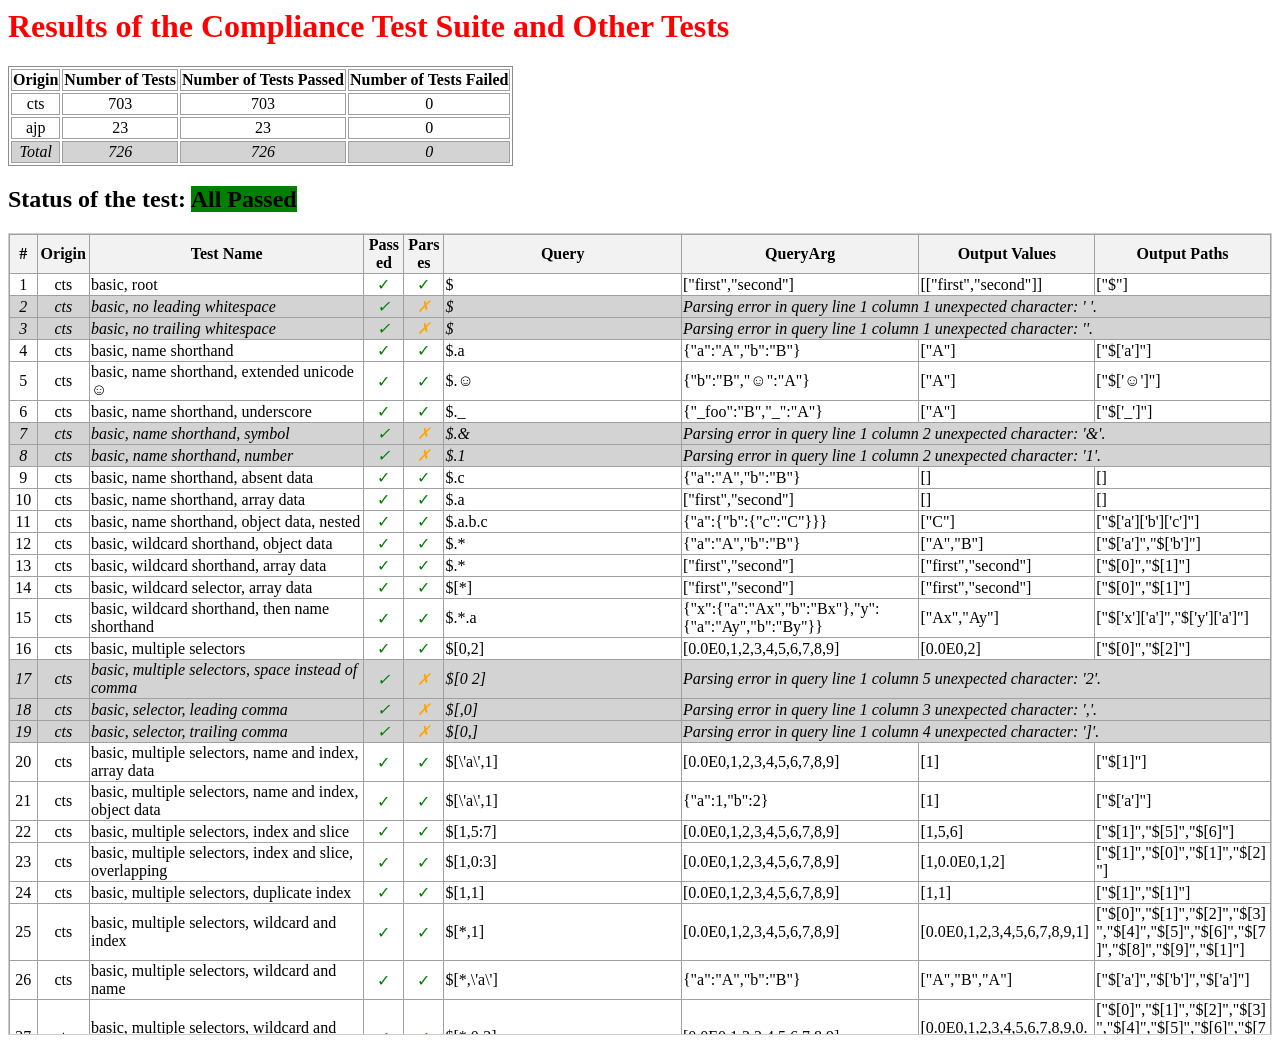
==== commit 4efd3e06: "update submodules consensus and compliance" ====
--- a/ajp-compliance-tests-report.html
+++ b/ajp-compliance-tests-report.html
@@ -70,8 +70,8 @@
          <tbody>
             <tr>
                <td>cts</td>
-               <td>692</td>
-               <td>692</td>
+               <td>703</td>
+               <td>703</td>
                <td>0</td>
             </tr>
             <tr>
@@ -84,8 +84,8 @@
          <tfoot class="summary normal-parse-error">
             <tr>
                <td>Total</td>
-               <td>715</td>
-               <td>715</td>
+               <td>726</td>
+               <td>726</td>
                <td>0</td>
             </tr>
          </tfoot>
@@ -2153,6 +2153,61 @@
                <tr class="executing">
                   <td class="centered col-0">198</td>
                   <td class="centered col-1">cts</td>
+                  <td class="col-2">filter, two consecutive ands</td>
+                  <td class="centered col-3 passed">✓</td>
+                  <td class="centered col-4 parses">✓</td>
+                  <td class="col-5">$[?@.a &amp;&amp; @.b &amp;&amp; @.c]</td>
+                  <td class="col-6">[{"a":1,"b":2},{"a":1,"c":3},{"b":2,"c":3},{"a":1,"b":2,"c":3}]</td>
+                  <td class="col-7">[{"a":1,"b":2,"c":3}]</td>
+                  <td class="col-8">["$[3]"]</td>
+               </tr>
+               <tr class="executing">
+                  <td class="centered col-0">199</td>
+                  <td class="centered col-1">cts</td>
+                  <td class="col-2">filter, two consecutive ors</td>
+                  <td class="centered col-3 passed">✓</td>
+                  <td class="centered col-4 parses">✓</td>
+                  <td class="col-5">$[?@.a || @.b || @.c]</td>
+                  <td class="col-6">[{"a":1,"b":2},{"a":1,"c":3},{"b":2,"c":3},{"a":1,"b":2,"c":3}]</td>
+                  <td class="col-7">[{"a":1,"b":2},{"a":1,"c":3},{"b":2,"c":3},{"a":1,"b":2,"c":3}]</td>
+                  <td class="col-8">["$[0]","$[1]","$[2]","$[3]"]</td>
+               </tr>
+               <tr class="executing">
+                  <td class="centered col-0">200</td>
+                  <td class="centered col-1">cts</td>
+                  <td class="col-2">filter, multiple consecutive ands</td>
+                  <td class="centered col-3 passed">✓</td>
+                  <td class="centered col-4 parses">✓</td>
+                  <td class="col-5">$[?@.a &amp;&amp; @.b &amp;&amp; @.c &amp;&amp; @.d &amp;&amp; @.e]</td>
+                  <td class="col-6">[{"a":1,"b":2,"c":3,"d":4},{"b":2,"c":3,"d":4,"e":5},{"a":1,"c":3,"e":5},{"a":1,"b":2,"c":3,"d":4,"e":5}]</td>
+                  <td class="col-7">[{"a":1,"b":2,"c":3,"d":4,"e":5}]</td>
+                  <td class="col-8">["$[3]"]</td>
+               </tr>
+               <tr class="executing">
+                  <td class="centered col-0">201</td>
+                  <td class="centered col-1">cts</td>
+                  <td class="col-2">filter, multiple consecutive ors</td>
+                  <td class="centered col-3 passed">✓</td>
+                  <td class="centered col-4 parses">✓</td>
+                  <td class="col-5">$[?@.a || @.b || @.c || @.d || @.e]</td>
+                  <td class="col-6">[{"a":1,"b":2,"c":3,"d":4},{"b":2,"c":3,"d":4,"e":5},{"a":1,"c":3,"e":5},{"a":1,"b":2,"c":3,"d":4,"e":5}]</td>
+                  <td class="col-7">[{"a":1,"b":2,"c":3,"d":4},{"b":2,"c":3,"d":4,"e":5},{"a":1,"c":3,"e":5},{"a":1,"b":2,"c":3,"d":4,"e":5}]</td>
+                  <td class="col-8">["$[0]","$[1]","$[2]","$[3]"]</td>
+               </tr>
+               <tr class="executing">
+                  <td class="centered col-0">202</td>
+                  <td class="centered col-1">cts</td>
+                  <td class="col-2">filter, multiple consecutive ors and ands</td>
+                  <td class="centered col-3 passed">✓</td>
+                  <td class="centered col-4 parses">✓</td>
+                  <td class="col-5">$[?@.a &amp;&amp; @.b &amp;&amp; @.c || @.d || @.e]</td>
+                  <td class="col-6">[{"a":1},{"e":5},{"a":1,"b":2},{"d":4,"e":5},{"a":1,"b":2,"c":3},{"c":3,"d":4,"e":5},{"a":1,"c":3,"e":5},{"a":1,"b":2,"c":3,"d":4,"e":5}]</td>
+                  <td class="col-7">[{"e":5},{"d":4,"e":5},{"a":1,"b":2,"c":3},{"c":3,"d":4,"e":5},{"a":1,"c":3,"e":5},{"a":1,"b":2,"c":3,"d":4,"e":5}]</td>
+                  <td class="col-8">["$[1]","$[3]","$[4]","$[5]","$[6]","$[7]"]</td>
+               </tr>
+               <tr class="executing">
+                  <td class="centered col-0">203</td>
+                  <td class="centered col-1">cts</td>
                   <td class="col-2">filter, and binds more tightly than or</td>
                   <td class="centered col-3 passed">✓</td>
                   <td class="centered col-4 parses">✓</td>
@@ -2162,7 +2217,7 @@
                   <td class="col-8">["$[0]","$[1]","$[4]"]</td>
                </tr>
                <tr class="executing">
-                  <td class="centered col-0">199</td>
+                  <td class="centered col-0">204</td>
                   <td class="centered col-1">cts</td>
                   <td class="col-2">filter, left to right evaluation</td>
                   <td class="centered col-3 passed">✓</td>
@@ -2173,7 +2228,7 @@
                   <td class="col-8">["$[2]","$[3]","$[4]","$[5]","$[6]"]</td>
                </tr>
                <tr class="executing">
-                  <td class="centered col-0">200</td>
+                  <td class="centered col-0">205</td>
                   <td class="centered col-1">cts</td>
                   <td class="col-2">filter, group terms, left</td>
                   <td class="centered col-3 passed">✓</td>
@@ -2184,7 +2239,7 @@
                   <td class="col-8">["$[1]","$[2]","$[6]"]</td>
                </tr>
                <tr class="executing">
-                  <td class="centered col-0">201</td>
+                  <td class="centered col-0">206</td>
                   <td class="centered col-1">cts</td>
                   <td class="col-2">filter, group terms, right</td>
                   <td class="centered col-3 passed">✓</td>
@@ -2195,7 +2250,7 @@
                   <td class="col-8">["$[1]","$[2]","$[5]"]</td>
                </tr>
                <tr class="executing">
-                  <td class="centered col-0">202</td>
+                  <td class="centered col-0">207</td>
                   <td class="centered col-1">cts</td>
                   <td class="col-2">filter, string literal, single quote in double quotes</td>
                   <td class="centered col-3 passed">✓</td>
@@ -2206,7 +2261,7 @@
                   <td class="col-8">["$[0]"]</td>
                </tr>
                <tr class="executing">
-                  <td class="centered col-0">203</td>
+                  <td class="centered col-0">208</td>
                   <td class="centered col-1">cts</td>
                   <td class="col-2">filter, string literal, double quote in single quotes</td>
                   <td class="centered col-3 passed">✓</td>
@@ -2217,7 +2272,7 @@
                   <td class="col-8">["$[0]"]</td>
                </tr>
                <tr class="executing">
-                  <td class="centered col-0">204</td>
+                  <td class="centered col-0">209</td>
                   <td class="centered col-1">cts</td>
                   <td class="col-2">filter, string literal, escaped single quote in single quotes</td>
                   <td class="centered col-3 passed">✓</td>
@@ -2228,7 +2283,7 @@
                   <td class="col-8">["$[0]"]</td>
                </tr>
                <tr class="executing">
-                  <td class="centered col-0">205</td>
+                  <td class="centered col-0">210</td>
                   <td class="centered col-1">cts</td>
                   <td class="col-2">filter, string literal, escaped double quote in double quotes</td>
                   <td class="centered col-3 passed">✓</td>
@@ -2239,7 +2294,7 @@
                   <td class="col-8">["$[0]"]</td>
                </tr>
                <tr class="normal-parse-error">
-                  <td class="centered col-0">206</td>
+                  <td class="centered col-0">211</td>
                   <td class="centered col-1">cts</td>
                   <td class="col-2">filter, literal true must be compared</td>
                   <td class="centered col-3 passed">✓</td>
@@ -2248,7 +2303,7 @@
                   <td class="col-6" colspan="3">Parsing error in query line 1 column 7 unexpected character: ']'.</td>
                </tr>
                <tr class="normal-parse-error">
-                  <td class="centered col-0">207</td>
+                  <td class="centered col-0">212</td>
                   <td class="centered col-1">cts</td>
                   <td class="col-2">filter, literal false must be compared</td>
                   <td class="centered col-3 passed">✓</td>
@@ -2257,7 +2312,7 @@
                   <td class="col-6" colspan="3">Parsing error in query line 1 column 8 unexpected character: ']'.</td>
                </tr>
                <tr class="normal-parse-error">
-                  <td class="centered col-0">208</td>
+                  <td class="centered col-0">213</td>
                   <td class="centered col-1">cts</td>
                   <td class="col-2">filter, literal string must be compared</td>
                   <td class="centered col-3 passed">✓</td>
@@ -2266,7 +2321,7 @@
                   <td class="col-6" colspan="3">Parsing error in query line 1 column 8 unexpected character: ']'.</td>
                </tr>
                <tr class="normal-parse-error">
-                  <td class="centered col-0">209</td>
+                  <td class="centered col-0">214</td>
                   <td class="centered col-1">cts</td>
                   <td class="col-2">filter, literal int must be compared</td>
                   <td class="centered col-3 passed">✓</td>
@@ -2275,7 +2330,7 @@
                   <td class="col-6" colspan="3">Parsing error in query line 1 column 4 unexpected character: ']'.</td>
                </tr>
                <tr class="normal-parse-error">
-                  <td class="centered col-0">210</td>
+                  <td class="centered col-0">215</td>
                   <td class="centered col-1">cts</td>
                   <td class="col-2">filter, literal float must be compared</td>
                   <td class="centered col-3 passed">✓</td>
@@ -2284,7 +2339,7 @@
                   <td class="col-6" colspan="3">Parsing error in query line 1 column 6 unexpected character: ']'.</td>
                </tr>
                <tr class="normal-parse-error">
-                  <td class="centered col-0">211</td>
+                  <td class="centered col-0">216</td>
                   <td class="centered col-1">cts</td>
                   <td class="col-2">filter, literal null must be compared</td>
                   <td class="centered col-3 passed">✓</td>
@@ -2293,7 +2348,7 @@
                   <td class="col-6" colspan="3">Parsing error in query line 1 column 7 unexpected character: ']'.</td>
                </tr>
                <tr class="normal-parse-error">
-                  <td class="centered col-0">212</td>
+                  <td class="centered col-0">217</td>
                   <td class="centered col-1">cts</td>
                   <td class="col-2">filter, and, literals must be compared</td>
                   <td class="centered col-3 passed">✓</td>
@@ -2302,7 +2357,7 @@
                   <td class="col-6" colspan="3">Parsing error in query line 1 column 9 unexpected character: '&amp;'.</td>
                </tr>
                <tr class="normal-parse-error">
-                  <td class="centered col-0">213</td>
+                  <td class="centered col-0">218</td>
                   <td class="centered col-1">cts</td>
                   <td class="col-2">filter, or, literals must be compared</td>
                   <td class="centered col-3 passed">✓</td>
@@ -2311,7 +2366,7 @@
                   <td class="col-6" colspan="3">Parsing error in query line 1 column 9 unexpected character: '|'.</td>
                </tr>
                <tr class="normal-parse-error">
-                  <td class="centered col-0">214</td>
+                  <td class="centered col-0">219</td>
                   <td class="centered col-1">cts</td>
                   <td class="col-2">filter, and, right hand literal must be compared</td>
                   <td class="centered col-3 passed">✓</td>
@@ -2320,7 +2375,7 @@
                   <td class="col-6" colspan="3">Parsing error in query line 1 column 25 unexpected character: ']'.</td>
                </tr>
                <tr class="normal-parse-error">
-                  <td class="centered col-0">215</td>
+                  <td class="centered col-0">220</td>
                   <td class="centered col-1">cts</td>
                   <td class="col-2">filter, or, right hand literal must be compared</td>
                   <td class="centered col-3 passed">✓</td>
@@ -2329,7 +2384,7 @@
                   <td class="col-6" colspan="3">Parsing error in query line 1 column 25 unexpected character: ']'.</td>
                </tr>
                <tr class="normal-parse-error">
-                  <td class="centered col-0">216</td>
+                  <td class="centered col-0">221</td>
                   <td class="centered col-1">cts</td>
                   <td class="col-2">filter, and, left hand literal must be compared</td>
                   <td class="centered col-3 passed">✓</td>
@@ -2338,7 +2393,7 @@
                   <td class="col-6" colspan="3">Parsing error in query line 1 column 10 unexpected character: '&amp;'.</td>
                </tr>
                <tr class="normal-parse-error">
-                  <td class="centered col-0">217</td>
+                  <td class="centered col-0">222</td>
                   <td class="centered col-1">cts</td>
                   <td class="col-2">filter, or, left hand literal must be compared</td>
                   <td class="centered col-3 passed">✓</td>
@@ -2347,7 +2402,7 @@
                   <td class="col-6" colspan="3">Parsing error in query line 1 column 10 unexpected character: '|'.</td>
                </tr>
                <tr class="normal-parse-error">
-                  <td class="centered col-0">218</td>
+                  <td class="centered col-0">223</td>
                   <td class="centered col-1">cts</td>
                   <td class="col-2">filter, true, incorrectly capitalized</td>
                   <td class="centered col-3 passed">✓</td>
@@ -2355,8 +2410,30 @@
                   <td class="col-5">$[?@==True]</td>
                   <td class="col-6" colspan="3">Parsing error in query line 1 column 7 unexpected character: 'T'.</td>
                </tr>
-               <tr class="normal-parse-error">
-                  <td class="centered col-0">219</td>
+               <tr class="executing">
+                  <td class="centered col-0">224</td>
+                  <td class="centered col-1">cts</td>
+                  <td class="col-2">filter, quoted True, double quotes</td>
+                  <td class="centered col-3 passed">✓</td>
+                  <td class="centered col-4 parses">✓</td>
+                  <td class="col-5">$[?@.a=="True"]</td>
+                  <td class="col-6">[{"a":"True"},{"a":true},{"a":"SomethingElse"}]</td>
+                  <td class="col-7">[{"a":"True"}]</td>
+                  <td class="col-8">["$[0]"]</td>
+               </tr>
+               <tr class="executing">
+                  <td class="centered col-0">225</td>
+                  <td class="centered col-1">cts</td>
+                  <td class="col-2">filter, quoted True, single quotes</td>
+                  <td class="centered col-3 passed">✓</td>
+                  <td class="centered col-4 parses">✓</td>
+                  <td class="col-5">$[?@.a==\'True\']</td>
+                  <td class="col-6">[{"a":"True"},{"a":true},{"a":"SomethingElse"}]</td>
+                  <td class="col-7">[{"a":"True"}]</td>
+                  <td class="col-8">["$[0]"]</td>
+               </tr>
+               <tr class="normal-parse-error">
+                  <td class="centered col-0">226</td>
                   <td class="centered col-1">cts</td>
                   <td class="col-2">filter, false, incorrectly capitalized</td>
                   <td class="centered col-3 passed">✓</td>
@@ -2364,8 +2441,30 @@
                   <td class="col-5">$[?@==False]</td>
                   <td class="col-6" colspan="3">Parsing error in query line 1 column 7 unexpected character: 'F'.</td>
                </tr>
-               <tr class="normal-parse-error">
-                  <td class="centered col-0">220</td>
+               <tr class="executing">
+                  <td class="centered col-0">227</td>
+                  <td class="centered col-1">cts</td>
+                  <td class="col-2">filter, quoted False, double quotes</td>
+                  <td class="centered col-3 passed">✓</td>
+                  <td class="centered col-4 parses">✓</td>
+                  <td class="col-5">$[?@.a=="False"]</td>
+                  <td class="col-6">[{"a":"False"},{"a":false},{"a":"SomethingElse"}]</td>
+                  <td class="col-7">[{"a":"False"}]</td>
+                  <td class="col-8">["$[0]"]</td>
+               </tr>
+               <tr class="executing">
+                  <td class="centered col-0">228</td>
+                  <td class="centered col-1">cts</td>
+                  <td class="col-2">filter, quoted False, single quotes</td>
+                  <td class="centered col-3 passed">✓</td>
+                  <td class="centered col-4 parses">✓</td>
+                  <td class="col-5">$[?@.a==\'False\']</td>
+                  <td class="col-6">[{"a":"False"},{"a":false},{"a":"SomethingElse"}]</td>
+                  <td class="col-7">[{"a":"False"}]</td>
+                  <td class="col-8">["$[0]"]</td>
+               </tr>
+               <tr class="normal-parse-error">
+                  <td class="centered col-0">229</td>
                   <td class="centered col-1">cts</td>
                   <td class="col-2">filter, null, incorrectly capitalized</td>
                   <td class="centered col-3 passed">✓</td>
@@ -2374,7 +2473,29 @@
                   <td class="col-6" colspan="3">Parsing error in query line 1 column 7 unexpected character: 'N'.</td>
                </tr>
                <tr class="executing">
-                  <td class="centered col-0">221</td>
+                  <td class="centered col-0">230</td>
+                  <td class="centered col-1">cts</td>
+                  <td class="col-2">filter, quoted Null, double quotes</td>
+                  <td class="centered col-3 passed">✓</td>
+                  <td class="centered col-4 parses">✓</td>
+                  <td class="col-5">$[?@.a=="Null"]</td>
+                  <td class="col-6">[{"a":"Null"},{"a":null},{"a":"SomethingElse"}]</td>
+                  <td class="col-7">[{"a":"Null"}]</td>
+                  <td class="col-8">["$[0]"]</td>
+               </tr>
+               <tr class="executing">
+                  <td class="centered col-0">231</td>
+                  <td class="centered col-1">cts</td>
+                  <td class="col-2">filter, quoted Null, single quotes</td>
+                  <td class="centered col-3 passed">✓</td>
+                  <td class="centered col-4 parses">✓</td>
+                  <td class="col-5">$[?@.a==\'Null\']</td>
+                  <td class="col-6">[{"a":"Null"},{"a":null},{"a":"SomethingElse"}]</td>
+                  <td class="col-7">[{"a":"Null"}]</td>
+                  <td class="col-8">["$[0]"]</td>
+               </tr>
+               <tr class="executing">
+                  <td class="centered col-0">232</td>
                   <td class="centered col-1">cts</td>
                   <td class="col-2">index selector, first element</td>
                   <td class="centered col-3 passed">✓</td>
@@ -2385,7 +2506,7 @@
                   <td class="col-8">["$[0]"]</td>
                </tr>
                <tr class="executing">
-                  <td class="centered col-0">222</td>
+                  <td class="centered col-0">233</td>
                   <td class="centered col-1">cts</td>
                   <td class="col-2">index selector, second element</td>
                   <td class="centered col-3 passed">✓</td>
@@ -2396,7 +2517,7 @@
                   <td class="col-8">["$[1]"]</td>
                </tr>
                <tr class="executing">
-                  <td class="centered col-0">223</td>
+                  <td class="centered col-0">234</td>
                   <td class="centered col-1">cts</td>
                   <td class="col-2">index selector, out of bound</td>
                   <td class="centered col-3 passed">✓</td>
@@ -2407,7 +2528,7 @@
                   <td class="col-8">[]</td>
                </tr>
                <tr class="executing">
-                  <td class="centered col-0">224</td>
+                  <td class="centered col-0">235</td>
                   <td class="centered col-1">cts</td>
                   <td class="col-2">index selector, min exact index</td>
                   <td class="centered col-3 passed">✓</td>
@@ -2418,7 +2539,7 @@
                   <td class="col-8">[]</td>
                </tr>
                <tr class="executing">
-                  <td class="centered col-0">225</td>
+                  <td class="centered col-0">236</td>
                   <td class="centered col-1">cts</td>
                   <td class="col-2">index selector, max exact index</td>
                   <td class="centered col-3 passed">✓</td>
@@ -2429,7 +2550,7 @@
                   <td class="col-8">[]</td>
                </tr>
                <tr class="normal-parse-error">
-                  <td class="centered col-0">226</td>
+                  <td class="centered col-0">237</td>
                   <td class="centered col-1">cts</td>
                   <td class="col-2">index selector, min exact index - 1</td>
                   <td class="centered col-3 passed">✓</td>
@@ -2439,7 +2560,7 @@
                      2.1) value: -9007199254740992</td>
                </tr>
                <tr class="normal-parse-error">
-                  <td class="centered col-0">227</td>
+                  <td class="centered col-0">238</td>
                   <td class="centered col-1">cts</td>
                   <td class="col-2">index selector, max exact index + 1</td>
                   <td class="centered col-3 passed">✓</td>
@@ -2449,7 +2570,7 @@
                      2.1) value: 9007199254740992</td>
                </tr>
                <tr class="normal-parse-error">
-                  <td class="centered col-0">228</td>
+                  <td class="centered col-0">239</td>
                   <td class="centered col-1">cts</td>
                   <td class="col-2">index selector, overflowing index</td>
                   <td class="centered col-3 passed">✓</td>
@@ -2459,7 +2580,7 @@
                      2.1) value: 231584178474632390847141970017375815706539969331281128078915168015826259279872</td>
                </tr>
                <tr class="normal-parse-error">
-                  <td class="centered col-0">229</td>
+                  <td class="centered col-0">240</td>
                   <td class="centered col-1">cts</td>
                   <td class="col-2">index selector, not actually an index, overflowing index leads into general text</td>
                   <td class="centered col-3 passed">✓</td>
@@ -2468,7 +2589,7 @@
                   <td class="col-6" colspan="3">Parsing error in query line 1 column 66 unexpected character: 'S'.</td>
                </tr>
                <tr class="executing">
-                  <td class="centered col-0">230</td>
+                  <td class="centered col-0">241</td>
                   <td class="centered col-1">cts</td>
                   <td class="col-2">index selector, negative</td>
                   <td class="centered col-3 passed">✓</td>
@@ -2479,7 +2600,7 @@
                   <td class="col-8">["$[1]"]</td>
                </tr>
                <tr class="executing">
-                  <td class="centered col-0">231</td>
+                  <td class="centered col-0">242</td>
                   <td class="centered col-1">cts</td>
                   <td class="col-2">index selector, more negative</td>
                   <td class="centered col-3 passed">✓</td>
@@ -2490,7 +2611,7 @@
                   <td class="col-8">["$[0]"]</td>
                </tr>
                <tr class="executing">
-                  <td class="centered col-0">232</td>
+                  <td class="centered col-0">243</td>
                   <td class="centered col-1">cts</td>
                   <td class="col-2">index selector, negative out of bound</td>
                   <td class="centered col-3 passed">✓</td>
@@ -2501,7 +2622,7 @@
                   <td class="col-8">[]</td>
                </tr>
                <tr class="executing">
-                  <td class="centered col-0">233</td>
+                  <td class="centered col-0">244</td>
                   <td class="centered col-1">cts</td>
                   <td class="col-2">index selector, on object</td>
                   <td class="centered col-3 passed">✓</td>
@@ -2512,7 +2633,7 @@
                   <td class="col-8">[]</td>
                </tr>
                <tr class="normal-parse-error">
-                  <td class="centered col-0">234</td>
+                  <td class="centered col-0">245</td>
                   <td class="centered col-1">cts</td>
                   <td class="col-2">index selector, leading 0</td>
                   <td class="centered col-3 passed">✓</td>
@@ -2521,7 +2642,7 @@
                   <td class="col-6" colspan="3">Parsing error in query line 1 column 4 unexpected character: '1'.</td>
                </tr>
                <tr class="normal-parse-error">
-                  <td class="centered col-0">235</td>
+                  <td class="centered col-0">246</td>
                   <td class="centered col-1">cts</td>
                   <td class="col-2">index selector, decimal</td>
                   <td class="centered col-3 passed">✓</td>
@@ -2530,7 +2651,7 @@
                   <td class="col-6" colspan="3">Parsing error in query line 1 column 4 unexpected character: '.'.</td>
                </tr>
                <tr class="normal-parse-error">
-                  <td class="centered col-0">236</td>
+                  <td class="centered col-0">247</td>
                   <td class="centered col-1">cts</td>
                   <td class="col-2">index selector, plus</td>
                   <td class="centered col-3 passed">✓</td>
@@ -2539,7 +2660,7 @@
                   <td class="col-6" colspan="3">Parsing error in query line 1 column 3 unexpected character: '+'.</td>
                </tr>
                <tr class="normal-parse-error">
-                  <td class="centered col-0">237</td>
+                  <td class="centered col-0">248</td>
                   <td class="centered col-1">cts</td>
                   <td class="col-2">index selector, minus space</td>
                   <td class="centered col-3 passed">✓</td>
@@ -2548,7 +2669,7 @@
                   <td class="col-6" colspan="3">Parsing error in query line 1 column 4 unexpected character: ' '.</td>
                </tr>
                <tr class="normal-parse-error">
-                  <td class="centered col-0">238</td>
+                  <td class="centered col-0">249</td>
                   <td class="centered col-1">cts</td>
                   <td class="col-2">index selector, -0</td>
                   <td class="centered col-3 passed">✓</td>
@@ -2557,7 +2678,7 @@
                   <td class="col-6" colspan="3">Parsing error in query line 1 column 4 unexpected character: '0'.</td>
                </tr>
                <tr class="normal-parse-error">
-                  <td class="centered col-0">239</td>
+                  <td class="centered col-0">250</td>
                   <td class="centered col-1">cts</td>
                   <td class="col-2">index selector, leading -0</td>
                   <td class="centered col-3 passed">✓</td>
@@ -2566,7 +2687,7 @@
                   <td class="col-6" colspan="3">Parsing error in query line 1 column 4 unexpected character: '0'.</td>
                </tr>
                <tr class="executing">
-                  <td class="centered col-0">240</td>
+                  <td class="centered col-0">251</td>
                   <td class="centered col-1">cts</td>
                   <td class="col-2">name selector, double quotes</td>
                   <td class="centered col-3 passed">✓</td>
@@ -2577,7 +2698,7 @@
                   <td class="col-8">["$['a']"]</td>
                </tr>
                <tr class="executing">
-                  <td class="centered col-0">241</td>
+                  <td class="centered col-0">252</td>
                   <td class="centered col-1">cts</td>
                   <td class="col-2">name selector, double quotes, absent data</td>
                   <td class="centered col-3 passed">✓</td>
@@ -2588,7 +2709,7 @@
                   <td class="col-8">[]</td>
                </tr>
                <tr class="executing">
-                  <td class="centered col-0">242</td>
+                  <td class="centered col-0">253</td>
                   <td class="centered col-1">cts</td>
                   <td class="col-2">name selector, double quotes, array data</td>
                   <td class="centered col-3 passed">✓</td>
@@ -2599,7 +2720,7 @@
                   <td class="col-8">[]</td>
                </tr>
                <tr class="executing">
-                  <td class="centered col-0">243</td>
+                  <td class="centered col-0">254</td>
                   <td class="centered col-1">cts</td>
                   <td class="col-2">name selector, name, double quotes, contains single quote</td>
                   <td class="centered col-3 passed">✓</td>
@@ -2610,7 +2731,7 @@
                   <td class="col-8">["$['a\\'']"]</td>
                </tr>
                <tr class="executing">
-                  <td class="centered col-0">244</td>
+                  <td class="centered col-0">255</td>
                   <td class="centered col-1">cts</td>
                   <td class="col-2">name selector, name, double quotes, nested</td>
                   <td class="centered col-3 passed">✓</td>
@@ -2621,7 +2742,7 @@
                   <td class="col-8">["$['a']['b']['c']"]</td>
                </tr>
                <tr class="normal-parse-error">
-                  <td class="centered col-0">245</td>
+                  <td class="centered col-0">256</td>
                   <td class="centered col-1">cts</td>
                   <td class="col-2">name selector, double quotes, embedded U+0000</td>
                   <td class="centered col-3 passed">✓</td>
@@ -2630,7 +2751,7 @@
                   <td class="col-6" colspan="3">Parsing error in query line 1 column 4 unexpected character: '�'.</td>
                </tr>
                <tr class="normal-parse-error">
-                  <td class="centered col-0">246</td>
+                  <td class="centered col-0">257</td>
                   <td class="centered col-1">cts</td>
                   <td class="col-2">name selector, double quotes, embedded U+0001</td>
                   <td class="centered col-3 passed">✓</td>
@@ -2639,7 +2760,7 @@
                   <td class="col-6" colspan="3">Parsing error in query line 1 column 4 unexpected character: '\u0001'.</td>
                </tr>
                <tr class="normal-parse-error">
-                  <td class="centered col-0">247</td>
+                  <td class="centered col-0">258</td>
                   <td class="centered col-1">cts</td>
                   <td class="col-2">name selector, double quotes, embedded U+0002</td>
                   <td class="centered col-3 passed">✓</td>
@@ -2648,7 +2769,7 @@
                   <td class="col-6" colspan="3">Parsing error in query line 1 column 4 unexpected character: '\u0002'.</td>
                </tr>
                <tr class="normal-parse-error">
-                  <td class="centered col-0">248</td>
+                  <td class="centered col-0">259</td>
                   <td class="centered col-1">cts</td>
                   <td class="col-2">name selector, double quotes, embedded U+0003</td>
                   <td class="centered col-3 passed">✓</td>
@@ -2657,7 +2778,7 @@
                   <td class="col-6" colspan="3">Parsing error in query line 1 column 4 unexpected character: '\u0003'.</td>
                </tr>
                <tr class="normal-parse-error">
-                  <td class="centered col-0">249</td>
+                  <td class="centered col-0">260</td>
                   <td class="centered col-1">cts</td>
                   <td class="col-2">name selector, double quotes, embedded U+0004</td>
                   <td class="centered col-3 passed">✓</td>
@@ -2666,7 +2787,7 @@
                   <td class="col-6" colspan="3">Parsing error in query line 1 column 4 unexpected character: '\u0004'.</td>
                </tr>
                <tr class="normal-parse-error">
-                  <td class="centered col-0">250</td>
+                  <td class="centered col-0">261</td>
                   <td class="centered col-1">cts</td>
                   <td class="col-2">name selector, double quotes, embedded U+0005</td>
                   <td class="centered col-3 passed">✓</td>
@@ -2675,7 +2796,7 @@
                   <td class="col-6" colspan="3">Parsing error in query line 1 column 4 unexpected character: '\u0005'.</td>
                </tr>
                <tr class="normal-parse-error">
-                  <td class="centered col-0">251</td>
+                  <td class="centered col-0">262</td>
                   <td class="centered col-1">cts</td>
                   <td class="col-2">name selector, double quotes, embedded U+0006</td>
                   <td class="centered col-3 passed">✓</td>
@@ -2684,7 +2805,7 @@
                   <td class="col-6" colspan="3">Parsing error in query line 1 column 4 unexpected character: '\u0006'.</td>
                </tr>
                <tr class="normal-parse-error">
-                  <td class="centered col-0">252</td>
+                  <td class="centered col-0">263</td>
                   <td class="centered col-1">cts</td>
                   <td class="col-2">name selector, double quotes, embedded U+0007</td>
                   <td class="centered col-3 passed">✓</td>
@@ -2693,7 +2814,7 @@
                   <td class="col-6" colspan="3">Parsing error in query line 1 column 4 unexpected character: '\u0007'.</td>
                </tr>
                <tr class="normal-parse-error">
-                  <td class="centered col-0">253</td>
+                  <td class="centered col-0">264</td>
                   <td class="centered col-1">cts</td>
                   <td class="col-2">name selector, double quotes, embedded U+0008</td>
                   <td class="centered col-3 passed">✓</td>
@@ -2702,7 +2823,7 @@
                   <td class="col-6" colspan="3">Parsing error in query line 1 column 4 unexpected character: '\b'.</td>
                </tr>
                <tr class="normal-parse-error">
-                  <td class="centered col-0">254</td>
+                  <td class="centered col-0">265</td>
                   <td class="centered col-1">cts</td>
                   <td class="col-2">name selector, double quotes, embedded U+0009</td>
                   <td class="centered col-3 passed">✓</td>
@@ -2711,7 +2832,7 @@
                   <td class="col-6" colspan="3">Parsing error in query line 1 column 4 unexpected character: '\t'.</td>
                </tr>
                <tr class="normal-parse-error">
-                  <td class="centered col-0">255</td>
+                  <td class="centered col-0">266</td>
                   <td class="centered col-1">cts</td>
                   <td class="col-2">name selector, double quotes, embedded U+000A</td>
                   <td class="centered col-3 passed">✓</td>
@@ -2720,7 +2841,7 @@
                   <td class="col-6" colspan="3">Parsing error in query line 1 column 4 unexpected character: '\n'.</td>
                </tr>
                <tr class="normal-parse-error">
-                  <td class="centered col-0">256</td>
+                  <td class="centered col-0">267</td>
                   <td class="centered col-1">cts</td>
                   <td class="col-2">name selector, double quotes, embedded U+000B</td>
                   <td class="centered col-3 passed">✓</td>
@@ -2729,7 +2850,7 @@
                   <td class="col-6" colspan="3">Parsing error in query line 1 column 4 unexpected character: '\u000b'.</td>
                </tr>
                <tr class="normal-parse-error">
-                  <td class="centered col-0">257</td>
+                  <td class="centered col-0">268</td>
                   <td class="centered col-1">cts</td>
                   <td class="col-2">name selector, double quotes, embedded U+000C</td>
                   <td class="centered col-3 passed">✓</td>
@@ -2738,7 +2859,7 @@
                   <td class="col-6" colspan="3">Parsing error in query line 1 column 4 unexpected character: '\f'.</td>
                </tr>
                <tr class="normal-parse-error">
-                  <td class="centered col-0">258</td>
+                  <td class="centered col-0">269</td>
                   <td class="centered col-1">cts</td>
                   <td class="col-2">name selector, double quotes, embedded U+000D</td>
                   <td class="centered col-3 passed">✓</td>
@@ -2747,7 +2868,7 @@
                   <td class="col-6" colspan="3">Parsing error in query line 1 column 4 unexpected character: '\r'.</td>
                </tr>
                <tr class="normal-parse-error">
-                  <td class="centered col-0">259</td>
+                  <td class="centered col-0">270</td>
                   <td class="centered col-1">cts</td>
                   <td class="col-2">name selector, double quotes, embedded U+000E</td>
                   <td class="centered col-3 passed">✓</td>
@@ -2756,7 +2877,7 @@
                   <td class="col-6" colspan="3">Parsing error in query line 1 column 4 unexpected character: '\u000e'.</td>
                </tr>
                <tr class="normal-parse-error">
-                  <td class="centered col-0">260</td>
+                  <td class="centered col-0">271</td>
                   <td class="centered col-1">cts</td>
                   <td class="col-2">name selector, double quotes, embedded U+000F</td>
                   <td class="centered col-3 passed">✓</td>
@@ -2765,7 +2886,7 @@
                   <td class="col-6" colspan="3">Parsing error in query line 1 column 4 unexpected character: '\u000f'.</td>
                </tr>
                <tr class="normal-parse-error">
-                  <td class="centered col-0">261</td>
+                  <td class="centered col-0">272</td>
                   <td class="centered col-1">cts</td>
                   <td class="col-2">name selector, double quotes, embedded U+0010</td>
                   <td class="centered col-3 passed">✓</td>
@@ -2774,7 +2895,7 @@
                   <td class="col-6" colspan="3">Parsing error in query line 1 column 4 unexpected character: '\u0010'.</td>
                </tr>
                <tr class="normal-parse-error">
-                  <td class="centered col-0">262</td>
+                  <td class="centered col-0">273</td>
                   <td class="centered col-1">cts</td>
                   <td class="col-2">name selector, double quotes, embedded U+0011</td>
                   <td class="centered col-3 passed">✓</td>
@@ -2783,7 +2904,7 @@
                   <td class="col-6" colspan="3">Parsing error in query line 1 column 4 unexpected character: '\u0011'.</td>
                </tr>
                <tr class="normal-parse-error">
-                  <td class="centered col-0">263</td>
+                  <td class="centered col-0">274</td>
                   <td class="centered col-1">cts</td>
                   <td class="col-2">name selector, double quotes, embedded U+0012</td>
                   <td class="centered col-3 passed">✓</td>
@@ -2792,7 +2913,7 @@
                   <td class="col-6" colspan="3">Parsing error in query line 1 column 4 unexpected character: '\u0012'.</td>
                </tr>
                <tr class="normal-parse-error">
-                  <td class="centered col-0">264</td>
+                  <td class="centered col-0">275</td>
                   <td class="centered col-1">cts</td>
                   <td class="col-2">name selector, double quotes, embedded U+0013</td>
                   <td class="centered col-3 passed">✓</td>
@@ -2801,7 +2922,7 @@
                   <td class="col-6" colspan="3">Parsing error in query line 1 column 4 unexpected character: '\u0013'.</td>
                </tr>
                <tr class="normal-parse-error">
-                  <td class="centered col-0">265</td>
+                  <td class="centered col-0">276</td>
                   <td class="centered col-1">cts</td>
                   <td class="col-2">name selector, double quotes, embedded U+0014</td>
                   <td class="centered col-3 passed">✓</td>
@@ -2810,7 +2931,7 @@
                   <td class="col-6" colspan="3">Parsing error in query line 1 column 4 unexpected character: '\u0014'.</td>
                </tr>
                <tr class="normal-parse-error">
-                  <td class="centered col-0">266</td>
+                  <td class="centered col-0">277</td>
                   <td class="centered col-1">cts</td>
                   <td class="col-2">name selector, double quotes, embedded U+0015</td>
                   <td class="centered col-3 passed">✓</td>
@@ -2819,7 +2940,7 @@
                   <td class="col-6" colspan="3">Parsing error in query line 1 column 4 unexpected character: '\u0015'.</td>
                </tr>
                <tr class="normal-parse-error">
-                  <td class="centered col-0">267</td>
+                  <td class="centered col-0">278</td>
                   <td class="centered col-1">cts</td>
                   <td class="col-2">name selector, double quotes, embedded U+0016</td>
                   <td class="centered col-3 passed">✓</td>
@@ -2828,7 +2949,7 @@
                   <td class="col-6" colspan="3">Parsing error in query line 1 column 4 unexpected character: '\u0016'.</td>
                </tr>
                <tr class="normal-parse-error">
-                  <td class="centered col-0">268</td>
+                  <td class="centered col-0">279</td>
                   <td class="centered col-1">cts</td>
                   <td class="col-2">name selector, double quotes, embedded U+0017</td>
                   <td class="centered col-3 passed">✓</td>
@@ -2837,7 +2958,7 @@
                   <td class="col-6" colspan="3">Parsing error in query line 1 column 4 unexpected character: '\u0017'.</td>
                </tr>
                <tr class="normal-parse-error">
-                  <td class="centered col-0">269</td>
+                  <td class="centered col-0">280</td>
                   <td class="centered col-1">cts</td>
                   <td class="col-2">name selector, double quotes, embedded U+0018</td>
                   <td class="centered col-3 passed">✓</td>
@@ -2846,7 +2967,7 @@
                   <td class="col-6" colspan="3">Parsing error in query line 1 column 4 unexpected character: '\u0018'.</td>
                </tr>
                <tr class="normal-parse-error">
-                  <td class="centered col-0">270</td>
+                  <td class="centered col-0">281</td>
                   <td class="centered col-1">cts</td>
                   <td class="col-2">name selector, double quotes, embedded U+0019</td>
                   <td class="centered col-3 passed">✓</td>
@@ -2855,7 +2976,7 @@
                   <td class="col-6" colspan="3">Parsing error in query line 1 column 4 unexpected character: '\u0019'.</td>
                </tr>
                <tr class="normal-parse-error">
-                  <td class="centered col-0">271</td>
+                  <td class="centered col-0">282</td>
                   <td class="centered col-1">cts</td>
                   <td class="col-2">name selector, double quotes, embedded U+001A</td>
                   <td class="centered col-3 passed">✓</td>
@@ -2864,7 +2985,7 @@
                   <td class="col-6" colspan="3">Parsing error in query line 1 column 4 unexpected character: '\u001a'.</td>
                </tr>
                <tr class="normal-parse-error">
-                  <td class="centered col-0">272</td>
+                  <td class="centered col-0">283</td>
                   <td class="centered col-1">cts</td>
                   <td class="col-2">name selector, double quotes, embedded U+001B</td>
                   <td class="centered col-3 passed">✓</td>
@@ -2873,7 +2994,7 @@
                   <td class="col-6" colspan="3">Parsing error in query line 1 column 4 unexpected character: '\u001b'.</td>
                </tr>
                <tr class="normal-parse-error">
-                  <td class="centered col-0">273</td>
+                  <td class="centered col-0">284</td>
                   <td class="centered col-1">cts</td>
                   <td class="col-2">name selector, double quotes, embedded U+001C</td>
                   <td class="centered col-3 passed">✓</td>
@@ -2882,7 +3003,7 @@
                   <td class="col-6" colspan="3">Parsing error in query line 1 column 4 unexpected character: '\u001c'.</td>
                </tr>
                <tr class="normal-parse-error">
-                  <td class="centered col-0">274</td>
+                  <td class="centered col-0">285</td>
                   <td class="centered col-1">cts</td>
                   <td class="col-2">name selector, double quotes, embedded U+001D</td>
                   <td class="centered col-3 passed">✓</td>
@@ -2891,7 +3012,7 @@
                   <td class="col-6" colspan="3">Parsing error in query line 1 column 4 unexpected character: '\u001d'.</td>
                </tr>
                <tr class="normal-parse-error">
-                  <td class="centered col-0">275</td>
+                  <td class="centered col-0">286</td>
                   <td class="centered col-1">cts</td>
                   <td class="col-2">name selector, double quotes, embedded U+001E</td>
                   <td class="centered col-3 passed">✓</td>
@@ -2900,7 +3021,7 @@
                   <td class="col-6" colspan="3">Parsing error in query line 1 column 4 unexpected character: '\u001e'.</td>
                </tr>
                <tr class="normal-parse-error">
-                  <td class="centered col-0">276</td>
+                  <td class="centered col-0">287</td>
                   <td class="centered col-1">cts</td>
                   <td class="col-2">name selector, double quotes, embedded U+001F</td>
                   <td class="centered col-3 passed">✓</td>
@@ -2909,7 +3030,7 @@
                   <td class="col-6" colspan="3">Parsing error in query line 1 column 4 unexpected character: '\u001f'.</td>
                </tr>
                <tr class="executing">
-                  <td class="centered col-0">277</td>
+                  <td class="centered col-0">288</td>
                   <td class="centered col-1">cts</td>
                   <td class="col-2">name selector, double quotes, embedded U+0020</td>
                   <td class="centered col-3 passed">✓</td>
@@ -2920,7 +3041,7 @@
                   <td class="col-8">["$[' ']"]</td>
                </tr>
                <tr class="executing">
-                  <td class="centered col-0">278</td>
+                  <td class="centered col-0">289</td>
                   <td class="centered col-1">cts</td>
                   <td class="col-2">name selector, double quotes, embedded U+007F</td>
                   <td class="centered col-3 passed">✓</td>
@@ -2931,7 +3052,7 @@
                   <td class="col-8">["$['\u007F']"]</td>
                </tr>
                <tr class="executing">
-                  <td class="centered col-0">279</td>
+                  <td class="centered col-0">290</td>
                   <td class="centered col-1">cts</td>
                   <td class="col-2">name selector, double quotes, supplementary plane character</td>
                   <td class="centered col-3 passed">✓</td>
@@ -2942,7 +3063,7 @@
                   <td class="col-8">["$['𝄞']"]</td>
                </tr>
                <tr class="executing">
-                  <td class="centered col-0">280</td>
+                  <td class="centered col-0">291</td>
                   <td class="centered col-1">cts</td>
                   <td class="col-2">name selector, double quotes, escaped double quote</td>
                   <td class="centered col-3 passed">✓</td>
@@ -2953,7 +3074,7 @@
                   <td class="col-8">["$['\"']"]</td>
                </tr>
                <tr class="executing">
-                  <td class="centered col-0">281</td>
+                  <td class="centered col-0">292</td>
                   <td class="centered col-1">cts</td>
                   <td class="col-2">name selector, double quotes, escaped reverse solidus</td>
                   <td class="centered col-3 passed">✓</td>
@@ -2964,7 +3085,7 @@
                   <td class="col-8">["$['\\\\']"]</td>
                </tr>
                <tr class="executing">
-                  <td class="centered col-0">282</td>
+                  <td class="centered col-0">293</td>
                   <td class="centered col-1">cts</td>
                   <td class="col-2">name selector, double quotes, escaped solidus</td>
                   <td class="centered col-3 passed">✓</td>
@@ -2975,7 +3096,7 @@
                   <td class="col-8">["$['\/']"]</td>
                </tr>
                <tr class="executing">
-                  <td class="centered col-0">283</td>
+                  <td class="centered col-0">294</td>
                   <td class="centered col-1">cts</td>
                   <td class="col-2">name selector, double quotes, escaped backspace</td>
                   <td class="centered col-3 passed">✓</td>
@@ -2986,7 +3107,7 @@
                   <td class="col-8">["$['\\b']"]</td>
                </tr>
                <tr class="executing">
-                  <td class="centered col-0">284</td>
+                  <td class="centered col-0">295</td>
                   <td class="centered col-1">cts</td>
                   <td class="col-2">name selector, double quotes, escaped form feed</td>
                   <td class="centered col-3 passed">✓</td>
@@ -2997,7 +3118,7 @@
                   <td class="col-8">["$['\\f']"]</td>
                </tr>
                <tr class="executing">
-                  <td class="centered col-0">285</td>
+                  <td class="centered col-0">296</td>
                   <td class="centered col-1">cts</td>
                   <td class="col-2">name selector, double quotes, escaped line feed</td>
                   <td class="centered col-3 passed">✓</td>
@@ -3008,7 +3129,7 @@
                   <td class="col-8">["$['\\n']"]</td>
                </tr>
                <tr class="executing">
-                  <td class="centered col-0">286</td>
+                  <td class="centered col-0">297</td>
                   <td class="centered col-1">cts</td>
                   <td class="col-2">name selector, double quotes, escaped carriage return</td>
                   <td class="centered col-3 passed">✓</td>
@@ -3019,7 +3140,7 @@
                   <td class="col-8">["$['\\r']"]</td>
                </tr>
                <tr class="executing">
-                  <td class="centered col-0">287</td>
+                  <td class="centered col-0">298</td>
                   <td class="centered col-1">cts</td>
                   <td class="col-2">name selector, double quotes, escaped tab</td>
                   <td class="centered col-3 passed">✓</td>
@@ -3030,7 +3151,7 @@
                   <td class="col-8">["$['\\t']"]</td>
                </tr>
                <tr class="executing">
-                  <td class="centered col-0">288</td>
+                  <td class="centered col-0">299</td>
                   <td class="centered col-1">cts</td>
                   <td class="col-2">name selector, double quotes, escaped ☺, upper case hex</td>
                   <td class="centered col-3 passed">✓</td>
@@ -3041,7 +3162,7 @@
                   <td class="col-8">["$['☺']"]</td>
                </tr>
                <tr class="executing">
-                  <td class="centered col-0">289</td>
+                  <td class="centered col-0">300</td>
                   <td class="centered col-1">cts</td>
                   <td class="col-2">name selector, double quotes, escaped ☺, lower case hex</td>
                   <td class="centered col-3 passed">✓</td>
@@ -3052,7 +3173,7 @@
                   <td class="col-8">["$['☺']"]</td>
                </tr>
                <tr class="executing">
-                  <td class="centered col-0">290</td>
+                  <td class="centered col-0">301</td>
                   <td class="centered col-1">cts</td>
                   <td class="col-2">name selector, double quotes, surrogate pair 𝄞</td>
                   <td class="centered col-3 passed">✓</td>
@@ -3063,7 +3184,7 @@
                   <td class="col-8">["$['𝄞']"]</td>
                </tr>
                <tr class="executing">
-                  <td class="centered col-0">291</td>
+                  <td class="centered col-0">302</td>
                   <td class="centered col-1">cts</td>
                   <td class="col-2">name selector, double quotes, surrogate pair 😀</td>
                   <td class="centered col-3 passed">✓</td>
@@ -3074,7 +3195,7 @@
                   <td class="col-8">["$['😀']"]</td>
                </tr>
                <tr class="executing">
-                  <td class="centered col-0">292</td>
+                  <td class="centered col-0">303</td>
                   <td class="centered col-1">cts</td>
                   <td class="col-2">name selector, double quotes, before high surrogates</td>
                   <td class="centered col-3 passed">✓</td>
@@ -3085,7 +3206,7 @@
                   <td class="col-8">["$['퟿퟿']"]</td>
                </tr>
                <tr class="executing">
-                  <td class="centered col-0">293</td>
+                  <td class="centered col-0">304</td>
                   <td class="centered col-1">cts</td>
                   <td class="col-2">name selector, double quotes, after low surrogates</td>
                   <td class="centered col-3 passed">✓</td>
@@ -3096,7 +3217,7 @@
                   <td class="col-8">["$['']"]</td>
                </tr>
                <tr class="normal-parse-error">
-                  <td class="centered col-0">294</td>
+                  <td class="centered col-0">305</td>
                   <td class="centered col-1">cts</td>
                   <td class="col-2">name selector, double quotes, invalid escaped single quote</td>
                   <td class="centered col-3 passed">✓</td>
@@ -3105,7 +3226,7 @@
                   <td class="col-6" colspan="3">Parsing error in query line 1 column 5 unexpected character: '\''.</td>
                </tr>
                <tr class="normal-parse-error">
-                  <td class="centered col-0">295</td>
+                  <td class="centered col-0">306</td>
                   <td class="centered col-1">cts</td>
                   <td class="col-2">name selector, double quotes, embedded double quote</td>
                   <td class="centered col-3 passed">✓</td>
@@ -3114,7 +3235,7 @@
                   <td class="col-6" colspan="3">Parsing error in query line 1 column 5 unexpected character: '"'.</td>
                </tr>
                <tr class="normal-parse-error">
-                  <td class="centered col-0">296</td>
+                  <td class="centered col-0">307</td>
                   <td class="centered col-1">cts</td>
                   <td class="col-2">name selector, double quotes, incomplete escape</td>
                   <td class="centered col-3 passed">✓</td>
@@ -3123,7 +3244,7 @@
                   <td class="col-6" colspan="3">Parsing error in query line 1 column 5 unexpected character: ''.</td>
                </tr>
                <tr class="normal-parse-error">
-                  <td class="centered col-0">297</td>
+                  <td class="centered col-0">308</td>
                   <td class="centered col-1">cts</td>
                   <td class="col-2">name selector, double quotes, escape at end of line</td>
                   <td class="centered col-3 passed">✓</td>
@@ -3132,7 +3253,7 @@
                   <td class="col-6" colspan="3">Parsing error in query line 1 column 5 unexpected character: '\n'.</td>
                </tr>
                <tr class="normal-parse-error">
-                  <td class="centered col-0">298</td>
+                  <td class="centered col-0">309</td>
                   <td class="centered col-1">cts</td>
                   <td class="col-2">name selector, double quotes, question mark escape</td>
                   <td class="centered col-3 passed">✓</td>
@@ -3141,7 +3262,7 @@
                   <td class="col-6" colspan="3">Parsing error in query line 1 column 5 unexpected character: '?'.</td>
                </tr>
                <tr class="normal-parse-error">
-                  <td class="centered col-0">299</td>
+                  <td class="centered col-0">310</td>
                   <td class="centered col-1">cts</td>
                   <td class="col-2">name selector, double quotes, bell escape</td>
                   <td class="centered col-3 passed">✓</td>
@@ -3150,7 +3271,7 @@
                   <td class="col-6" colspan="3">Parsing error in query line 1 column 5 unexpected character: 'a'.</td>
                </tr>
                <tr class="normal-parse-error">
-                  <td class="centered col-0">300</td>
+                  <td class="centered col-0">311</td>
                   <td class="centered col-1">cts</td>
                   <td class="col-2">name selector, double quotes, vertical tab escape</td>
                   <td class="centered col-3 passed">✓</td>
@@ -3159,7 +3280,7 @@
                   <td class="col-6" colspan="3">Parsing error in query line 1 column 5 unexpected character: 'v'.</td>
                </tr>
                <tr class="normal-parse-error">
-                  <td class="centered col-0">301</td>
+                  <td class="centered col-0">312</td>
                   <td class="centered col-1">cts</td>
                   <td class="col-2">name selector, double quotes, 0 escape</td>
                   <td class="centered col-3 passed">✓</td>
@@ -3168,7 +3289,7 @@
                   <td class="col-6" colspan="3">Parsing error in query line 1 column 5 unexpected character: '0'.</td>
                </tr>
                <tr class="normal-parse-error">
-                  <td class="centered col-0">302</td>
+                  <td class="centered col-0">313</td>
                   <td class="centered col-1">cts</td>
                   <td class="col-2">name selector, double quotes, x escape</td>
                   <td class="centered col-3 passed">✓</td>
@@ -3177,7 +3298,7 @@
                   <td class="col-6" colspan="3">Parsing error in query line 1 column 5 unexpected character: 'x'.</td>
                </tr>
                <tr class="normal-parse-error">
-                  <td class="centered col-0">303</td>
+                  <td class="centered col-0">314</td>
                   <td class="centered col-1">cts</td>
                   <td class="col-2">name selector, double quotes, n escape</td>
                   <td class="centered col-3 passed">✓</td>
@@ -3186,7 +3307,7 @@
                   <td class="col-6" colspan="3">Parsing error in query line 1 column 5 unexpected character: 'N'.</td>
                </tr>
                <tr class="normal-parse-error">
-                  <td class="centered col-0">304</td>
+                  <td class="centered col-0">315</td>
                   <td class="centered col-1">cts</td>
                   <td class="col-2">name selector, double quotes, unicode escape no hex</td>
                   <td class="centered col-3 passed">✓</td>
@@ -3195,7 +3316,7 @@
                   <td class="col-6" colspan="3">Parsing error in query line 1 column 6 unexpected character: '"'.</td>
                </tr>
                <tr class="normal-parse-error">
-                  <td class="centered col-0">305</td>
+                  <td class="centered col-0">316</td>
                   <td class="centered col-1">cts</td>
                   <td class="col-2">name selector, double quotes, unicode escape too few hex</td>
                   <td class="centered col-3 passed">✓</td>
@@ -3204,7 +3325,7 @@
                   <td class="col-6" colspan="3">Parsing error in query line 1 column 9 unexpected character: '"'.</td>
                </tr>
                <tr class="normal-parse-error">
-                  <td class="centered col-0">306</td>
+                  <td class="centered col-0">317</td>
                   <td class="centered col-1">cts</td>
                   <td class="col-2">name selector, double quotes, unicode escape upper u</td>
                   <td class="centered col-3 passed">✓</td>
@@ -3213,7 +3334,7 @@
                   <td class="col-6" colspan="3">Parsing error in query line 1 column 5 unexpected character: 'U'.</td>
                </tr>
                <tr class="normal-parse-error">
-                  <td class="centered col-0">307</td>
+                  <td class="centered col-0">318</td>
                   <td class="centered col-1">cts</td>
                   <td class="col-2">name selector, double quotes, unicode escape upper u long</td>
                   <td class="centered col-3 passed">✓</td>
@@ -3222,7 +3343,7 @@
                   <td class="col-6" colspan="3">Parsing error in query line 1 column 5 unexpected character: 'U'.</td>
                </tr>
                <tr class="normal-parse-error">
-                  <td class="centered col-0">308</td>
+                  <td class="centered col-0">319</td>
                   <td class="centered col-1">cts</td>
                   <td class="col-2">name selector, double quotes, unicode escape plus</td>
                   <td class="centered col-3 passed">✓</td>
@@ -3231,7 +3352,7 @@
                   <td class="col-6" colspan="3">Parsing error in query line 1 column 6 unexpected character: '+'.</td>
                </tr>
                <tr class="normal-parse-error">
-                  <td class="centered col-0">309</td>
+                  <td class="centered col-0">320</td>
                   <td class="centered col-1">cts</td>
                   <td class="col-2">name selector, double quotes, unicode escape brackets</td>
                   <td class="centered col-3 passed">✓</td>
@@ -3240,7 +3361,7 @@
                   <td class="col-6" colspan="3">Parsing error in query line 1 column 6 unexpected character: '{'.</td>
                </tr>
                <tr class="normal-parse-error">
-                  <td class="centered col-0">310</td>
+                  <td class="centered col-0">321</td>
                   <td class="centered col-1">cts</td>
                   <td class="col-2">name selector, double quotes, unicode escape brackets long</td>
                   <td class="centered col-3 passed">✓</td>
@@ -3249,7 +3370,7 @@
                   <td class="col-6" colspan="3">Parsing error in query line 1 column 6 unexpected character: '{'.</td>
                </tr>
                <tr class="normal-parse-error">
-                  <td class="centered col-0">311</td>
+                  <td class="centered col-0">322</td>
                   <td class="centered col-1">cts</td>
                   <td class="col-2">name selector, double quotes, single high surrogate</td>
                   <td class="centered col-3 passed">✓</td>
@@ -3258,7 +3379,7 @@
                   <td class="col-6" colspan="3">Parsing error in query line 1 column 10 unexpected character: '"'.</td>
                </tr>
                <tr class="normal-parse-error">
-                  <td class="centered col-0">312</td>
+                  <td class="centered col-0">323</td>
                   <td class="centered col-1">cts</td>
                   <td class="col-2">name selector, double quotes, single low surrogate</td>
                   <td class="centered col-3 passed">✓</td>
@@ -3267,7 +3388,7 @@
                   <td class="col-6" colspan="3">Parsing error in query line 1 column 6 unexpected character: 'D'.</td>
                </tr>
                <tr class="normal-parse-error">
-                  <td class="centered col-0">313</td>
+                  <td class="centered col-0">324</td>
                   <td class="centered col-1">cts</td>
                   <td class="col-2">name selector, double quotes, high high surrogate</td>
                   <td class="centered col-3 passed">✓</td>
@@ -3276,7 +3397,7 @@
                   <td class="col-6" colspan="3">Parsing error in query line 1 column 12 unexpected character: 'D'.</td>
                </tr>
                <tr class="normal-parse-error">
-                  <td class="centered col-0">314</td>
+                  <td class="centered col-0">325</td>
                   <td class="centered col-1">cts</td>
                   <td class="col-2">name selector, double quotes, low low surrogate</td>
                   <td class="centered col-3 passed">✓</td>
@@ -3285,7 +3406,7 @@
                   <td class="col-6" colspan="3">Parsing error in query line 1 column 6 unexpected character: 'D'.</td>
                </tr>
                <tr class="normal-parse-error">
-                  <td class="centered col-0">315</td>
+                  <td class="centered col-0">326</td>
                   <td class="centered col-1">cts</td>
                   <td class="col-2">name selector, double quotes, surrogate non-surrogate</td>
                   <td class="centered col-3 passed">✓</td>
@@ -3294,7 +3415,7 @@
                   <td class="col-6" colspan="3">Parsing error in query line 1 column 12 unexpected character: '1'.</td>
                </tr>
                <tr class="normal-parse-error">
-                  <td class="centered col-0">316</td>
+                  <td class="centered col-0">327</td>
                   <td class="centered col-1">cts</td>
                   <td class="col-2">name selector, double quotes, non-surrogate surrogate</td>
                   <td class="centered col-3 passed">✓</td>
@@ -3303,7 +3424,7 @@
                   <td class="col-6" colspan="3">Parsing error in query line 1 column 12 unexpected character: 'D'.</td>
                </tr>
                <tr class="normal-parse-error">
-                  <td class="centered col-0">317</td>
+                  <td class="centered col-0">328</td>
                   <td class="centered col-1">cts</td>
                   <td class="col-2">name selector, double quotes, surrogate supplementary</td>
                   <td class="centered col-3 passed">✓</td>
@@ -3312,7 +3433,7 @@
                   <td class="col-6" colspan="3">Parsing error in query line 1 column 10 unexpected character: '𝄞'.</td>
                </tr>
                <tr class="normal-parse-error">
-                  <td class="centered col-0">318</td>
+                  <td class="centered col-0">329</td>
                   <td class="centered col-1">cts</td>
                   <td class="col-2">name selector, double quotes, supplementary surrogate</td>
                   <td class="centered col-3 passed">✓</td>
@@ -3321,7 +3442,7 @@
                   <td class="col-6" colspan="3">Parsing error in query line 1 column 7 unexpected character: 'D'.</td>
                </tr>
                <tr class="normal-parse-error">
-                  <td class="centered col-0">319</td>
+                  <td class="centered col-0">330</td>
                   <td class="centered col-1">cts</td>
                   <td class="col-2">name selector, double quotes, surrogate incomplete low</td>
                   <td class="centered col-3 passed">✓</td>
@@ -3330,7 +3451,7 @@
                   <td class="col-6" colspan="3">Parsing error in query line 1 column 15 unexpected character: '"'.</td>
                </tr>
                <tr class="executing">
-                  <td class="centered col-0">320</td>
+                  <td class="centered col-0">331</td>
                   <td class="centered col-1">cts</td>
                   <td class="col-2">name selector, single quotes</td>
                   <td class="centered col-3 passed">✓</td>
@@ -3341,7 +3462,7 @@
                   <td class="col-8">["$['a']"]</td>
                </tr>
                <tr class="executing">
-                  <td class="centered col-0">321</td>
+                  <td class="centered col-0">332</td>
                   <td class="centered col-1">cts</td>
                   <td class="col-2">name selector, single quotes, absent data</td>
                   <td class="centered col-3 passed">✓</td>
@@ -3352,7 +3473,7 @@
                   <td class="col-8">[]</td>
                </tr>
                <tr class="executing">
-                  <td class="centered col-0">322</td>
+                  <td class="centered col-0">333</td>
                   <td class="centered col-1">cts</td>
                   <td class="col-2">name selector, single quotes, array data</td>
                   <td class="centered col-3 passed">✓</td>
@@ -3363,7 +3484,7 @@
                   <td class="col-8">[]</td>
                </tr>
                <tr class="normal-parse-error">
-                  <td class="centered col-0">323</td>
+                  <td class="centered col-0">334</td>
                   <td class="centered col-1">cts</td>
                   <td class="col-2">name selector, single quotes, embedded U+0000</td>
                   <td class="centered col-3 passed">✓</td>
@@ -3372,7 +3493,7 @@
                   <td class="col-6" colspan="3">Parsing error in query line 1 column 4 unexpected character: '�'.</td>
                </tr>
                <tr class="normal-parse-error">
-                  <td class="centered col-0">324</td>
+                  <td class="centered col-0">335</td>
                   <td class="centered col-1">cts</td>
                   <td class="col-2">name selector, single quotes, embedded U+0001</td>
                   <td class="centered col-3 passed">✓</td>
@@ -3381,7 +3502,7 @@
                   <td class="col-6" colspan="3">Parsing error in query line 1 column 4 unexpected character: '\u0001'.</td>
                </tr>
                <tr class="normal-parse-error">
-                  <td class="centered col-0">325</td>
+                  <td class="centered col-0">336</td>
                   <td class="centered col-1">cts</td>
                   <td class="col-2">name selector, single quotes, embedded U+0002</td>
                   <td class="centered col-3 passed">✓</td>
@@ -3390,7 +3511,7 @@
                   <td class="col-6" colspan="3">Parsing error in query line 1 column 4 unexpected character: '\u0002'.</td>
                </tr>
                <tr class="normal-parse-error">
-                  <td class="centered col-0">326</td>
+                  <td class="centered col-0">337</td>
                   <td class="centered col-1">cts</td>
                   <td class="col-2">name selector, single quotes, embedded U+0003</td>
                   <td class="centered col-3 passed">✓</td>
@@ -3399,7 +3520,7 @@
                   <td class="col-6" colspan="3">Parsing error in query line 1 column 4 unexpected character: '\u0003'.</td>
                </tr>
                <tr class="normal-parse-error">
-                  <td class="centered col-0">327</td>
+                  <td class="centered col-0">338</td>
                   <td class="centered col-1">cts</td>
                   <td class="col-2">name selector, single quotes, embedded U+0004</td>
                   <td class="centered col-3 passed">✓</td>
@@ -3408,7 +3529,7 @@
                   <td class="col-6" colspan="3">Parsing error in query line 1 column 4 unexpected character: '\u0004'.</td>
                </tr>
                <tr class="normal-parse-error">
-                  <td class="centered col-0">328</td>
+                  <td class="centered col-0">339</td>
                   <td class="centered col-1">cts</td>
                   <td class="col-2">name selector, single quotes, embedded U+0005</td>
                   <td class="centered col-3 passed">✓</td>
@@ -3417,7 +3538,7 @@
                   <td class="col-6" colspan="3">Parsing error in query line 1 column 4 unexpected character: '\u0005'.</td>
                </tr>
                <tr class="normal-parse-error">
-                  <td class="centered col-0">329</td>
+                  <td class="centered col-0">340</td>
                   <td class="centered col-1">cts</td>
                   <td class="col-2">name selector, single quotes, embedded U+0006</td>
                   <td class="centered col-3 passed">✓</td>
@@ -3426,7 +3547,7 @@
                   <td class="col-6" colspan="3">Parsing error in query line 1 column 4 unexpected character: '\u0006'.</td>
                </tr>
                <tr class="normal-parse-error">
-                  <td class="centered col-0">330</td>
+                  <td class="centered col-0">341</td>
                   <td class="centered col-1">cts</td>
                   <td class="col-2">name selector, single quotes, embedded U+0007</td>
                   <td class="centered col-3 passed">✓</td>
@@ -3435,7 +3556,7 @@
                   <td class="col-6" colspan="3">Parsing error in query line 1 column 4 unexpected character: '\u0007'.</td>
                </tr>
                <tr class="normal-parse-error">
-                  <td class="centered col-0">331</td>
+                  <td class="centered col-0">342</td>
                   <td class="centered col-1">cts</td>
                   <td class="col-2">name selector, single quotes, embedded U+0008</td>
                   <td class="centered col-3 passed">✓</td>
@@ -3444,7 +3565,7 @@
                   <td class="col-6" colspan="3">Parsing error in query line 1 column 4 unexpected character: '\b'.</td>
                </tr>
                <tr class="normal-parse-error">
-                  <td class="centered col-0">332</td>
+                  <td class="centered col-0">343</td>
                   <td class="centered col-1">cts</td>
                   <td class="col-2">name selector, single quotes, embedded U+0009</td>
                   <td class="centered col-3 passed">✓</td>
@@ -3453,7 +3574,7 @@
                   <td class="col-6" colspan="3">Parsing error in query line 1 column 4 unexpected character: '\t'.</td>
                </tr>
                <tr class="normal-parse-error">
-                  <td class="centered col-0">333</td>
+                  <td class="centered col-0">344</td>
                   <td class="centered col-1">cts</td>
                   <td class="col-2">name selector, single quotes, embedded U+000A</td>
                   <td class="centered col-3 passed">✓</td>
@@ -3462,7 +3583,7 @@
                   <td class="col-6" colspan="3">Parsing error in query line 1 column 4 unexpected character: '\n'.</td>
                </tr>
                <tr class="normal-parse-error">
-                  <td class="centered col-0">334</td>
+                  <td class="centered col-0">345</td>
                   <td class="centered col-1">cts</td>
                   <td class="col-2">name selector, single quotes, embedded U+000B</td>
                   <td class="centered col-3 passed">✓</td>
@@ -3471,7 +3592,7 @@
                   <td class="col-6" colspan="3">Parsing error in query line 1 column 4 unexpected character: '\u000b'.</td>
                </tr>
                <tr class="normal-parse-error">
-                  <td class="centered col-0">335</td>
+                  <td class="centered col-0">346</td>
                   <td class="centered col-1">cts</td>
                   <td class="col-2">name selector, single quotes, embedded U+000C</td>
                   <td class="centered col-3 passed">✓</td>
@@ -3480,7 +3601,7 @@
                   <td class="col-6" colspan="3">Parsing error in query line 1 column 4 unexpected character: '\f'.</td>
                </tr>
                <tr class="normal-parse-error">
-                  <td class="centered col-0">336</td>
+                  <td class="centered col-0">347</td>
                   <td class="centered col-1">cts</td>
                   <td class="col-2">name selector, single quotes, embedded U+000D</td>
                   <td class="centered col-3 passed">✓</td>
@@ -3489,7 +3610,7 @@
                   <td class="col-6" colspan="3">Parsing error in query line 1 column 4 unexpected character: '\r'.</td>
                </tr>
                <tr class="normal-parse-error">
-                  <td class="centered col-0">337</td>
+                  <td class="centered col-0">348</td>
                   <td class="centered col-1">cts</td>
                   <td class="col-2">name selector, single quotes, embedded U+000E</td>
                   <td class="centered col-3 passed">✓</td>
@@ -3498,7 +3619,7 @@
                   <td class="col-6" colspan="3">Parsing error in query line 1 column 4 unexpected character: '\u000e'.</td>
                </tr>
                <tr class="normal-parse-error">
-                  <td class="centered col-0">338</td>
+                  <td class="centered col-0">349</td>
                   <td class="centered col-1">cts</td>
                   <td class="col-2">name selector, single quotes, embedded U+000F</td>
                   <td class="centered col-3 passed">✓</td>
@@ -3507,7 +3628,7 @@
                   <td class="col-6" colspan="3">Parsing error in query line 1 column 4 unexpected character: '\u000f'.</td>
                </tr>
                <tr class="normal-parse-error">
-                  <td class="centered col-0">339</td>
+                  <td class="centered col-0">350</td>
                   <td class="centered col-1">cts</td>
                   <td class="col-2">name selector, single quotes, embedded U+0010</td>
                   <td class="centered col-3 passed">✓</td>
@@ -3516,7 +3637,7 @@
                   <td class="col-6" colspan="3">Parsing error in query line 1 column 4 unexpected character: '\u0010'.</td>
                </tr>
                <tr class="normal-parse-error">
-                  <td class="centered col-0">340</td>
+                  <td class="centered col-0">351</td>
                   <td class="centered col-1">cts</td>
                   <td class="col-2">name selector, single quotes, embedded U+0011</td>
                   <td class="centered col-3 passed">✓</td>
@@ -3525,7 +3646,7 @@
                   <td class="col-6" colspan="3">Parsing error in query line 1 column 4 unexpected character: '\u0011'.</td>
                </tr>
                <tr class="normal-parse-error">
-                  <td class="centered col-0">341</td>
+                  <td class="centered col-0">352</td>
                   <td class="centered col-1">cts</td>
                   <td class="col-2">name selector, single quotes, embedded U+0012</td>
                   <td class="centered col-3 passed">✓</td>
@@ -3534,7 +3655,7 @@
                   <td class="col-6" colspan="3">Parsing error in query line 1 column 4 unexpected character: '\u0012'.</td>
                </tr>
                <tr class="normal-parse-error">
-                  <td class="centered col-0">342</td>
+                  <td class="centered col-0">353</td>
                   <td class="centered col-1">cts</td>
                   <td class="col-2">name selector, single quotes, embedded U+0013</td>
                   <td class="centered col-3 passed">✓</td>
@@ -3543,7 +3664,7 @@
                   <td class="col-6" colspan="3">Parsing error in query line 1 column 4 unexpected character: '\u0013'.</td>
                </tr>
                <tr class="normal-parse-error">
-                  <td class="centered col-0">343</td>
+                  <td class="centered col-0">354</td>
                   <td class="centered col-1">cts</td>
                   <td class="col-2">name selector, single quotes, embedded U+0014</td>
                   <td class="centered col-3 passed">✓</td>
@@ -3552,7 +3673,7 @@
                   <td class="col-6" colspan="3">Parsing error in query line 1 column 4 unexpected character: '\u0014'.</td>
                </tr>
                <tr class="normal-parse-error">
-                  <td class="centered col-0">344</td>
+                  <td class="centered col-0">355</td>
                   <td class="centered col-1">cts</td>
                   <td class="col-2">name selector, single quotes, embedded U+0015</td>
                   <td class="centered col-3 passed">✓</td>
@@ -3561,7 +3682,7 @@
                   <td class="col-6" colspan="3">Parsing error in query line 1 column 4 unexpected character: '\u0015'.</td>
                </tr>
                <tr class="normal-parse-error">
-                  <td class="centered col-0">345</td>
+                  <td class="centered col-0">356</td>
                   <td class="centered col-1">cts</td>
                   <td class="col-2">name selector, single quotes, embedded U+0016</td>
                   <td class="centered col-3 passed">✓</td>
@@ -3570,7 +3691,7 @@
                   <td class="col-6" colspan="3">Parsing error in query line 1 column 4 unexpected character: '\u0016'.</td>
                </tr>
                <tr class="normal-parse-error">
-                  <td class="centered col-0">346</td>
+                  <td class="centered col-0">357</td>
                   <td class="centered col-1">cts</td>
                   <td class="col-2">name selector, single quotes, embedded U+0017</td>
                   <td class="centered col-3 passed">✓</td>
@@ -3579,7 +3700,7 @@
                   <td class="col-6" colspan="3">Parsing error in query line 1 column 4 unexpected character: '\u0017'.</td>
                </tr>
                <tr class="normal-parse-error">
-                  <td class="centered col-0">347</td>
+                  <td class="centered col-0">358</td>
                   <td class="centered col-1">cts</td>
                   <td class="col-2">name selector, single quotes, embedded U+0018</td>
                   <td class="centered col-3 passed">✓</td>
@@ -3588,7 +3709,7 @@
                   <td class="col-6" colspan="3">Parsing error in query line 1 column 4 unexpected character: '\u0018'.</td>
                </tr>
                <tr class="normal-parse-error">
-                  <td class="centered col-0">348</td>
+                  <td class="centered col-0">359</td>
                   <td class="centered col-1">cts</td>
                   <td class="col-2">name selector, single quotes, embedded U+0019</td>
                   <td class="centered col-3 passed">✓</td>
@@ -3597,7 +3718,7 @@
                   <td class="col-6" colspan="3">Parsing error in query line 1 column 4 unexpected character: '\u0019'.</td>
                </tr>
                <tr class="normal-parse-error">
-                  <td class="centered col-0">349</td>
+                  <td class="centered col-0">360</td>
                   <td class="centered col-1">cts</td>
                   <td class="col-2">name selector, single quotes, embedded U+001A</td>
                   <td class="centered col-3 passed">✓</td>
@@ -3606,7 +3727,7 @@
                   <td class="col-6" colspan="3">Parsing error in query line 1 column 4 unexpected character: '\u001a'.</td>
                </tr>
                <tr class="normal-parse-error">
-                  <td class="centered col-0">350</td>
+                  <td class="centered col-0">361</td>
                   <td class="centered col-1">cts</td>
                   <td class="col-2">name selector, single quotes, embedded U+001B</td>
                   <td class="centered col-3 passed">✓</td>
@@ -3615,7 +3736,7 @@
                   <td class="col-6" colspan="3">Parsing error in query line 1 column 4 unexpected character: '\u001b'.</td>
                </tr>
                <tr class="normal-parse-error">
-                  <td class="centered col-0">351</td>
+                  <td class="centered col-0">362</td>
                   <td class="centered col-1">cts</td>
                   <td class="col-2">name selector, single quotes, embedded U+001C</td>
                   <td class="centered col-3 passed">✓</td>
@@ -3624,7 +3745,7 @@
                   <td class="col-6" colspan="3">Parsing error in query line 1 column 4 unexpected character: '\u001c'.</td>
                </tr>
                <tr class="normal-parse-error">
-                  <td class="centered col-0">352</td>
+                  <td class="centered col-0">363</td>
                   <td class="centered col-1">cts</td>
                   <td class="col-2">name selector, single quotes, embedded U+001D</td>
                   <td class="centered col-3 passed">✓</td>
@@ -3633,7 +3754,7 @@
                   <td class="col-6" colspan="3">Parsing error in query line 1 column 4 unexpected character: '\u001d'.</td>
                </tr>
                <tr class="normal-parse-error">
-                  <td class="centered col-0">353</td>
+                  <td class="centered col-0">364</td>
                   <td class="centered col-1">cts</td>
                   <td class="col-2">name selector, single quotes, embedded U+001E</td>
                   <td class="centered col-3 passed">✓</td>
@@ -3642,7 +3763,7 @@
                   <td class="col-6" colspan="3">Parsing error in query line 1 column 4 unexpected character: '\u001e'.</td>
                </tr>
                <tr class="normal-parse-error">
-                  <td class="centered col-0">354</td>
+                  <td class="centered col-0">365</td>
                   <td class="centered col-1">cts</td>
                   <td class="col-2">name selector, single quotes, embedded U+001F</td>
                   <td class="centered col-3 passed">✓</td>
@@ -3651,7 +3772,7 @@
                   <td class="col-6" colspan="3">Parsing error in query line 1 column 4 unexpected character: '\u001f'.</td>
                </tr>
                <tr class="executing">
-                  <td class="centered col-0">355</td>
+                  <td class="centered col-0">366</td>
                   <td class="centered col-1">cts</td>
                   <td class="col-2">name selector, single quotes, embedded U+0020</td>
                   <td class="centered col-3 passed">✓</td>
@@ -3662,7 +3783,7 @@
                   <td class="col-8">["$[' ']"]</td>
                </tr>
                <tr class="executing">
-                  <td class="centered col-0">356</td>
+                  <td class="centered col-0">367</td>
                   <td class="centered col-1">cts</td>
                   <td class="col-2">name selector, single quotes, escaped single quote</td>
                   <td class="centered col-3 passed">✓</td>
@@ -3673,7 +3794,7 @@
                   <td class="col-8">["$['\\'']"]</td>
                </tr>
                <tr class="executing">
-                  <td class="centered col-0">357</td>
+                  <td class="centered col-0">368</td>
                   <td class="centered col-1">cts</td>
                   <td class="col-2">name selector, single quotes, escaped reverse solidus</td>
                   <td class="centered col-3 passed">✓</td>
@@ -3684,7 +3805,7 @@
                   <td class="col-8">["$['\\\\']"]</td>
                </tr>
                <tr class="executing">
-                  <td class="centered col-0">358</td>
+                  <td class="centered col-0">369</td>
                   <td class="centered col-1">cts</td>
                   <td class="col-2">name selector, single quotes, escaped solidus</td>
                   <td class="centered col-3 passed">✓</td>
@@ -3695,7 +3816,7 @@
                   <td class="col-8">["$['\/']"]</td>
                </tr>
                <tr class="executing">
-                  <td class="centered col-0">359</td>
+                  <td class="centered col-0">370</td>
                   <td class="centered col-1">cts</td>
                   <td class="col-2">name selector, single quotes, escaped backspace</td>
                   <td class="centered col-3 passed">✓</td>
@@ -3706,7 +3827,7 @@
                   <td class="col-8">["$['\\b']"]</td>
                </tr>
                <tr class="executing">
-                  <td class="centered col-0">360</td>
+                  <td class="centered col-0">371</td>
                   <td class="centered col-1">cts</td>
                   <td class="col-2">name selector, single quotes, escaped form feed</td>
                   <td class="centered col-3 passed">✓</td>
@@ -3717,7 +3838,7 @@
                   <td class="col-8">["$['\\f']"]</td>
                </tr>
                <tr class="executing">
-                  <td class="centered col-0">361</td>
+                  <td class="centered col-0">372</td>
                   <td class="centered col-1">cts</td>
                   <td class="col-2">name selector, single quotes, escaped line feed</td>
                   <td class="centered col-3 passed">✓</td>
@@ -3728,7 +3849,7 @@
                   <td class="col-8">["$['\\n']"]</td>
                </tr>
                <tr class="executing">
-                  <td class="centered col-0">362</td>
+                  <td class="centered col-0">373</td>
                   <td class="centered col-1">cts</td>
                   <td class="col-2">name selector, single quotes, escaped carriage return</td>
                   <td class="centered col-3 passed">✓</td>
@@ -3739,7 +3860,7 @@
                   <td class="col-8">["$['\\r']"]</td>
                </tr>
                <tr class="executing">
-                  <td class="centered col-0">363</td>
+                  <td class="centered col-0">374</td>
                   <td class="centered col-1">cts</td>
                   <td class="col-2">name selector, single quotes, escaped tab</td>
                   <td class="centered col-3 passed">✓</td>
@@ -3750,7 +3871,7 @@
                   <td class="col-8">["$['\\t']"]</td>
                </tr>
                <tr class="executing">
-                  <td class="centered col-0">364</td>
+                  <td class="centered col-0">375</td>
                   <td class="centered col-1">cts</td>
                   <td class="col-2">name selector, single quotes, escaped ☺, upper case hex</td>
                   <td class="centered col-3 passed">✓</td>
@@ -3761,7 +3882,7 @@
                   <td class="col-8">["$['☺']"]</td>
                </tr>
                <tr class="executing">
-                  <td class="centered col-0">365</td>
+                  <td class="centered col-0">376</td>
                   <td class="centered col-1">cts</td>
                   <td class="col-2">name selector, single quotes, escaped ☺, lower case hex</td>
                   <td class="centered col-3 passed">✓</td>
@@ -3772,7 +3893,7 @@
                   <td class="col-8">["$['☺']"]</td>
                </tr>
                <tr class="executing">
-                  <td class="centered col-0">366</td>
+                  <td class="centered col-0">377</td>
                   <td class="centered col-1">cts</td>
                   <td class="col-2">name selector, single quotes, surrogate pair 𝄞</td>
                   <td class="centered col-3 passed">✓</td>
@@ -3783,7 +3904,7 @@
                   <td class="col-8">["$['𝄞']"]</td>
                </tr>
                <tr class="executing">
-                  <td class="centered col-0">367</td>
+                  <td class="centered col-0">378</td>
                   <td class="centered col-1">cts</td>
                   <td class="col-2">name selector, single quotes, surrogate pair 😀</td>
                   <td class="centered col-3 passed">✓</td>
@@ -3794,7 +3915,7 @@
                   <td class="col-8">["$['😀']"]</td>
                </tr>
                <tr class="normal-parse-error">
-                  <td class="centered col-0">368</td>
+                  <td class="centered col-0">379</td>
                   <td class="centered col-1">cts</td>
                   <td class="col-2">name selector, single quotes, invalid escaped double quote</td>
                   <td class="centered col-3 passed">✓</td>
@@ -3803,7 +3924,7 @@
                   <td class="col-6" colspan="3">Parsing error in query line 1 column 5 unexpected character: '"'.</td>
                </tr>
                <tr class="normal-parse-error">
-                  <td class="centered col-0">369</td>
+                  <td class="centered col-0">380</td>
                   <td class="centered col-1">cts</td>
                   <td class="col-2">name selector, single quotes, embedded single quote</td>
                   <td class="centered col-3 passed">✓</td>
@@ -3812,7 +3933,7 @@
                   <td class="col-6" colspan="3">Parsing error in query line 1 column 5 unexpected character: '\''.</td>
                </tr>
                <tr class="normal-parse-error">
-                  <td class="centered col-0">370</td>
+                  <td class="centered col-0">381</td>
                   <td class="centered col-1">cts</td>
                   <td class="col-2">name selector, single quotes, incomplete escape</td>
                   <td class="centered col-3 passed">✓</td>
@@ -3821,7 +3942,7 @@
                   <td class="col-6" colspan="3">Parsing error in query line 1 column 5 unexpected character: ''.</td>
                </tr>
                <tr class="executing">
-                  <td class="centered col-0">371</td>
+                  <td class="centered col-0">382</td>
                   <td class="centered col-1">cts</td>
                   <td class="col-2">name selector, double quotes, empty</td>
                   <td class="centered col-3 passed">✓</td>
@@ -3832,7 +3953,7 @@
                   <td class="col-8">["$['']"]</td>
                </tr>
                <tr class="executing">
-                  <td class="centered col-0">372</td>
+                  <td class="centered col-0">383</td>
                   <td class="centered col-1">cts</td>
                   <td class="col-2">name selector, single quotes, empty</td>
                   <td class="centered col-3 passed">✓</td>
@@ -3843,7 +3964,7 @@
                   <td class="col-8">["$['']"]</td>
                </tr>
                <tr class="executing">
-                  <td class="centered col-0">373</td>
+                  <td class="centered col-0">384</td>
                   <td class="centered col-1">cts</td>
                   <td class="col-2">slice selector, slice selector</td>
                   <td class="centered col-3 passed">✓</td>
@@ -3854,7 +3975,7 @@
                   <td class="col-8">["$[1]","$[2]"]</td>
                </tr>
                <tr class="executing">
-                  <td class="centered col-0">374</td>
+                  <td class="centered col-0">385</td>
                   <td class="centered col-1">cts</td>
                   <td class="col-2">slice selector, slice selector with step</td>
                   <td class="centered col-3 passed">✓</td>
@@ -3865,7 +3986,7 @@
                   <td class="col-8">["$[1]","$[3]","$[5]"]</td>
                </tr>
                <tr class="executing">
-                  <td class="centered col-0">375</td>
+                  <td class="centered col-0">386</td>
                   <td class="centered col-1">cts</td>
                   <td class="col-2">slice selector, slice selector with everything omitted, short form</td>
                   <td class="centered col-3 passed">✓</td>
@@ -3876,7 +3997,7 @@
                   <td class="col-8">["$[0]","$[1]","$[2]","$[3]"]</td>
                </tr>
                <tr class="executing">
-                  <td class="centered col-0">376</td>
+                  <td class="centered col-0">387</td>
                   <td class="centered col-1">cts</td>
                   <td class="col-2">slice selector, slice selector with everything omitted, long form</td>
                   <td class="centered col-3 passed">✓</td>
@@ -3887,7 +4008,7 @@
                   <td class="col-8">["$[0]","$[1]","$[2]","$[3]"]</td>
                </tr>
                <tr class="executing">
-                  <td class="centered col-0">377</td>
+                  <td class="centered col-0">388</td>
                   <td class="centered col-1">cts</td>
                   <td class="col-2">slice selector, slice selector with start omitted</td>
                   <td class="centered col-3 passed">✓</td>
@@ -3898,7 +4019,7 @@
                   <td class="col-8">["$[0]","$[1]"]</td>
                </tr>
                <tr class="executing">
-                  <td class="centered col-0">378</td>
+                  <td class="centered col-0">389</td>
                   <td class="centered col-1">cts</td>
                   <td class="col-2">slice selector, slice selector with start and end omitted</td>
                   <td class="centered col-3 passed">✓</td>
@@ -3909,7 +4030,7 @@
                   <td class="col-8">["$[0]","$[2]","$[4]","$[6]","$[8]"]</td>
                </tr>
                <tr class="executing">
-                  <td class="centered col-0">379</td>
+                  <td class="centered col-0">390</td>
                   <td class="centered col-1">cts</td>
                   <td class="col-2">slice selector, negative step with default start and end</td>
                   <td class="centered col-3 passed">✓</td>
@@ -3920,7 +4041,7 @@
                   <td class="col-8">["$[3]","$[2]","$[1]","$[0]"]</td>
                </tr>
                <tr class="executing">
-                  <td class="centered col-0">380</td>
+                  <td class="centered col-0">391</td>
                   <td class="centered col-1">cts</td>
                   <td class="col-2">slice selector, negative step with default start</td>
                   <td class="centered col-3 passed">✓</td>
@@ -3931,7 +4052,7 @@
                   <td class="col-8">["$[3]","$[2]","$[1]"]</td>
                </tr>
                <tr class="executing">
-                  <td class="centered col-0">381</td>
+                  <td class="centered col-0">392</td>
                   <td class="centered col-1">cts</td>
                   <td class="col-2">slice selector, negative step with default end</td>
                   <td class="centered col-3 passed">✓</td>
@@ -3942,7 +4063,7 @@
                   <td class="col-8">["$[2]","$[1]","$[0]"]</td>
                </tr>
                <tr class="executing">
-                  <td class="centered col-0">382</td>
+                  <td class="centered col-0">393</td>
                   <td class="centered col-1">cts</td>
                   <td class="col-2">slice selector, larger negative step</td>
                   <td class="centered col-3 passed">✓</td>
@@ -3953,7 +4074,7 @@
                   <td class="col-8">["$[3]","$[1]"]</td>
                </tr>
                <tr class="executing">
-                  <td class="centered col-0">383</td>
+                  <td class="centered col-0">394</td>
                   <td class="centered col-1">cts</td>
                   <td class="col-2">slice selector, negative range with default step</td>
                   <td class="centered col-3 passed">✓</td>
@@ -3964,7 +4085,7 @@
                   <td class="col-8">[]</td>
                </tr>
                <tr class="executing">
-                  <td class="centered col-0">384</td>
+                  <td class="centered col-0">395</td>
                   <td class="centered col-1">cts</td>
                   <td class="col-2">slice selector, negative range with negative step</td>
                   <td class="centered col-3 passed">✓</td>
@@ -3975,7 +4096,7 @@
                   <td class="col-8">["$[9]","$[8]"]</td>
                </tr>
                <tr class="executing">
-                  <td class="centered col-0">385</td>
+                  <td class="centered col-0">396</td>
                   <td class="centered col-1">cts</td>
                   <td class="col-2">slice selector, negative range with larger negative step</td>
                   <td class="centered col-3 passed">✓</td>
@@ -3986,7 +4107,7 @@
                   <td class="col-8">["$[9]","$[7]","$[5]"]</td>
                </tr>
                <tr class="executing">
-                  <td class="centered col-0">386</td>
+                  <td class="centered col-0">397</td>
                   <td class="centered col-1">cts</td>
                   <td class="col-2">slice selector, larger negative range with larger negative step</td>
                   <td class="centered col-3 passed">✓</td>
@@ -3997,7 +4118,7 @@
                   <td class="col-8">["$[9]","$[7]","$[5]"]</td>
                </tr>
                <tr class="executing">
-                  <td class="centered col-0">387</td>
+                  <td class="centered col-0">398</td>
                   <td class="centered col-1">cts</td>
                   <td class="col-2">slice selector, negative from, positive to</td>
                   <td class="centered col-3 passed">✓</td>
@@ -4008,7 +4129,7 @@
                   <td class="col-8">["$[5]","$[6]"]</td>
                </tr>
                <tr class="executing">
-                  <td class="centered col-0">388</td>
+                  <td class="centered col-0">399</td>
                   <td class="centered col-1">cts</td>
                   <td class="col-2">slice selector, negative from</td>
                   <td class="centered col-3 passed">✓</td>
@@ -4019,7 +4140,7 @@
                   <td class="col-8">["$[8]","$[9]"]</td>
                </tr>
                <tr class="executing">
-                  <td class="centered col-0">389</td>
+                  <td class="centered col-0">400</td>
                   <td class="centered col-1">cts</td>
                   <td class="col-2">slice selector, positive from, negative to</td>
                   <td class="centered col-3 passed">✓</td>
@@ -4030,7 +4151,7 @@
                   <td class="col-8">["$[1]","$[2]","$[3]","$[4]","$[5]","$[6]","$[7]","$[8]"]</td>
                </tr>
                <tr class="executing">
-                  <td class="centered col-0">390</td>
+                  <td class="centered col-0">401</td>
                   <td class="centered col-1">cts</td>
                   <td class="col-2">slice selector, negative from, positive to, negative step</td>
                   <td class="centered col-3 passed">✓</td>
@@ -4041,7 +4162,7 @@
                   <td class="col-8">["$[9]","$[8]","$[7]","$[6]","$[5]","$[4]","$[3]","$[2]"]</td>
                </tr>
                <tr class="executing">
-                  <td class="centered col-0">391</td>
+                  <td class="centered col-0">402</td>
                   <td class="centered col-1">cts</td>
                   <td class="col-2">slice selector, positive from, negative to, negative step</td>
                   <td class="centered col-3 passed">✓</td>
@@ -4052,7 +4173,7 @@
                   <td class="col-8">["$[7]","$[6]"]</td>
                </tr>
                <tr class="executing">
-                  <td class="centered col-0">392</td>
+                  <td class="centered col-0">403</td>
                   <td class="centered col-1">cts</td>
                   <td class="col-2">slice selector, in serial, on nested array</td>
                   <td class="centered col-3 passed">✓</td>
@@ -4063,7 +4184,7 @@
                   <td class="col-8">["$[1][1]","$[2][1]"]</td>
                </tr>
                <tr class="executing">
-                  <td class="centered col-0">393</td>
+                  <td class="centered col-0">404</td>
                   <td class="centered col-1">cts</td>
                   <td class="col-2">slice selector, in serial, on flat array</td>
                   <td class="centered col-3 passed">✓</td>
@@ -4074,7 +4195,7 @@
                   <td class="col-8">[]</td>
                </tr>
                <tr class="executing">
-                  <td class="centered col-0">394</td>
+                  <td class="centered col-0">405</td>
                   <td class="centered col-1">cts</td>
                   <td class="col-2">slice selector, negative from, negative to, positive step</td>
                   <td class="centered col-3 passed">✓</td>
@@ -4085,7 +4206,7 @@
                   <td class="col-8">["$[5]","$[6]","$[7]"]</td>
                </tr>
                <tr class="normal-parse-error">
-                  <td class="centered col-0">395</td>
+                  <td class="centered col-0">406</td>
                   <td class="centered col-1">cts</td>
                   <td class="col-2">slice selector, too many colons</td>
                   <td class="centered col-3 passed">✓</td>
@@ -4094,7 +4215,7 @@
                   <td class="col-6" colspan="3">Parsing error in query line 1 column 8 unexpected character: ':'.</td>
                </tr>
                <tr class="normal-parse-error">
-                  <td class="centered col-0">396</td>
+                  <td class="centered col-0">407</td>
                   <td class="centered col-1">cts</td>
                   <td class="col-2">slice selector, non-integer array index</td>
                   <td class="centered col-3 passed">✓</td>
@@ -4103,7 +4224,7 @@
                   <td class="col-6" colspan="3">Parsing error in query line 1 column 7 unexpected character: 'a'.</td>
                </tr>
                <tr class="executing">
-                  <td class="centered col-0">397</td>
+                  <td class="centered col-0">408</td>
                   <td class="centered col-1">cts</td>
                   <td class="col-2">slice selector, zero step</td>
                   <td class="centered col-3 passed">✓</td>
@@ -4114,7 +4235,7 @@
                   <td class="col-8">[]</td>
                </tr>
                <tr class="executing">
-                  <td class="centered col-0">398</td>
+                  <td class="centered col-0">409</td>
                   <td class="centered col-1">cts</td>
                   <td class="col-2">slice selector, empty range</td>
                   <td class="centered col-3 passed">✓</td>
@@ -4125,7 +4246,7 @@
                   <td class="col-8">[]</td>
                </tr>
                <tr class="executing">
-                  <td class="centered col-0">399</td>
+                  <td class="centered col-0">410</td>
                   <td class="centered col-1">cts</td>
                   <td class="col-2">slice selector, slice selector with everything omitted with empty array</td>
                   <td class="centered col-3 passed">✓</td>
@@ -4136,7 +4257,7 @@
                   <td class="col-8">[]</td>
                </tr>
                <tr class="executing">
-                  <td class="centered col-0">400</td>
+                  <td class="centered col-0">411</td>
                   <td class="centered col-1">cts</td>
                   <td class="col-2">slice selector, negative step with empty array</td>
                   <td class="centered col-3 passed">✓</td>
@@ -4147,7 +4268,7 @@
                   <td class="col-8">[]</td>
                </tr>
                <tr class="executing">
-                  <td class="centered col-0">401</td>
+                  <td class="centered col-0">412</td>
                   <td class="centered col-1">cts</td>
                   <td class="col-2">slice selector, maximal range with positive step</td>
                   <td class="centered col-3 passed">✓</td>
@@ -4158,7 +4279,7 @@
                   <td class="col-8">["$[0]","$[1]","$[2]","$[3]","$[4]","$[5]","$[6]","$[7]","$[8]","$[9]"]</td>
                </tr>
                <tr class="executing">
-                  <td class="centered col-0">402</td>
+                  <td class="centered col-0">413</td>
                   <td class="centered col-1">cts</td>
                   <td class="col-2">slice selector, maximal range with negative step</td>
                   <td class="centered col-3 passed">✓</td>
@@ -4169,7 +4290,7 @@
                   <td class="col-8">["$[9]","$[8]","$[7]","$[6]","$[5]","$[4]","$[3]","$[2]","$[1]"]</td>
                </tr>
                <tr class="executing">
-                  <td class="centered col-0">403</td>
+                  <td class="centered col-0">414</td>
                   <td class="centered col-1">cts</td>
                   <td class="col-2">slice selector, excessively large to value</td>
                   <td class="centered col-3 passed">✓</td>
@@ -4180,7 +4301,7 @@
                   <td class="col-8">["$[2]","$[3]","$[4]","$[5]","$[6]","$[7]","$[8]","$[9]"]</td>
                </tr>
                <tr class="executing">
-                  <td class="centered col-0">404</td>
+                  <td class="centered col-0">415</td>
                   <td class="centered col-1">cts</td>
                   <td class="col-2">slice selector, excessively small from value</td>
                   <td class="centered col-3 passed">✓</td>
@@ -4191,7 +4312,7 @@
                   <td class="col-8">["$[0]"]</td>
                </tr>
                <tr class="executing">
-                  <td class="centered col-0">405</td>
+                  <td class="centered col-0">416</td>
                   <td class="centered col-1">cts</td>
                   <td class="col-2">slice selector, excessively large from value with negative step</td>
                   <td class="centered col-3 passed">✓</td>
@@ -4202,7 +4323,7 @@
                   <td class="col-8">["$[9]","$[8]","$[7]","$[6]","$[5]","$[4]","$[3]","$[2]","$[1]"]</td>
                </tr>
                <tr class="executing">
-                  <td class="centered col-0">406</td>
+                  <td class="centered col-0">417</td>
                   <td class="centered col-1">cts</td>
                   <td class="col-2">slice selector, excessively small to value with negative step</td>
                   <td class="centered col-3 passed">✓</td>
@@ -4213,7 +4334,7 @@
                   <td class="col-8">["$[3]","$[2]","$[1]","$[0]"]</td>
                </tr>
                <tr class="executing">
-                  <td class="centered col-0">407</td>
+                  <td class="centered col-0">418</td>
                   <td class="centered col-1">cts</td>
                   <td class="col-2">slice selector, excessively large step</td>
                   <td class="centered col-3 passed">✓</td>
@@ -4224,7 +4345,7 @@
                   <td class="col-8">["$[1]"]</td>
                </tr>
                <tr class="executing">
-                  <td class="centered col-0">408</td>
+                  <td class="centered col-0">419</td>
                   <td class="centered col-1">cts</td>
                   <td class="col-2">slice selector, excessively small step</td>
                   <td class="centered col-3 passed">✓</td>
@@ -4235,7 +4356,7 @@
                   <td class="col-8">["$[9]"]</td>
                </tr>
                <tr class="executing">
-                  <td class="centered col-0">409</td>
+                  <td class="centered col-0">420</td>
                   <td class="centered col-1">cts</td>
                   <td class="col-2">slice selector, start, min exact</td>
                   <td class="centered col-3 passed">✓</td>
@@ -4246,7 +4367,7 @@
                   <td class="col-8">[]</td>
                </tr>
                <tr class="executing">
-                  <td class="centered col-0">410</td>
+                  <td class="centered col-0">421</td>
                   <td class="centered col-1">cts</td>
                   <td class="col-2">slice selector, start, max exact</td>
                   <td class="centered col-3 passed">✓</td>
@@ -4257,7 +4378,7 @@
                   <td class="col-8">[]</td>
                </tr>
                <tr class="normal-parse-error">
-                  <td class="centered col-0">411</td>
+                  <td class="centered col-0">422</td>
                   <td class="centered col-1">cts</td>
                   <td class="col-2">slice selector, start, min exact - 1</td>
                   <td class="centered col-3 passed">✓</td>
@@ -4267,7 +4388,7 @@
                      2.1) slice parameter: start value: -9007199254740992</td>
                </tr>
                <tr class="normal-parse-error">
-                  <td class="centered col-0">412</td>
+                  <td class="centered col-0">423</td>
                   <td class="centered col-1">cts</td>
                   <td class="col-2">slice selector, start, max exact + 1</td>
                   <td class="centered col-3 passed">✓</td>
@@ -4277,7 +4398,7 @@
                      2.1) slice parameter: start value: 9007199254740992</td>
                </tr>
                <tr class="executing">
-                  <td class="centered col-0">413</td>
+                  <td class="centered col-0">424</td>
                   <td class="centered col-1">cts</td>
                   <td class="col-2">slice selector, end, min exact</td>
                   <td class="centered col-3 passed">✓</td>
@@ -4288,7 +4409,7 @@
                   <td class="col-8">[]</td>
                </tr>
                <tr class="executing">
-                  <td class="centered col-0">414</td>
+                  <td class="centered col-0">425</td>
                   <td class="centered col-1">cts</td>
                   <td class="col-2">slice selector, end, max exact</td>
                   <td class="centered col-3 passed">✓</td>
@@ -4299,7 +4420,7 @@
                   <td class="col-8">[]</td>
                </tr>
                <tr class="normal-parse-error">
-                  <td class="centered col-0">415</td>
+                  <td class="centered col-0">426</td>
                   <td class="centered col-1">cts</td>
                   <td class="col-2">slice selector, end, min exact - 1</td>
                   <td class="centered col-3 passed">✓</td>
@@ -4309,7 +4430,7 @@
                      2.1) slice parameter: end value: -9007199254740992</td>
                </tr>
                <tr class="normal-parse-error">
-                  <td class="centered col-0">416</td>
+                  <td class="centered col-0">427</td>
                   <td class="centered col-1">cts</td>
                   <td class="col-2">slice selector, end, max exact + 1</td>
                   <td class="centered col-3 passed">✓</td>
@@ -4319,7 +4440,7 @@
                      2.1) slice parameter: end value: 9007199254740992</td>
                </tr>
                <tr class="executing">
-                  <td class="centered col-0">417</td>
+                  <td class="centered col-0">428</td>
                   <td class="centered col-1">cts</td>
                   <td class="col-2">slice selector, step, min exact</td>
                   <td class="centered col-3 passed">✓</td>
@@ -4330,7 +4451,7 @@
                   <td class="col-8">[]</td>
                </tr>
                <tr class="executing">
-                  <td class="centered col-0">418</td>
+                  <td class="centered col-0">429</td>
                   <td class="centered col-1">cts</td>
                   <td class="col-2">slice selector, step, max exact</td>
                   <td class="centered col-3 passed">✓</td>
@@ -4341,7 +4462,7 @@
                   <td class="col-8">[]</td>
                </tr>
                <tr class="normal-parse-error">
-                  <td class="centered col-0">419</td>
+                  <td class="centered col-0">430</td>
                   <td class="centered col-1">cts</td>
                   <td class="col-2">slice selector, step, min exact - 1</td>
                   <td class="centered col-3 passed">✓</td>
@@ -4351,7 +4472,7 @@
                      2.1) slice parameter: step value: -9007199254740992</td>
                </tr>
                <tr class="normal-parse-error">
-                  <td class="centered col-0">420</td>
+                  <td class="centered col-0">431</td>
                   <td class="centered col-1">cts</td>
                   <td class="col-2">slice selector, step, max exact + 1</td>
                   <td class="centered col-3 passed">✓</td>
@@ -4361,7 +4482,7 @@
                      2.1) slice parameter: step value: 9007199254740992</td>
                </tr>
                <tr class="normal-parse-error">
-                  <td class="centered col-0">421</td>
+                  <td class="centered col-0">432</td>
                   <td class="centered col-1">cts</td>
                   <td class="col-2">slice selector, overflowing to value</td>
                   <td class="centered col-3 passed">✓</td>
@@ -4371,7 +4492,7 @@
                      2.1) slice parameter: end value: 231584178474632390847141970017375815706539969331281128078915168015826259279872</td>
                </tr>
                <tr class="normal-parse-error">
-                  <td class="centered col-0">422</td>
+                  <td class="centered col-0">433</td>
                   <td class="centered col-1">cts</td>
                   <td class="col-2">slice selector, underflowing from value</td>
                   <td class="centered col-3 passed">✓</td>
@@ -4381,7 +4502,7 @@
                      2.1) slice parameter: start value: -231584178474632390847141970017375815706539969331281128078915168015826259279872</td>
                </tr>
                <tr class="normal-parse-error">
-                  <td class="centered col-0">423</td>
+                  <td class="centered col-0">434</td>
                   <td class="centered col-1">cts</td>
                   <td class="col-2">slice selector, overflowing from value with negative step</td>
                   <td class="centered col-3 passed">✓</td>
@@ -4391,7 +4512,7 @@
                      2.1) slice parameter: start value: 231584178474632390847141970017375815706539969331281128078915168015826259279872</td>
                </tr>
                <tr class="normal-parse-error">
-                  <td class="centered col-0">424</td>
+                  <td class="centered col-0">435</td>
                   <td class="centered col-1">cts</td>
                   <td class="col-2">slice selector, underflowing to value with negative step</td>
                   <td class="centered col-3 passed">✓</td>
@@ -4401,7 +4522,7 @@
                      2.1) slice parameter: end value: -231584178474632390847141970017375815706539969331281128078915168015826259279872</td>
                </tr>
                <tr class="normal-parse-error">
-                  <td class="centered col-0">425</td>
+                  <td class="centered col-0">436</td>
                   <td class="centered col-1">cts</td>
                   <td class="col-2">slice selector, overflowing step</td>
                   <td class="centered col-3 passed">✓</td>
@@ -4411,7 +4532,7 @@
                      2.1) slice parameter: step value: 231584178474632390847141970017375815706539969331281128078915168015826259279872</td>
                </tr>
                <tr class="normal-parse-error">
-                  <td class="centered col-0">426</td>
+                  <td class="centered col-0">437</td>
                   <td class="centered col-1">cts</td>
                   <td class="col-2">slice selector, underflowing step</td>
                   <td class="centered col-3 passed">✓</td>
@@ -4421,7 +4542,7 @@
                      2.1) slice parameter: step value: -231584178474632390847141970017375815706539969331281128078915168015826259279872</td>
                </tr>
                <tr class="normal-parse-error">
-                  <td class="centered col-0">427</td>
+                  <td class="centered col-0">438</td>
                   <td class="centered col-1">cts</td>
                   <td class="col-2">slice selector, start, leading 0</td>
                   <td class="centered col-3 passed">✓</td>
@@ -4430,7 +4551,7 @@
                   <td class="col-6" colspan="3">Parsing error in query line 1 column 4 unexpected character: '1'.</td>
                </tr>
                <tr class="normal-parse-error">
-                  <td class="centered col-0">428</td>
+                  <td class="centered col-0">439</td>
                   <td class="centered col-1">cts</td>
                   <td class="col-2">slice selector, start, decimal</td>
                   <td class="centered col-3 passed">✓</td>
@@ -4439,7 +4560,7 @@
                   <td class="col-6" colspan="3">Parsing error in query line 1 column 4 unexpected character: '.'.</td>
                </tr>
                <tr class="normal-parse-error">
-                  <td class="centered col-0">429</td>
+                  <td class="centered col-0">440</td>
                   <td class="centered col-1">cts</td>
                   <td class="col-2">slice selector, start, plus</td>
                   <td class="centered col-3 passed">✓</td>
@@ -4448,7 +4569,7 @@
                   <td class="col-6" colspan="3">Parsing error in query line 1 column 3 unexpected character: '+'.</td>
                </tr>
                <tr class="normal-parse-error">
-                  <td class="centered col-0">430</td>
+                  <td class="centered col-0">441</td>
                   <td class="centered col-1">cts</td>
                   <td class="col-2">slice selector, start, minus space</td>
                   <td class="centered col-3 passed">✓</td>
@@ -4457,7 +4578,7 @@
                   <td class="col-6" colspan="3">Parsing error in query line 1 column 4 unexpected character: ' '.</td>
                </tr>
                <tr class="normal-parse-error">
-                  <td class="centered col-0">431</td>
+                  <td class="centered col-0">442</td>
                   <td class="centered col-1">cts</td>
                   <td class="col-2">slice selector, start, -0</td>
                   <td class="centered col-3 passed">✓</td>
@@ -4466,7 +4587,7 @@
                   <td class="col-6" colspan="3">Parsing error in query line 1 column 4 unexpected character: '0'.</td>
                </tr>
                <tr class="normal-parse-error">
-                  <td class="centered col-0">432</td>
+                  <td class="centered col-0">443</td>
                   <td class="centered col-1">cts</td>
                   <td class="col-2">slice selector, start, leading -0</td>
                   <td class="centered col-3 passed">✓</td>
@@ -4475,7 +4596,7 @@
                   <td class="col-6" colspan="3">Parsing error in query line 1 column 4 unexpected character: '0'.</td>
                </tr>
                <tr class="normal-parse-error">
-                  <td class="centered col-0">433</td>
+                  <td class="centered col-0">444</td>
                   <td class="centered col-1">cts</td>
                   <td class="col-2">slice selector, end, leading 0</td>
                   <td class="centered col-3 passed">✓</td>
@@ -4484,7 +4605,7 @@
                   <td class="col-6" colspan="3">Parsing error in query line 1 column 5 unexpected character: '1'.</td>
                </tr>
                <tr class="normal-parse-error">
-                  <td class="centered col-0">434</td>
+                  <td class="centered col-0">445</td>
                   <td class="centered col-1">cts</td>
                   <td class="col-2">slice selector, end, decimal</td>
                   <td class="centered col-3 passed">✓</td>
@@ -4493,7 +4614,7 @@
                   <td class="col-6" colspan="3">Parsing error in query line 1 column 5 unexpected character: '.'.</td>
                </tr>
                <tr class="normal-parse-error">
-                  <td class="centered col-0">435</td>
+                  <td class="centered col-0">446</td>
                   <td class="centered col-1">cts</td>
                   <td class="col-2">slice selector, end, plus</td>
                   <td class="centered col-3 passed">✓</td>
@@ -4502,7 +4623,7 @@
                   <td class="col-6" colspan="3">Parsing error in query line 1 column 4 unexpected character: '+'.</td>
                </tr>
                <tr class="normal-parse-error">
-                  <td class="centered col-0">436</td>
+                  <td class="centered col-0">447</td>
                   <td class="centered col-1">cts</td>
                   <td class="col-2">slice selector, end, minus space</td>
                   <td class="centered col-3 passed">✓</td>
@@ -4511,7 +4632,7 @@
                   <td class="col-6" colspan="3">Parsing error in query line 1 column 5 unexpected character: ' '.</td>
                </tr>
                <tr class="normal-parse-error">
-                  <td class="centered col-0">437</td>
+                  <td class="centered col-0">448</td>
                   <td class="centered col-1">cts</td>
                   <td class="col-2">slice selector, end, -0</td>
                   <td class="centered col-3 passed">✓</td>
@@ -4520,7 +4641,7 @@
                   <td class="col-6" colspan="3">Parsing error in query line 1 column 5 unexpected character: '0'.</td>
                </tr>
                <tr class="normal-parse-error">
-                  <td class="centered col-0">438</td>
+                  <td class="centered col-0">449</td>
                   <td class="centered col-1">cts</td>
                   <td class="col-2">slice selector, end, leading -0</td>
                   <td class="centered col-3 passed">✓</td>
@@ -4529,7 +4650,7 @@
                   <td class="col-6" colspan="3">Parsing error in query line 1 column 5 unexpected character: '0'.</td>
                </tr>
                <tr class="normal-parse-error">
-                  <td class="centered col-0">439</td>
+                  <td class="centered col-0">450</td>
                   <td class="centered col-1">cts</td>
                   <td class="col-2">slice selector, step, leading 0</td>
                   <td class="centered col-3 passed">✓</td>
@@ -4538,7 +4659,7 @@
                   <td class="col-6" colspan="3">Parsing error in query line 1 column 6 unexpected character: '1'.</td>
                </tr>
                <tr class="normal-parse-error">
-                  <td class="centered col-0">440</td>
+                  <td class="centered col-0">451</td>
                   <td class="centered col-1">cts</td>
                   <td class="col-2">slice selector, step, decimal</td>
                   <td class="centered col-3 passed">✓</td>
@@ -4547,7 +4668,7 @@
                   <td class="col-6" colspan="3">Parsing error in query line 1 column 6 unexpected character: '.'.</td>
                </tr>
                <tr class="normal-parse-error">
-                  <td class="centered col-0">441</td>
+                  <td class="centered col-0">452</td>
                   <td class="centered col-1">cts</td>
                   <td class="col-2">slice selector, step, plus</td>
                   <td class="centered col-3 passed">✓</td>
@@ -4556,7 +4677,7 @@
                   <td class="col-6" colspan="3">Parsing error in query line 1 column 5 unexpected character: '+'.</td>
                </tr>
                <tr class="normal-parse-error">
-                  <td class="centered col-0">442</td>
+                  <td class="centered col-0">453</td>
                   <td class="centered col-1">cts</td>
                   <td class="col-2">slice selector, step, minus space</td>
                   <td class="centered col-3 passed">✓</td>
@@ -4565,7 +4686,7 @@
                   <td class="col-6" colspan="3">Parsing error in query line 1 column 6 unexpected character: ' '.</td>
                </tr>
                <tr class="normal-parse-error">
-                  <td class="centered col-0">443</td>
+                  <td class="centered col-0">454</td>
                   <td class="centered col-1">cts</td>
                   <td class="col-2">slice selector, step, -0</td>
                   <td class="centered col-3 passed">✓</td>
@@ -4574,7 +4695,7 @@
                   <td class="col-6" colspan="3">Parsing error in query line 1 column 6 unexpected character: '0'.</td>
                </tr>
                <tr class="normal-parse-error">
-                  <td class="centered col-0">444</td>
+                  <td class="centered col-0">455</td>
                   <td class="centered col-1">cts</td>
                   <td class="col-2">slice selector, step, leading -0</td>
                   <td class="centered col-3 passed">✓</td>
@@ -4583,7 +4704,7 @@
                   <td class="col-6" colspan="3">Parsing error in query line 1 column 6 unexpected character: '0'.</td>
                </tr>
                <tr class="executing">
-                  <td class="centered col-0">445</td>
+                  <td class="centered col-0">456</td>
                   <td class="centered col-1">cts</td>
                   <td class="col-2">functions, count, count function</td>
                   <td class="centered col-3 passed">✓</td>
@@ -4594,7 +4715,7 @@
                   <td class="col-8">["$[0]","$[1]"]</td>
                </tr>
                <tr class="executing">
-                  <td class="centered col-0">446</td>
+                  <td class="centered col-0">457</td>
                   <td class="centered col-1">cts</td>
                   <td class="col-2">functions, count, single-node arg</td>
                   <td class="centered col-3 passed">✓</td>
@@ -4605,7 +4726,7 @@
                   <td class="col-8">[]</td>
                </tr>
                <tr class="executing">
-                  <td class="centered col-0">447</td>
+                  <td class="centered col-0">458</td>
                   <td class="centered col-1">cts</td>
                   <td class="col-2">functions, count, multiple-selector arg</td>
                   <td class="centered col-3 passed">✓</td>
@@ -4616,7 +4737,7 @@
                   <td class="col-8">["$[1]","$[2]"]</td>
                </tr>
                <tr class="normal-parse-error">
-                  <td class="centered col-0">448</td>
+                  <td class="centered col-0">459</td>
                   <td class="centered col-1">cts</td>
                   <td class="col-2">functions, count, non-query arg, number</td>
                   <td class="centered col-3 passed">✓</td>
@@ -4626,7 +4747,7 @@
                      a literal value.</td>
                </tr>
                <tr class="normal-parse-error">
-                  <td class="centered col-0">449</td>
+                  <td class="centered col-0">460</td>
                   <td class="centered col-1">cts</td>
                   <td class="col-2">functions, count, non-query arg, string</td>
                   <td class="centered col-3 passed">✓</td>
@@ -4636,7 +4757,7 @@
                      a literal value.</td>
                </tr>
                <tr class="normal-parse-error">
-                  <td class="centered col-0">450</td>
+                  <td class="centered col-0">461</td>
                   <td class="centered col-1">cts</td>
                   <td class="col-2">functions, count, non-query arg, true</td>
                   <td class="centered col-3 passed">✓</td>
@@ -4646,7 +4767,7 @@
                      a literal value.</td>
                </tr>
                <tr class="normal-parse-error">
-                  <td class="centered col-0">451</td>
+                  <td class="centered col-0">462</td>
                   <td class="centered col-1">cts</td>
                   <td class="col-2">functions, count, non-query arg, false</td>
                   <td class="centered col-3 passed">✓</td>
@@ -4656,7 +4777,7 @@
                      a literal value.</td>
                </tr>
                <tr class="normal-parse-error">
-                  <td class="centered col-0">452</td>
+                  <td class="centered col-0">463</td>
                   <td class="centered col-1">cts</td>
                   <td class="col-2">functions, count, non-query arg, null</td>
                   <td class="centered col-3 passed">✓</td>
@@ -4666,7 +4787,7 @@
                      a literal value.</td>
                </tr>
                <tr class="normal-parse-error">
-                  <td class="centered col-0">453</td>
+                  <td class="centered col-0">464</td>
                   <td class="centered col-1">cts</td>
                   <td class="col-2">functions, count, result must be compared</td>
                   <td class="centered col-3 passed">✓</td>
@@ -4675,7 +4796,7 @@
                   <td class="col-6" colspan="3">ajp:FCT0003: function extension of ValueType not allowed for test expression: count().</td>
                </tr>
                <tr class="normal-parse-error">
-                  <td class="centered col-0">454</td>
+                  <td class="centered col-0">465</td>
                   <td class="centered col-1">cts</td>
                   <td class="col-2">functions, count, no params</td>
                   <td class="centered col-3 passed">✓</td>
@@ -4684,7 +4805,7 @@
                   <td class="col-6" colspan="3">ajp:FCT0005:  bad number of arguments for: count() was : 0 but must be: 1</td>
                </tr>
                <tr class="normal-parse-error">
-                  <td class="centered col-0">455</td>
+                  <td class="centered col-0">466</td>
                   <td class="centered col-1">cts</td>
                   <td class="col-2">functions, count, too many params</td>
                   <td class="centered col-3 passed">✓</td>
@@ -4694,7 +4815,7 @@
                      in its invocation.</td>
                </tr>
                <tr class="executing">
-                  <td class="centered col-0">456</td>
+                  <td class="centered col-0">467</td>
                   <td class="centered col-1">cts</td>
                   <td class="col-2">functions, length, string data</td>
                   <td class="centered col-3 passed">✓</td>
@@ -4705,7 +4826,7 @@
                   <td class="col-8">["$[0]"]</td>
                </tr>
                <tr class="executing">
-                  <td class="centered col-0">457</td>
+                  <td class="centered col-0">468</td>
                   <td class="centered col-1">cts</td>
                   <td class="col-2">functions, length, string data, unicode</td>
                   <td class="centered col-3 passed">✓</td>
@@ -4716,7 +4837,7 @@
                   <td class="col-8">["$[1]","$[4]","$[7]"]</td>
                </tr>
                <tr class="executing">
-                  <td class="centered col-0">458</td>
+                  <td class="centered col-0">469</td>
                   <td class="centered col-1">cts</td>
                   <td class="col-2">functions, length, array data</td>
                   <td class="centered col-3 passed">✓</td>
@@ -4727,7 +4848,7 @@
                   <td class="col-8">["$[0]"]</td>
                </tr>
                <tr class="executing">
-                  <td class="centered col-0">459</td>
+                  <td class="centered col-0">470</td>
                   <td class="centered col-1">cts</td>
                   <td class="col-2">functions, length, missing data</td>
                   <td class="centered col-3 passed">✓</td>
@@ -4738,7 +4859,7 @@
                   <td class="col-8">[]</td>
                </tr>
                <tr class="executing">
-                  <td class="centered col-0">460</td>
+                  <td class="centered col-0">471</td>
                   <td class="centered col-1">cts</td>
                   <td class="col-2">functions, length, number arg</td>
                   <td class="centered col-3 passed">✓</td>
@@ -4749,7 +4870,7 @@
                   <td class="col-8">[]</td>
                </tr>
                <tr class="executing">
-                  <td class="centered col-0">461</td>
+                  <td class="centered col-0">472</td>
                   <td class="centered col-1">cts</td>
                   <td class="col-2">functions, length, true arg</td>
                   <td class="centered col-3 passed">✓</td>
@@ -4760,7 +4881,7 @@
                   <td class="col-8">[]</td>
                </tr>
                <tr class="executing">
-                  <td class="centered col-0">462</td>
+                  <td class="centered col-0">473</td>
                   <td class="centered col-1">cts</td>
                   <td class="col-2">functions, length, false arg</td>
                   <td class="centered col-3 passed">✓</td>
@@ -4771,7 +4892,7 @@
                   <td class="col-8">[]</td>
                </tr>
                <tr class="executing">
-                  <td class="centered col-0">463</td>
+                  <td class="centered col-0">474</td>
                   <td class="centered col-1">cts</td>
                   <td class="col-2">functions, length, null arg</td>
                   <td class="centered col-3 passed">✓</td>
@@ -4782,7 +4903,7 @@
                   <td class="col-8">[]</td>
                </tr>
                <tr class="normal-parse-error">
-                  <td class="centered col-0">464</td>
+                  <td class="centered col-0">475</td>
                   <td class="centered col-1">cts</td>
                   <td class="col-2">functions, length, result must be compared</td>
                   <td class="centered col-3 passed">✓</td>
@@ -4791,7 +4912,7 @@
                   <td class="col-6" colspan="3">ajp:FCT0003: function extension of ValueType not allowed for test expression: length().</td>
                </tr>
                <tr class="normal-parse-error">
-                  <td class="centered col-0">465</td>
+                  <td class="centered col-0">476</td>
                   <td class="centered col-1">cts</td>
                   <td class="col-2">functions, length, no params</td>
                   <td class="centered col-3 passed">✓</td>
@@ -4800,7 +4921,7 @@
                   <td class="col-6" colspan="3">ajp:FCT0005:  bad number of arguments for: length() was : 0 but must be: 1</td>
                </tr>
                <tr class="normal-parse-error">
-                  <td class="centered col-0">466</td>
+                  <td class="centered col-0">477</td>
                   <td class="centered col-1">cts</td>
                   <td class="col-2">functions, length, too many params</td>
                   <td class="centered col-3 passed">✓</td>
@@ -4810,7 +4931,7 @@
                      in its invocation.</td>
                </tr>
                <tr class="normal-parse-error">
-                  <td class="centered col-0">467</td>
+                  <td class="centered col-0">478</td>
                   <td class="centered col-1">cts</td>
                   <td class="col-2">functions, length, non-singular query arg</td>
                   <td class="centered col-3 passed">✓</td>
@@ -4819,7 +4940,7 @@
                   <td class="col-6" colspan="3">ajp:FCT0008: argument 1 of function length() must be a singular query.</td>
                </tr>
                <tr class="executing">
-                  <td class="centered col-0">468</td>
+                  <td class="centered col-0">479</td>
                   <td class="centered col-1">cts</td>
                   <td class="col-2">functions, length, arg is a function expression</td>
                   <td class="centered col-3 passed">✓</td>
@@ -4830,7 +4951,7 @@
                   <td class="col-8">["$['values'][0]"]</td>
                </tr>
                <tr class="executing">
-                  <td class="centered col-0">469</td>
+                  <td class="centered col-0">480</td>
                   <td class="centered col-1">cts</td>
                   <td class="col-2">functions, length, arg is special nothing</td>
                   <td class="centered col-3 passed">✓</td>
@@ -4841,7 +4962,7 @@
                   <td class="col-8">["$[0]"]</td>
                </tr>
                <tr class="normal-parse-error">
-                  <td class="centered col-0">470</td>
+                  <td class="centered col-0">481</td>
                   <td class="centered col-1">cts</td>
                   <td class="col-2">functions, length, non-singular query arg, multiple index selectors</td>
                   <td class="centered col-3 passed">✓</td>
@@ -4850,7 +4971,7 @@
                   <td class="col-6" colspan="3">ajp:FCT0008: argument 1 of function length() must be a singular query.</td>
                </tr>
                <tr class="normal-parse-error">
-                  <td class="centered col-0">471</td>
+                  <td class="centered col-0">482</td>
                   <td class="centered col-1">cts</td>
                   <td class="col-2">functions, length, non-singular query arg, multiple name selectors</td>
                   <td class="centered col-3 passed">✓</td>
@@ -4859,7 +4980,7 @@
                   <td class="col-6" colspan="3">ajp:FCT0008: argument 1 of function length() must be a singular query.</td>
                </tr>
                <tr class="executing">
-                  <td class="centered col-0">472</td>
+                  <td class="centered col-0">483</td>
                   <td class="centered col-1">cts</td>
                   <td class="col-2">functions, match, found match</td>
                   <td class="centered col-3 passed">✓</td>
@@ -4870,7 +4991,7 @@
                   <td class="col-8">["$[0]"]</td>
                </tr>
                <tr class="executing">
-                  <td class="centered col-0">473</td>
+                  <td class="centered col-0">484</td>
                   <td class="centered col-1">cts</td>
                   <td class="col-2">functions, match, double quotes</td>
                   <td class="centered col-3 passed">✓</td>
@@ -4881,7 +5002,7 @@
                   <td class="col-8">["$[0]"]</td>
                </tr>
                <tr class="executing">
-                  <td class="centered col-0">474</td>
+                  <td class="centered col-0">485</td>
                   <td class="centered col-1">cts</td>
                   <td class="col-2">functions, match, regex from the document</td>
                   <td class="centered col-3 passed">✓</td>
@@ -4892,7 +5013,7 @@
                   <td class="col-8">["$['values'][2]"]</td>
                </tr>
                <tr class="executing">
-                  <td class="centered col-0">475</td>
+                  <td class="centered col-0">486</td>
                   <td class="centered col-1">cts</td>
                   <td class="col-2">functions, match, don't select match</td>
                   <td class="centered col-3 passed">✓</td>
@@ -4903,7 +5024,7 @@
                   <td class="col-8">[]</td>
                </tr>
                <tr class="executing">
-                  <td class="centered col-0">476</td>
+                  <td class="centered col-0">487</td>
                   <td class="centered col-1">cts</td>
                   <td class="col-2">functions, match, not a match</td>
                   <td class="centered col-3 passed">✓</td>
@@ -4914,7 +5035,7 @@
                   <td class="col-8">[]</td>
                </tr>
                <tr class="executing">
-                  <td class="centered col-0">477</td>
+                  <td class="centered col-0">488</td>
                   <td class="centered col-1">cts</td>
                   <td class="col-2">functions, match, select non-match</td>
                   <td class="centered col-3 passed">✓</td>
@@ -4925,7 +5046,7 @@
                   <td class="col-8">["$[0]"]</td>
                </tr>
                <tr class="executing">
-                  <td class="centered col-0">478</td>
+                  <td class="centered col-0">489</td>
                   <td class="centered col-1">cts</td>
                   <td class="col-2">functions, match, non-string first arg</td>
                   <td class="centered col-3 passed">✓</td>
@@ -4936,7 +5057,7 @@
                   <td class="col-8">[]</td>
                </tr>
                <tr class="executing">
-                  <td class="centered col-0">479</td>
+                  <td class="centered col-0">490</td>
                   <td class="centered col-1">cts</td>
                   <td class="col-2">functions, match, non-string second arg</td>
                   <td class="centered col-3 passed">✓</td>
@@ -4947,7 +5068,7 @@
                   <td class="col-8">[]</td>
                </tr>
                <tr class="executing">
-                  <td class="centered col-0">480</td>
+                  <td class="centered col-0">491</td>
                   <td class="centered col-1">cts</td>
                   <td class="col-2">functions, match, filter, match function, unicode char class, uppercase</td>
                   <td class="centered col-3 passed">✓</td>
@@ -4958,7 +5079,7 @@
                   <td class="col-8">["$[1]"]</td>
                </tr>
                <tr class="executing">
-                  <td class="centered col-0">481</td>
+                  <td class="centered col-0">492</td>
                   <td class="centered col-1">cts</td>
                   <td class="col-2">functions, match, filter, match function, unicode char class negated, uppercase</td>
                   <td class="centered col-3 passed">✓</td>
@@ -4969,7 +5090,7 @@
                   <td class="col-8">["$[0]","$[2]"]</td>
                </tr>
                <tr class="executing">
-                  <td class="centered col-0">482</td>
+                  <td class="centered col-0">493</td>
                   <td class="centered col-1">cts</td>
                   <td class="col-2">functions, match, filter, match function, unicode, surrogate pair</td>
                   <td class="centered col-3 passed">✓</td>
@@ -4980,7 +5101,7 @@
                   <td class="col-8">["$[0]"]</td>
                </tr>
                <tr class="executing">
-                  <td class="centered col-0">483</td>
+                  <td class="centered col-0">494</td>
                   <td class="centered col-1">cts</td>
                   <td class="col-2">functions, match, dot matcher on \u2028</td>
                   <td class="centered col-3 passed">✓</td>
@@ -4991,7 +5112,7 @@
                   <td class="col-8">["$[0]"]</td>
                </tr>
                <tr class="executing">
-                  <td class="centered col-0">484</td>
+                  <td class="centered col-0">495</td>
                   <td class="centered col-1">cts</td>
                   <td class="col-2">functions, match, dot matcher on \u2029</td>
                   <td class="centered col-3 passed">✓</td>
@@ -5004,7 +5125,7 @@
                   <td class="col-8">["$[0]"]</td>
                </tr>
                <tr class="normal-parse-error">
-                  <td class="centered col-0">485</td>
+                  <td class="centered col-0">496</td>
                   <td class="centered col-1">cts</td>
                   <td class="col-2">functions, match, result cannot be compared</td>
                   <td class="centered col-3 passed">✓</td>
@@ -5014,7 +5135,7 @@
                      of type LogicalType but it must be ValueType.</td>
                </tr>
                <tr class="normal-parse-error">
-                  <td class="centered col-0">486</td>
+                  <td class="centered col-0">497</td>
                   <td class="centered col-1">cts</td>
                   <td class="col-2">functions, match, too few params</td>
                   <td class="centered col-3 passed">✓</td>
@@ -5023,7 +5144,7 @@
                   <td class="col-6" colspan="3">ajp:FCT0005:  bad number of arguments for: match() was : 1 but must be: 2</td>
                </tr>
                <tr class="normal-parse-error">
-                  <td class="centered col-0">487</td>
+                  <td class="centered col-0">498</td>
                   <td class="centered col-1">cts</td>
                   <td class="col-2">functions, match, too many params</td>
                   <td class="centered col-3 passed">✓</td>
@@ -5033,7 +5154,7 @@
                      in its invocation.</td>
                </tr>
                <tr class="executing">
-                  <td class="centered col-0">488</td>
+                  <td class="centered col-0">499</td>
                   <td class="centered col-1">cts</td>
                   <td class="col-2">functions, match, arg is a function expression</td>
                   <td class="centered col-3 passed">✓</td>
@@ -5044,7 +5165,7 @@
                   <td class="col-8">["$['values'][0]"]</td>
                </tr>
                <tr class="executing">
-                  <td class="centered col-0">489</td>
+                  <td class="centered col-0">500</td>
                   <td class="centered col-1">cts</td>
                   <td class="col-2">functions, match, dot in character class</td>
                   <td class="centered col-3 passed">✓</td>
@@ -5055,7 +5176,7 @@
                   <td class="col-8">["$[0]","$[1]"]</td>
                </tr>
                <tr class="executing">
-                  <td class="centered col-0">490</td>
+                  <td class="centered col-0">501</td>
                   <td class="centered col-1">cts</td>
                   <td class="col-2">functions, match, escaped dot</td>
                   <td class="centered col-3 passed">✓</td>
@@ -5066,7 +5187,7 @@
                   <td class="col-8">["$[1]"]</td>
                </tr>
                <tr class="executing">
-                  <td class="centered col-0">491</td>
+                  <td class="centered col-0">502</td>
                   <td class="centered col-1">cts</td>
                   <td class="col-2">functions, match, escaped backslash before dot</td>
                   <td class="centered col-3 passed">✓</td>
@@ -5077,7 +5198,7 @@
                   <td class="col-8">["$[3]"]</td>
                </tr>
                <tr class="executing">
-                  <td class="centered col-0">492</td>
+                  <td class="centered col-0">503</td>
                   <td class="centered col-1">cts</td>
                   <td class="col-2">functions, match, escaped left square bracket</td>
                   <td class="centered col-3 passed">✓</td>
@@ -5088,7 +5209,7 @@
                   <td class="col-8">["$[2]"]</td>
                </tr>
                <tr class="executing">
-                  <td class="centered col-0">493</td>
+                  <td class="centered col-0">504</td>
                   <td class="centered col-1">cts</td>
                   <td class="col-2">functions, match, escaped right square bracket</td>
                   <td class="centered col-3 passed">✓</td>
@@ -5099,7 +5220,7 @@
                   <td class="col-8">["$[1]","$[3]"]</td>
                </tr>
                <tr class="executing">
-                  <td class="centered col-0">494</td>
+                  <td class="centered col-0">505</td>
                   <td class="centered col-1">cts</td>
                   <td class="col-2">functions, match, explicit caret</td>
                   <td class="centered col-3 passed">✓</td>
@@ -5110,7 +5231,7 @@
                   <td class="col-8">["$[0]","$[2]"]</td>
                </tr>
                <tr class="executing">
-                  <td class="centered col-0">495</td>
+                  <td class="centered col-0">506</td>
                   <td class="centered col-1">cts</td>
                   <td class="col-2">functions, match, explicit dollar</td>
                   <td class="centered col-3 passed">✓</td>
@@ -5121,7 +5242,7 @@
                   <td class="col-8">["$[0]"]</td>
                </tr>
                <tr class="executing">
-                  <td class="centered col-0">496</td>
+                  <td class="centered col-0">507</td>
                   <td class="centered col-1">cts</td>
                   <td class="col-2">functions, search, at the end</td>
                   <td class="centered col-3 passed">✓</td>
@@ -5132,7 +5253,7 @@
                   <td class="col-8">["$[0]"]</td>
                </tr>
                <tr class="executing">
-                  <td class="centered col-0">497</td>
+                  <td class="centered col-0">508</td>
                   <td class="centered col-1">cts</td>
                   <td class="col-2">functions, search, double quotes</td>
                   <td class="centered col-3 passed">✓</td>
@@ -5143,7 +5264,7 @@
                   <td class="col-8">["$[0]"]</td>
                </tr>
                <tr class="executing">
-                  <td class="centered col-0">498</td>
+                  <td class="centered col-0">509</td>
                   <td class="centered col-1">cts</td>
                   <td class="col-2">functions, search, at the start</td>
                   <td class="centered col-3 passed">✓</td>
@@ -5154,7 +5275,7 @@
                   <td class="col-8">["$[0]"]</td>
                </tr>
                <tr class="executing">
-                  <td class="centered col-0">499</td>
+                  <td class="centered col-0">510</td>
                   <td class="centered col-1">cts</td>
                   <td class="col-2">functions, search, in the middle</td>
                   <td class="centered col-3 passed">✓</td>
@@ -5165,7 +5286,7 @@
                   <td class="col-8">["$[0]"]</td>
                </tr>
                <tr class="executing">
-                  <td class="centered col-0">500</td>
+                  <td class="centered col-0">511</td>
                   <td class="centered col-1">cts</td>
                   <td class="col-2">functions, search, regex from the document</td>
                   <td class="centered col-3 passed">✓</td>
@@ -5176,7 +5297,7 @@
                   <td class="col-8">["$['values'][2]","$['values'][3]","$['values'][4]"]</td>
                </tr>
                <tr class="executing">
-                  <td class="centered col-0">501</td>
+                  <td class="centered col-0">512</td>
                   <td class="centered col-1">cts</td>
                   <td class="col-2">functions, search, don't select match</td>
                   <td class="centered col-3 passed">✓</td>
@@ -5187,7 +5308,7 @@
                   <td class="col-8">[]</td>
                </tr>
                <tr class="executing">
-                  <td class="centered col-0">502</td>
+                  <td class="centered col-0">513</td>
                   <td class="centered col-1">cts</td>
                   <td class="col-2">functions, search, not a match</td>
                   <td class="centered col-3 passed">✓</td>
@@ -5198,7 +5319,7 @@
                   <td class="col-8">[]</td>
                </tr>
                <tr class="executing">
-                  <td class="centered col-0">503</td>
+                  <td class="centered col-0">514</td>
                   <td class="centered col-1">cts</td>
                   <td class="col-2">functions, search, select non-match</td>
                   <td class="centered col-3 passed">✓</td>
@@ -5209,7 +5330,7 @@
                   <td class="col-8">["$[0]"]</td>
                </tr>
                <tr class="executing">
-                  <td class="centered col-0">504</td>
+                  <td class="centered col-0">515</td>
                   <td class="centered col-1">cts</td>
                   <td class="col-2">functions, search, non-string first arg</td>
                   <td class="centered col-3 passed">✓</td>
@@ -5220,7 +5341,7 @@
                   <td class="col-8">[]</td>
                </tr>
                <tr class="executing">
-                  <td class="centered col-0">505</td>
+                  <td class="centered col-0">516</td>
                   <td class="centered col-1">cts</td>
                   <td class="col-2">functions, search, non-string second arg</td>
                   <td class="centered col-3 passed">✓</td>
@@ -5231,7 +5352,7 @@
                   <td class="col-8">[]</td>
                </tr>
                <tr class="executing">
-                  <td class="centered col-0">506</td>
+                  <td class="centered col-0">517</td>
                   <td class="centered col-1">cts</td>
                   <td class="col-2">functions, search, filter, search function, unicode char class, uppercase</td>
                   <td class="centered col-3 passed">✓</td>
@@ -5242,7 +5363,7 @@
                   <td class="col-8">["$[1]","$[3]"]</td>
                </tr>
                <tr class="executing">
-                  <td class="centered col-0">507</td>
+                  <td class="centered col-0">518</td>
                   <td class="centered col-1">cts</td>
                   <td class="col-2">functions, search, filter, search function, unicode char class negated, uppercase</td>
                   <td class="centered col-3 passed">✓</td>
@@ -5253,7 +5374,7 @@
                   <td class="col-8">["$[0]","$[2]"]</td>
                </tr>
                <tr class="executing">
-                  <td class="centered col-0">508</td>
+                  <td class="centered col-0">519</td>
                   <td class="centered col-1">cts</td>
                   <td class="col-2">functions, search, filter, search function, unicode, surrogate pair</td>
                   <td class="centered col-3 passed">✓</td>
@@ -5264,7 +5385,7 @@
                   <td class="col-8">["$[0]"]</td>
                </tr>
                <tr class="executing">
-                  <td class="centered col-0">509</td>
+                  <td class="centered col-0">520</td>
                   <td class="centered col-1">cts</td>
                   <td class="col-2">functions, search, dot matcher on \u2028</td>
                   <td class="centered col-3 passed">✓</td>
@@ -5275,7 +5396,7 @@
                   <td class="col-8">["$[0]","$[1]"]</td>
                </tr>
                <tr class="executing">
-                  <td class="centered col-0">510</td>
+                  <td class="centered col-0">521</td>
                   <td class="centered col-1">cts</td>
                   <td class="col-2">functions, search, dot matcher on \u2029</td>
                   <td class="centered col-3 passed">✓</td>
@@ -5290,7 +5411,7 @@
                   <td class="col-8">["$[0]","$[1]"]</td>
                </tr>
                <tr class="normal-parse-error">
-                  <td class="centered col-0">511</td>
+                  <td class="centered col-0">522</td>
                   <td class="centered col-1">cts</td>
                   <td class="col-2">functions, search, result cannot be compared</td>
                   <td class="centered col-3 passed">✓</td>
@@ -5300,7 +5421,7 @@
                      of type LogicalType but it must be ValueType.</td>
                </tr>
                <tr class="normal-parse-error">
-                  <td class="centered col-0">512</td>
+                  <td class="centered col-0">523</td>
                   <td class="centered col-1">cts</td>
                   <td class="col-2">functions, search, too few params</td>
                   <td class="centered col-3 passed">✓</td>
@@ -5309,7 +5430,7 @@
                   <td class="col-6" colspan="3">ajp:FCT0005:  bad number of arguments for: search() was : 1 but must be: 2</td>
                </tr>
                <tr class="normal-parse-error">
-                  <td class="centered col-0">513</td>
+                  <td class="centered col-0">524</td>
                   <td class="centered col-1">cts</td>
                   <td class="col-2">functions, search, too many params</td>
                   <td class="centered col-3 passed">✓</td>
@@ -5319,7 +5440,7 @@
                      in its invocation.</td>
                </tr>
                <tr class="executing">
-                  <td class="centered col-0">514</td>
+                  <td class="centered col-0">525</td>
                   <td class="centered col-1">cts</td>
                   <td class="col-2">functions, search, arg is a function expression</td>
                   <td class="centered col-3 passed">✓</td>
@@ -5330,7 +5451,7 @@
                   <td class="col-8">["$['values'][2]","$['values'][3]","$['values'][4]"]</td>
                </tr>
                <tr class="executing">
-                  <td class="centered col-0">515</td>
+                  <td class="centered col-0">526</td>
                   <td class="centered col-1">cts</td>
                   <td class="col-2">functions, search, dot in character class</td>
                   <td class="centered col-3 passed">✓</td>
@@ -5341,7 +5462,7 @@
                   <td class="col-8">["$[0]","$[1]"]</td>
                </tr>
                <tr class="executing">
-                  <td class="centered col-0">516</td>
+                  <td class="centered col-0">527</td>
                   <td class="centered col-1">cts</td>
                   <td class="col-2">functions, search, escaped dot</td>
                   <td class="centered col-3 passed">✓</td>
@@ -5352,7 +5473,7 @@
                   <td class="col-8">["$[1]"]</td>
                </tr>
                <tr class="executing">
-                  <td class="centered col-0">517</td>
+                  <td class="centered col-0">528</td>
                   <td class="centered col-1">cts</td>
                   <td class="col-2">functions, search, escaped backslash before dot</td>
                   <td class="centered col-3 passed">✓</td>
@@ -5363,7 +5484,7 @@
                   <td class="col-8">["$[3]"]</td>
                </tr>
                <tr class="executing">
-                  <td class="centered col-0">518</td>
+                  <td class="centered col-0">529</td>
                   <td class="centered col-1">cts</td>
                   <td class="col-2">functions, search, escaped left square bracket</td>
                   <td class="centered col-3 passed">✓</td>
@@ -5374,7 +5495,7 @@
                   <td class="col-8">["$[2]"]</td>
                </tr>
                <tr class="executing">
-                  <td class="centered col-0">519</td>
+                  <td class="centered col-0">530</td>
                   <td class="centered col-1">cts</td>
                   <td class="col-2">functions, search, escaped right square bracket</td>
                   <td class="centered col-3 passed">✓</td>
@@ -5385,7 +5506,7 @@
                   <td class="col-8">["$[1]","$[3]"]</td>
                </tr>
                <tr class="executing">
-                  <td class="centered col-0">520</td>
+                  <td class="centered col-0">531</td>
                   <td class="centered col-1">cts</td>
                   <td class="col-2">functions, value, single-value nodelist</td>
                   <td class="centered col-3 passed">✓</td>
@@ -5396,7 +5517,7 @@
                   <td class="col-8">["$[0]","$[1]"]</td>
                </tr>
                <tr class="executing">
-                  <td class="centered col-0">521</td>
+                  <td class="centered col-0">532</td>
                   <td class="centered col-1">cts</td>
                   <td class="col-2">functions, value, multi-value nodelist</td>
                   <td class="centered col-3 passed">✓</td>
@@ -5407,7 +5528,7 @@
                   <td class="col-8">[]</td>
                </tr>
                <tr class="normal-parse-error">
-                  <td class="centered col-0">522</td>
+                  <td class="centered col-0">533</td>
                   <td class="centered col-1">cts</td>
                   <td class="col-2">functions, value, too few params</td>
                   <td class="centered col-3 passed">✓</td>
@@ -5416,7 +5537,7 @@
                   <td class="col-6" colspan="3">ajp:FCT0005:  bad number of arguments for: value() was : 0 but must be: 1</td>
                </tr>
                <tr class="normal-parse-error">
-                  <td class="centered col-0">523</td>
+                  <td class="centered col-0">534</td>
                   <td class="centered col-1">cts</td>
                   <td class="col-2">functions, value, too many params</td>
                   <td class="centered col-3 passed">✓</td>
@@ -5426,7 +5547,7 @@
                      in its invocation.</td>
                </tr>
                <tr class="normal-parse-error">
-                  <td class="centered col-0">524</td>
+                  <td class="centered col-0">535</td>
                   <td class="centered col-1">cts</td>
                   <td class="col-2">functions, value, result must be compared</td>
                   <td class="centered col-3 passed">✓</td>
@@ -5435,7 +5556,7 @@
                   <td class="col-6" colspan="3">ajp:FCT0003: function extension of ValueType not allowed for test expression: value().</td>
                </tr>
                <tr class="executing">
-                  <td class="centered col-0">525</td>
+                  <td class="centered col-0">536</td>
                   <td class="centered col-1">cts</td>
                   <td class="col-2">whitespace, filter, space between question mark and expression</td>
                   <td class="centered col-3 passed">✓</td>
@@ -5446,7 +5567,7 @@
                   <td class="col-8">["$[0]"]</td>
                </tr>
                <tr class="executing">
-                  <td class="centered col-0">526</td>
+                  <td class="centered col-0">537</td>
                   <td class="centered col-1">cts</td>
                   <td class="col-2">whitespace, filter, newline between question mark and expression</td>
                   <td class="centered col-3 passed">✓</td>
@@ -5457,7 +5578,7 @@
                   <td class="col-8">["$[0]"]</td>
                </tr>
                <tr class="executing">
-                  <td class="centered col-0">527</td>
+                  <td class="centered col-0">538</td>
                   <td class="centered col-1">cts</td>
                   <td class="col-2">whitespace, filter, tab between question mark and expression</td>
                   <td class="centered col-3 passed">✓</td>
@@ -5468,7 +5589,7 @@
                   <td class="col-8">["$[0]"]</td>
                </tr>
                <tr class="executing">
-                  <td class="centered col-0">528</td>
+                  <td class="centered col-0">539</td>
                   <td class="centered col-1">cts</td>
                   <td class="col-2">whitespace, filter, return between question mark and expression</td>
                   <td class="centered col-3 passed">✓</td>
@@ -5479,7 +5600,7 @@
                   <td class="col-8">["$[0]"]</td>
                </tr>
                <tr class="executing">
-                  <td class="centered col-0">529</td>
+                  <td class="centered col-0">540</td>
                   <td class="centered col-1">cts</td>
                   <td class="col-2">whitespace, filter, space between question mark and parenthesized expression</td>
                   <td class="centered col-3 passed">✓</td>
@@ -5490,7 +5611,7 @@
                   <td class="col-8">["$[0]"]</td>
                </tr>
                <tr class="executing">
-                  <td class="centered col-0">530</td>
+                  <td class="centered col-0">541</td>
                   <td class="centered col-1">cts</td>
                   <td class="col-2">whitespace, filter, newline between question mark and parenthesized expression</td>
                   <td class="centered col-3 passed">✓</td>
@@ -5501,7 +5622,7 @@
                   <td class="col-8">["$[0]"]</td>
                </tr>
                <tr class="executing">
-                  <td class="centered col-0">531</td>
+                  <td class="centered col-0">542</td>
                   <td class="centered col-1">cts</td>
                   <td class="col-2">whitespace, filter, tab between question mark and parenthesized expression</td>
                   <td class="centered col-3 passed">✓</td>
@@ -5512,7 +5633,7 @@
                   <td class="col-8">["$[0]"]</td>
                </tr>
                <tr class="executing">
-                  <td class="centered col-0">532</td>
+                  <td class="centered col-0">543</td>
                   <td class="centered col-1">cts</td>
                   <td class="col-2">whitespace, filter, return between question mark and parenthesized expression</td>
                   <td class="centered col-3 passed">✓</td>
@@ -5523,7 +5644,7 @@
                   <td class="col-8">["$[0]"]</td>
                </tr>
                <tr class="executing">
-                  <td class="centered col-0">533</td>
+                  <td class="centered col-0">544</td>
                   <td class="centered col-1">cts</td>
                   <td class="col-2">whitespace, filter, space between parenthesized expression and bracket</td>
                   <td class="centered col-3 passed">✓</td>
@@ -5534,7 +5655,7 @@
                   <td class="col-8">["$[0]"]</td>
                </tr>
                <tr class="executing">
-                  <td class="centered col-0">534</td>
+                  <td class="centered col-0">545</td>
                   <td class="centered col-1">cts</td>
                   <td class="col-2">whitespace, filter, newline between parenthesized expression and bracket</td>
                   <td class="centered col-3 passed">✓</td>
@@ -5545,7 +5666,7 @@
                   <td class="col-8">["$[0]"]</td>
                </tr>
                <tr class="executing">
-                  <td class="centered col-0">535</td>
+                  <td class="centered col-0">546</td>
                   <td class="centered col-1">cts</td>
                   <td class="col-2">whitespace, filter, tab between parenthesized expression and bracket</td>
                   <td class="centered col-3 passed">✓</td>
@@ -5556,7 +5677,7 @@
                   <td class="col-8">["$[0]"]</td>
                </tr>
                <tr class="executing">
-                  <td class="centered col-0">536</td>
+                  <td class="centered col-0">547</td>
                   <td class="centered col-1">cts</td>
                   <td class="col-2">whitespace, filter, return between parenthesized expression and bracket</td>
                   <td class="centered col-3 passed">✓</td>
@@ -5567,7 +5688,7 @@
                   <td class="col-8">["$[0]"]</td>
                </tr>
                <tr class="executing">
-                  <td class="centered col-0">537</td>
+                  <td class="centered col-0">548</td>
                   <td class="centered col-1">cts</td>
                   <td class="col-2">whitespace, filter, space between bracket and question mark</td>
                   <td class="centered col-3 passed">✓</td>
@@ -5578,7 +5699,7 @@
                   <td class="col-8">["$[0]"]</td>
                </tr>
                <tr class="executing">
-                  <td class="centered col-0">538</td>
+                  <td class="centered col-0">549</td>
                   <td class="centered col-1">cts</td>
                   <td class="col-2">whitespace, filter, newline between bracket and question mark</td>
                   <td class="centered col-3 passed">✓</td>
@@ -5589,7 +5710,7 @@
                   <td class="col-8">["$[0]"]</td>
                </tr>
                <tr class="executing">
-                  <td class="centered col-0">539</td>
+                  <td class="centered col-0">550</td>
                   <td class="centered col-1">cts</td>
                   <td class="col-2">whitespace, filter, tab between bracket and question mark</td>
                   <td class="centered col-3 passed">✓</td>
@@ -5600,7 +5721,7 @@
                   <td class="col-8">["$[0]"]</td>
                </tr>
                <tr class="executing">
-                  <td class="centered col-0">540</td>
+                  <td class="centered col-0">551</td>
                   <td class="centered col-1">cts</td>
                   <td class="col-2">whitespace, filter, return between bracket and question mark</td>
                   <td class="centered col-3 passed">✓</td>
@@ -5611,7 +5732,7 @@
                   <td class="col-8">["$[0]"]</td>
                </tr>
                <tr class="normal-parse-error">
-                  <td class="centered col-0">541</td>
+                  <td class="centered col-0">552</td>
                   <td class="centered col-1">cts</td>
                   <td class="col-2">whitespace, functions, space between function name and parenthesis</td>
                   <td class="centered col-3 passed">✓</td>
@@ -5620,7 +5741,7 @@
                   <td class="col-6" colspan="3">Parsing error in query line 1 column 9 unexpected character: ' '.</td>
                </tr>
                <tr class="normal-parse-error">
-                  <td class="centered col-0">542</td>
+                  <td class="centered col-0">553</td>
                   <td class="centered col-1">cts</td>
                   <td class="col-2">whitespace, functions, newline between function name and parenthesis</td>
                   <td class="centered col-3 passed">✓</td>
@@ -5629,7 +5750,7 @@
                   <td class="col-6" colspan="3">Parsing error in query line 1 column 9 unexpected character: '\n'.</td>
                </tr>
                <tr class="normal-parse-error">
-                  <td class="centered col-0">543</td>
+                  <td class="centered col-0">554</td>
                   <td class="centered col-1">cts</td>
                   <td class="col-2">whitespace, functions, tab between function name and parenthesis</td>
                   <td class="centered col-3 passed">✓</td>
@@ -5638,7 +5759,7 @@
                   <td class="col-6" colspan="3">Parsing error in query line 1 column 9 unexpected character: '\t'.</td>
                </tr>
                <tr class="normal-parse-error">
-                  <td class="centered col-0">544</td>
+                  <td class="centered col-0">555</td>
                   <td class="centered col-1">cts</td>
                   <td class="col-2">whitespace, functions, return between function name and parenthesis</td>
                   <td class="centered col-3 passed">✓</td>
@@ -5647,7 +5768,7 @@
                   <td class="col-6" colspan="3">Parsing error in query line 1 column 9 unexpected character: '\r'.</td>
                </tr>
                <tr class="executing">
-                  <td class="centered col-0">545</td>
+                  <td class="centered col-0">556</td>
                   <td class="centered col-1">cts</td>
                   <td class="col-2">whitespace, functions, space between parenthesis and arg</td>
                   <td class="centered col-3 passed">✓</td>
@@ -5658,7 +5779,7 @@
                   <td class="col-8">["$[0]","$[1]"]</td>
                </tr>
                <tr class="executing">
-                  <td class="centered col-0">546</td>
+                  <td class="centered col-0">557</td>
                   <td class="centered col-1">cts</td>
                   <td class="col-2">whitespace, functions, newline between parenthesis and arg</td>
                   <td class="centered col-3 passed">✓</td>
@@ -5669,7 +5790,7 @@
                   <td class="col-8">["$[0]","$[1]"]</td>
                </tr>
                <tr class="executing">
-                  <td class="centered col-0">547</td>
+                  <td class="centered col-0">558</td>
                   <td class="centered col-1">cts</td>
                   <td class="col-2">whitespace, functions, tab between parenthesis and arg</td>
                   <td class="centered col-3 passed">✓</td>
@@ -5680,7 +5801,7 @@
                   <td class="col-8">["$[0]","$[1]"]</td>
                </tr>
                <tr class="executing">
-                  <td class="centered col-0">548</td>
+                  <td class="centered col-0">559</td>
                   <td class="centered col-1">cts</td>
                   <td class="col-2">whitespace, functions, return between parenthesis and arg</td>
                   <td class="centered col-3 passed">✓</td>
@@ -5691,7 +5812,7 @@
                   <td class="col-8">["$[0]","$[1]"]</td>
                </tr>
                <tr class="executing">
-                  <td class="centered col-0">549</td>
+                  <td class="centered col-0">560</td>
                   <td class="centered col-1">cts</td>
                   <td class="col-2">whitespace, functions, space between arg and comma</td>
                   <td class="centered col-3 passed">✓</td>
@@ -5702,7 +5823,7 @@
                   <td class="col-8">["$[0]"]</td>
                </tr>
                <tr class="executing">
-                  <td class="centered col-0">550</td>
+                  <td class="centered col-0">561</td>
                   <td class="centered col-1">cts</td>
                   <td class="col-2">whitespace, functions, newline between arg and comma</td>
                   <td class="centered col-3 passed">✓</td>
@@ -5713,7 +5834,7 @@
                   <td class="col-8">["$[0]"]</td>
                </tr>
                <tr class="executing">
-                  <td class="centered col-0">551</td>
+                  <td class="centered col-0">562</td>
                   <td class="centered col-1">cts</td>
                   <td class="col-2">whitespace, functions, tab between arg and comma</td>
                   <td class="centered col-3 passed">✓</td>
@@ -5724,7 +5845,7 @@
                   <td class="col-8">["$[0]"]</td>
                </tr>
                <tr class="executing">
-                  <td class="centered col-0">552</td>
+                  <td class="centered col-0">563</td>
                   <td class="centered col-1">cts</td>
                   <td class="col-2">whitespace, functions, return between arg and comma</td>
                   <td class="centered col-3 passed">✓</td>
@@ -5735,7 +5856,7 @@
                   <td class="col-8">["$[0]"]</td>
                </tr>
                <tr class="executing">
-                  <td class="centered col-0">553</td>
+                  <td class="centered col-0">564</td>
                   <td class="centered col-1">cts</td>
                   <td class="col-2">whitespace, functions, space between comma and arg</td>
                   <td class="centered col-3 passed">✓</td>
@@ -5746,7 +5867,7 @@
                   <td class="col-8">["$[0]"]</td>
                </tr>
                <tr class="executing">
-                  <td class="centered col-0">554</td>
+                  <td class="centered col-0">565</td>
                   <td class="centered col-1">cts</td>
                   <td class="col-2">whitespace, functions, newline between comma and arg</td>
                   <td class="centered col-3 passed">✓</td>
@@ -5757,7 +5878,7 @@
                   <td class="col-8">["$[0]"]</td>
                </tr>
                <tr class="executing">
-                  <td class="centered col-0">555</td>
+                  <td class="centered col-0">566</td>
                   <td class="centered col-1">cts</td>
                   <td class="col-2">whitespace, functions, tab between comma and arg</td>
                   <td class="centered col-3 passed">✓</td>
@@ -5768,7 +5889,7 @@
                   <td class="col-8">["$[0]"]</td>
                </tr>
                <tr class="executing">
-                  <td class="centered col-0">556</td>
+                  <td class="centered col-0">567</td>
                   <td class="centered col-1">cts</td>
                   <td class="col-2">whitespace, functions, return between comma and arg</td>
                   <td class="centered col-3 passed">✓</td>
@@ -5779,7 +5900,7 @@
                   <td class="col-8">["$[0]"]</td>
                </tr>
                <tr class="executing">
-                  <td class="centered col-0">557</td>
+                  <td class="centered col-0">568</td>
                   <td class="centered col-1">cts</td>
                   <td class="col-2">whitespace, functions, space between arg and parenthesis</td>
                   <td class="centered col-3 passed">✓</td>
@@ -5790,7 +5911,7 @@
                   <td class="col-8">["$[0]","$[1]"]</td>
                </tr>
                <tr class="executing">
-                  <td class="centered col-0">558</td>
+                  <td class="centered col-0">569</td>
                   <td class="centered col-1">cts</td>
                   <td class="col-2">whitespace, functions, newline between arg and parenthesis</td>
                   <td class="centered col-3 passed">✓</td>
@@ -5801,7 +5922,7 @@
                   <td class="col-8">["$[0]","$[1]"]</td>
                </tr>
                <tr class="executing">
-                  <td class="centered col-0">559</td>
+                  <td class="centered col-0">570</td>
                   <td class="centered col-1">cts</td>
                   <td class="col-2">whitespace, functions, tab between arg and parenthesis</td>
                   <td class="centered col-3 passed">✓</td>
@@ -5812,7 +5933,7 @@
                   <td class="col-8">["$[0]","$[1]"]</td>
                </tr>
                <tr class="executing">
-                  <td class="centered col-0">560</td>
+                  <td class="centered col-0">571</td>
                   <td class="centered col-1">cts</td>
                   <td class="col-2">whitespace, functions, return between arg and parenthesis</td>
                   <td class="centered col-3 passed">✓</td>
@@ -5823,7 +5944,7 @@
                   <td class="col-8">["$[0]","$[1]"]</td>
                </tr>
                <tr class="executing">
-                  <td class="centered col-0">561</td>
+                  <td class="centered col-0">572</td>
                   <td class="centered col-1">cts</td>
                   <td class="col-2">whitespace, functions, spaces in a relative singular selector</td>
                   <td class="centered col-3 passed">✓</td>
@@ -5834,7 +5955,7 @@
                   <td class="col-8">["$[0]"]</td>
                </tr>
                <tr class="executing">
-                  <td class="centered col-0">562</td>
+                  <td class="centered col-0">573</td>
                   <td class="centered col-1">cts</td>
                   <td class="col-2">whitespace, functions, newlines in a relative singular selector</td>
                   <td class="centered col-3 passed">✓</td>
@@ -5845,7 +5966,7 @@
                   <td class="col-8">["$[0]"]</td>
                </tr>
                <tr class="executing">
-                  <td class="centered col-0">563</td>
+                  <td class="centered col-0">574</td>
                   <td class="centered col-1">cts</td>
                   <td class="col-2">whitespace, functions, tabs in a relative singular selector</td>
                   <td class="centered col-3 passed">✓</td>
@@ -5856,7 +5977,7 @@
                   <td class="col-8">["$[0]"]</td>
                </tr>
                <tr class="executing">
-                  <td class="centered col-0">564</td>
+                  <td class="centered col-0">575</td>
                   <td class="centered col-1">cts</td>
                   <td class="col-2">whitespace, functions, returns in a relative singular selector</td>
                   <td class="centered col-3 passed">✓</td>
@@ -5867,7 +5988,7 @@
                   <td class="col-8">["$[0]"]</td>
                </tr>
                <tr class="executing">
-                  <td class="centered col-0">565</td>
+                  <td class="centered col-0">576</td>
                   <td class="centered col-1">cts</td>
                   <td class="col-2">whitespace, functions, spaces in an absolute singular selector</td>
                   <td class="centered col-3 passed">✓</td>
@@ -5878,7 +5999,7 @@
                   <td class="col-8">["$[0]['a']"]</td>
                </tr>
                <tr class="executing">
-                  <td class="centered col-0">566</td>
+                  <td class="centered col-0">577</td>
                   <td class="centered col-1">cts</td>
                   <td class="col-2">whitespace, functions, newlines in an absolute singular selector</td>
                   <td class="centered col-3 passed">✓</td>
@@ -5889,7 +6010,7 @@
                   <td class="col-8">["$[0]['a']"]</td>
                </tr>
                <tr class="executing">
-                  <td class="centered col-0">567</td>
+                  <td class="centered col-0">578</td>
                   <td class="centered col-1">cts</td>
                   <td class="col-2">whitespace, functions, tabs in an absolute singular selector</td>
                   <td class="centered col-3 passed">✓</td>
@@ -5900,7 +6021,7 @@
                   <td class="col-8">["$[0]['a']"]</td>
                </tr>
                <tr class="executing">
-                  <td class="centered col-0">568</td>
+                  <td class="centered col-0">579</td>
                   <td class="centered col-1">cts</td>
                   <td class="col-2">whitespace, functions, returns in an absolute singular selector</td>
                   <td class="centered col-3 passed">✓</td>
@@ -5911,7 +6032,7 @@
                   <td class="col-8">["$[0]['a']"]</td>
                </tr>
                <tr class="executing">
-                  <td class="centered col-0">569</td>
+                  <td class="centered col-0">580</td>
                   <td class="centered col-1">cts</td>
                   <td class="col-2">whitespace, operators, space before ||</td>
                   <td class="centered col-3 passed">✓</td>
@@ -5922,7 +6043,7 @@
                   <td class="col-8">["$[0]","$[1]"]</td>
                </tr>
                <tr class="executing">
-                  <td class="centered col-0">570</td>
+                  <td class="centered col-0">581</td>
                   <td class="centered col-1">cts</td>
                   <td class="col-2">whitespace, operators, newline before ||</td>
                   <td class="centered col-3 passed">✓</td>
@@ -5933,7 +6054,7 @@
                   <td class="col-8">["$[0]","$[1]"]</td>
                </tr>
                <tr class="executing">
-                  <td class="centered col-0">571</td>
+                  <td class="centered col-0">582</td>
                   <td class="centered col-1">cts</td>
                   <td class="col-2">whitespace, operators, tab before ||</td>
                   <td class="centered col-3 passed">✓</td>
@@ -5944,7 +6065,7 @@
                   <td class="col-8">["$[0]","$[1]"]</td>
                </tr>
                <tr class="executing">
-                  <td class="centered col-0">572</td>
+                  <td class="centered col-0">583</td>
                   <td class="centered col-1">cts</td>
                   <td class="col-2">whitespace, operators, return before ||</td>
                   <td class="centered col-3 passed">✓</td>
@@ -5955,7 +6076,7 @@
                   <td class="col-8">["$[0]","$[1]"]</td>
                </tr>
                <tr class="executing">
-                  <td class="centered col-0">573</td>
+                  <td class="centered col-0">584</td>
                   <td class="centered col-1">cts</td>
                   <td class="col-2">whitespace, operators, space after ||</td>
                   <td class="centered col-3 passed">✓</td>
@@ -5966,7 +6087,7 @@
                   <td class="col-8">["$[0]","$[1]"]</td>
                </tr>
                <tr class="executing">
-                  <td class="centered col-0">574</td>
+                  <td class="centered col-0">585</td>
                   <td class="centered col-1">cts</td>
                   <td class="col-2">whitespace, operators, newline after ||</td>
                   <td class="centered col-3 passed">✓</td>
@@ -5977,7 +6098,7 @@
                   <td class="col-8">["$[0]","$[1]"]</td>
                </tr>
                <tr class="executing">
-                  <td class="centered col-0">575</td>
+                  <td class="centered col-0">586</td>
                   <td class="centered col-1">cts</td>
                   <td class="col-2">whitespace, operators, tab after ||</td>
                   <td class="centered col-3 passed">✓</td>
@@ -5988,7 +6109,7 @@
                   <td class="col-8">["$[0]","$[1]"]</td>
                </tr>
                <tr class="executing">
-                  <td class="centered col-0">576</td>
+                  <td class="centered col-0">587</td>
                   <td class="centered col-1">cts</td>
                   <td class="col-2">whitespace, operators, return after ||</td>
                   <td class="centered col-3 passed">✓</td>
@@ -5999,7 +6120,7 @@
                   <td class="col-8">["$[0]","$[1]"]</td>
                </tr>
                <tr class="executing">
-                  <td class="centered col-0">577</td>
+                  <td class="centered col-0">588</td>
                   <td class="centered col-1">cts</td>
                   <td class="col-2">whitespace, operators, space before &amp;&amp;</td>
                   <td class="centered col-3 passed">✓</td>
@@ -6010,7 +6131,7 @@
                   <td class="col-8">["$[2]"]</td>
                </tr>
                <tr class="executing">
-                  <td class="centered col-0">578</td>
+                  <td class="centered col-0">589</td>
                   <td class="centered col-1">cts</td>
                   <td class="col-2">whitespace, operators, newline before &amp;&amp;</td>
                   <td class="centered col-3 passed">✓</td>
@@ -6021,7 +6142,7 @@
                   <td class="col-8">["$[2]"]</td>
                </tr>
                <tr class="executing">
-                  <td class="centered col-0">579</td>
+                  <td class="centered col-0">590</td>
                   <td class="centered col-1">cts</td>
                   <td class="col-2">whitespace, operators, tab before &amp;&amp;</td>
                   <td class="centered col-3 passed">✓</td>
@@ -6032,7 +6153,7 @@
                   <td class="col-8">["$[2]"]</td>
                </tr>
                <tr class="executing">
-                  <td class="centered col-0">580</td>
+                  <td class="centered col-0">591</td>
                   <td class="centered col-1">cts</td>
                   <td class="col-2">whitespace, operators, return before &amp;&amp;</td>
                   <td class="centered col-3 passed">✓</td>
@@ -6043,7 +6164,7 @@
                   <td class="col-8">["$[2]"]</td>
                </tr>
                <tr class="executing">
-                  <td class="centered col-0">581</td>
+                  <td class="centered col-0">592</td>
                   <td class="centered col-1">cts</td>
                   <td class="col-2">whitespace, operators, space after &amp;&amp;</td>
                   <td class="centered col-3 passed">✓</td>
@@ -6054,7 +6175,7 @@
                   <td class="col-8">["$[2]"]</td>
                </tr>
                <tr class="executing">
-                  <td class="centered col-0">582</td>
+                  <td class="centered col-0">593</td>
                   <td class="centered col-1">cts</td>
                   <td class="col-2">whitespace, operators, newline after &amp;&amp;</td>
                   <td class="centered col-3 passed">✓</td>
@@ -6065,7 +6186,7 @@
                   <td class="col-8">["$[2]"]</td>
                </tr>
                <tr class="executing">
-                  <td class="centered col-0">583</td>
+                  <td class="centered col-0">594</td>
                   <td class="centered col-1">cts</td>
                   <td class="col-2">whitespace, operators, tab after &amp;&amp;</td>
                   <td class="centered col-3 passed">✓</td>
@@ -6076,7 +6197,7 @@
                   <td class="col-8">["$[2]"]</td>
                </tr>
                <tr class="executing">
-                  <td class="centered col-0">584</td>
+                  <td class="centered col-0">595</td>
                   <td class="centered col-1">cts</td>
                   <td class="col-2">whitespace, operators, return after &amp;&amp;</td>
                   <td class="centered col-3 passed">✓</td>
@@ -6087,7 +6208,7 @@
                   <td class="col-8">["$[2]"]</td>
                </tr>
                <tr class="executing">
-                  <td class="centered col-0">585</td>
+                  <td class="centered col-0">596</td>
                   <td class="centered col-1">cts</td>
                   <td class="col-2">whitespace, operators, space before ==</td>
                   <td class="centered col-3 passed">✓</td>
@@ -6098,7 +6219,7 @@
                   <td class="col-8">["$[0]"]</td>
                </tr>
                <tr class="executing">
-                  <td class="centered col-0">586</td>
+                  <td class="centered col-0">597</td>
                   <td class="centered col-1">cts</td>
                   <td class="col-2">whitespace, operators, newline before ==</td>
                   <td class="centered col-3 passed">✓</td>
@@ -6109,7 +6230,7 @@
                   <td class="col-8">["$[0]"]</td>
                </tr>
                <tr class="executing">
-                  <td class="centered col-0">587</td>
+                  <td class="centered col-0">598</td>
                   <td class="centered col-1">cts</td>
                   <td class="col-2">whitespace, operators, tab before ==</td>
                   <td class="centered col-3 passed">✓</td>
@@ -6120,7 +6241,7 @@
                   <td class="col-8">["$[0]"]</td>
                </tr>
                <tr class="executing">
-                  <td class="centered col-0">588</td>
+                  <td class="centered col-0">599</td>
                   <td class="centered col-1">cts</td>
                   <td class="col-2">whitespace, operators, return before ==</td>
                   <td class="centered col-3 passed">✓</td>
@@ -6131,7 +6252,7 @@
                   <td class="col-8">["$[0]"]</td>
                </tr>
                <tr class="executing">
-                  <td class="centered col-0">589</td>
+                  <td class="centered col-0">600</td>
                   <td class="centered col-1">cts</td>
                   <td class="col-2">whitespace, operators, space after ==</td>
                   <td class="centered col-3 passed">✓</td>
@@ -6142,7 +6263,7 @@
                   <td class="col-8">["$[0]"]</td>
                </tr>
                <tr class="executing">
-                  <td class="centered col-0">590</td>
+                  <td class="centered col-0">601</td>
                   <td class="centered col-1">cts</td>
                   <td class="col-2">whitespace, operators, newline after ==</td>
                   <td class="centered col-3 passed">✓</td>
@@ -6153,7 +6274,7 @@
                   <td class="col-8">["$[0]"]</td>
                </tr>
                <tr class="executing">
-                  <td class="centered col-0">591</td>
+                  <td class="centered col-0">602</td>
                   <td class="centered col-1">cts</td>
                   <td class="col-2">whitespace, operators, tab after ==</td>
                   <td class="centered col-3 passed">✓</td>
@@ -6164,7 +6285,7 @@
                   <td class="col-8">["$[0]"]</td>
                </tr>
                <tr class="executing">
-                  <td class="centered col-0">592</td>
+                  <td class="centered col-0">603</td>
                   <td class="centered col-1">cts</td>
                   <td class="col-2">whitespace, operators, return after ==</td>
                   <td class="centered col-3 passed">✓</td>
@@ -6175,7 +6296,7 @@
                   <td class="col-8">["$[0]"]</td>
                </tr>
                <tr class="executing">
-                  <td class="centered col-0">593</td>
+                  <td class="centered col-0">604</td>
                   <td class="centered col-1">cts</td>
                   <td class="col-2">whitespace, operators, space before !=</td>
                   <td class="centered col-3 passed">✓</td>
@@ -6186,7 +6307,7 @@
                   <td class="col-8">["$[1]"]</td>
                </tr>
                <tr class="executing">
-                  <td class="centered col-0">594</td>
+                  <td class="centered col-0">605</td>
                   <td class="centered col-1">cts</td>
                   <td class="col-2">whitespace, operators, newline before !=</td>
                   <td class="centered col-3 passed">✓</td>
@@ -6197,7 +6318,7 @@
                   <td class="col-8">["$[1]"]</td>
                </tr>
                <tr class="executing">
-                  <td class="centered col-0">595</td>
+                  <td class="centered col-0">606</td>
                   <td class="centered col-1">cts</td>
                   <td class="col-2">whitespace, operators, tab before !=</td>
                   <td class="centered col-3 passed">✓</td>
@@ -6208,7 +6329,7 @@
                   <td class="col-8">["$[1]"]</td>
                </tr>
                <tr class="executing">
-                  <td class="centered col-0">596</td>
+                  <td class="centered col-0">607</td>
                   <td class="centered col-1">cts</td>
                   <td class="col-2">whitespace, operators, return before !=</td>
                   <td class="centered col-3 passed">✓</td>
@@ -6219,7 +6340,7 @@
                   <td class="col-8">["$[1]"]</td>
                </tr>
                <tr class="executing">
-                  <td class="centered col-0">597</td>
+                  <td class="centered col-0">608</td>
                   <td class="centered col-1">cts</td>
                   <td class="col-2">whitespace, operators, space after !=</td>
                   <td class="centered col-3 passed">✓</td>
@@ -6230,7 +6351,7 @@
                   <td class="col-8">["$[1]"]</td>
                </tr>
                <tr class="executing">
-                  <td class="centered col-0">598</td>
+                  <td class="centered col-0">609</td>
                   <td class="centered col-1">cts</td>
                   <td class="col-2">whitespace, operators, newline after !=</td>
                   <td class="centered col-3 passed">✓</td>
@@ -6241,7 +6362,7 @@
                   <td class="col-8">["$[1]"]</td>
                </tr>
                <tr class="executing">
-                  <td class="centered col-0">599</td>
+                  <td class="centered col-0">610</td>
                   <td class="centered col-1">cts</td>
                   <td class="col-2">whitespace, operators, tab after !=</td>
                   <td class="centered col-3 passed">✓</td>
@@ -6252,7 +6373,7 @@
                   <td class="col-8">["$[1]"]</td>
                </tr>
                <tr class="executing">
-                  <td class="centered col-0">600</td>
+                  <td class="centered col-0">611</td>
                   <td class="centered col-1">cts</td>
                   <td class="col-2">whitespace, operators, return after !=</td>
                   <td class="centered col-3 passed">✓</td>
@@ -6263,7 +6384,7 @@
                   <td class="col-8">["$[1]"]</td>
                </tr>
                <tr class="executing">
-                  <td class="centered col-0">601</td>
+                  <td class="centered col-0">612</td>
                   <td class="centered col-1">cts</td>
                   <td class="col-2">whitespace, operators, space before &lt;</td>
                   <td class="centered col-3 passed">✓</td>
@@ -6274,7 +6395,7 @@
                   <td class="col-8">["$[1]"]</td>
                </tr>
                <tr class="executing">
-                  <td class="centered col-0">602</td>
+                  <td class="centered col-0">613</td>
                   <td class="centered col-1">cts</td>
                   <td class="col-2">whitespace, operators, newline before &lt;</td>
                   <td class="centered col-3 passed">✓</td>
@@ -6285,7 +6406,7 @@
                   <td class="col-8">["$[1]"]</td>
                </tr>
                <tr class="executing">
-                  <td class="centered col-0">603</td>
+                  <td class="centered col-0">614</td>
                   <td class="centered col-1">cts</td>
                   <td class="col-2">whitespace, operators, tab before &lt;</td>
                   <td class="centered col-3 passed">✓</td>
@@ -6296,7 +6417,7 @@
                   <td class="col-8">["$[1]"]</td>
                </tr>
                <tr class="executing">
-                  <td class="centered col-0">604</td>
+                  <td class="centered col-0">615</td>
                   <td class="centered col-1">cts</td>
                   <td class="col-2">whitespace, operators, return before &lt;</td>
                   <td class="centered col-3 passed">✓</td>
@@ -6307,7 +6428,7 @@
                   <td class="col-8">["$[1]"]</td>
                </tr>
                <tr class="executing">
-                  <td class="centered col-0">605</td>
+                  <td class="centered col-0">616</td>
                   <td class="centered col-1">cts</td>
                   <td class="col-2">whitespace, operators, space after &lt;</td>
                   <td class="centered col-3 passed">✓</td>
@@ -6318,7 +6439,7 @@
                   <td class="col-8">["$[1]"]</td>
                </tr>
                <tr class="executing">
-                  <td class="centered col-0">606</td>
+                  <td class="centered col-0">617</td>
                   <td class="centered col-1">cts</td>
                   <td class="col-2">whitespace, operators, newline after &lt;</td>
                   <td class="centered col-3 passed">✓</td>
@@ -6329,7 +6450,7 @@
                   <td class="col-8">["$[1]"]</td>
                </tr>
                <tr class="executing">
-                  <td class="centered col-0">607</td>
+                  <td class="centered col-0">618</td>
                   <td class="centered col-1">cts</td>
                   <td class="col-2">whitespace, operators, tab after &lt;</td>
                   <td class="centered col-3 passed">✓</td>
@@ -6340,7 +6461,7 @@
                   <td class="col-8">["$[1]"]</td>
                </tr>
                <tr class="executing">
-                  <td class="centered col-0">608</td>
+                  <td class="centered col-0">619</td>
                   <td class="centered col-1">cts</td>
                   <td class="col-2">whitespace, operators, return after &lt;</td>
                   <td class="centered col-3 passed">✓</td>
@@ -6351,7 +6472,7 @@
                   <td class="col-8">["$[1]"]</td>
                </tr>
                <tr class="executing">
-                  <td class="centered col-0">609</td>
+                  <td class="centered col-0">620</td>
                   <td class="centered col-1">cts</td>
                   <td class="col-2">whitespace, operators, space before &gt;</td>
                   <td class="centered col-3 passed">✓</td>
@@ -6362,7 +6483,7 @@
                   <td class="col-8">["$[1]"]</td>
                </tr>
                <tr class="executing">
-                  <td class="centered col-0">610</td>
+                  <td class="centered col-0">621</td>
                   <td class="centered col-1">cts</td>
                   <td class="col-2">whitespace, operators, newline before &gt;</td>
                   <td class="centered col-3 passed">✓</td>
@@ -6373,7 +6494,7 @@
                   <td class="col-8">["$[1]"]</td>
                </tr>
                <tr class="executing">
-                  <td class="centered col-0">611</td>
+                  <td class="centered col-0">622</td>
                   <td class="centered col-1">cts</td>
                   <td class="col-2">whitespace, operators, tab before &gt;</td>
                   <td class="centered col-3 passed">✓</td>
@@ -6384,7 +6505,7 @@
                   <td class="col-8">["$[1]"]</td>
                </tr>
                <tr class="executing">
-                  <td class="centered col-0">612</td>
+                  <td class="centered col-0">623</td>
                   <td class="centered col-1">cts</td>
                   <td class="col-2">whitespace, operators, return before &gt;</td>
                   <td class="centered col-3 passed">✓</td>
@@ -6395,7 +6516,7 @@
                   <td class="col-8">["$[1]"]</td>
                </tr>
                <tr class="executing">
-                  <td class="centered col-0">613</td>
+                  <td class="centered col-0">624</td>
                   <td class="centered col-1">cts</td>
                   <td class="col-2">whitespace, operators, space after &gt;</td>
                   <td class="centered col-3 passed">✓</td>
@@ -6406,7 +6527,7 @@
                   <td class="col-8">["$[1]"]</td>
                </tr>
                <tr class="executing">
-                  <td class="centered col-0">614</td>
+                  <td class="centered col-0">625</td>
                   <td class="centered col-1">cts</td>
                   <td class="col-2">whitespace, operators, newline after &gt;</td>
                   <td class="centered col-3 passed">✓</td>
@@ -6417,7 +6538,7 @@
                   <td class="col-8">["$[1]"]</td>
                </tr>
                <tr class="executing">
-                  <td class="centered col-0">615</td>
+                  <td class="centered col-0">626</td>
                   <td class="centered col-1">cts</td>
                   <td class="col-2">whitespace, operators, tab after &gt;</td>
                   <td class="centered col-3 passed">✓</td>
@@ -6428,7 +6549,7 @@
                   <td class="col-8">["$[1]"]</td>
                </tr>
                <tr class="executing">
-                  <td class="centered col-0">616</td>
+                  <td class="centered col-0">627</td>
                   <td class="centered col-1">cts</td>
                   <td class="col-2">whitespace, operators, return after &gt;</td>
                   <td class="centered col-3 passed">✓</td>
@@ -6439,7 +6560,7 @@
                   <td class="col-8">["$[1]"]</td>
                </tr>
                <tr class="executing">
-                  <td class="centered col-0">617</td>
+                  <td class="centered col-0">628</td>
                   <td class="centered col-1">cts</td>
                   <td class="col-2">whitespace, operators, space before &lt;=</td>
                   <td class="centered col-3 passed">✓</td>
@@ -6450,7 +6571,7 @@
                   <td class="col-8">["$[0]","$[1]"]</td>
                </tr>
                <tr class="executing">
-                  <td class="centered col-0">618</td>
+                  <td class="centered col-0">629</td>
                   <td class="centered col-1">cts</td>
                   <td class="col-2">whitespace, operators, newline before &lt;=</td>
                   <td class="centered col-3 passed">✓</td>
@@ -6461,7 +6582,7 @@
                   <td class="col-8">["$[0]","$[1]"]</td>
                </tr>
                <tr class="executing">
-                  <td class="centered col-0">619</td>
+                  <td class="centered col-0">630</td>
                   <td class="centered col-1">cts</td>
                   <td class="col-2">whitespace, operators, tab before &lt;=</td>
                   <td class="centered col-3 passed">✓</td>
@@ -6472,7 +6593,7 @@
                   <td class="col-8">["$[0]","$[1]"]</td>
                </tr>
                <tr class="executing">
-                  <td class="centered col-0">620</td>
+                  <td class="centered col-0">631</td>
                   <td class="centered col-1">cts</td>
                   <td class="col-2">whitespace, operators, return before &lt;=</td>
                   <td class="centered col-3 passed">✓</td>
@@ -6483,7 +6604,7 @@
                   <td class="col-8">["$[0]","$[1]"]</td>
                </tr>
                <tr class="executing">
-                  <td class="centered col-0">621</td>
+                  <td class="centered col-0">632</td>
                   <td class="centered col-1">cts</td>
                   <td class="col-2">whitespace, operators, space after &lt;=</td>
                   <td class="centered col-3 passed">✓</td>
@@ -6494,7 +6615,7 @@
                   <td class="col-8">["$[0]","$[1]"]</td>
                </tr>
                <tr class="executing">
-                  <td class="centered col-0">622</td>
+                  <td class="centered col-0">633</td>
                   <td class="centered col-1">cts</td>
                   <td class="col-2">whitespace, operators, newline after &lt;=</td>
                   <td class="centered col-3 passed">✓</td>
@@ -6505,7 +6626,7 @@
                   <td class="col-8">["$[0]","$[1]"]</td>
                </tr>
                <tr class="executing">
-                  <td class="centered col-0">623</td>
+                  <td class="centered col-0">634</td>
                   <td class="centered col-1">cts</td>
                   <td class="col-2">whitespace, operators, tab after &lt;=</td>
                   <td class="centered col-3 passed">✓</td>
@@ -6516,7 +6637,7 @@
                   <td class="col-8">["$[0]","$[1]"]</td>
                </tr>
                <tr class="executing">
-                  <td class="centered col-0">624</td>
+                  <td class="centered col-0">635</td>
                   <td class="centered col-1">cts</td>
                   <td class="col-2">whitespace, operators, return after &lt;=</td>
                   <td class="centered col-3 passed">✓</td>
@@ -6527,7 +6648,7 @@
                   <td class="col-8">["$[0]","$[1]"]</td>
                </tr>
                <tr class="executing">
-                  <td class="centered col-0">625</td>
+                  <td class="centered col-0">636</td>
                   <td class="centered col-1">cts</td>
                   <td class="col-2">whitespace, operators, space before &gt;=</td>
                   <td class="centered col-3 passed">✓</td>
@@ -6538,7 +6659,7 @@
                   <td class="col-8">["$[0]","$[1]"]</td>
                </tr>
                <tr class="executing">
-                  <td class="centered col-0">626</td>
+                  <td class="centered col-0">637</td>
                   <td class="centered col-1">cts</td>
                   <td class="col-2">whitespace, operators, newline before &gt;=</td>
                   <td class="centered col-3 passed">✓</td>
@@ -6549,7 +6670,7 @@
                   <td class="col-8">["$[0]","$[1]"]</td>
                </tr>
                <tr class="executing">
-                  <td class="centered col-0">627</td>
+                  <td class="centered col-0">638</td>
                   <td class="centered col-1">cts</td>
                   <td class="col-2">whitespace, operators, tab before &gt;=</td>
                   <td class="centered col-3 passed">✓</td>
@@ -6560,7 +6681,7 @@
                   <td class="col-8">["$[0]","$[1]"]</td>
                </tr>
                <tr class="executing">
-                  <td class="centered col-0">628</td>
+                  <td class="centered col-0">639</td>
                   <td class="centered col-1">cts</td>
                   <td class="col-2">whitespace, operators, return before &gt;=</td>
                   <td class="centered col-3 passed">✓</td>
@@ -6571,7 +6692,7 @@
                   <td class="col-8">["$[0]","$[1]"]</td>
                </tr>
                <tr class="executing">
-                  <td class="centered col-0">629</td>
+                  <td class="centered col-0">640</td>
                   <td class="centered col-1">cts</td>
                   <td class="col-2">whitespace, operators, space after &gt;=</td>
                   <td class="centered col-3 passed">✓</td>
@@ -6582,7 +6703,7 @@
                   <td class="col-8">["$[0]","$[1]"]</td>
                </tr>
                <tr class="executing">
-                  <td class="centered col-0">630</td>
+                  <td class="centered col-0">641</td>
                   <td class="centered col-1">cts</td>
                   <td class="col-2">whitespace, operators, newline after &gt;=</td>
                   <td class="centered col-3 passed">✓</td>
@@ -6593,7 +6714,7 @@
                   <td class="col-8">["$[0]","$[1]"]</td>
                </tr>
                <tr class="executing">
-                  <td class="centered col-0">631</td>
+                  <td class="centered col-0">642</td>
                   <td class="centered col-1">cts</td>
                   <td class="col-2">whitespace, operators, tab after &gt;=</td>
                   <td class="centered col-3 passed">✓</td>
@@ -6604,7 +6725,7 @@
                   <td class="col-8">["$[0]","$[1]"]</td>
                </tr>
                <tr class="executing">
-                  <td class="centered col-0">632</td>
+                  <td class="centered col-0">643</td>
                   <td class="centered col-1">cts</td>
                   <td class="col-2">whitespace, operators, return after &gt;=</td>
                   <td class="centered col-3 passed">✓</td>
@@ -6615,7 +6736,7 @@
                   <td class="col-8">["$[0]","$[1]"]</td>
                </tr>
                <tr class="executing">
-                  <td class="centered col-0">633</td>
+                  <td class="centered col-0">644</td>
                   <td class="centered col-1">cts</td>
                   <td class="col-2">whitespace, operators, space between logical not and test expression</td>
                   <td class="centered col-3 passed">✓</td>
@@ -6626,7 +6747,7 @@
                   <td class="col-8">["$[1]"]</td>
                </tr>
                <tr class="executing">
-                  <td class="centered col-0">634</td>
+                  <td class="centered col-0">645</td>
                   <td class="centered col-1">cts</td>
                   <td class="col-2">whitespace, operators, newline between logical not and test expression</td>
                   <td class="centered col-3 passed">✓</td>
@@ -6637,7 +6758,7 @@
                   <td class="col-8">["$[1]"]</td>
                </tr>
                <tr class="executing">
-                  <td class="centered col-0">635</td>
+                  <td class="centered col-0">646</td>
                   <td class="centered col-1">cts</td>
                   <td class="col-2">whitespace, operators, tab between logical not and test expression</td>
                   <td class="centered col-3 passed">✓</td>
@@ -6648,7 +6769,7 @@
                   <td class="col-8">["$[1]"]</td>
                </tr>
                <tr class="executing">
-                  <td class="centered col-0">636</td>
+                  <td class="centered col-0">647</td>
                   <td class="centered col-1">cts</td>
                   <td class="col-2">whitespace, operators, return between logical not and test expression</td>
                   <td class="centered col-3 passed">✓</td>
@@ -6659,7 +6780,7 @@
                   <td class="col-8">["$[1]"]</td>
                </tr>
                <tr class="executing">
-                  <td class="centered col-0">637</td>
+                  <td class="centered col-0">648</td>
                   <td class="centered col-1">cts</td>
                   <td class="col-2">whitespace, operators, space between logical not and parenthesized expression</td>
                   <td class="centered col-3 passed">✓</td>
@@ -6670,7 +6791,7 @@
                   <td class="col-8">["$[0]","$[2]"]</td>
                </tr>
                <tr class="executing">
-                  <td class="centered col-0">638</td>
+                  <td class="centered col-0">649</td>
                   <td class="centered col-1">cts</td>
                   <td class="col-2">whitespace, operators, newline between logical not and parenthesized expression</td>
                   <td class="centered col-3 passed">✓</td>
@@ -6681,7 +6802,7 @@
                   <td class="col-8">["$[0]","$[2]"]</td>
                </tr>
                <tr class="executing">
-                  <td class="centered col-0">639</td>
+                  <td class="centered col-0">650</td>
                   <td class="centered col-1">cts</td>
                   <td class="col-2">whitespace, operators, tab between logical not and parenthesized expression</td>
                   <td class="centered col-3 passed">✓</td>
@@ -6692,7 +6813,7 @@
                   <td class="col-8">["$[0]","$[2]"]</td>
                </tr>
                <tr class="executing">
-                  <td class="centered col-0">640</td>
+                  <td class="centered col-0">651</td>
                   <td class="centered col-1">cts</td>
                   <td class="col-2">whitespace, operators, return between logical not and parenthesized expression</td>
                   <td class="centered col-3 passed">✓</td>
@@ -6703,7 +6824,7 @@
                   <td class="col-8">["$[0]","$[2]"]</td>
                </tr>
                <tr class="executing">
-                  <td class="centered col-0">641</td>
+                  <td class="centered col-0">652</td>
                   <td class="centered col-1">cts</td>
                   <td class="col-2">whitespace, selectors, space between root and bracket</td>
                   <td class="centered col-3 passed">✓</td>
@@ -6714,7 +6835,7 @@
                   <td class="col-8">["$['a']"]</td>
                </tr>
                <tr class="executing">
-                  <td class="centered col-0">642</td>
+                  <td class="centered col-0">653</td>
                   <td class="centered col-1">cts</td>
                   <td class="col-2">whitespace, selectors, newline between root and bracket</td>
                   <td class="centered col-3 passed">✓</td>
@@ -6725,7 +6846,7 @@
                   <td class="col-8">["$['a']"]</td>
                </tr>
                <tr class="executing">
-                  <td class="centered col-0">643</td>
+                  <td class="centered col-0">654</td>
                   <td class="centered col-1">cts</td>
                   <td class="col-2">whitespace, selectors, tab between root and bracket</td>
                   <td class="centered col-3 passed">✓</td>
@@ -6736,7 +6857,7 @@
                   <td class="col-8">["$['a']"]</td>
                </tr>
                <tr class="executing">
-                  <td class="centered col-0">644</td>
+                  <td class="centered col-0">655</td>
                   <td class="centered col-1">cts</td>
                   <td class="col-2">whitespace, selectors, return between root and bracket</td>
                   <td class="centered col-3 passed">✓</td>
@@ -6747,7 +6868,7 @@
                   <td class="col-8">["$['a']"]</td>
                </tr>
                <tr class="executing">
-                  <td class="centered col-0">645</td>
+                  <td class="centered col-0">656</td>
                   <td class="centered col-1">cts</td>
                   <td class="col-2">whitespace, selectors, space between bracket and bracket</td>
                   <td class="centered col-3 passed">✓</td>
@@ -6758,7 +6879,7 @@
                   <td class="col-8">["$['a']['b']"]</td>
                </tr>
                <tr class="executing">
-                  <td class="centered col-0">646</td>
+                  <td class="centered col-0">657</td>
                   <td class="centered col-1">cts</td>
                   <td class="col-2">whitespace, selectors, newline between bracket and bracket</td>
                   <td class="centered col-3 passed">✓</td>
@@ -6769,7 +6890,7 @@
                   <td class="col-8">["$['a']['b']"]</td>
                </tr>
                <tr class="executing">
-                  <td class="centered col-0">647</td>
+                  <td class="centered col-0">658</td>
                   <td class="centered col-1">cts</td>
                   <td class="col-2">whitespace, selectors, tab between bracket and bracket</td>
                   <td class="centered col-3 passed">✓</td>
@@ -6780,7 +6901,7 @@
                   <td class="col-8">["$['a']['b']"]</td>
                </tr>
                <tr class="executing">
-                  <td class="centered col-0">648</td>
+                  <td class="centered col-0">659</td>
                   <td class="centered col-1">cts</td>
                   <td class="col-2">whitespace, selectors, return between bracket and bracket</td>
                   <td class="centered col-3 passed">✓</td>
@@ -6791,7 +6912,7 @@
                   <td class="col-8">["$['a']['b']"]</td>
                </tr>
                <tr class="executing">
-                  <td class="centered col-0">649</td>
+                  <td class="centered col-0">660</td>
                   <td class="centered col-1">cts</td>
                   <td class="col-2">whitespace, selectors, space between root and dot</td>
                   <td class="centered col-3 passed">✓</td>
@@ -6802,7 +6923,7 @@
                   <td class="col-8">["$['a']"]</td>
                </tr>
                <tr class="executing">
-                  <td class="centered col-0">650</td>
+                  <td class="centered col-0">661</td>
                   <td class="centered col-1">cts</td>
                   <td class="col-2">whitespace, selectors, newline between root and dot</td>
                   <td class="centered col-3 passed">✓</td>
@@ -6813,7 +6934,7 @@
                   <td class="col-8">["$['a']"]</td>
                </tr>
                <tr class="executing">
-                  <td class="centered col-0">651</td>
+                  <td class="centered col-0">662</td>
                   <td class="centered col-1">cts</td>
                   <td class="col-2">whitespace, selectors, tab between root and dot</td>
                   <td class="centered col-3 passed">✓</td>
@@ -6824,7 +6945,7 @@
                   <td class="col-8">["$['a']"]</td>
                </tr>
                <tr class="executing">
-                  <td class="centered col-0">652</td>
+                  <td class="centered col-0">663</td>
                   <td class="centered col-1">cts</td>
                   <td class="col-2">whitespace, selectors, return between root and dot</td>
                   <td class="centered col-3 passed">✓</td>
@@ -6835,7 +6956,7 @@
                   <td class="col-8">["$['a']"]</td>
                </tr>
                <tr class="normal-parse-error">
-                  <td class="centered col-0">653</td>
+                  <td class="centered col-0">664</td>
                   <td class="centered col-1">cts</td>
                   <td class="col-2">whitespace, selectors, space between dot and name</td>
                   <td class="centered col-3 passed">✓</td>
@@ -6844,7 +6965,7 @@
                   <td class="col-6" colspan="3">Parsing error in query line 1 column 3 unexpected character: ' '.</td>
                </tr>
                <tr class="normal-parse-error">
-                  <td class="centered col-0">654</td>
+                  <td class="centered col-0">665</td>
                   <td class="centered col-1">cts</td>
                   <td class="col-2">whitespace, selectors, newline between dot and name</td>
                   <td class="centered col-3 passed">✓</td>
@@ -6853,7 +6974,7 @@
                   <td class="col-6" colspan="3">Parsing error in query line 1 column 3 unexpected character: '\n'.</td>
                </tr>
                <tr class="normal-parse-error">
-                  <td class="centered col-0">655</td>
+                  <td class="centered col-0">666</td>
                   <td class="centered col-1">cts</td>
                   <td class="col-2">whitespace, selectors, tab between dot and name</td>
                   <td class="centered col-3 passed">✓</td>
@@ -6862,7 +6983,7 @@
                   <td class="col-6" colspan="3">Parsing error in query line 1 column 3 unexpected character: '\t'.</td>
                </tr>
                <tr class="normal-parse-error">
-                  <td class="centered col-0">656</td>
+                  <td class="centered col-0">667</td>
                   <td class="centered col-1">cts</td>
                   <td class="col-2">whitespace, selectors, return between dot and name</td>
                   <td class="centered col-3 passed">✓</td>
@@ -6871,7 +6992,7 @@
                   <td class="col-6" colspan="3">Parsing error in query line 1 column 3 unexpected character: '\r'.</td>
                </tr>
                <tr class="normal-parse-error">
-                  <td class="centered col-0">657</td>
+                  <td class="centered col-0">668</td>
                   <td class="centered col-1">cts</td>
                   <td class="col-2">whitespace, selectors, space between recursive descent and name</td>
                   <td class="centered col-3 passed">✓</td>
@@ -6880,7 +7001,7 @@
                   <td class="col-6" colspan="3">Parsing error in query line 1 column 4 unexpected character: ' '.</td>
                </tr>
                <tr class="normal-parse-error">
-                  <td class="centered col-0">658</td>
+                  <td class="centered col-0">669</td>
                   <td class="centered col-1">cts</td>
                   <td class="col-2">whitespace, selectors, newline between recursive descent and name</td>
                   <td class="centered col-3 passed">✓</td>
@@ -6889,7 +7010,7 @@
                   <td class="col-6" colspan="3">Parsing error in query line 1 column 4 unexpected character: '\n'.</td>
                </tr>
                <tr class="normal-parse-error">
-                  <td class="centered col-0">659</td>
+                  <td class="centered col-0">670</td>
                   <td class="centered col-1">cts</td>
                   <td class="col-2">whitespace, selectors, tab between recursive descent and name</td>
                   <td class="centered col-3 passed">✓</td>
@@ -6898,7 +7019,7 @@
                   <td class="col-6" colspan="3">Parsing error in query line 1 column 4 unexpected character: '\t'.</td>
                </tr>
                <tr class="normal-parse-error">
-                  <td class="centered col-0">660</td>
+                  <td class="centered col-0">671</td>
                   <td class="centered col-1">cts</td>
                   <td class="col-2">whitespace, selectors, return between recursive descent and name</td>
                   <td class="centered col-3 passed">✓</td>
@@ -6907,7 +7028,7 @@
                   <td class="col-6" colspan="3">Parsing error in query line 1 column 4 unexpected character: '\r'.</td>
                </tr>
                <tr class="executing">
-                  <td class="centered col-0">661</td>
+                  <td class="centered col-0">672</td>
                   <td class="centered col-1">cts</td>
                   <td class="col-2">whitespace, selectors, space between bracket and selector</td>
                   <td class="centered col-3 passed">✓</td>
@@ -6918,7 +7039,7 @@
                   <td class="col-8">["$['a']"]</td>
                </tr>
                <tr class="executing">
-                  <td class="centered col-0">662</td>
+                  <td class="centered col-0">673</td>
                   <td class="centered col-1">cts</td>
                   <td class="col-2">whitespace, selectors, newline between bracket and selector</td>
                   <td class="centered col-3 passed">✓</td>
@@ -6929,7 +7050,7 @@
                   <td class="col-8">["$['a']"]</td>
                </tr>
                <tr class="executing">
-                  <td class="centered col-0">663</td>
+                  <td class="centered col-0">674</td>
                   <td class="centered col-1">cts</td>
                   <td class="col-2">whitespace, selectors, tab between bracket and selector</td>
                   <td class="centered col-3 passed">✓</td>
@@ -6940,7 +7061,7 @@
                   <td class="col-8">["$['a']"]</td>
                </tr>
                <tr class="executing">
-                  <td class="centered col-0">664</td>
+                  <td class="centered col-0">675</td>
                   <td class="centered col-1">cts</td>
                   <td class="col-2">whitespace, selectors, return between bracket and selector</td>
                   <td class="centered col-3 passed">✓</td>
@@ -6951,7 +7072,7 @@
                   <td class="col-8">["$['a']"]</td>
                </tr>
                <tr class="executing">
-                  <td class="centered col-0">665</td>
+                  <td class="centered col-0">676</td>
                   <td class="centered col-1">cts</td>
                   <td class="col-2">whitespace, selectors, space between selector and bracket</td>
                   <td class="centered col-3 passed">✓</td>
@@ -6962,7 +7083,7 @@
                   <td class="col-8">["$['a']"]</td>
                </tr>
                <tr class="executing">
-                  <td class="centered col-0">666</td>
+                  <td class="centered col-0">677</td>
                   <td class="centered col-1">cts</td>
                   <td class="col-2">whitespace, selectors, newline between selector and bracket</td>
                   <td class="centered col-3 passed">✓</td>
@@ -6973,7 +7094,7 @@
                   <td class="col-8">["$['a']"]</td>
                </tr>
                <tr class="executing">
-                  <td class="centered col-0">667</td>
+                  <td class="centered col-0">678</td>
                   <td class="centered col-1">cts</td>
                   <td class="col-2">whitespace, selectors, tab between selector and bracket</td>
                   <td class="centered col-3 passed">✓</td>
@@ -6984,7 +7105,7 @@
                   <td class="col-8">["$['a']"]</td>
                </tr>
                <tr class="executing">
-                  <td class="centered col-0">668</td>
+                  <td class="centered col-0">679</td>
                   <td class="centered col-1">cts</td>
                   <td class="col-2">whitespace, selectors, return between selector and bracket</td>
                   <td class="centered col-3 passed">✓</td>
@@ -6995,7 +7116,7 @@
                   <td class="col-8">["$['a']"]</td>
                </tr>
                <tr class="executing">
-                  <td class="centered col-0">669</td>
+                  <td class="centered col-0">680</td>
                   <td class="centered col-1">cts</td>
                   <td class="col-2">whitespace, selectors, space between selector and comma</td>
                   <td class="centered col-3 passed">✓</td>
@@ -7006,7 +7127,7 @@
                   <td class="col-8">["$['a']","$['b']"]</td>
                </tr>
                <tr class="executing">
-                  <td class="centered col-0">670</td>
+                  <td class="centered col-0">681</td>
                   <td class="centered col-1">cts</td>
                   <td class="col-2">whitespace, selectors, newline between selector and comma</td>
                   <td class="centered col-3 passed">✓</td>
@@ -7017,7 +7138,7 @@
                   <td class="col-8">["$['a']","$['b']"]</td>
                </tr>
                <tr class="executing">
-                  <td class="centered col-0">671</td>
+                  <td class="centered col-0">682</td>
                   <td class="centered col-1">cts</td>
                   <td class="col-2">whitespace, selectors, tab between selector and comma</td>
                   <td class="centered col-3 passed">✓</td>
@@ -7028,7 +7149,7 @@
                   <td class="col-8">["$['a']","$['b']"]</td>
                </tr>
                <tr class="executing">
-                  <td class="centered col-0">672</td>
+                  <td class="centered col-0">683</td>
                   <td class="centered col-1">cts</td>
                   <td class="col-2">whitespace, selectors, return between selector and comma</td>
                   <td class="centered col-3 passed">✓</td>
@@ -7039,7 +7160,7 @@
                   <td class="col-8">["$['a']","$['b']"]</td>
                </tr>
                <tr class="executing">
-                  <td class="centered col-0">673</td>
+                  <td class="centered col-0">684</td>
                   <td class="centered col-1">cts</td>
                   <td class="col-2">whitespace, selectors, space between comma and selector</td>
                   <td class="centered col-3 passed">✓</td>
@@ -7050,7 +7171,7 @@
                   <td class="col-8">["$['a']","$['b']"]</td>
                </tr>
                <tr class="executing">
-                  <td class="centered col-0">674</td>
+                  <td class="centered col-0">685</td>
                   <td class="centered col-1">cts</td>
                   <td class="col-2">whitespace, selectors, newline between comma and selector</td>
                   <td class="centered col-3 passed">✓</td>
@@ -7061,7 +7182,7 @@
                   <td class="col-8">["$['a']","$['b']"]</td>
                </tr>
                <tr class="executing">
-                  <td class="centered col-0">675</td>
+                  <td class="centered col-0">686</td>
                   <td class="centered col-1">cts</td>
                   <td class="col-2">whitespace, selectors, tab between comma and selector</td>
                   <td class="centered col-3 passed">✓</td>
@@ -7072,7 +7193,7 @@
                   <td class="col-8">["$['a']","$['b']"]</td>
                </tr>
                <tr class="executing">
-                  <td class="centered col-0">676</td>
+                  <td class="centered col-0">687</td>
                   <td class="centered col-1">cts</td>
                   <td class="col-2">whitespace, selectors, return between comma and selector</td>
                   <td class="centered col-3 passed">✓</td>
@@ -7083,7 +7204,7 @@
                   <td class="col-8">["$['a']","$['b']"]</td>
                </tr>
                <tr class="executing">
-                  <td class="centered col-0">677</td>
+                  <td class="centered col-0">688</td>
                   <td class="centered col-1">cts</td>
                   <td class="col-2">whitespace, slice, space between start and colon</td>
                   <td class="centered col-3 passed">✓</td>
@@ -7094,7 +7215,7 @@
                   <td class="col-8">["$[1]","$[3]"]</td>
                </tr>
                <tr class="executing">
-                  <td class="centered col-0">678</td>
+                  <td class="centered col-0">689</td>
                   <td class="centered col-1">cts</td>
                   <td class="col-2">whitespace, slice, newline between start and colon</td>
                   <td class="centered col-3 passed">✓</td>
@@ -7105,7 +7226,7 @@
                   <td class="col-8">["$[1]","$[3]"]</td>
                </tr>
                <tr class="executing">
-                  <td class="centered col-0">679</td>
+                  <td class="centered col-0">690</td>
                   <td class="centered col-1">cts</td>
                   <td class="col-2">whitespace, slice, tab between start and colon</td>
                   <td class="centered col-3 passed">✓</td>
@@ -7116,7 +7237,7 @@
                   <td class="col-8">["$[1]","$[3]"]</td>
                </tr>
                <tr class="executing">
-                  <td class="centered col-0">680</td>
+                  <td class="centered col-0">691</td>
                   <td class="centered col-1">cts</td>
                   <td class="col-2">whitespace, slice, return between start and colon</td>
                   <td class="centered col-3 passed">✓</td>
@@ -7127,7 +7248,7 @@
                   <td class="col-8">["$[1]","$[3]"]</td>
                </tr>
                <tr class="executing">
-                  <td class="centered col-0">681</td>
+                  <td class="centered col-0">692</td>
                   <td class="centered col-1">cts</td>
                   <td class="col-2">whitespace, slice, space between colon and end</td>
                   <td class="centered col-3 passed">✓</td>
@@ -7138,7 +7259,7 @@
                   <td class="col-8">["$[1]","$[3]"]</td>
                </tr>
                <tr class="executing">
-                  <td class="centered col-0">682</td>
+                  <td class="centered col-0">693</td>
                   <td class="centered col-1">cts</td>
                   <td class="col-2">whitespace, slice, newline between colon and end</td>
                   <td class="centered col-3 passed">✓</td>
@@ -7149,7 +7270,7 @@
                   <td class="col-8">["$[1]","$[3]"]</td>
                </tr>
                <tr class="executing">
-                  <td class="centered col-0">683</td>
+                  <td class="centered col-0">694</td>
                   <td class="centered col-1">cts</td>
                   <td class="col-2">whitespace, slice, tab between colon and end</td>
                   <td class="centered col-3 passed">✓</td>
@@ -7160,7 +7281,7 @@
                   <td class="col-8">["$[1]","$[3]"]</td>
                </tr>
                <tr class="executing">
-                  <td class="centered col-0">684</td>
+                  <td class="centered col-0">695</td>
                   <td class="centered col-1">cts</td>
                   <td class="col-2">whitespace, slice, return between colon and end</td>
                   <td class="centered col-3 passed">✓</td>
@@ -7171,7 +7292,7 @@
                   <td class="col-8">["$[1]","$[3]"]</td>
                </tr>
                <tr class="executing">
-                  <td class="centered col-0">685</td>
+                  <td class="centered col-0">696</td>
                   <td class="centered col-1">cts</td>
                   <td class="col-2">whitespace, slice, space between end and colon</td>
                   <td class="centered col-3 passed">✓</td>
@@ -7182,7 +7303,7 @@
                   <td class="col-8">["$[1]","$[3]"]</td>
                </tr>
                <tr class="executing">
-                  <td class="centered col-0">686</td>
+                  <td class="centered col-0">697</td>
                   <td class="centered col-1">cts</td>
                   <td class="col-2">whitespace, slice, newline between end and colon</td>
                   <td class="centered col-3 passed">✓</td>
@@ -7193,7 +7314,7 @@
                   <td class="col-8">["$[1]","$[3]"]</td>
                </tr>
                <tr class="executing">
-                  <td class="centered col-0">687</td>
+                  <td class="centered col-0">698</td>
                   <td class="centered col-1">cts</td>
                   <td class="col-2">whitespace, slice, tab between end and colon</td>
                   <td class="centered col-3 passed">✓</td>
@@ -7204,7 +7325,7 @@
                   <td class="col-8">["$[1]","$[3]"]</td>
                </tr>
                <tr class="executing">
-                  <td class="centered col-0">688</td>
+                  <td class="centered col-0">699</td>
                   <td class="centered col-1">cts</td>
                   <td class="col-2">whitespace, slice, return between end and colon</td>
                   <td class="centered col-3 passed">✓</td>
@@ -7215,7 +7336,7 @@
                   <td class="col-8">["$[1]","$[3]"]</td>
                </tr>
                <tr class="executing">
-                  <td class="centered col-0">689</td>
+                  <td class="centered col-0">700</td>
                   <td class="centered col-1">cts</td>
                   <td class="col-2">whitespace, slice, space between colon and step</td>
                   <td class="centered col-3 passed">✓</td>
@@ -7226,7 +7347,7 @@
                   <td class="col-8">["$[1]","$[3]"]</td>
                </tr>
                <tr class="executing">
-                  <td class="centered col-0">690</td>
+                  <td class="centered col-0">701</td>
                   <td class="centered col-1">cts</td>
                   <td class="col-2">whitespace, slice, newline between colon and step</td>
                   <td class="centered col-3 passed">✓</td>
@@ -7237,7 +7358,7 @@
                   <td class="col-8">["$[1]","$[3]"]</td>
                </tr>
                <tr class="executing">
-                  <td class="centered col-0">691</td>
+                  <td class="centered col-0">702</td>
                   <td class="centered col-1">cts</td>
                   <td class="col-2">whitespace, slice, tab between colon and step</td>
                   <td class="centered col-3 passed">✓</td>
@@ -7248,7 +7369,7 @@
                   <td class="col-8">["$[1]","$[3]"]</td>
                </tr>
                <tr class="executing">
-                  <td class="centered col-0">692</td>
+                  <td class="centered col-0">703</td>
                   <td class="centered col-1">cts</td>
                   <td class="col-2">whitespace, slice, return between colon and step</td>
                   <td class="centered col-3 passed">✓</td>
